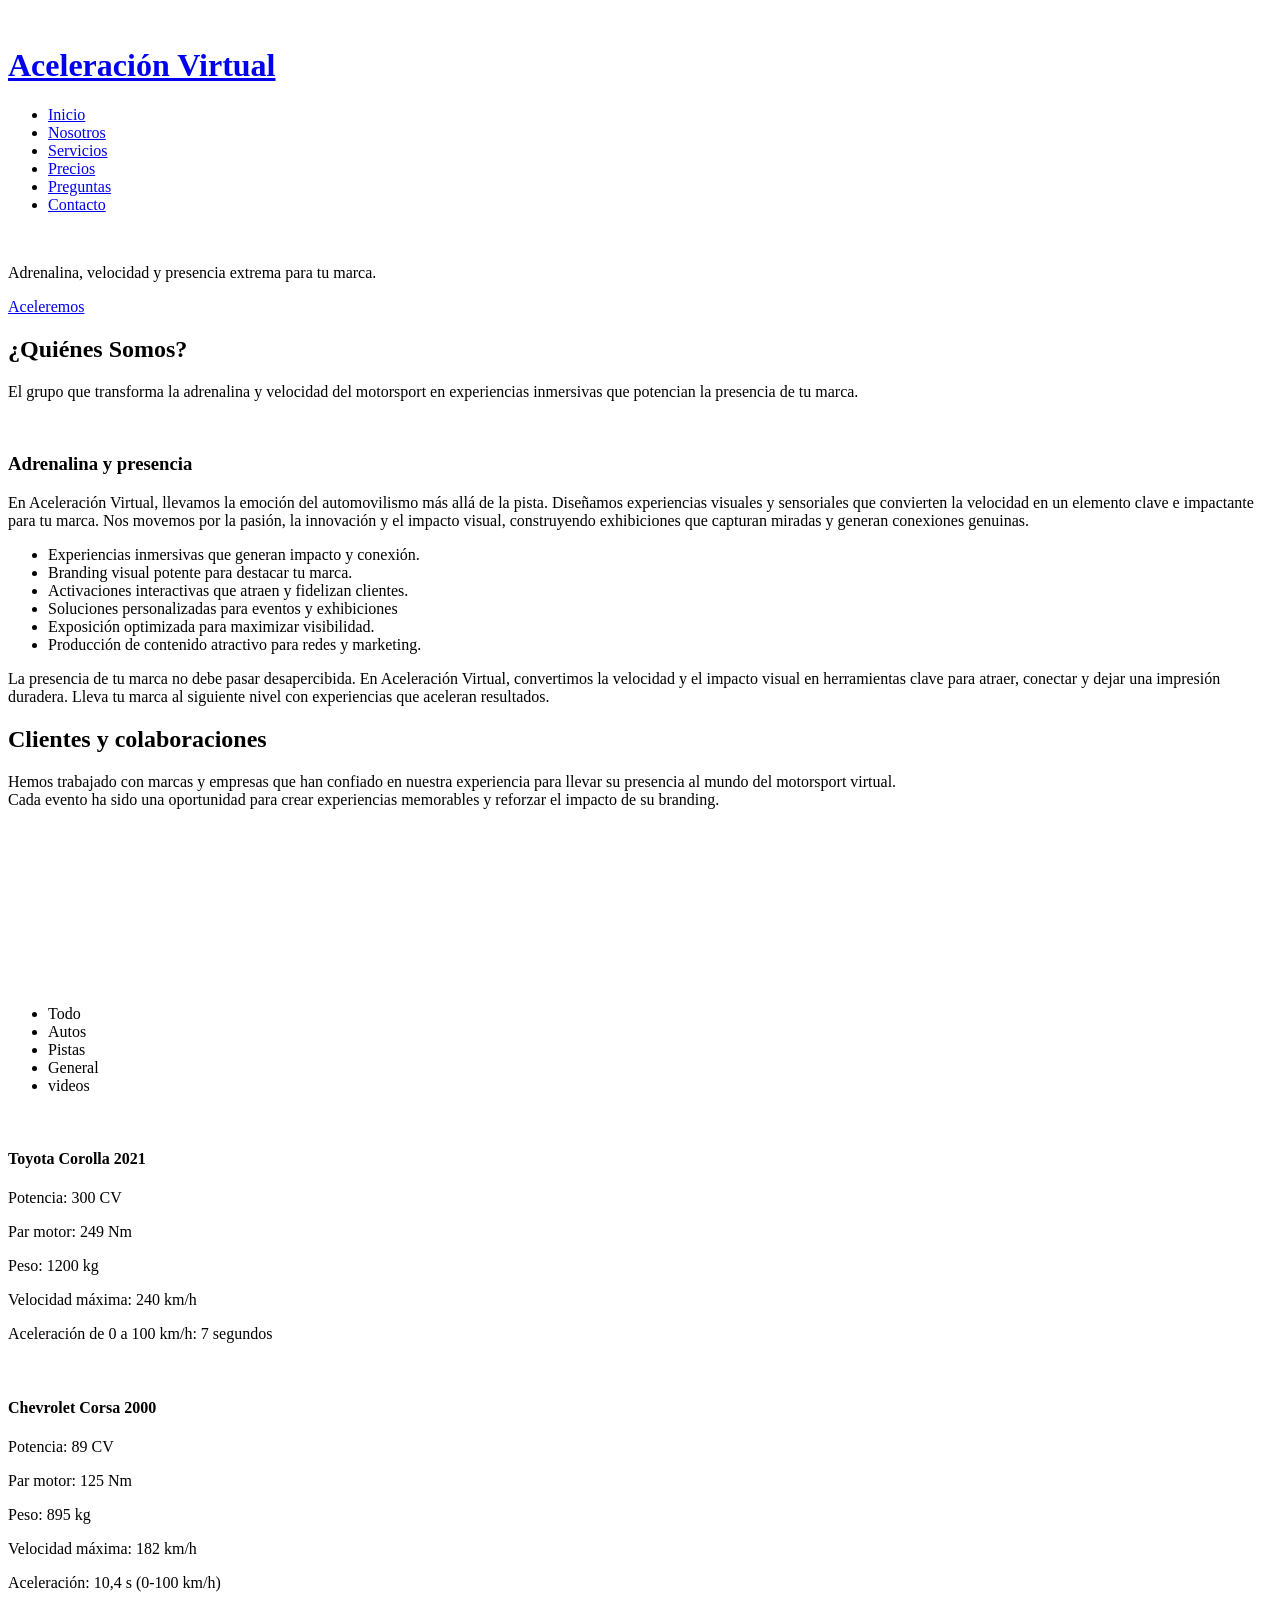
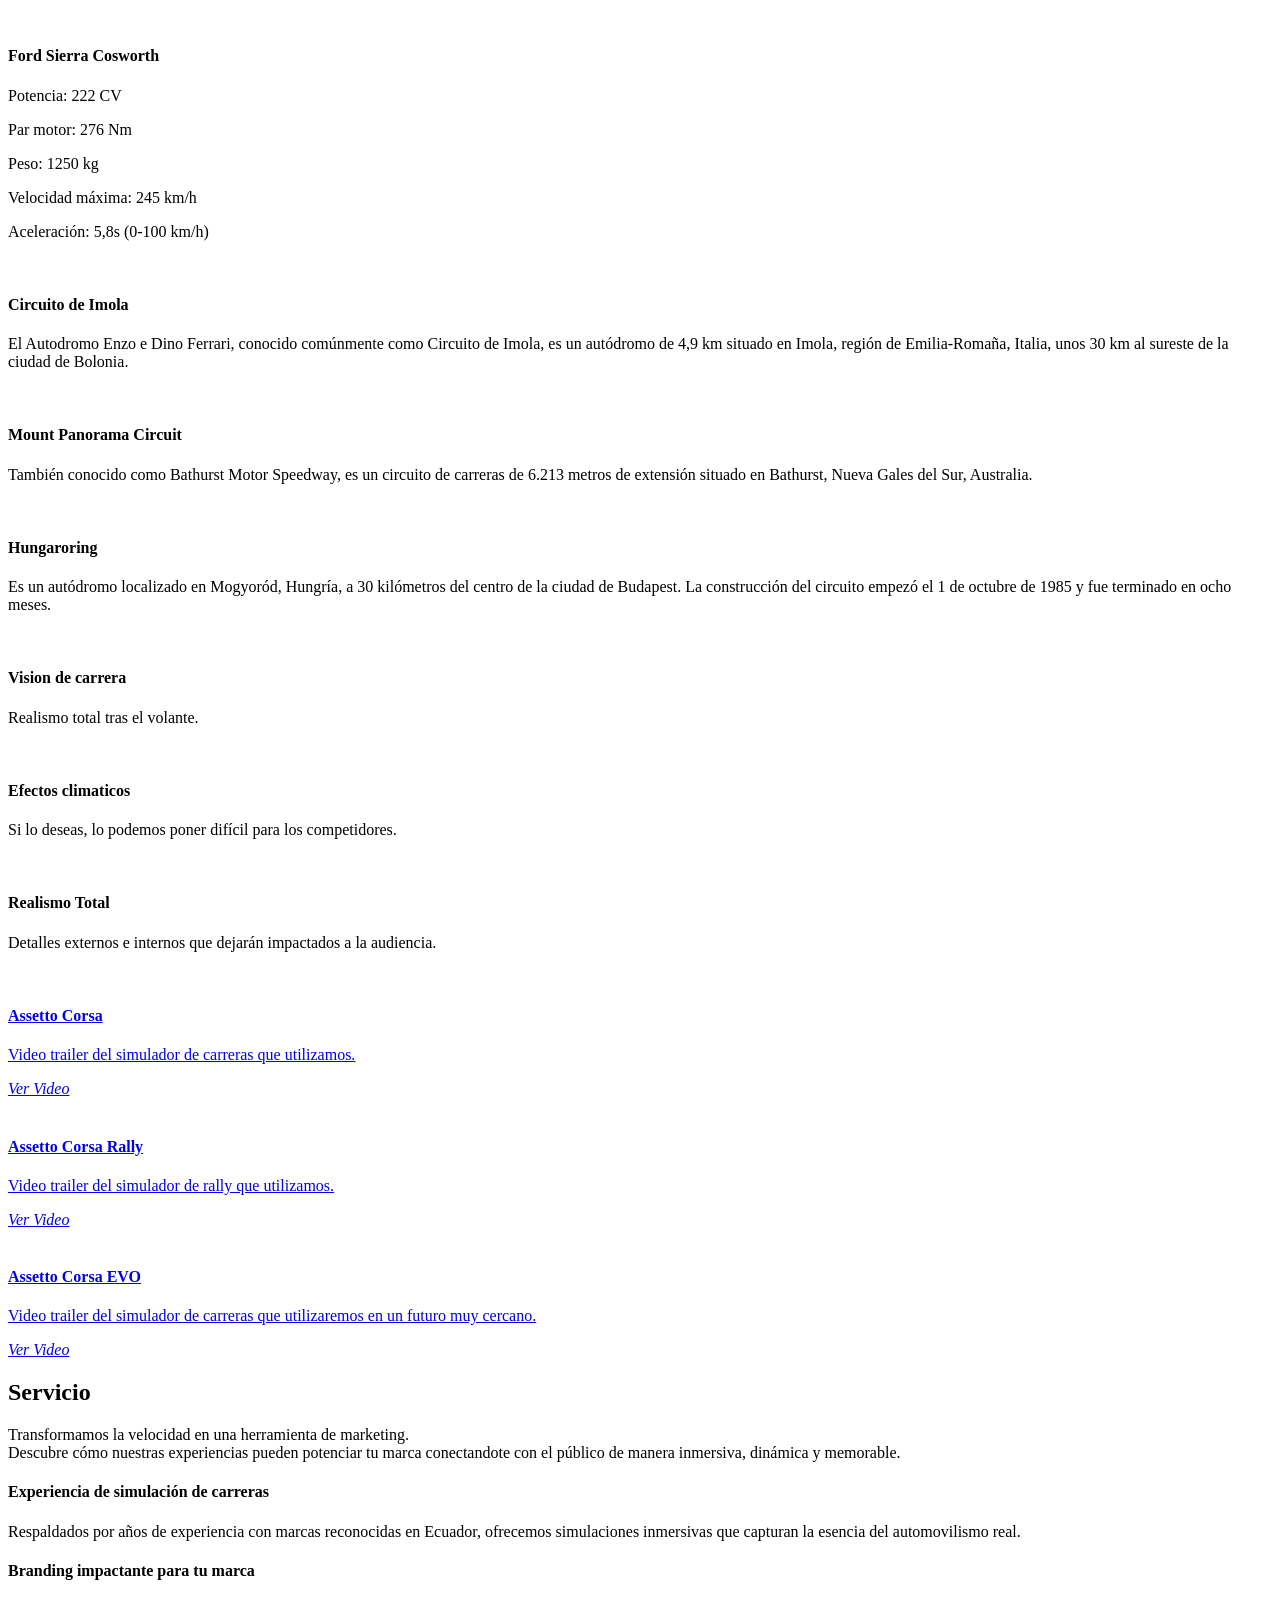
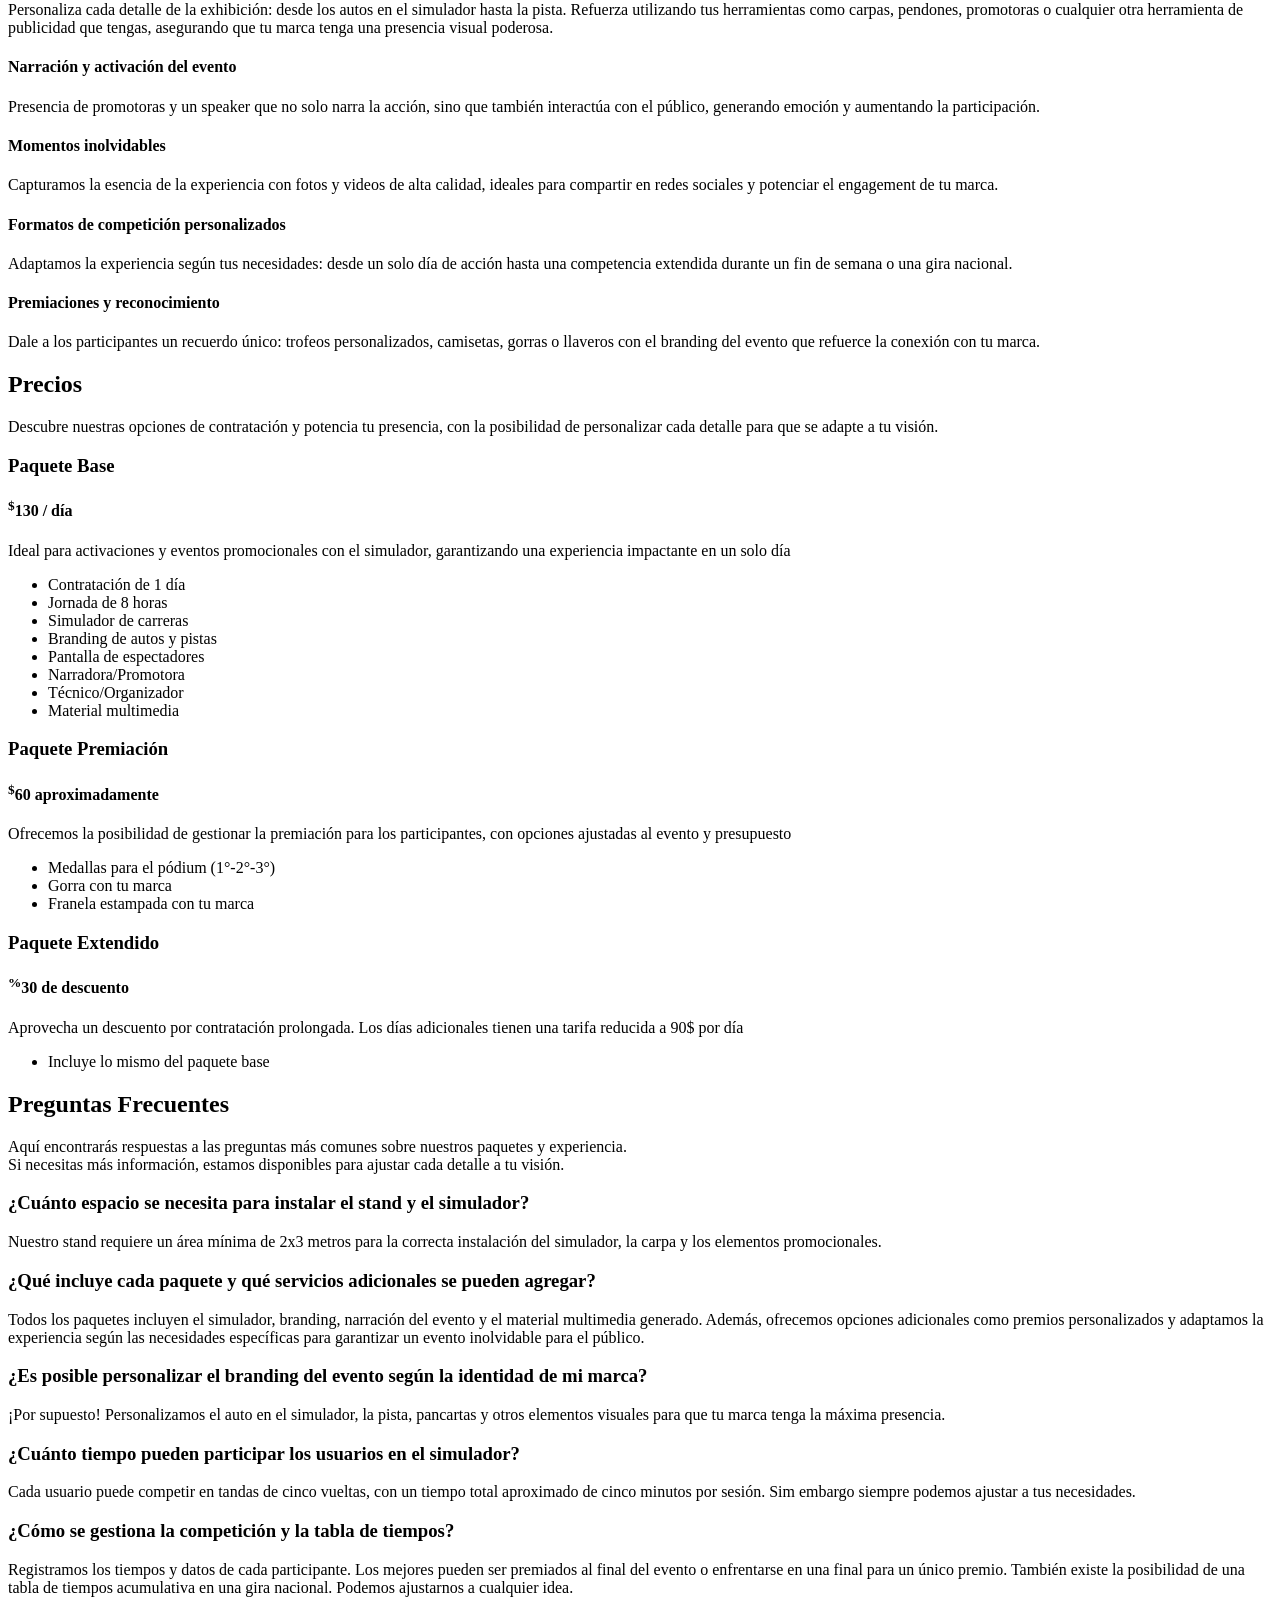
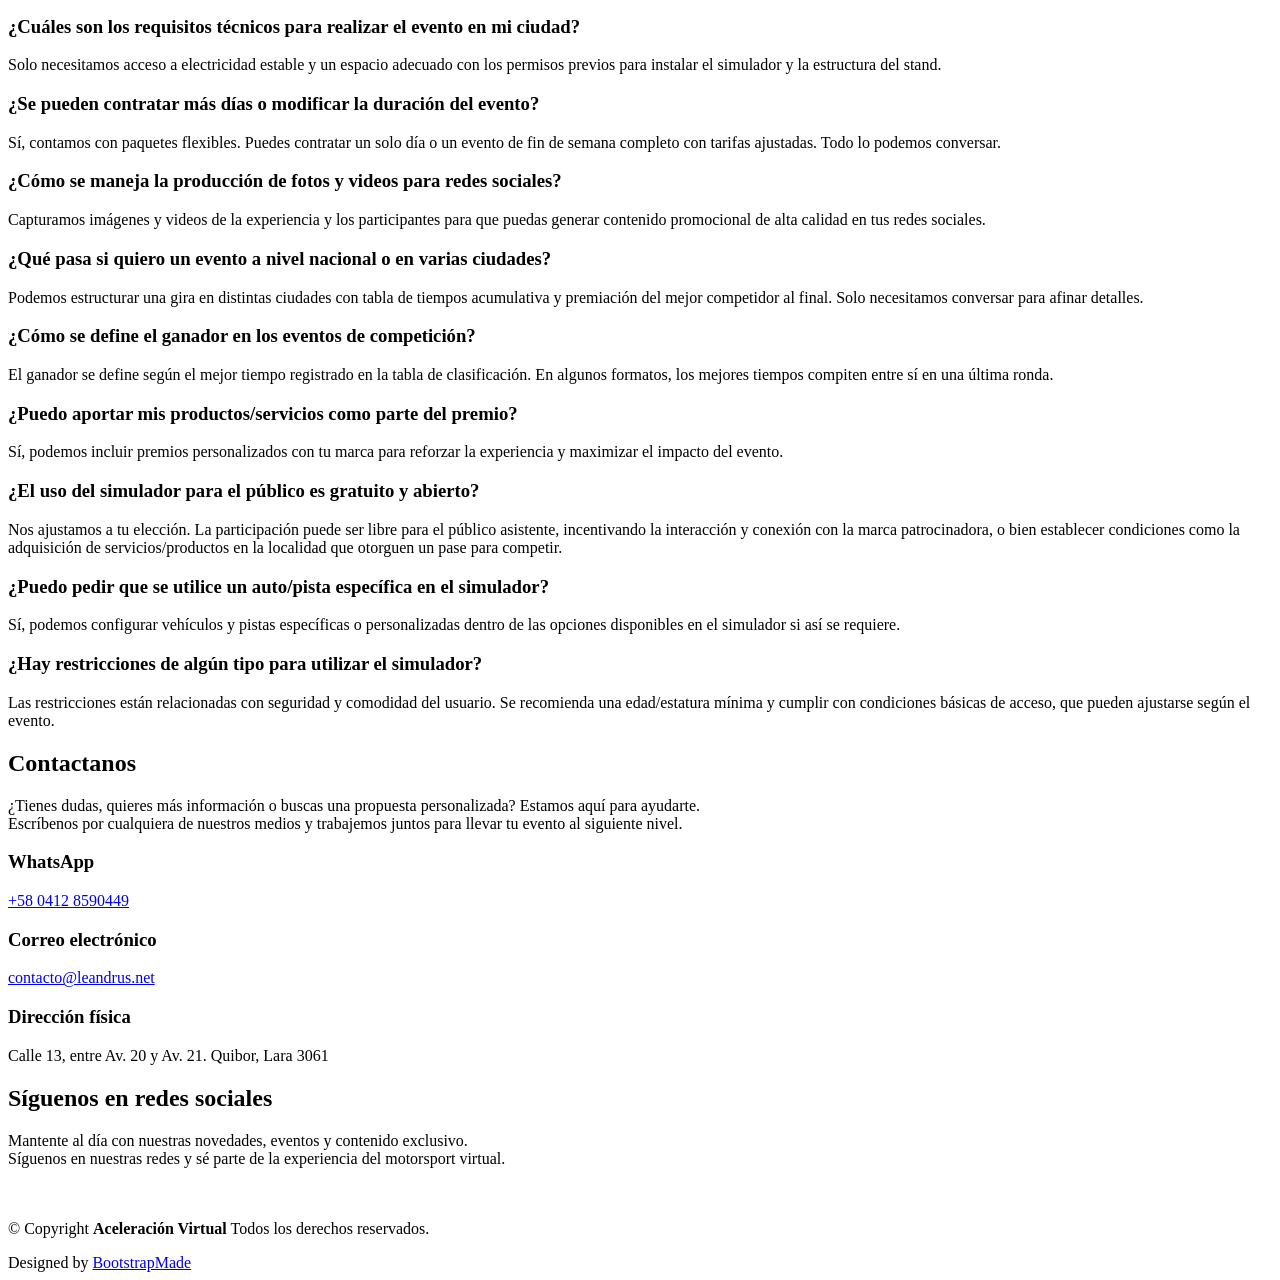
==== index.html @ fd47e752 "Update email contact in index.html" ====
<!DOCTYPE html>
<html lang="es">

<head>
  <meta charset="utf-8">
  <meta content="width=device-width, initial-scale=1.0" name="viewport">
  <title>Aceleración Virtual</title>

  <meta name="description" content="Potenciamos la presencia de tu marca con simulaciones de carreras y experiencias inmersivas e impactantes.">
  <meta name="keywords" content="motorsport, simulación de carreras, branding, exhibición, automovilismo, marketing digital, adrenalina, velocidad, eventos">

  <!-- Favicons -->
  <link href="assets/img/favicon.png" rel="icon">
  <link href="assets/img/apple-touch-icon.png" rel="apple-touch-icon">

  <!-- Fonts -->
  <link href="https://fonts.googleapis.com" rel="preconnect">
  <link href="https://fonts.gstatic.com" rel="preconnect" crossorigin>
  <link href="https://fonts.googleapis.com/css2?family=Roboto:ital,wght@0,100;0,300;0,400;0,500;0,700;0,900;1,100;1,300;1,400;1,500;1,700;1,900&family=Montserrat:ital,wght@0,100;0,200;0,300;0,400;0,500;0,600;0,700;0,800;0,900;1,100;1,200;1,300;1,400;1,500;1,600;1,700;1,800;1,900&family=Poppins:ital,wght@0,100;0,200;0,300;0,400;0,500;0,600;0,700;0,800;0,900;1,100;1,200;1,300;1,400;1,500;1,600;1,700;1,800;1,900&display=swap" rel="stylesheet">
  <link href="https://fonts.googleapis.com/css2?family=Orbitron:wght@400..900&display=swap" rel="stylesheet">
	
  <!-- Vendor CSS Files -->
  <link href="assets/vendor/bootstrap/css/bootstrap.min.css" rel="stylesheet">
  <link href="assets/vendor/bootstrap-icons/bootstrap-icons.css" rel="stylesheet">
  <link href="assets/vendor/aos/aos.css" rel="stylesheet">
  <link href="assets/vendor/swiper/swiper-bundle.min.css" rel="stylesheet">
  <link href="assets/vendor/glightbox/css/glightbox.min.css" rel="stylesheet">

  <!-- Main CSS File -->
  <link href="assets/css/main.css" rel="stylesheet">

  <!-- =======================================================
  * Template Name: Knight
  * Template URL: https://bootstrapmade.com/knight-free-bootstrap-theme/
  * Updated: Oct 16 2024 with Bootstrap v5.3.3
  * Author: BootstrapMade.com
  * License: https://bootstrapmade.com/license/
  ======================================================== -->
</head>

<script>
  document.addEventListener('DOMContentLoaded', () => {
    // 1) Lista de imágenes a rotar
    const images = [
      'assets/img/stand_foto1.jpg',
      'assets/img/stand_foto2.jpg',
      'assets/img/stand_foto3.jpg',
	  'assets/img/stand_foto4.jpg',
	  'assets/img/stand_foto5.jpg'
      // añade tantas rutas como necesites
    ];

    // 2) Estado inicial
    let current = 0;
    const imgEl = document.getElementById('about-rotator');

    // 3) (Opcional) Pre-carga para que no parpadee
    images.forEach(url => {
      const img = new Image();
      img.src = url;
    });

    // 4) Función de rotación
    setInterval(() => {
      current = (current + 1) % images.length;
      imgEl.src = images[current];
    }, 6000); // 10 000 ms = 10 s
  });
</script>

<body class="index-page">

  <header id="header" class="header d-flex align-items-center fixed-top">
    <div class="container-fluid position-relative d-flex align-items-center justify-content-between">

      <a href="index.html" class="logo d-flex align-items-center me-auto me-xl-0">
        <!-- Uncomment the line below if you also wish to use an image logo -->
        <!-- <img src="assets/img/logo.png" alt="" class="img-fluid mb-3"> -->
		<img src="assets/img/logo_av_corto_fnegro.png" alt="">
        <h1 class="sitename">Aceleración Virtual</h1>
      </a>

      <nav id="navmenu" class="navmenu">
        <ul>
          <li><a href="#hero" class="active">Inicio</a></li>
          <li><a href="#about">Nosotros</a></li>
          <li><a href="#services">Servicios</a></li>
		  <!--
          <li><a href="#portfolio">Portfolio</a></li>
          <li><a href="#team">Team</a></li>
		  -->
          <li><a href="#pricing">Precios</a></li>
		  <!--<li><a href="#avrt">AV-RT</a></li>-->
		  <li><a href="#faq">Preguntas</a></li>
          <!--
		  <li><a href="blog.html">Blog</a></li>
          <li class="dropdown"><a href="#"><span>Dropdown</span> <i class="bi bi-chevron-down toggle-dropdown"></i></a>
            <ul>
              <li><a href="#">Dropdown 1</a></li>
              <li class="dropdown"><a href="#"><span>Deep Dropdown</span> <i class="bi bi-chevron-down toggle-dropdown"></i></a>
                <ul>
                  <li><a href="#">Deep Dropdown 1</a></li>
                  <li><a href="#">Deep Dropdown 2</a></li>
                  <li><a href="#">Deep Dropdown 3</a></li>
                  <li><a href="#">Deep Dropdown 4</a></li>
                  <li><a href="#">Deep Dropdown 5</a></li>
                </ul>
              </li>
              <li><a href="#">Dropdown 2</a></li>
              <li><a href="#">Dropdown 3</a></li>
              <li><a href="#">Dropdown 4</a></li>
            </ul>
          </li>
		  -->
          <li><a href="#contact">Contacto</a></li>
        </ul>
        <i class="mobile-nav-toggle d-xl-none bi bi-list"></i>
      </nav>

      <div class="header-social-links">
        <a href="https://www.facebook.com/profile.php?id=61576377377395" class="facebook"><i class="bi bi-facebook"></i></a>
        <a href="https://www.instagram.com/aceleracion_virtual" class="instagram"><i class="bi bi-instagram"></i></a>
        <a href="https://www.tiktok.com/@aceleracion_virtual" class="tiktok"><i class="bi bi-tiktok"></i></a>
      </div>

    </div>
  </header>

  <main class="main">

    <!-- Hero Section -->
    <section id="hero" class="hero section dark-background">

      <div class="container text-center">
        <div class="row justify-content-center" data-aos="zoom-out">
          <div class="col-lg-8">
            <img src="assets/img/logo-website.png" alt="" class="img-fluid mb-3">
            <!--<h2>Bienvenidos</h2>-->
            <p>Adrenalina, velocidad y presencia extrema para tu marca.</p>
            <a href="#about" class="btn-get-started">Aceleremos</a>
          </div>
        </div>
      </div>

    </section><!-- /Hero Section -->

    <!-- About Section -->
    <section id="about" class="about section">

      <!-- Section Title -->
      <div class="container section-title">
        <h2>¿Quiénes Somos?</h2>
        <p>El grupo que transforma la adrenalina y velocidad del motorsport en experiencias inmersivas que potencian la presencia de tu marca.</p>
      </div><!-- End Section Title -->

      <div class="container">

        <div class="row gy-4">
          <div class="col-lg-6">
            <img id="about-rotator" src="assets/img/stand_foto5.jpg" class="img-fluid" alt="">
          </div>
          <div class="col-lg-6 content">
            <h3>Adrenalina y presencia</h3>
            <p>
			  En Aceleración Virtual, llevamos la emoción del automovilismo más allá de la pista. Diseñamos experiencias visuales y sensoriales que convierten la velocidad en un elemento clave e impactante para tu marca. Nos movemos por la pasión, la innovación y el impacto visual, construyendo exhibiciones que capturan miradas y generan conexiones genuinas.
            </p>
            <ul>
              <li><i class="bi bi-check2-all"></i> <span>Experiencias inmersivas que generan impacto y conexión.</span></li>
			  <li><i class="bi bi-check2-all"></i> <span>Branding visual potente para destacar tu marca.</span></li>
			  <li><i class="bi bi-check2-all"></i> <span>Activaciones interactivas que atraen y fidelizan clientes.</span></li>
			  <li><i class="bi bi-check2-all"></i> <span>Soluciones personalizadas para eventos y exhibiciones</span></li>
			  <li><i class="bi bi-check2-all"></i> <span>Exposición optimizada para maximizar visibilidad.</span></li>
			  <li><i class="bi bi-check2-all"></i> <span>Producción de contenido atractivo para redes y marketing.</span></li>
            </ul>
            <p>
              La presencia de tu marca no debe pasar desapercibida. En Aceleración Virtual, convertimos la velocidad y el impacto visual en herramientas clave para atraer, conectar y dejar una impresión duradera. Lleva tu marca al siguiente nivel con experiencias que aceleran resultados.
            </p>
          </div>
        </div>

      </div>

    </section><!-- /About Section -->


    <!-- Portfolio Section -->
    <section id="portfolio" class="portfolio section">

      <!-- Section Title -->
      <div class="container section-title" style="padding-bottom: 10px;">
        <h2>Clientes y colaboraciones</h2>
        <p>Hemos trabajado con marcas y empresas que han confiado en nuestra experiencia para llevar su presencia al mundo del motorsport virtual.</br>Cada evento ha sido una oportunidad para crear experiencias memorables y reforzar el impacto de su branding.</p>
      </div><!-- End Section Title -->

      <div class="container" style="padding-bottom: 10px;">
        <div class="swiper init-swiper">
          <script type="application/json" class="swiper-config">
            {
              "loop": true,
              "speed": 600,
              "autoplay": {
                "delay": 5000
              },
              "slidesPerView": "auto",
              "pagination": {
                "el": ".swiper-pagination",
                "type": "bullets",
                "clickable": true
              },
              "breakpoints": {
                "320": {
                  "slidesPerView": 2,
                  "spaceBetween": 40
                },
                "480": {
                  "slidesPerView": 3,
                  "spaceBetween": 60
                },
                "640": {
                  "slidesPerView": 4,
                  "spaceBetween": 80
                },
                "992": {
                  "slidesPerView": 6,
                  "spaceBetween": 120
                }
              }
            }
          </script>
          <div class="swiper-wrapper align-items-center">
            <div class="swiper-slide"><img src="assets/img/clients/c1-clc-ecuador.png" class="img-fluid" alt=""></div>
            <div class="swiper-slide"><img src="assets/img/clients/c2-colegio-aleman.png" class="img-fluid" alt=""></div>
            <div class="swiper-slide"><img src="assets/img/clients/c3-corp-maresa.png" class="img-fluid" alt=""></div>
            <div class="swiper-slide"><img src="assets/img/clients/c4-liquimoly.png" class="img-fluid" alt=""></div>
            <div class="swiper-slide"><img src="assets/img/clients/c5-mobil1.png" class="img-fluid" alt=""></div>
            <div class="swiper-slide"><img src="assets/img/clients/c6-raul-coka.png" class="img-fluid" alt=""></div>
            <div class="swiper-slide"><img src="assets/img/clients/c7-servifreno.png" class="img-fluid" alt=""></div>
            <div class="swiper-slide"><img src="assets/img/clients/c8-triway.png" class="img-fluid" alt=""></div>
          </div>
        </div>

      </div>
		
      <div class="container">

        <div class="isotope-layout" data-default-filter="*" data-layout="masonry" data-sort="original-order">

          <ul class="portfolio-filters isotope-filters">
            <li data-filter="*" class="filter-active">Todo</li>
            <li data-filter=".filter-auto">Autos</li>
            <li data-filter=".filter-pista">Pistas</li>
            <li data-filter=".filter-game">General</li>
			<li data-filter=".filter-video">videos</li>
          </ul><!-- End Portfolio Filters -->

          <div class="row gy-4 isotope-container">

            <div class="col-lg-4 col-md-6 portfolio-item isotope-item filter-auto">
              <img src="assets/img/masonry-portfolio/auto1.jpg" class="img-fluid" alt="">
              <div class="portfolio-info">
                <h4>Toyota Corolla 2021</h4>
				<p>Potencia: 300 CV</p>
				<p>Par motor: 249 Nm</p>
				<p>Peso: 1200 kg</p>
				<p>Velocidad máxima: 240 km/h</p>
				<p>Aceleración de 0 a 100 km/h: 7 segundos</p>
		<a href="assets/img/masonry-portfolio/auto1.jpg" title="" data-gallery="portfolio-gallery-auto" class="glightbox preview-link"><i class="bi bi-zoom-in"></i></a>
              </div>
            </div><!-- End Portfolio Item -->

            <div class="col-lg-4 col-md-6 portfolio-item isotope-item filter-auto">
              <img src="assets/img/masonry-portfolio/auto2.jpg" class="img-fluid" alt="">
              <div class="portfolio-info">
                <h4>Chevrolet Corsa 2000</h4>
				<p>Potencia: 89 CV</p>
				<p>Par motor: 125 Nm</p>
				<p>Peso: 895 kg</p>
				<p>Velocidad máxima: 182 km/h</p>
				<p>Aceleración: 10,4 s (0-100 km/h)</p>
                <a href="assets/img/masonry-portfolio/auto2.jpg" title="" data-gallery="portfolio-gallery-auto" class="glightbox preview-link"><i class="bi bi-zoom-in"></i></a>
              </div>
            </div><!-- End Portfolio Item -->
			
			<div class="col-lg-4 col-md-6 portfolio-item isotope-item filter-auto">
              <img src="assets/img/masonry-portfolio/auto3.jpg" class="img-fluid" alt="">
              <div class="portfolio-info">
                <h4>Ford Sierra Cosworth</h4>
				<p>Potencia: 222 CV</p>
				<p>Par motor: 276 Nm</p>
				<p>Peso: 1250 kg</p>
				<p>Velocidad máxima: 245 km/h</p>
				<p>Aceleración: 5,8s (0-100 km/h)</p>
                <a href="assets/img/masonry-portfolio/auto3.jpg" title="" data-gallery="portfolio-gallery-auto" class="glightbox preview-link"><i class="bi bi-zoom-in"></i></a>
              </div>
            </div><!-- End Portfolio Item -->
			
			<!--
			<div class="col-lg-4 col-md-6 portfolio-item isotope-item filter-auto">
              <img src="assets/img/masonry-portfolio/auto5.jpg" class="img-fluid" alt="">
              <div class="portfolio-info">
                <h4>Chevrolet Impala</h4>
				<p>Potencia: 182 CV</p>
				<p>Par motor: 373 Nm</p>
				<p>Peso: 1600 kg</p>
				<p>Velocidad máxima: 210 km/h</p>
				<p>Aceleración: 6,2 s (0-100 km/h)</p>
                <a href="assets/img/masonry-portfolio/auto5.jpg" title="" data-gallery="portfolio-gallery-auto" class="glightbox preview-link"><i class="bi bi-zoom-in"></i></a>
              </div>
            </div><!-- End Portfolio Item -->
			
			<!--
            <div class="col-lg-4 col-md-6 portfolio-item isotope-item filter-auto">
              <img src="assets/img/masonry-portfolio/auto2.jpg" class="img-fluid" alt="">
              <div class="portfolio-info">
                <h4>Ford Fiesta 2017 (Rally)</h4>
		<p>Potencia: 300 CV</p>
		<p>Par motor: 450 Nm</p>
		<p>Peso: 1360 kg</p>
		<p>Velocidad máxima: 200 km/h</p>
                <a href="assets/img/masonry-portfolio/auto2.jpg" title="" data-gallery="portfolio-gallery-auto" class="glightbox preview-link"><i class="bi bi-zoom-in"></i></a>
              </div>
            </div><!-- End Portfolio Item -->

			<!--
            <div class="col-lg-4 col-md-6 portfolio-item isotope-item filter-auto">
              <img src="assets/img/masonry-portfolio/auto4.jpg" class="img-fluid" alt="">
              <div class="portfolio-info">
                <h4>Chevrolet Corsa 2000</h4>
		<p>Potencia: 89 CV</p>
		<p>Par motor: 125 Nm</p>
		<p>Peso: 895 kg</p>
		<p>Velocidad máxima: 182 km/h</p>
		<p>Aceleración: 10,4 s (0-100 km/h)</p>
                <a href="assets/img/masonry-portfolio/auto4.jpg" title="" data-gallery="portfolio-gallery-auto" class="glightbox preview-link"><i class="bi bi-zoom-in"></i></a>
              </div>
            </div><!-- End Portfolio Item -->

            <div class="col-lg-4 col-md-6 portfolio-item isotope-item filter-pista">
              <img src="assets/img/masonry-portfolio/track1.jpg" class="img-fluid" alt="">
              <div class="portfolio-info">
                <h4>Circuito de Imola</h4>
                <p>El Autodromo Enzo e Dino Ferrari, conocido comúnmente como Circuito de Imola, es un autódromo de 4,9 km situado en Imola, región de Emilia-Romaña, Italia, unos 30 km al sureste de la ciudad de Bolonia.</p>
                <a href="assets/img/masonry-portfolio/track1.jpg" title="" data-gallery="portfolio-gallery-pista" class="glightbox preview-link"><i class="bi bi-zoom-in"></i></a>
              </div>
            </div><!-- End Portfolio Item -->

            <div class="col-lg-4 col-md-6 portfolio-item isotope-item filter-pista">
              <img src="assets/img/masonry-portfolio/track2.jpg" class="img-fluid" alt="">
              <div class="portfolio-info">
                <h4>Mount Panorama Circuit</h4>
                <p>También conocido como Bathurst Motor Speedway, es un circuito de carreras de 6.213 metros de extensión situado en Bathurst, Nueva Gales del Sur, Australia.</p>
                <a href="assets/img/masonry-portfolio/track2.jpg" title="" data-gallery="portfolio-gallery-pista" class="glightbox preview-link"><i class="bi bi-zoom-in"></i></a>
              </div>
            </div><!-- End Portfolio Item -->

            <div class="col-lg-4 col-md-6 portfolio-item isotope-item filter-pista">
              <img src="assets/img/masonry-portfolio/track3.jpg" class="img-fluid" alt="">
              <div class="portfolio-info">
                <h4>Hungaroring</h4>
                <p>Es un autódromo localizado en Mogyoród, Hungría, a 30 kilómetros del centro de la ciudad de Budapest. La construcción del circuito empezó el 1 de octubre de 1985 y fue terminado en ocho meses.</p>
                <a href="assets/img/masonry-portfolio/track3.jpg" title="" data-gallery="portfolio-gallery-pista" class="glightbox preview-link"><i class="bi bi-zoom-in"></i></a>
              </div>
            </div><!-- End Portfolio Item -->

			<!--
            <div class="col-lg-4 col-md-6 portfolio-item isotope-item filter-pista">
              <img src="assets/img/masonry-portfolio/track4.jpg" class="img-fluid" alt="">
              <div class="portfolio-info">
                <h4>Circuito Ficticio</h4>
                <p>Creado para carreras rapidas y con variedad de pancartas publicitarias.</p>
                <a href="assets/img/masonry-portfolio/track4.jpg" title="" data-gallery="portfolio-gallery-pista" class="glightbox preview-link"><i class="bi bi-zoom-in"></i></a>
              </div>
            </div><!-- End Portfolio Item -->


            <div class="col-lg-4 col-md-6 portfolio-item isotope-item filter-game">
              <img src="assets/img/masonry-portfolio/game1.jpg" class="img-fluid" alt="">
              <div class="portfolio-info">
                <h4>Vision de carrera</h4>
                <p>Realismo total tras el volante.</p>
                <a href="assets/img/masonry-portfolio/game1.jpg" title="" data-gallery="portfolio-gallery-game" class="glightbox preview-link"><i class="bi bi-zoom-in"></i></a>
              </div>
            </div><!-- End Portfolio Item -->

            <div class="col-lg-4 col-md-6 portfolio-item isotope-item filter-game">
              <img src="assets/img/masonry-portfolio/game2.jpg" class="img-fluid" alt="">
              <div class="portfolio-info">
                <h4>Efectos climaticos</h4>
                <p>Si lo deseas, lo podemos poner difícil para los competidores.</p>
                <a href="assets/img/masonry-portfolio/game2.jpg" title="" data-gallery="portfolio-gallery-game" class="glightbox preview-link"><i class="bi bi-zoom-in"></i></a>
              </div>
            </div><!-- End Portfolio Item -->

            <div class="col-lg-4 col-md-6 portfolio-item isotope-item filter-game">
              <img src="assets/img/masonry-portfolio/game3.jpg" class="img-fluid" alt="">
              <div class="portfolio-info">
                <h4>Realismo Total</h4>
                <p>Detalles externos e internos que dejarán impactados a la audiencia.</p>
                <a href="assets/img/masonry-portfolio/game3.jpg" title="" data-gallery="portfolio-gallery-game" class="glightbox preview-link"><i class="bi bi-zoom-in"></i></a>
              </div>
            </div><!-- End Portfolio Item -->


			<!--
            <div class="col-lg-4 col-md-6 portfolio-item isotope-item filter-game">
              <img src="assets/img/masonry-portfolio/game4.jpg" class="img-fluid" alt="">
              <div class="portfolio-info">
                <h4>Drifting</h4>
                <p>Es una técnica de conducción que implica hacer que el vehículo derrape (sobreviraje) de manera controlada, especialmente en las curvas.</p>
                <a href="assets/img/masonry-portfolio/game4.jpg" title="" data-gallery="portfolio-gallery-game" class="glightbox preview-link"><i class="bi bi-zoom-in"></i></a>
              </div>
            </div><!-- End Portfolio Item -->
			
			
            <div class="col-lg-4 col-md-6 portfolio-item isotope-item filter-video">
				<a href="assets/img/masonry-portfolio/video1.mp4" title="" data-gallery="portfolio-gallery-video" class="glightbox preview-link">
					<img src="assets/img/masonry-portfolio/video1.jpg" class="img-fluid" alt="">
					<div class="portfolio-info">
						<h4>Assetto Corsa</h4>
						<p>Video trailer del simulador de carreras que utilizamos.</p>
						<i class="bi bi-play-fill">Ver Video</i>
					</div>
				</a>
            </div><!-- End Portfolio Item -->
			
			<div class="col-lg-4 col-md-6 portfolio-item isotope-item filter-video">
				<a href="assets/img/masonry-portfolio/video4.mp4" title="" data-gallery="portfolio-gallery-video" class="glightbox preview-link">
					<img src="assets/img/masonry-portfolio/video4.jpg" class="img-fluid" alt="">
					<div class="portfolio-info">
						<h4>Assetto Corsa Rally</h4>
						<p>Video trailer del simulador de rally que utilizamos.</p>
						<i class="bi bi-play-fill">Ver Video</i>
					</div>
				</a>
            </div>
			
			<!-- 
            <div class="col-lg-4 col-md-6 portfolio-item isotope-item filter-video">
				<a href="assets/img/masonry-portfolio/verstappen_belgian.mp4" title="" data-gallery="portfolio-gallery-video" class="glightbox preview-link">
					<img src="assets/img/masonry-portfolio/verstappen_belgian.jpg" class="img-fluid" alt="">
					<div class="portfolio-info">
						<h4>Max Verstappen</h4>
						<p>Piloto de RedBull en el simulador dando vuelta al circuito SPA de Belgica.</p>
						<i class="bi bi-play-fill">Ver Video</i>
					</div>
				</a>
            </div> --><!-- End Portfolio Item -->
			
            <div class="col-lg-4 col-md-6 portfolio-item isotope-item filter-video">
				<a href="assets/img/masonry-portfolio/video3.mp4" title="" data-gallery="portfolio-gallery-video" class="glightbox preview-link">
					<img src="assets/img/masonry-portfolio/video3.jpg" class="img-fluid" alt="">
					<div class="portfolio-info">
						<h4>Assetto Corsa EVO</h4>
						<p>Video trailer del simulador de carreras que utilizaremos en un futuro muy cercano.</p>
						<i class="bi bi-play-fill">Ver Video</i>
					</div>
				</a>
            </div><!-- End Portfolio Item -->
			
          </div><!-- End Portfolio Container -->

        </div>

      </div>

    </section><!-- /Portfolio Section -->


    <!-- Services Section -->
    <section id="services" class="services section">

      <!-- Section Title -->
      <div class="container section-title">
        <h2>Servicio</h2>
        <p>Transformamos la velocidad en una herramienta de marketing.</br> Descubre cómo nuestras experiencias pueden potenciar tu marca conectandote con el público de manera inmersiva, dinámica y memorable.</p>
      </div><!-- End Section Title -->

      <div class="container">

        <div class="row gy-4">

          <div class="col-lg-6 ">
            <div class="service-item d-flex">
              <div class="icon flex-shrink-0"><i class="bi bi-car-front-fill"></i></div>
              <div>
                <h4 class="title">Experiencia de simulación de carreras</h4>
                <p class="description">Respaldados por años de experiencia con marcas reconocidas en Ecuador, ofrecemos simulaciones inmersivas que capturan la esencia del automovilismo real.</p>
              </div>
            </div>
          </div>
          <!-- End Service Item -->

          <div class="col-lg-6 ">
            <div class="service-item d-flex">
              <div class="icon flex-shrink-0"><i class="bi bi-rocket-takeoff-fill"></i></div>
              <div>
                <h4 class="title">Branding impactante para tu marca</h4>
                <p class="description">Personaliza cada detalle de la exhibición: desde los autos en el simulador hasta la pista. Refuerza utilizando tus herramientas como carpas, pendones, promotoras o cualquier otra herramienta de publicidad que tengas, asegurando que tu marca tenga una presencia visual poderosa.</p>
              </div>
            </div>
          </div><!-- End Service Item -->

          <div class="col-lg-6 ">
            <div class="service-item d-flex">
              <div class="icon flex-shrink-0"><i class="bi bi-mic-fill"></i></div>
              <div>
                <h4 class="title">Narración y activación del evento</h4>
                <p class="description">Presencia de promotoras y un speaker que no solo narra la acción, sino que también interactúa con el público, generando emoción y aumentando la participación.</p>
              </div>
            </div>
          </div><!-- End Service Item -->

          <div class="col-lg-6 ">
            <div class="service-item d-flex">
              <div class="icon flex-shrink-0"><i class="bi bi-camera-fill"></i></div>
              <div>
                <h4 class="title">Momentos inolvidables</h4>
                <p class="description">Capturamos la esencia de la experiencia con fotos y videos de alta calidad, ideales para compartir en redes sociales y potenciar el engagement de tu marca.</p>
              </div>
            </div>
          </div><!-- End Service Item -->

          <div class="col-lg-6 ">
            <div class="service-item d-flex">
              <div class="icon flex-shrink-0"><i class="bi bi-calendar2-date-fill"></i></div>
              <div>
                <h4 class="title">Formatos de competición personalizados</h4>
                <p class="description">Adaptamos la experiencia según tus necesidades: desde un solo día de acción hasta una competencia extendida durante un fin de semana o una gira nacional.</p>
              </div>
            </div>
          </div><!-- End Service Item -->
		  
          <div class="col-lg-6 ">
            <div class="service-item d-flex">
              <div class="icon flex-shrink-0"><i class="bi bi-trophy-fill"></i></div>
              <div>
                <h4 class="title">Premiaciones y reconocimiento</h4>
                <p class="description">Dale a los participantes un recuerdo único: trofeos personalizados, camisetas, gorras o llaveros con el branding del evento que refuerce la conexión con tu marca.</p>
              </div>
            </div>
          </div><!-- End Service Item -->

        </div>

      </div>

    </section><!-- /Services Section -->

    <!-- Pricing Section -->
    <section id="pricing" class="pricing section">

      <!-- Section Title -->
      <div class="container section-title">
        <h2>Precios</h2>
        <p>Descubre nuestras opciones de contratación y potencia tu presencia, con la posibilidad de personalizar cada detalle para que se adapte a tu visión.</p>
      </div><!-- End Section Title -->

      <div class="container">

        <div class="row gy-4">

          <div class="col-lg-4">
            <div class="pricing-item">
              <h3>Paquete Base</h3>
              <h4><sup>$</sup>130<span> / día</span></h4>
			  <p>Ideal para activaciones y eventos promocionales con el simulador, garantizando una experiencia impactante en un solo día</p>
              <ul>
                <li><i class="bi bi-check"></i> <span>Contratación de 1 día</span></li>
                <li><i class="bi bi-check"></i> <span>Jornada de 8 horas</span></li>
                <li><i class="bi bi-check"></i> <span>Simulador de carreras</span></li>
				<li><i class="bi bi-check"></i> <span>Branding de autos y pistas</span></li>
                <li><i class="bi bi-check"></i> <span>Pantalla de espectadores</span></li>
                <li><i class="bi bi-check"></i> <span>Narradora/Promotora</span></li>
				<li><i class="bi bi-check"></i> <span>Técnico/Organizador</span></li>
				<li><i class="bi bi-check"></i> <span>Material multimedia</span></li>
              </ul>
			  <!--<a href="https://wa.me/+584129175484" target="_blank" class="buy-btn">Escribenos</a>-->
            </div>
          </div><!-- End Pricing Item -->

          <div class="col-lg-4">
            <div class="pricing-item featured">
              <h3>Paquete Premiación</h3>
              <h4><sup>$</sup>60<span> aproximadamente</span></h4>
			  <p>Ofrecemos la posibilidad de gestionar la premiación para los participantes, con opciones ajustadas al evento y presupuesto</p>
              <ul>
                <li><i class="bi bi-check"></i> <span>Medallas para el pódium (1°-2°-3°)</span></li>
                <li><i class="bi bi-check"></i> <span>Gorra con tu marca</span></li>
                <li><i class="bi bi-check"></i> <span>Franela estampada con tu marca</span></li>
              </ul>
			  <!--<a href="https://wa.me/+584129175484" target="_blank" class="buy-btn">Escribenos</a>-->
            </div>
          </div><!-- End Pricing Item -->

          <div class="col-lg-4">
            <div class="pricing-item">
              <h3>Paquete Extendido</h3>
              <h4><sup>%</sup>30<span> de descuento</span></h4>
			  <p>Aprovecha un descuento por contratación prolongada. Los días adicionales tienen una tarifa reducida a 90$ por día</p>
              <ul>
                <li><i class="bi bi-check"></i> <span>Incluye lo mismo del paquete base</span></li>
              </ul>
			  <!--<a href="https://wa.me/+584129175484" target="_blank" class="buy-btn">Escribenos</a>-->
            </div>
          </div><!-- End Pricing Item -->
		  
        </div>

      </div>

    </section><!-- /Pricing Section -->

    <!-- Faq Section -->
    <section id="faq" class="faq section">

      <!-- Section Title -->
      <div class="container section-title">
        <h2>Preguntas Frecuentes</h2>
        <p>Aquí encontrarás respuestas a las preguntas más comunes sobre nuestros paquetes y experiencia.</br>Si necesitas más información, estamos disponibles para ajustar cada detalle a tu visión.</p>
      </div><!-- End Section Title -->

      <div class="container">

        <div class="row">

          <div class="col-lg-6">

            <div class="faq-container">
				<div class="faq-item">
				  <h3>¿Cuánto espacio se necesita para instalar el stand y el simulador?</h3>
				  <div class="faq-content">
					<p>Nuestro stand requiere un área mínima de 2x3 metros para la correcta instalación del simulador, la carpa y los elementos promocionales.</p>
				  </div>
				  <i class="faq-toggle bi bi-chevron-right"></i>
				</div><!-- End Faq item-->

				<div class="faq-item">
				  <h3>¿Qué incluye cada paquete y qué servicios adicionales se pueden agregar?</h3>
				  <div class="faq-content">
					<p>Todos los paquetes incluyen el simulador, branding, narración del evento y el material multimedia generado. Además, ofrecemos opciones adicionales como premios personalizados y adaptamos la experiencia según las necesidades específicas para garantizar un evento inolvidable para el público.</p>
				  </div>
				  <i class="faq-toggle bi bi-chevron-right"></i>
				</div><!-- End Faq item-->

				<div class="faq-item">
				  <h3>¿Es posible personalizar el branding del evento según la identidad de mi marca?</h3>
				  <div class="faq-content">
					<p>¡Por supuesto! Personalizamos el auto en el simulador, la pista, pancartas y otros elementos visuales para que tu marca tenga la máxima presencia.</p>
				  </div>
				  <i class="faq-toggle bi bi-chevron-right"></i>
				</div><!-- End Faq item-->

				<div class="faq-item">
				  <h3>¿Cuánto tiempo pueden participar los usuarios en el simulador?</h3>
				  <div class="faq-content">
					<p>Cada usuario puede competir en tandas de cinco vueltas, con un tiempo total aproximado de cinco minutos por sesión. Sim embargo siempre podemos ajustar a tus necesidades.</p>
				  </div>
				  <i class="faq-toggle bi bi-chevron-right"></i>
				</div><!-- End Faq item-->

				<div class="faq-item">
				  <h3>¿Cómo se gestiona la competición y la tabla de tiempos?</h3>
				  <div class="faq-content">
					<p>Registramos los tiempos y datos de cada participante. Los mejores pueden ser premiados al final del evento o enfrentarse en una final para un único premio. También existe la posibilidad de una tabla de tiempos acumulativa en una gira nacional. Podemos ajustarnos a cualquier idea.</p>
				  </div>
				  <i class="faq-toggle bi bi-chevron-right"></i>
				</div><!-- End Faq item-->

				<div class="faq-item">
				  <h3>¿Cuáles son los requisitos técnicos para realizar el evento en mi ciudad?</h3>
				  <div class="faq-content">
					<p>Solo necesitamos acceso a electricidad estable y un espacio adecuado con los permisos previos para instalar el simulador y la estructura del stand.</p>
				  </div>
				  <i class="faq-toggle bi bi-chevron-right"></i>
				</div><!-- End Faq item-->

				<div class="faq-item">
				  <h3>¿Se pueden contratar más días o modificar la duración del evento?</h3>
				  <div class="faq-content">
					<p>Sí, contamos con paquetes flexibles. Puedes contratar un solo día o un evento de fin de semana completo con tarifas ajustadas. Todo lo podemos conversar.</p>
				  </div>
				  <i class="faq-toggle bi bi-chevron-right"></i>
				</div><!-- End Faq item-->
            </div>

          </div><!-- End Faq Column-->

          <div class="col-lg-6">

            <div class="faq-container">

				<div class="faq-item">
				  <h3>¿Cómo se maneja la producción de fotos y videos para redes sociales?</h3>
				  <div class="faq-content">
					<p>Capturamos imágenes y videos de la experiencia y los participantes para que puedas generar contenido promocional de alta calidad en tus redes sociales.</p>
				  </div>
				  <i class="faq-toggle bi bi-chevron-right"></i>
				</div><!-- End Faq item-->

				<div class="faq-item">
				  <h3>¿Qué pasa si quiero un evento a nivel nacional o en varias ciudades?</h3>
				  <div class="faq-content">
					<p>Podemos estructurar una gira en distintas ciudades con tabla de tiempos acumulativa y premiación del mejor competidor al final. Solo necesitamos conversar para afinar detalles.</p>
				  </div>
				  <i class="faq-toggle bi bi-chevron-right"></i>
				</div><!-- End Faq item-->

				<div class="faq-item">
				  <h3>¿Cómo se define el ganador en los eventos de competición?</h3>
				  <div class="faq-content">
					<p>El ganador se define según el mejor tiempo registrado en la tabla de clasificación. En algunos formatos, los mejores tiempos compiten entre sí en una última ronda.</p>
				  </div>
				  <i class="faq-toggle bi bi-chevron-right"></i>
				</div><!-- End Faq item-->

				<div class="faq-item">
				  <h3>¿Puedo aportar mis productos/servicios como parte del premio?</h3>
				  <div class="faq-content">
					<p>Sí, podemos incluir premios personalizados con tu marca para reforzar la experiencia y maximizar el impacto del evento.</p>
				  </div>
				  <i class="faq-toggle bi bi-chevron-right"></i>
				</div><!-- End Faq item-->

				<div class="faq-item">
				  <h3>¿El uso del simulador para el público es gratuito y abierto?</h3>
				  <div class="faq-content">
					<p>Nos ajustamos a tu elección. La participación puede ser libre para el público asistente, incentivando la interacción y conexión con la marca patrocinadora, o bien establecer condiciones como la adquisición de servicios/productos en la localidad que otorguen un pase para competir.</p>
				  </div>
				  <i class="faq-toggle bi bi-chevron-right"></i>
				</div><!-- End Faq item-->

				<div class="faq-item">
				  <h3>¿Puedo pedir que se utilice un auto/pista específica en el simulador?</h3>
				  <div class="faq-content">
					<p>Sí, podemos configurar vehículos y pistas específicas o personalizadas dentro de las opciones disponibles en el simulador si así se requiere.</p>
				  </div>
				  <i class="faq-toggle bi bi-chevron-right"></i>
				</div><!-- End Faq item-->

				<div class="faq-item">
				  <h3>¿Hay restricciones de algún tipo para utilizar el simulador?</h3>
				  <div class="faq-content">
					<p>Las restricciones están relacionadas con seguridad y comodidad del usuario. Se recomienda una edad/estatura mínima y cumplir con condiciones básicas de acceso, que pueden ajustarse según el evento.</p>
				  </div>
				  <i class="faq-toggle bi bi-chevron-right"></i>
				</div><!-- End Faq item-->

            </div>

          </div><!-- End Faq Column-->

        </div>

      </div>

    </section><!-- /Faq Section -->

    <!-- Contact Section -->
    <section id="contact" class="contact section">

      <!-- Section Title -->
      <div class="container section-title">
        <h2>Contactanos</h2>
        <p>¿Tienes dudas, quieres más información o buscas una propuesta personalizada? Estamos aquí para ayudarte.</br>Escríbenos por cualquiera de nuestros medios y trabajemos juntos para llevar tu evento al siguiente nivel.</p>
      </div><!-- End Section Title -->

      <div class="container">
		<!--
        <div class="mb-4">
          <iframe style="border:0; width: 100%; height: 270px;" src="https://www.google.com/maps/embed?pb=!1m14!1m8!1m3!1d48389.78314118045!2d-74.006138!3d40.710059!3m2!1i1024!2i768!4f13.1!3m3!1m2!1s0x89c25a22a3bda30d%3A0xb89d1fe6bc499443!2sDowntown%20Conference%20Center!5e0!3m2!1sen!2sus!4v1676961268712!5m2!1sen!2sus" frameborder="0" allowfullscreen="" loading="lazy" referrerpolicy="no-referrer-when-downgrade"></iframe>
        </div><!-- End Google Maps -->

        <div class="row gy-4">
          <div class="col-lg-4">
            <div class="info-item d-flex">
              <i class="bi bi-whatsapp flex-shrink-0"></i>
              <div>
                <h3>WhatsApp</h3>
                <p><a href="https://wa.me/+584128590449" target="_blank">+58 0412 8590449</a></p>
              </div>
            </div><!-- End Info Item -->
		  </div>
		  <div class="col-lg-4">
            <div class="info-item d-flex">
              <i class="bi bi-envelope flex-shrink-0"></i>
              <div>
                <h3>Correo electrónico</h3>
                <p><a href="mailto:contacto@leandrus.net" target="_blank">contacto@leandrus.net</a></p>
              </div>
            </div><!-- End Info Item -->
		  </div>
		  <div class="col-lg-4">
           <div class="info-item d-flex">
              <i class="bi bi-geo-alt flex-shrink-0"></i>
              <div>
                <h3>Dirección física</h3>
                <p>Calle 13, entre Av. 20 y Av. 21. Quibor, Lara 3061</p>
              </div>
            </div><!-- End Info Item -->
          </div>

        </div>

      </div>

    </section><!-- /Contact Section -->

  </main>

  <footer id="footer" class="footer dark-background">

    <div class="container footer-top">
		<div class="container section-title">
			<h2>Síguenos en redes sociales</h2>
			<p>Mantente al día con nuestras novedades, eventos y contenido exclusivo.</br>Síguenos en nuestras redes y sé parte de la experiencia del motorsport virtual.</p>

		<div class="social-links" style="display: flex !important; justify-content: center; padding-top: 20px;">
			<a href="https://www.facebook.com/profile.php?id=61576377377395"><i class="bi bi-facebook"></i></a>
			<a href="https://www.instagram.com/aceleracion_virtual"><i class="bi bi-instagram"></i></a>
			<a href="https://www.tiktok.com/@aceleracion_virtual"><i class="bi bi-tiktok"></i></a>
		</div>
				</div><!-- End Section Title -->
    </div>

    <div class="container copyright text-center mt-4">
      <p>© <span>Copyright</span> <strong class="px-1 sitename">Aceleración Virtual</strong> <span>Todos los derechos reservados.</span></p>
      <div class="credits">
        <!-- All the links in the footer should remain intact. -->
        <!-- You can delete the links only if you've purchased the pro version. -->
        <!-- Licensing information: https://bootstrapmade.com/license/ -->
        <!-- Purchase the pro version with working PHP/AJAX contact form: [buy-url] -->
        Designed by <a href="https://bootstrapmade.com/" target="_blank">BootstrapMade</a>
      </div>
    </div>

  </footer>

  <!-- Scroll Top -->
  <a href="#" id="scroll-top" class="scroll-top d-flex align-items-center justify-content-center"><i class="bi bi-caret-up-fill"></i></a>

  <!-- Preloader -->
  <div id="preloader"></div>

  <!-- Vendor JS Files -->
  <script src="assets/vendor/bootstrap/js/bootstrap.bundle.min.js"></script>
  <script src="assets/vendor/php-email-form/validate.js"></script>
  <script src="assets/vendor/aos/aos.js"></script>
  <script src="assets/vendor/swiper/swiper-bundle.min.js"></script>
  <script src="assets/vendor/glightbox/js/glightbox.min.js"></script>
  <script src="assets/vendor/imagesloaded/imagesloaded.pkgd.min.js"></script>
  <script src="assets/vendor/isotope-layout/isotope.pkgd.min.js"></script>

  <!-- Main JS File -->
  <script src="assets/js/main.js"></script>

</body>

</html>
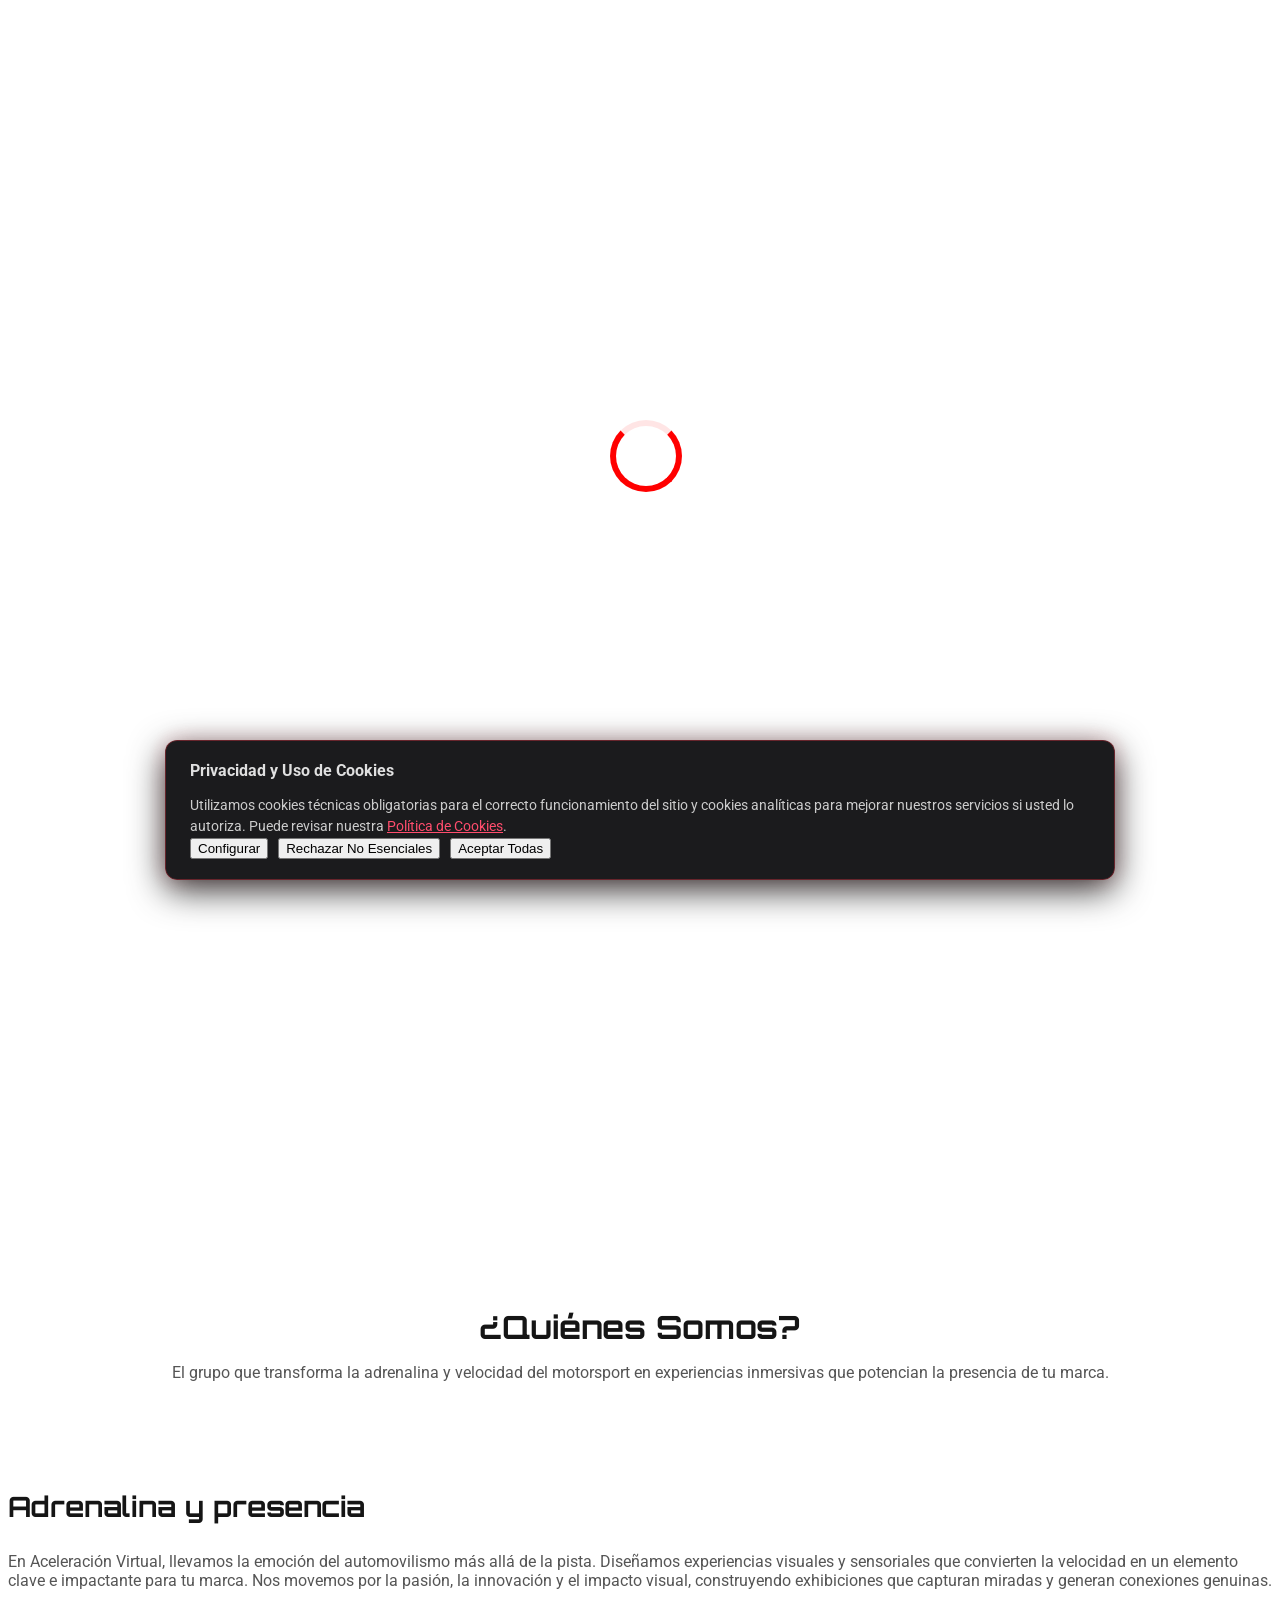
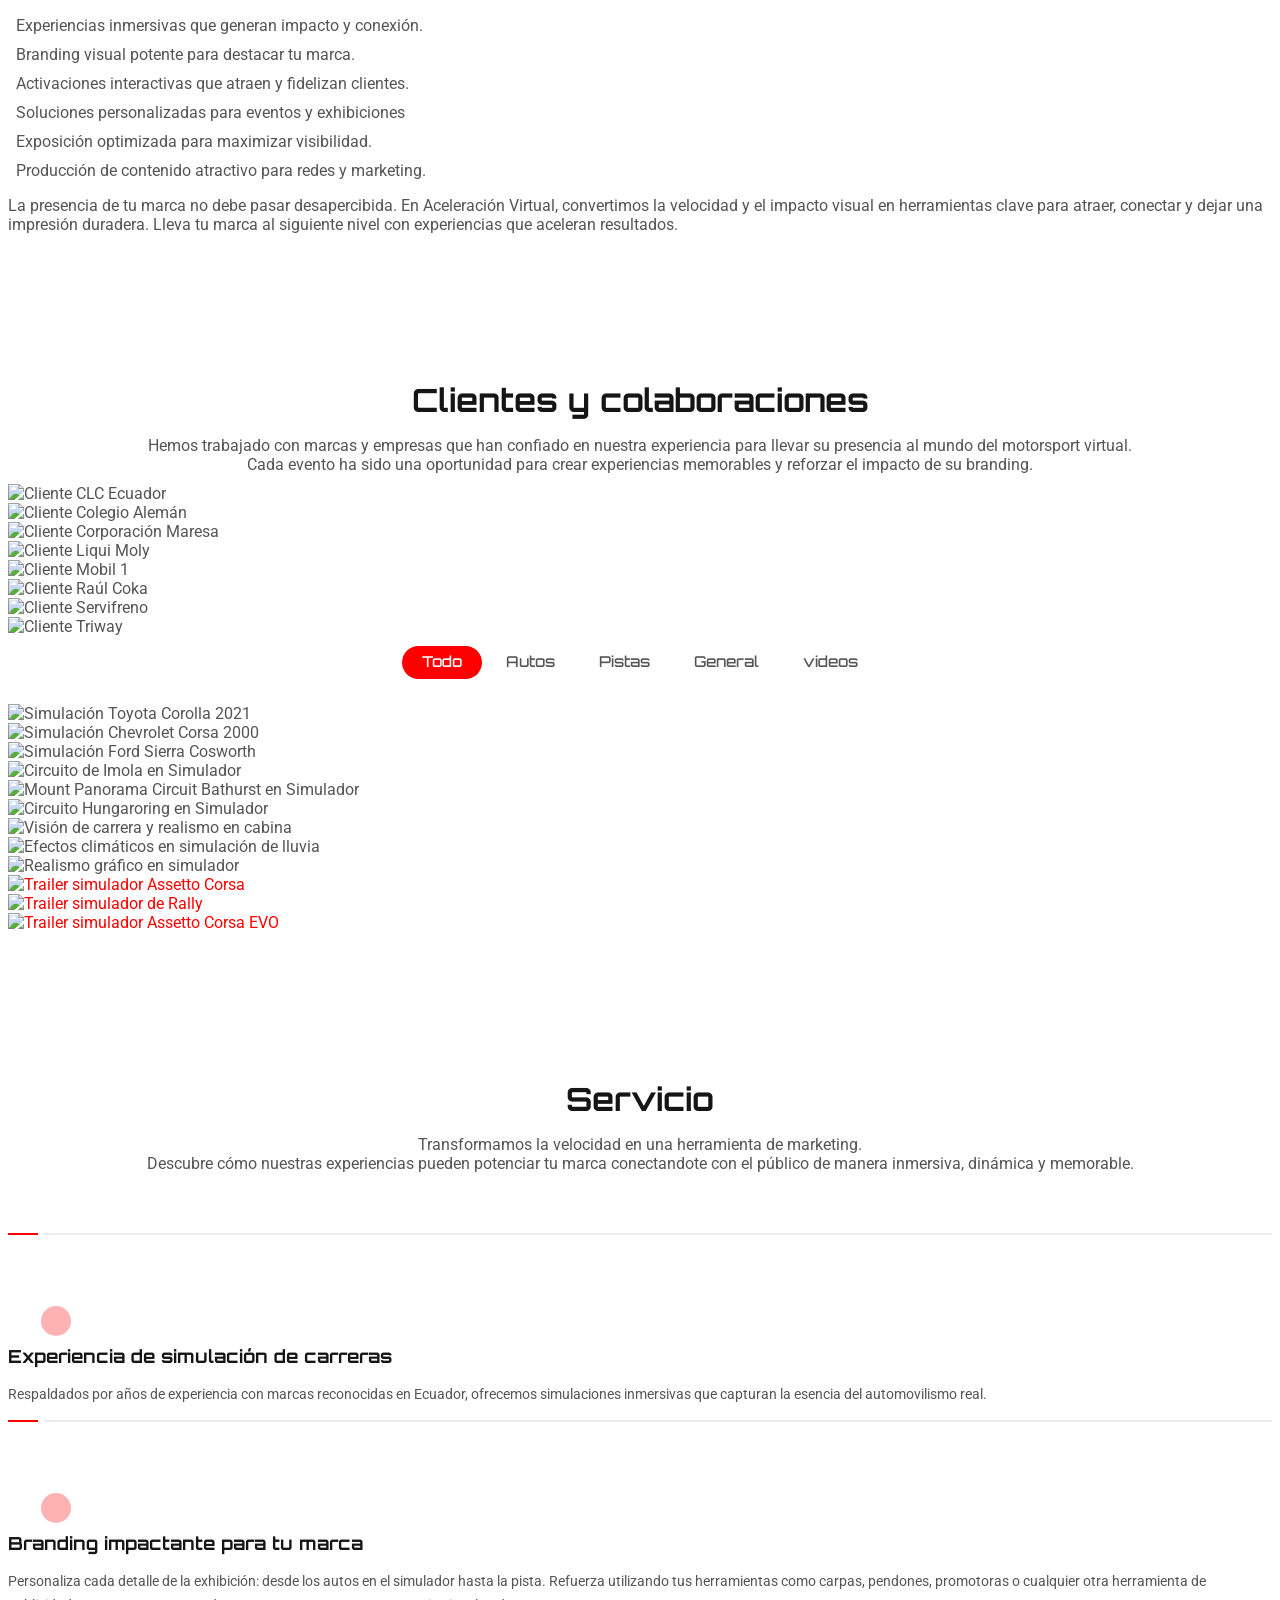
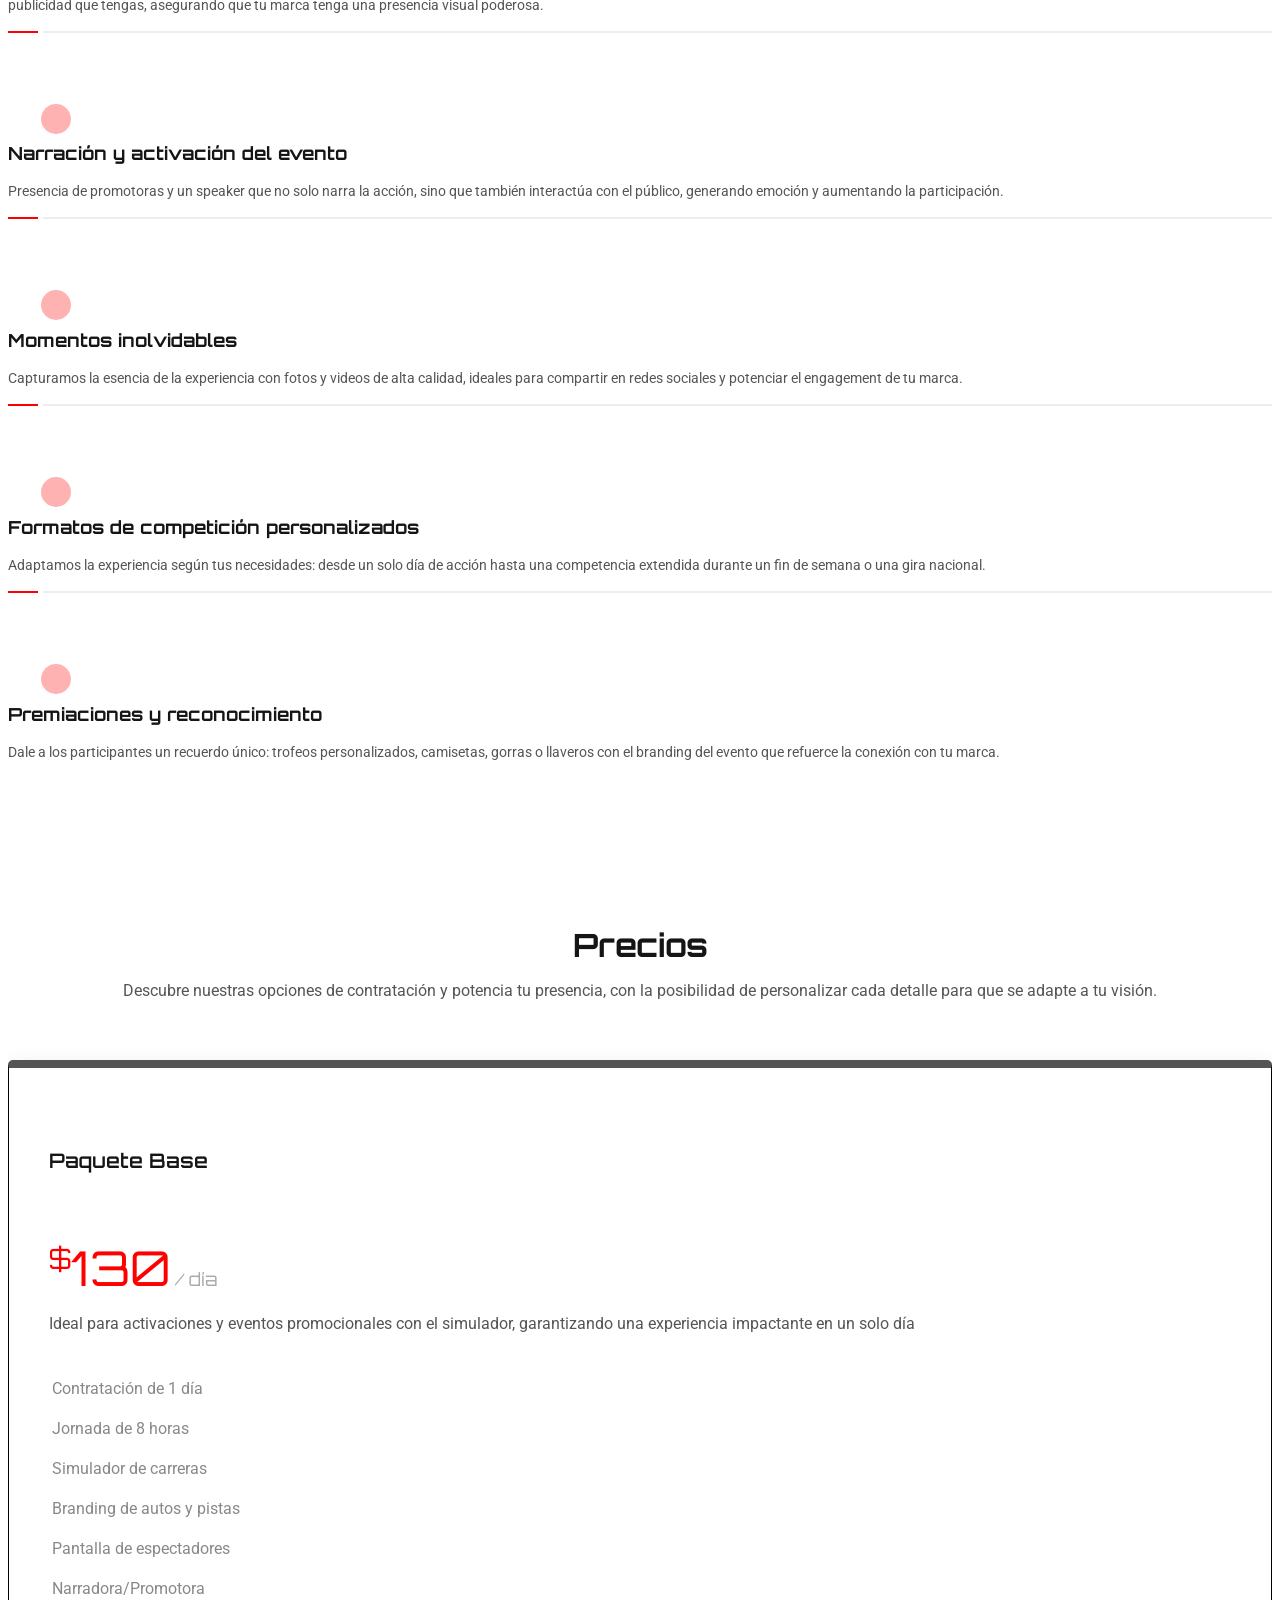
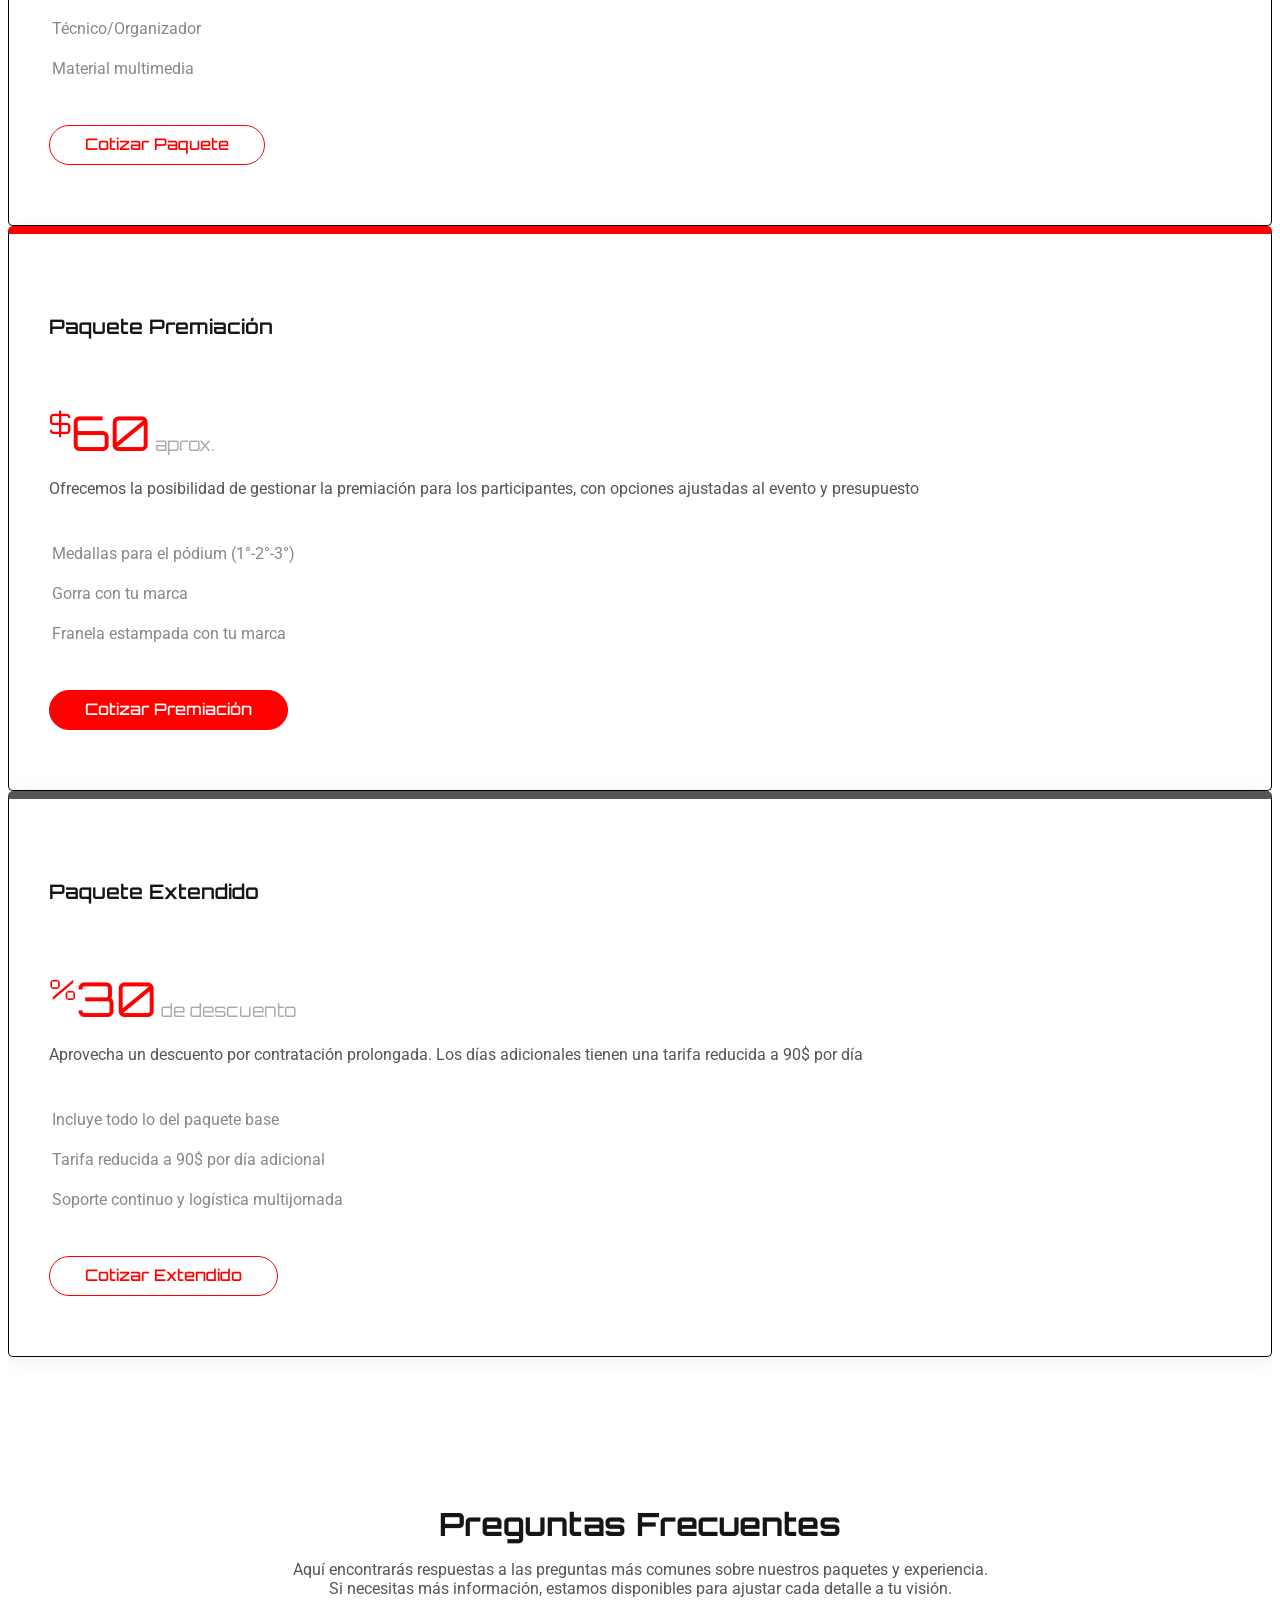
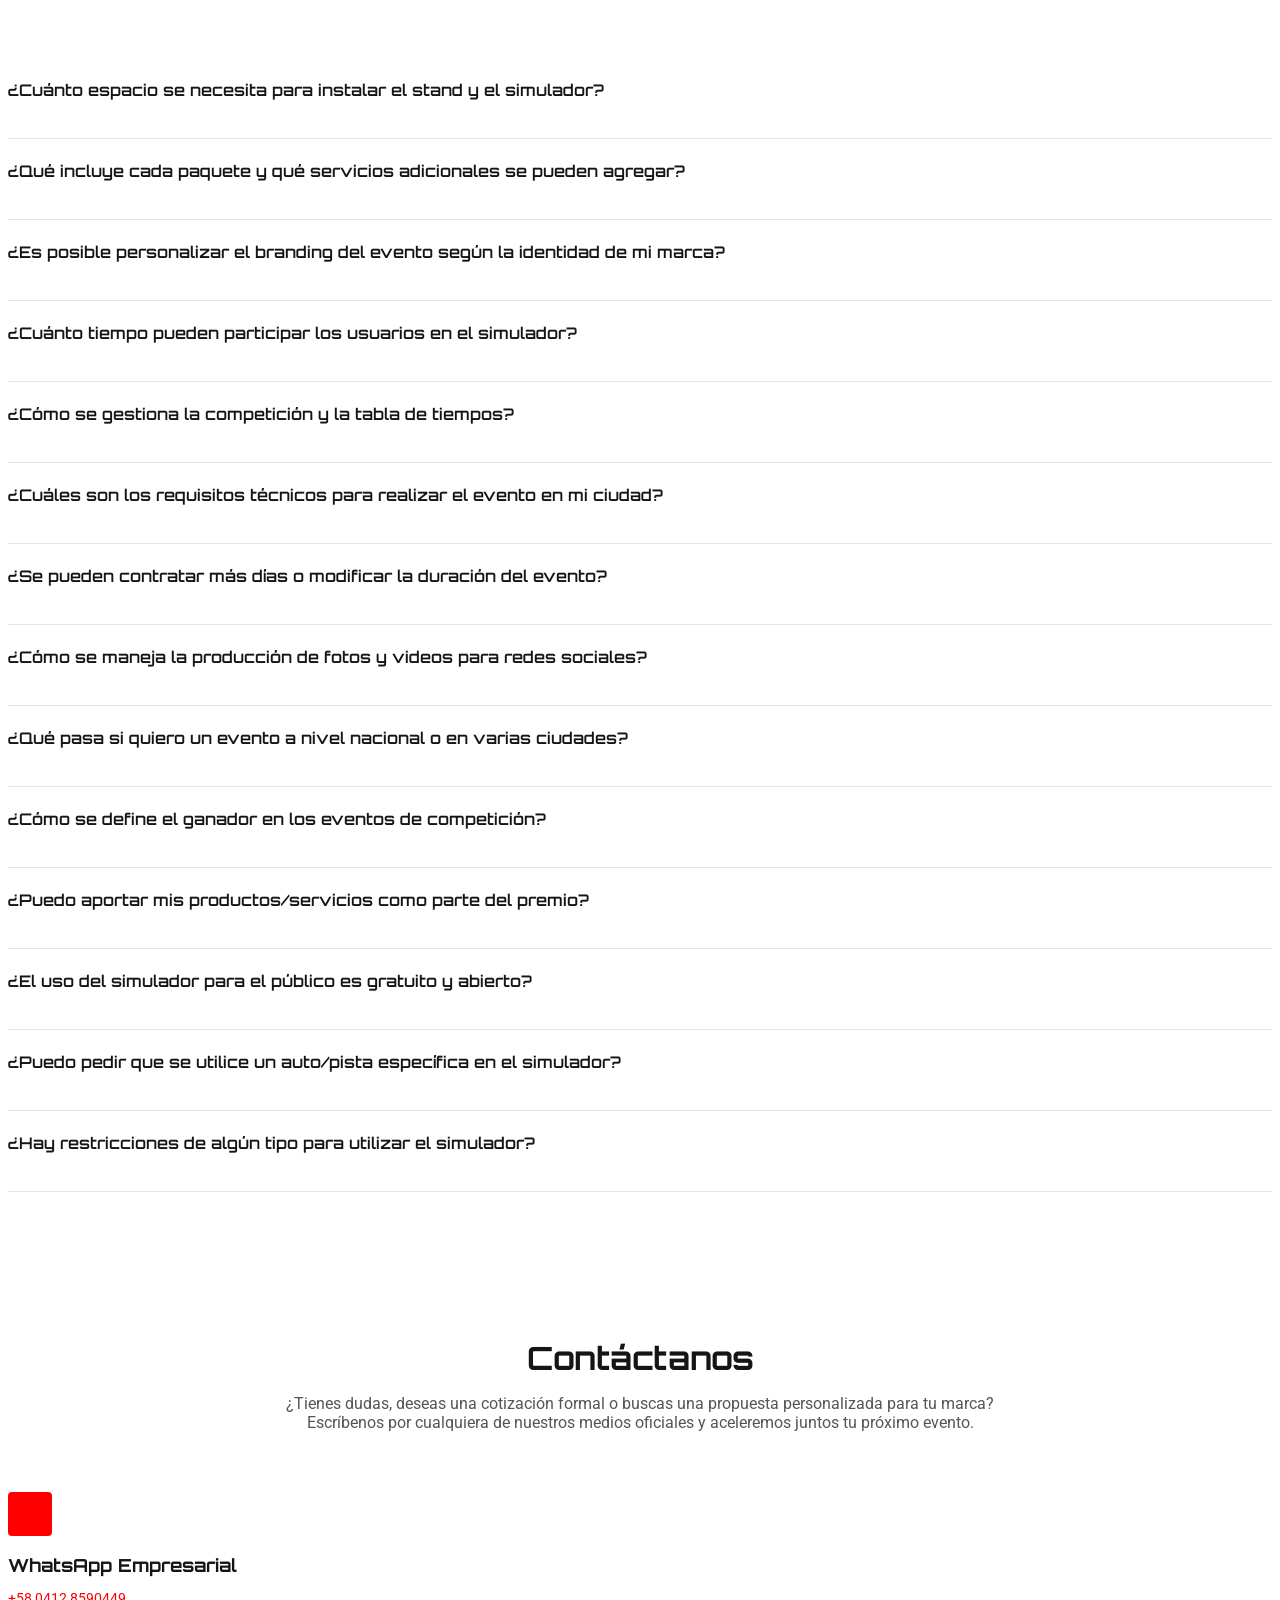
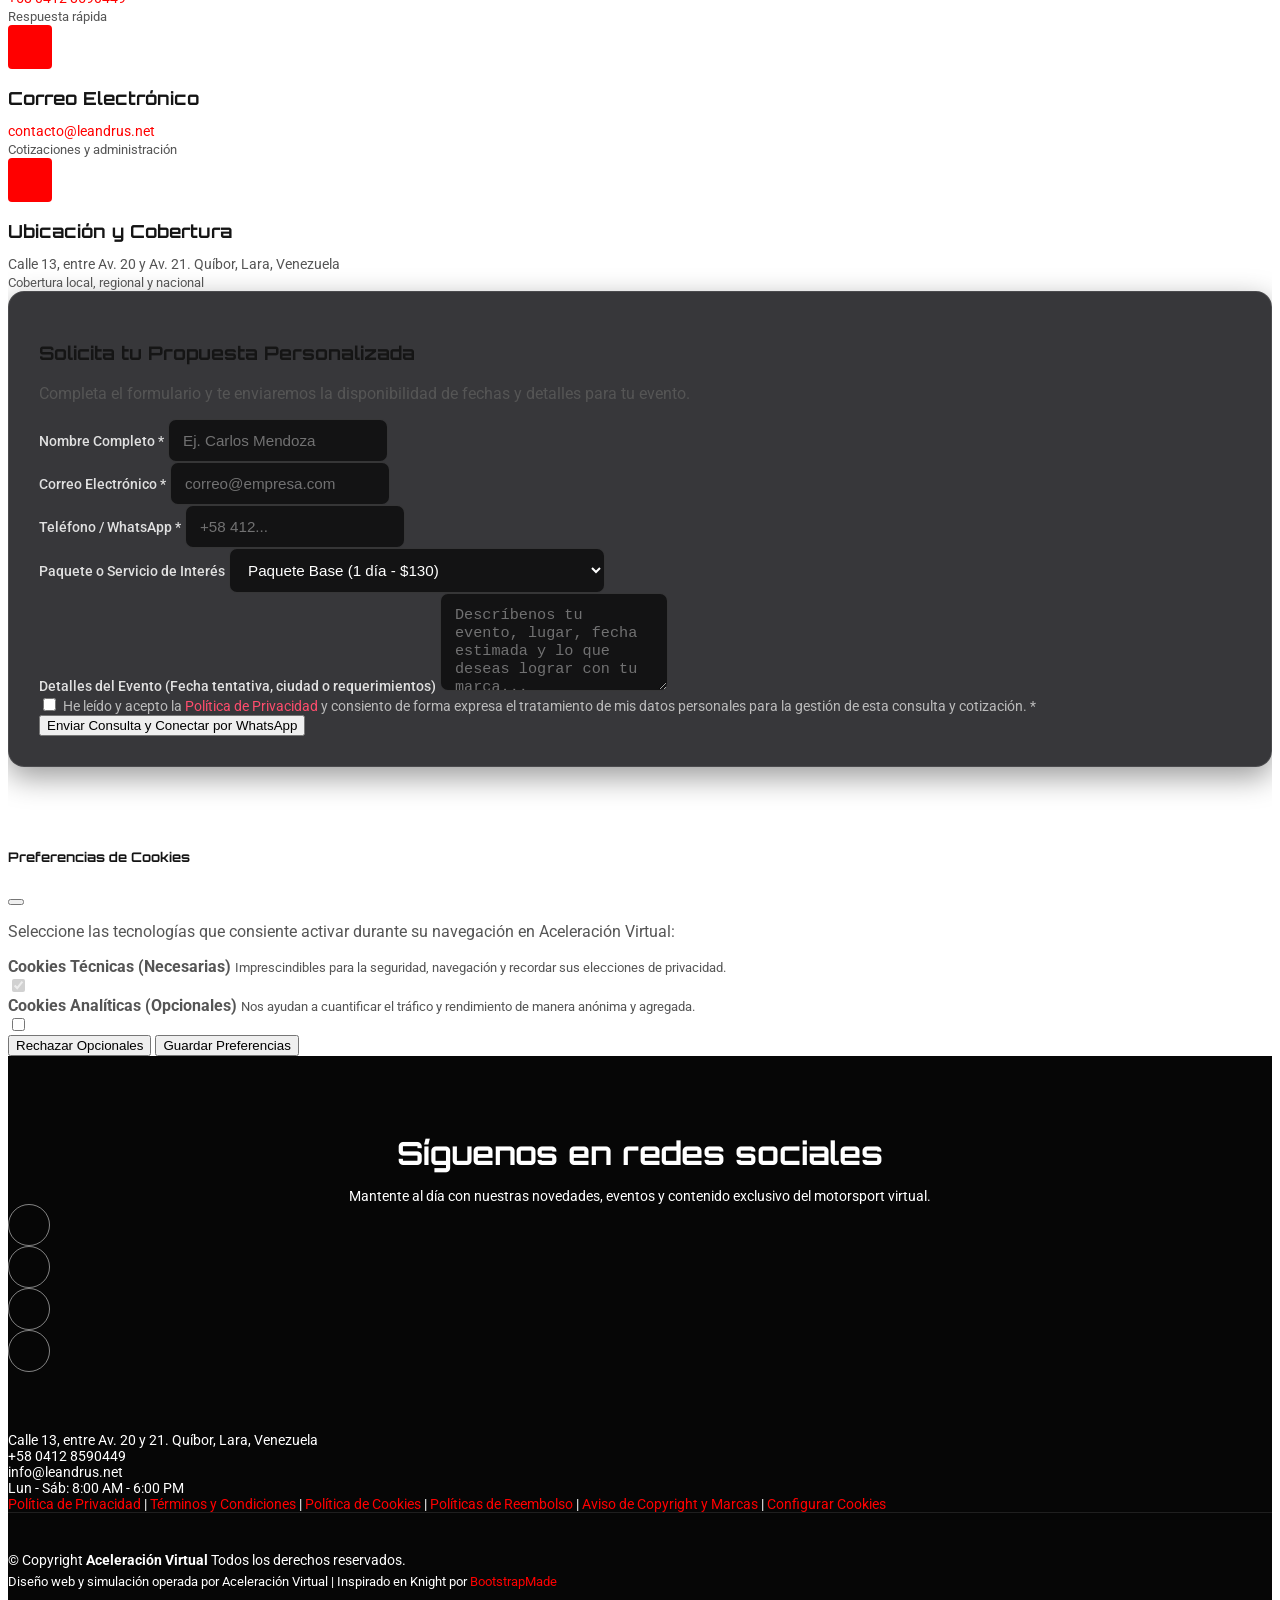
==== commit 719bfc7b: "feat: add legal pages, data templates, and frontend scripts while removing legacy files" ====
--- a/index.html
+++ b/index.html
@@ -4,10 +4,24 @@
 <head>
   <meta charset="utf-8">
   <meta content="width=device-width, initial-scale=1.0" name="viewport">
-  <title>Aceleración Virtual</title>
-
-  <meta name="description" content="Potenciamos la presencia de tu marca con simulaciones de carreras y experiencias inmersivas e impactantes.">
-  <meta name="keywords" content="motorsport, simulación de carreras, branding, exhibición, automovilismo, marketing digital, adrenalina, velocidad, eventos">
+  <title>Aceleración Virtual | Simuladores de Carreras y Branding de Motorsport</title>
+
+  <meta name="description"
+    content="Potenciamos la presencia de tu marca con simulaciones de carreras profesionales, exhibiciones interactivas y experiencias inmersivas de motorsport en Venezuela.">
+  <meta name="keywords"
+    content="motorsport, simulación de carreras, branding, exhibición, automovilismo, marketing digital, adrenalina, velocidad, eventos corporativos, simracing venezuela">
+  <meta name="author" content="Aceleración Virtual">
+  <meta name="robots" content="index, follow">
+  <meta http-equiv="X-Content-Type-Options" content="nosniff">
+  <meta name="referrer" content="strict-origin-when-cross-origin">
+
+  <!-- Open Graph / Redes Sociales -->
+  <meta property="og:type" content="website">
+  <meta property="og:url" content="https://aceleracion-virtual.leandrus.net/">
+  <meta property="og:title" content="Aceleración Virtual | Simuladores de Carreras y Branding">
+  <meta property="og:description"
+    content="Potenciamos la presencia de tu marca con simulaciones de carreras y experiencias inmersivas e impactantes.">
+  <meta property="og:image" content="assets/img/logo-website.png">
 
   <!-- Favicons -->
   <link href="assets/img/favicon.png" rel="icon">
@@ -16,9 +30,10 @@
   <!-- Fonts -->
   <link href="https://fonts.googleapis.com" rel="preconnect">
   <link href="https://fonts.gstatic.com" rel="preconnect" crossorigin>
-  <link href="https://fonts.googleapis.com/css2?family=Roboto:ital,wght@0,100;0,300;0,400;0,500;0,700;0,900;1,100;1,300;1,400;1,500;1,700;1,900&family=Montserrat:ital,wght@0,100;0,200;0,300;0,400;0,500;0,600;0,700;0,800;0,900;1,100;1,200;1,300;1,400;1,500;1,600;1,700;1,800;1,900&family=Poppins:ital,wght@0,100;0,200;0,300;0,400;0,500;0,600;0,700;0,800;0,900;1,100;1,200;1,300;1,400;1,500;1,600;1,700;1,800;1,900&display=swap" rel="stylesheet">
-  <link href="https://fonts.googleapis.com/css2?family=Orbitron:wght@400..900&display=swap" rel="stylesheet">
-	
+  <link
+    href="https://fonts.googleapis.com/css2?family=Roboto:ital,wght@0,300;0,400;0,500;0,700;0,900;1,300;1,400&family=Montserrat:ital,wght@0,400;0,600;0,700;0,800;0,900;1,400;1,600&family=Orbitron:wght@400..900&display=swap"
+    rel="stylesheet">
+
   <!-- Vendor CSS Files -->
   <link href="assets/vendor/bootstrap/css/bootstrap.min.css" rel="stylesheet">
   <link href="assets/vendor/bootstrap-icons/bootstrap-icons.css" rel="stylesheet">
@@ -29,44 +44,77 @@
   <!-- Main CSS File -->
   <link href="assets/css/main.css" rel="stylesheet">
 
-  <!-- =======================================================
-  * Template Name: Knight
-  * Template URL: https://bootstrapmade.com/knight-free-bootstrap-theme/
-  * Updated: Oct 16 2024 with Bootstrap v5.3.3
-  * Author: BootstrapMade.com
-  * License: https://bootstrapmade.com/license/
-  ======================================================== -->
+  <!-- Datos Estructurados del Negocio (Schema.org / JSON-LD) -->
+  <script type="application/ld+json">
+  {
+    "@context": "https://schema.org",
+    "@type": "LocalBusiness",
+    "name": "Aceleración Virtual",
+    "image": "https://aceleracion-virtual.leandrus.net/assets/img/logo-website.png",
+    "url": "https://aceleracion-virtual.leandrus.net",
+    "telephone": "+584128590449",
+    "email": "contacto@leandrus.net",
+    "priceRange": "$$",
+    "address": {
+      "@type": "PostalAddress",
+      "streetAddress": "Calle 13, entre Av. 20 y Av. 21",
+      "addressLocality": "Quíbor",
+      "addressRegion": "Lara",
+      "postalCode": "3061",
+      "addressCountry": "VE"
+    },
+    "geo": {
+      "@type": "GeoCoordinates",
+      "latitude": 9.9298,
+      "longitude": -69.6201
+    },
+    "openingHoursSpecification": {
+      "@type": "OpeningHoursSpecification",
+      "dayOfWeek": ["Monday", "Tuesday", "Wednesday", "Thursday", "Friday", "Saturday"],
+      "opens": "08:00",
+      "closes": "18:00"
+    },
+    "sameAs": [
+      "https://www.facebook.com/profile.php?id=61576377377395",
+      "https://www.instagram.com/aceleracion_virtual",
+      "https://www.tiktok.com/@aceleracion_virtual"
+    ]
+  }
+  </script>
+
+  <!-- Script de Rotador de Imágenes Suave -->
+  <script>
+    document.addEventListener('DOMContentLoaded', () => {
+      const images = [
+        'assets/img/stand_foto1.jpg',
+        'assets/img/stand_foto2.jpg',
+        'assets/img/stand_foto3.jpg',
+        'assets/img/stand_foto4.jpg',
+        'assets/img/stand_foto5.jpg'
+      ];
+
+      let current = 0;
+      const imgEl = document.getElementById('about-rotator');
+      if (!imgEl) return;
+
+      // Pre-carga para evitar parpadeo
+      images.forEach(url => {
+        const img = new Image();
+        img.src = url;
+      });
+
+      // Rotación con transición suave usando clase fade-out
+      setInterval(() => {
+        imgEl.classList.add('fade-out');
+        setTimeout(() => {
+          current = (current + 1) % images.length;
+          imgEl.src = images[current];
+          imgEl.classList.remove('fade-out');
+        }, 500);
+      }, 6000);
+    });
+  </script>
 </head>
-
-<script>
-  document.addEventListener('DOMContentLoaded', () => {
-    // 1) Lista de imágenes a rotar
-    const images = [
-      'assets/img/stand_foto1.jpg',
-      'assets/img/stand_foto2.jpg',
-      'assets/img/stand_foto3.jpg',
-	  'assets/img/stand_foto4.jpg',
-	  'assets/img/stand_foto5.jpg'
-      // añade tantas rutas como necesites
-    ];
-
-    // 2) Estado inicial
-    let current = 0;
-    const imgEl = document.getElementById('about-rotator');
-
-    // 3) (Opcional) Pre-carga para que no parpadee
-    images.forEach(url => {
-      const img = new Image();
-      img.src = url;
-    });
-
-    // 4) Función de rotación
-    setInterval(() => {
-      current = (current + 1) % images.length;
-      imgEl.src = images[current];
-    }, 6000); // 10 000 ms = 10 s
-  });
-</script>
 
 <body class="index-page">
 
@@ -74,9 +122,7 @@
     <div class="container-fluid position-relative d-flex align-items-center justify-content-between">
 
       <a href="index.html" class="logo d-flex align-items-center me-auto me-xl-0">
-        <!-- Uncomment the line below if you also wish to use an image logo -->
-        <!-- <img src="assets/img/logo.png" alt="" class="img-fluid mb-3"> -->
-		<img src="assets/img/logo_av_corto_fnegro.png" alt="">
+        <img src="assets/img/logo_av_corto_fnegro.png" alt="Aceleración Virtual">
         <h1 class="sitename">Aceleración Virtual</h1>
       </a>
 
@@ -85,42 +131,23 @@
           <li><a href="#hero" class="active">Inicio</a></li>
           <li><a href="#about">Nosotros</a></li>
           <li><a href="#services">Servicios</a></li>
-		  <!--
-          <li><a href="#portfolio">Portfolio</a></li>
-          <li><a href="#team">Team</a></li>
-		  -->
           <li><a href="#pricing">Precios</a></li>
-		  <!--<li><a href="#avrt">AV-RT</a></li>-->
-		  <li><a href="#faq">Preguntas</a></li>
-          <!--
-		  <li><a href="blog.html">Blog</a></li>
-          <li class="dropdown"><a href="#"><span>Dropdown</span> <i class="bi bi-chevron-down toggle-dropdown"></i></a>
-            <ul>
-              <li><a href="#">Dropdown 1</a></li>
-              <li class="dropdown"><a href="#"><span>Deep Dropdown</span> <i class="bi bi-chevron-down toggle-dropdown"></i></a>
-                <ul>
-                  <li><a href="#">Deep Dropdown 1</a></li>
-                  <li><a href="#">Deep Dropdown 2</a></li>
-                  <li><a href="#">Deep Dropdown 3</a></li>
-                  <li><a href="#">Deep Dropdown 4</a></li>
-                  <li><a href="#">Deep Dropdown 5</a></li>
-                </ul>
-              </li>
-              <li><a href="#">Dropdown 2</a></li>
-              <li><a href="#">Dropdown 3</a></li>
-              <li><a href="#">Dropdown 4</a></li>
-            </ul>
-          </li>
-		  -->
+          <li><a href="#faq">Preguntas</a></li>
+          <li><a href="template_datos.html"><i class="bi bi-stopwatch text-danger me-1"></i>Tiempos</a></li>
           <li><a href="#contact">Contacto</a></li>
         </ul>
         <i class="mobile-nav-toggle d-xl-none bi bi-list"></i>
       </nav>
 
       <div class="header-social-links">
-        <a href="https://www.facebook.com/profile.php?id=61576377377395" class="facebook"><i class="bi bi-facebook"></i></a>
-        <a href="https://www.instagram.com/aceleracion_virtual" class="instagram"><i class="bi bi-instagram"></i></a>
-        <a href="https://www.tiktok.com/@aceleracion_virtual" class="tiktok"><i class="bi bi-tiktok"></i></a>
+        <a href="https://www.facebook.com/profile.php?id=61576377377395" target="_blank" rel="noopener noreferrer"
+          class="facebook" aria-label="Facebook"><i class="bi bi-facebook"></i></a>
+        <a href="https://www.instagram.com/aceleracion_virtual" target="_blank" rel="noopener noreferrer"
+          class="instagram" aria-label="Instagram"><i class="bi bi-instagram"></i></a>
+        <a href="https://www.tiktok.com/@aceleracion_virtual" target="_blank" rel="noopener noreferrer" class="tiktok"
+          aria-label="TikTok"><i class="bi bi-tiktok"></i></a>
+        <a href="https://wa.me/584128590449" target="_blank" rel="noopener noreferrer" class="whatsapp"
+          aria-label="WhatsApp"><i class="bi bi-whatsapp"></i></a>
       </div>
 
     </div>
@@ -150,7 +177,8 @@
       <!-- Section Title -->
       <div class="container section-title">
         <h2>¿Quiénes Somos?</h2>
-        <p>El grupo que transforma la adrenalina y velocidad del motorsport en experiencias inmersivas que potencian la presencia de tu marca.</p>
+        <p>El grupo que transforma la adrenalina y velocidad del motorsport en experiencias inmersivas que potencian la
+          presencia de tu marca.</p>
       </div><!-- End Section Title -->
 
       <div class="container">
@@ -162,18 +190,27 @@
           <div class="col-lg-6 content">
             <h3>Adrenalina y presencia</h3>
             <p>
-			  En Aceleración Virtual, llevamos la emoción del automovilismo más allá de la pista. Diseñamos experiencias visuales y sensoriales que convierten la velocidad en un elemento clave e impactante para tu marca. Nos movemos por la pasión, la innovación y el impacto visual, construyendo exhibiciones que capturan miradas y generan conexiones genuinas.
+              En Aceleración Virtual, llevamos la emoción del automovilismo más allá de la pista. Diseñamos experiencias
+              visuales y sensoriales que convierten la velocidad en un elemento clave e impactante para tu marca. Nos
+              movemos por la pasión, la innovación y el impacto visual, construyendo exhibiciones que capturan miradas y
+              generan conexiones genuinas.
             </p>
             <ul>
-              <li><i class="bi bi-check2-all"></i> <span>Experiencias inmersivas que generan impacto y conexión.</span></li>
-			  <li><i class="bi bi-check2-all"></i> <span>Branding visual potente para destacar tu marca.</span></li>
-			  <li><i class="bi bi-check2-all"></i> <span>Activaciones interactivas que atraen y fidelizan clientes.</span></li>
-			  <li><i class="bi bi-check2-all"></i> <span>Soluciones personalizadas para eventos y exhibiciones</span></li>
-			  <li><i class="bi bi-check2-all"></i> <span>Exposición optimizada para maximizar visibilidad.</span></li>
-			  <li><i class="bi bi-check2-all"></i> <span>Producción de contenido atractivo para redes y marketing.</span></li>
+              <li><i class="bi bi-check2-all"></i> <span>Experiencias inmersivas que generan impacto y conexión.</span>
+              </li>
+              <li><i class="bi bi-check2-all"></i> <span>Branding visual potente para destacar tu marca.</span></li>
+              <li><i class="bi bi-check2-all"></i> <span>Activaciones interactivas que atraen y fidelizan
+                  clientes.</span></li>
+              <li><i class="bi bi-check2-all"></i> <span>Soluciones personalizadas para eventos y exhibiciones</span>
+              </li>
+              <li><i class="bi bi-check2-all"></i> <span>Exposición optimizada para maximizar visibilidad.</span></li>
+              <li><i class="bi bi-check2-all"></i> <span>Producción de contenido atractivo para redes y
+                  marketing.</span></li>
             </ul>
             <p>
-              La presencia de tu marca no debe pasar desapercibida. En Aceleración Virtual, convertimos la velocidad y el impacto visual en herramientas clave para atraer, conectar y dejar una impresión duradera. Lleva tu marca al siguiente nivel con experiencias que aceleran resultados.
+              La presencia de tu marca no debe pasar desapercibida. En Aceleración Virtual, convertimos la velocidad y
+              el impacto visual en herramientas clave para atraer, conectar y dejar una impresión duradera. Lleva tu
+              marca al siguiente nivel con experiencias que aceleran resultados.
             </p>
           </div>
         </div>
@@ -189,7 +226,9 @@
       <!-- Section Title -->
       <div class="container section-title" style="padding-bottom: 10px;">
         <h2>Clientes y colaboraciones</h2>
-        <p>Hemos trabajado con marcas y empresas que han confiado en nuestra experiencia para llevar su presencia al mundo del motorsport virtual.</br>Cada evento ha sido una oportunidad para crear experiencias memorables y reforzar el impacto de su branding.</p>
+        <p>Hemos trabajado con marcas y empresas que han confiado en nuestra experiencia para llevar su presencia al
+          mundo del motorsport virtual.</br>Cada evento ha sido una oportunidad para crear experiencias memorables y
+          reforzar el impacto de su branding.</p>
       </div><!-- End Section Title -->
 
       <div class="container" style="padding-bottom: 10px;">
@@ -228,19 +267,27 @@
             }
           </script>
           <div class="swiper-wrapper align-items-center">
-            <div class="swiper-slide"><img src="assets/img/clients/c1-clc-ecuador.png" class="img-fluid" alt=""></div>
-            <div class="swiper-slide"><img src="assets/img/clients/c2-colegio-aleman.png" class="img-fluid" alt=""></div>
-            <div class="swiper-slide"><img src="assets/img/clients/c3-corp-maresa.png" class="img-fluid" alt=""></div>
-            <div class="swiper-slide"><img src="assets/img/clients/c4-liquimoly.png" class="img-fluid" alt=""></div>
-            <div class="swiper-slide"><img src="assets/img/clients/c5-mobil1.png" class="img-fluid" alt=""></div>
-            <div class="swiper-slide"><img src="assets/img/clients/c6-raul-coka.png" class="img-fluid" alt=""></div>
-            <div class="swiper-slide"><img src="assets/img/clients/c7-servifreno.png" class="img-fluid" alt=""></div>
-            <div class="swiper-slide"><img src="assets/img/clients/c8-triway.png" class="img-fluid" alt=""></div>
+            <div class="swiper-slide"><img src="assets/img/clients/c1-clc-ecuador.png" class="img-fluid"
+                alt="Cliente CLC Ecuador"></div>
+            <div class="swiper-slide"><img src="assets/img/clients/c2-colegio-aleman.png" class="img-fluid"
+                alt="Cliente Colegio Alemán"></div>
+            <div class="swiper-slide"><img src="assets/img/clients/c3-corp-maresa.png" class="img-fluid"
+                alt="Cliente Corporación Maresa"></div>
+            <div class="swiper-slide"><img src="assets/img/clients/c4-liquimoly.png" class="img-fluid"
+                alt="Cliente Liqui Moly"></div>
+            <div class="swiper-slide"><img src="assets/img/clients/c5-mobil1.png" class="img-fluid"
+                alt="Cliente Mobil 1"></div>
+            <div class="swiper-slide"><img src="assets/img/clients/c6-raul-coka.png" class="img-fluid"
+                alt="Cliente Raúl Coka"></div>
+            <div class="swiper-slide"><img src="assets/img/clients/c7-servifreno.png" class="img-fluid"
+                alt="Cliente Servifreno"></div>
+            <div class="swiper-slide"><img src="assets/img/clients/c8-triway.png" class="img-fluid"
+                alt="Cliente Triway"></div>
           </div>
         </div>
 
       </div>
-		
+
       <div class="container">
 
         <div class="isotope-layout" data-default-filter="*" data-layout="masonry" data-sort="original-order">
@@ -250,191 +297,152 @@
             <li data-filter=".filter-auto">Autos</li>
             <li data-filter=".filter-pista">Pistas</li>
             <li data-filter=".filter-game">General</li>
-			<li data-filter=".filter-video">videos</li>
+            <li data-filter=".filter-video">videos</li>
           </ul><!-- End Portfolio Filters -->
 
           <div class="row gy-4 isotope-container">
 
             <div class="col-lg-4 col-md-6 portfolio-item isotope-item filter-auto">
-              <img src="assets/img/masonry-portfolio/auto1.jpg" class="img-fluid" alt="">
+              <img src="assets/img/masonry-portfolio/auto1.jpg" class="img-fluid" alt="Simulación Toyota Corolla 2021">
               <div class="portfolio-info">
                 <h4>Toyota Corolla 2021</h4>
-				<p>Potencia: 300 CV</p>
-				<p>Par motor: 249 Nm</p>
-				<p>Peso: 1200 kg</p>
-				<p>Velocidad máxima: 240 km/h</p>
-				<p>Aceleración de 0 a 100 km/h: 7 segundos</p>
-		<a href="assets/img/masonry-portfolio/auto1.jpg" title="" data-gallery="portfolio-gallery-auto" class="glightbox preview-link"><i class="bi bi-zoom-in"></i></a>
+                <p>Potencia: 300 CV</p>
+                <p>Par motor: 249 Nm</p>
+                <p>Peso: 1200 kg</p>
+                <p>Velocidad máxima: 240 km/h</p>
+                <p>Aceleración de 0 a 100 km/h: 7 segundos</p>
+                <a href="assets/img/masonry-portfolio/auto1.jpg" title="Toyota Corolla 2021"
+                  data-gallery="portfolio-gallery-auto" class="glightbox preview-link"><i class="bi bi-zoom-in"></i></a>
               </div>
             </div><!-- End Portfolio Item -->
 
             <div class="col-lg-4 col-md-6 portfolio-item isotope-item filter-auto">
-              <img src="assets/img/masonry-portfolio/auto2.jpg" class="img-fluid" alt="">
+              <img src="assets/img/masonry-portfolio/auto2.jpg" class="img-fluid" alt="Simulación Chevrolet Corsa 2000">
               <div class="portfolio-info">
                 <h4>Chevrolet Corsa 2000</h4>
-				<p>Potencia: 89 CV</p>
-				<p>Par motor: 125 Nm</p>
-				<p>Peso: 895 kg</p>
-				<p>Velocidad máxima: 182 km/h</p>
-				<p>Aceleración: 10,4 s (0-100 km/h)</p>
-                <a href="assets/img/masonry-portfolio/auto2.jpg" title="" data-gallery="portfolio-gallery-auto" class="glightbox preview-link"><i class="bi bi-zoom-in"></i></a>
+                <p>Potencia: 89 CV</p>
+                <p>Par motor: 125 Nm</p>
+                <p>Peso: 895 kg</p>
+                <p>Velocidad máxima: 182 km/h</p>
+                <p>Aceleración: 10,4 s (0-100 km/h)</p>
+                <a href="assets/img/masonry-portfolio/auto2.jpg" title="Chevrolet Corsa 2000"
+                  data-gallery="portfolio-gallery-auto" class="glightbox preview-link"><i class="bi bi-zoom-in"></i></a>
               </div>
             </div><!-- End Portfolio Item -->
-			
-			<div class="col-lg-4 col-md-6 portfolio-item isotope-item filter-auto">
-              <img src="assets/img/masonry-portfolio/auto3.jpg" class="img-fluid" alt="">
+
+            <div class="col-lg-4 col-md-6 portfolio-item isotope-item filter-auto">
+              <img src="assets/img/masonry-portfolio/auto3.jpg" class="img-fluid" alt="Simulación Ford Sierra Cosworth">
               <div class="portfolio-info">
                 <h4>Ford Sierra Cosworth</h4>
-				<p>Potencia: 222 CV</p>
-				<p>Par motor: 276 Nm</p>
-				<p>Peso: 1250 kg</p>
-				<p>Velocidad máxima: 245 km/h</p>
-				<p>Aceleración: 5,8s (0-100 km/h)</p>
-                <a href="assets/img/masonry-portfolio/auto3.jpg" title="" data-gallery="portfolio-gallery-auto" class="glightbox preview-link"><i class="bi bi-zoom-in"></i></a>
+                <p>Potencia: 222 CV</p>
+                <p>Par motor: 276 Nm</p>
+                <p>Peso: 1250 kg</p>
+                <p>Velocidad máxima: 245 km/h</p>
+                <p>Aceleración: 5,8s (0-100 km/h)</p>
+                <a href="assets/img/masonry-portfolio/auto3.jpg" title="Ford Sierra Cosworth"
+                  data-gallery="portfolio-gallery-auto" class="glightbox preview-link"><i class="bi bi-zoom-in"></i></a>
               </div>
             </div><!-- End Portfolio Item -->
-			
-			<!--
-			<div class="col-lg-4 col-md-6 portfolio-item isotope-item filter-auto">
-              <img src="assets/img/masonry-portfolio/auto5.jpg" class="img-fluid" alt="">
-              <div class="portfolio-info">
-                <h4>Chevrolet Impala</h4>
-				<p>Potencia: 182 CV</p>
-				<p>Par motor: 373 Nm</p>
-				<p>Peso: 1600 kg</p>
-				<p>Velocidad máxima: 210 km/h</p>
-				<p>Aceleración: 6,2 s (0-100 km/h)</p>
-                <a href="assets/img/masonry-portfolio/auto5.jpg" title="" data-gallery="portfolio-gallery-auto" class="glightbox preview-link"><i class="bi bi-zoom-in"></i></a>
-              </div>
-            </div><!-- End Portfolio Item -->
-			
-			<!--
-            <div class="col-lg-4 col-md-6 portfolio-item isotope-item filter-auto">
-              <img src="assets/img/masonry-portfolio/auto2.jpg" class="img-fluid" alt="">
-              <div class="portfolio-info">
-                <h4>Ford Fiesta 2017 (Rally)</h4>
-		<p>Potencia: 300 CV</p>
-		<p>Par motor: 450 Nm</p>
-		<p>Peso: 1360 kg</p>
-		<p>Velocidad máxima: 200 km/h</p>
-                <a href="assets/img/masonry-portfolio/auto2.jpg" title="" data-gallery="portfolio-gallery-auto" class="glightbox preview-link"><i class="bi bi-zoom-in"></i></a>
-              </div>
-            </div><!-- End Portfolio Item -->
-
-			<!--
-            <div class="col-lg-4 col-md-6 portfolio-item isotope-item filter-auto">
-              <img src="assets/img/masonry-portfolio/auto4.jpg" class="img-fluid" alt="">
-              <div class="portfolio-info">
-                <h4>Chevrolet Corsa 2000</h4>
-		<p>Potencia: 89 CV</p>
-		<p>Par motor: 125 Nm</p>
-		<p>Peso: 895 kg</p>
-		<p>Velocidad máxima: 182 km/h</p>
-		<p>Aceleración: 10,4 s (0-100 km/h)</p>
-                <a href="assets/img/masonry-portfolio/auto4.jpg" title="" data-gallery="portfolio-gallery-auto" class="glightbox preview-link"><i class="bi bi-zoom-in"></i></a>
-              </div>
-            </div><!-- End Portfolio Item -->
+
+
 
             <div class="col-lg-4 col-md-6 portfolio-item isotope-item filter-pista">
-              <img src="assets/img/masonry-portfolio/track1.jpg" class="img-fluid" alt="">
+              <img src="assets/img/masonry-portfolio/track1.jpg" class="img-fluid" alt="Circuito de Imola en Simulador">
               <div class="portfolio-info">
                 <h4>Circuito de Imola</h4>
-                <p>El Autodromo Enzo e Dino Ferrari, conocido comúnmente como Circuito de Imola, es un autódromo de 4,9 km situado en Imola, región de Emilia-Romaña, Italia, unos 30 km al sureste de la ciudad de Bolonia.</p>
-                <a href="assets/img/masonry-portfolio/track1.jpg" title="" data-gallery="portfolio-gallery-pista" class="glightbox preview-link"><i class="bi bi-zoom-in"></i></a>
+                <p>El Autodromo Enzo e Dino Ferrari, conocido comúnmente como Circuito de Imola, es un autódromo de 4,9
+                  km situado en Imola, región de Emilia-Romaña, Italia, unos 30 km al sureste de la ciudad de Bolonia.
+                </p>
+                <a href="assets/img/masonry-portfolio/track1.jpg" title="Circuito de Imola"
+                  data-gallery="portfolio-gallery-pista" class="glightbox preview-link"><i
+                    class="bi bi-zoom-in"></i></a>
               </div>
             </div><!-- End Portfolio Item -->
 
             <div class="col-lg-4 col-md-6 portfolio-item isotope-item filter-pista">
-              <img src="assets/img/masonry-portfolio/track2.jpg" class="img-fluid" alt="">
+              <img src="assets/img/masonry-portfolio/track2.jpg" class="img-fluid"
+                alt="Mount Panorama Circuit Bathurst en Simulador">
               <div class="portfolio-info">
                 <h4>Mount Panorama Circuit</h4>
-                <p>También conocido como Bathurst Motor Speedway, es un circuito de carreras de 6.213 metros de extensión situado en Bathurst, Nueva Gales del Sur, Australia.</p>
-                <a href="assets/img/masonry-portfolio/track2.jpg" title="" data-gallery="portfolio-gallery-pista" class="glightbox preview-link"><i class="bi bi-zoom-in"></i></a>
+                <p>También conocido como Bathurst Motor Speedway, es un circuito de carreras de 6.213 metros de
+                  extensión situado en Bathurst, Nueva Gales del Sur, Australia.</p>
+                <a href="assets/img/masonry-portfolio/track2.jpg" title="Mount Panorama Circuit"
+                  data-gallery="portfolio-gallery-pista" class="glightbox preview-link"><i
+                    class="bi bi-zoom-in"></i></a>
               </div>
             </div><!-- End Portfolio Item -->
 
             <div class="col-lg-4 col-md-6 portfolio-item isotope-item filter-pista">
-              <img src="assets/img/masonry-portfolio/track3.jpg" class="img-fluid" alt="">
+              <img src="assets/img/masonry-portfolio/track3.jpg" class="img-fluid"
+                alt="Circuito Hungaroring en Simulador">
               <div class="portfolio-info">
                 <h4>Hungaroring</h4>
-                <p>Es un autódromo localizado en Mogyoród, Hungría, a 30 kilómetros del centro de la ciudad de Budapest. La construcción del circuito empezó el 1 de octubre de 1985 y fue terminado en ocho meses.</p>
-                <a href="assets/img/masonry-portfolio/track3.jpg" title="" data-gallery="portfolio-gallery-pista" class="glightbox preview-link"><i class="bi bi-zoom-in"></i></a>
+                <p>Es un autódromo localizado en Mogyoród, Hungría, a 30 kilómetros del centro de la ciudad de Budapest.
+                  La construcción del circuito empezó el 1 de octubre de 1985 y fue terminado en ocho meses.</p>
+                <a href="assets/img/masonry-portfolio/track3.jpg" title="Circuito de Hungaroring"
+                  data-gallery="portfolio-gallery-pista" class="glightbox preview-link"><i
+                    class="bi bi-zoom-in"></i></a>
               </div>
             </div><!-- End Portfolio Item -->
 
-			<!--
-            <div class="col-lg-4 col-md-6 portfolio-item isotope-item filter-pista">
-              <img src="assets/img/masonry-portfolio/track4.jpg" class="img-fluid" alt="">
+            <div class="col-lg-4 col-md-6 portfolio-item isotope-item filter-game">
+              <img src="assets/img/masonry-portfolio/game1.jpg" class="img-fluid"
+                alt="Visión de carrera y realismo en cabina">
               <div class="portfolio-info">
-                <h4>Circuito Ficticio</h4>
-                <p>Creado para carreras rapidas y con variedad de pancartas publicitarias.</p>
-                <a href="assets/img/masonry-portfolio/track4.jpg" title="" data-gallery="portfolio-gallery-pista" class="glightbox preview-link"><i class="bi bi-zoom-in"></i></a>
+                <h4>Visión de carrera</h4>
+                <p>Realismo total tras el volante.</p>
+                <a href="assets/img/masonry-portfolio/game1.jpg" title="Visión de cabina"
+                  data-gallery="portfolio-gallery-game" class="glightbox preview-link"><i class="bi bi-zoom-in"></i></a>
               </div>
             </div><!-- End Portfolio Item -->
 
-
             <div class="col-lg-4 col-md-6 portfolio-item isotope-item filter-game">
-              <img src="assets/img/masonry-portfolio/game1.jpg" class="img-fluid" alt="">
+              <img src="assets/img/masonry-portfolio/game2.jpg" class="img-fluid"
+                alt="Efectos climáticos en simulación de lluvia">
               <div class="portfolio-info">
-                <h4>Vision de carrera</h4>
-                <p>Realismo total tras el volante.</p>
-                <a href="assets/img/masonry-portfolio/game1.jpg" title="" data-gallery="portfolio-gallery-game" class="glightbox preview-link"><i class="bi bi-zoom-in"></i></a>
+                <h4>Efectos climáticos</h4>
+                <p>Si lo deseas, lo podemos poner difícil para los competidores.</p>
+                <a href="assets/img/masonry-portfolio/game2.jpg" title="Efectos climáticos"
+                  data-gallery="portfolio-gallery-game" class="glightbox preview-link"><i class="bi bi-zoom-in"></i></a>
               </div>
             </div><!-- End Portfolio Item -->
 
             <div class="col-lg-4 col-md-6 portfolio-item isotope-item filter-game">
-              <img src="assets/img/masonry-portfolio/game2.jpg" class="img-fluid" alt="">
-              <div class="portfolio-info">
-                <h4>Efectos climaticos</h4>
-                <p>Si lo deseas, lo podemos poner difícil para los competidores.</p>
-                <a href="assets/img/masonry-portfolio/game2.jpg" title="" data-gallery="portfolio-gallery-game" class="glightbox preview-link"><i class="bi bi-zoom-in"></i></a>
-              </div>
-            </div><!-- End Portfolio Item -->
-
-            <div class="col-lg-4 col-md-6 portfolio-item isotope-item filter-game">
-              <img src="assets/img/masonry-portfolio/game3.jpg" class="img-fluid" alt="">
+              <img src="assets/img/masonry-portfolio/game3.jpg" class="img-fluid" alt="Realismo gráfico en simulador">
               <div class="portfolio-info">
                 <h4>Realismo Total</h4>
                 <p>Detalles externos e internos que dejarán impactados a la audiencia.</p>
-                <a href="assets/img/masonry-portfolio/game3.jpg" title="" data-gallery="portfolio-gallery-game" class="glightbox preview-link"><i class="bi bi-zoom-in"></i></a>
+                <a href="assets/img/masonry-portfolio/game3.jpg" title="Detalles y acabados gráficos"
+                  data-gallery="portfolio-gallery-game" class="glightbox preview-link"><i class="bi bi-zoom-in"></i></a>
               </div>
             </div><!-- End Portfolio Item -->
 
-
-			<!--
-            <div class="col-lg-4 col-md-6 portfolio-item isotope-item filter-game">
-              <img src="assets/img/masonry-portfolio/game4.jpg" class="img-fluid" alt="">
-              <div class="portfolio-info">
-                <h4>Drifting</h4>
-                <p>Es una técnica de conducción que implica hacer que el vehículo derrape (sobreviraje) de manera controlada, especialmente en las curvas.</p>
-                <a href="assets/img/masonry-portfolio/game4.jpg" title="" data-gallery="portfolio-gallery-game" class="glightbox preview-link"><i class="bi bi-zoom-in"></i></a>
-              </div>
+            <div class="col-lg-4 col-md-6 portfolio-item isotope-item filter-video">
+              <a href="assets/img/masonry-portfolio/video1.mp4" title="Video demostración Assetto Corsa"
+                data-gallery="portfolio-gallery-video" class="glightbox preview-link">
+                <img src="assets/img/masonry-portfolio/video1.jpg" class="img-fluid"
+                  alt="Trailer simulador Assetto Corsa">
+                <div class="portfolio-info">
+                  <h4>Assetto Corsa</h4>
+                  <p>Video trailer del simulador de carreras que utilizamos.</p>
+                  <i class="bi bi-play-fill">Ver Video</i>
+                </div>
+              </a>
             </div><!-- End Portfolio Item -->
-			
-			
+
             <div class="col-lg-4 col-md-6 portfolio-item isotope-item filter-video">
-				<a href="assets/img/masonry-portfolio/video1.mp4" title="" data-gallery="portfolio-gallery-video" class="glightbox preview-link">
-					<img src="assets/img/masonry-portfolio/video1.jpg" class="img-fluid" alt="">
-					<div class="portfolio-info">
-						<h4>Assetto Corsa</h4>
-						<p>Video trailer del simulador de carreras que utilizamos.</p>
-						<i class="bi bi-play-fill">Ver Video</i>
-					</div>
-				</a>
-            </div><!-- End Portfolio Item -->
-			
-			<div class="col-lg-4 col-md-6 portfolio-item isotope-item filter-video">
-				<a href="assets/img/masonry-portfolio/video4.mp4" title="" data-gallery="portfolio-gallery-video" class="glightbox preview-link">
-					<img src="assets/img/masonry-portfolio/video4.jpg" class="img-fluid" alt="">
-					<div class="portfolio-info">
-						<h4>Assetto Corsa Rally</h4>
-						<p>Video trailer del simulador de rally que utilizamos.</p>
-						<i class="bi bi-play-fill">Ver Video</i>
-					</div>
-				</a>
-            </div>
-			
-			<!-- 
+              <a href="assets/img/masonry-portfolio/video4.mp4" title="Video demostración Assetto Corsa Rally"
+                data-gallery="portfolio-gallery-video" class="glightbox preview-link">
+                <img src="assets/img/masonry-portfolio/video4.jpg" class="img-fluid" alt="Trailer simulador de Rally">
+                <div class="portfolio-info">
+                  <h4>Assetto Corsa Rally</h4>
+                  <p>Video trailer del simulador de rally que utilizamos.</p>
+                  <i class="bi bi-play-fill">Ver Video</i>
+                </div>
+              </a>
+            </div>
+
+            <!-- 
             <div class="col-lg-4 col-md-6 portfolio-item isotope-item filter-video">
 				<a href="assets/img/masonry-portfolio/verstappen_belgian.mp4" title="" data-gallery="portfolio-gallery-video" class="glightbox preview-link">
 					<img src="assets/img/masonry-portfolio/verstappen_belgian.jpg" class="img-fluid" alt="">
@@ -445,18 +453,20 @@
 					</div>
 				</a>
             </div> --><!-- End Portfolio Item -->
-			
+
             <div class="col-lg-4 col-md-6 portfolio-item isotope-item filter-video">
-				<a href="assets/img/masonry-portfolio/video3.mp4" title="" data-gallery="portfolio-gallery-video" class="glightbox preview-link">
-					<img src="assets/img/masonry-portfolio/video3.jpg" class="img-fluid" alt="">
-					<div class="portfolio-info">
-						<h4>Assetto Corsa EVO</h4>
-						<p>Video trailer del simulador de carreras que utilizaremos en un futuro muy cercano.</p>
-						<i class="bi bi-play-fill">Ver Video</i>
-					</div>
-				</a>
+              <a href="assets/img/masonry-portfolio/video3.mp4" title="Video demostración Assetto Corsa EVO"
+                data-gallery="portfolio-gallery-video" class="glightbox preview-link">
+                <img src="assets/img/masonry-portfolio/video3.jpg" class="img-fluid"
+                  alt="Trailer simulador Assetto Corsa EVO">
+                <div class="portfolio-info">
+                  <h4>Assetto Corsa EVO</h4>
+                  <p>Video trailer del simulador de carreras que utilizaremos en un futuro muy cercano.</p>
+                  <i class="bi bi-play-fill">Ver Video</i>
+                </div>
+              </a>
             </div><!-- End Portfolio Item -->
-			
+
           </div><!-- End Portfolio Container -->
 
         </div>
@@ -472,7 +482,8 @@
       <!-- Section Title -->
       <div class="container section-title">
         <h2>Servicio</h2>
-        <p>Transformamos la velocidad en una herramienta de marketing.</br> Descubre cómo nuestras experiencias pueden potenciar tu marca conectandote con el público de manera inmersiva, dinámica y memorable.</p>
+        <p>Transformamos la velocidad en una herramienta de marketing.</br> Descubre cómo nuestras experiencias pueden
+          potenciar tu marca conectandote con el público de manera inmersiva, dinámica y memorable.</p>
       </div><!-- End Section Title -->
 
       <div class="container">
@@ -484,7 +495,8 @@
               <div class="icon flex-shrink-0"><i class="bi bi-car-front-fill"></i></div>
               <div>
                 <h4 class="title">Experiencia de simulación de carreras</h4>
-                <p class="description">Respaldados por años de experiencia con marcas reconocidas en Ecuador, ofrecemos simulaciones inmersivas que capturan la esencia del automovilismo real.</p>
+                <p class="description">Respaldados por años de experiencia con marcas reconocidas en Ecuador, ofrecemos
+                  simulaciones inmersivas que capturan la esencia del automovilismo real.</p>
               </div>
             </div>
           </div>
@@ -495,7 +507,9 @@
               <div class="icon flex-shrink-0"><i class="bi bi-rocket-takeoff-fill"></i></div>
               <div>
                 <h4 class="title">Branding impactante para tu marca</h4>
-                <p class="description">Personaliza cada detalle de la exhibición: desde los autos en el simulador hasta la pista. Refuerza utilizando tus herramientas como carpas, pendones, promotoras o cualquier otra herramienta de publicidad que tengas, asegurando que tu marca tenga una presencia visual poderosa.</p>
+                <p class="description">Personaliza cada detalle de la exhibición: desde los autos en el simulador hasta
+                  la pista. Refuerza utilizando tus herramientas como carpas, pendones, promotoras o cualquier otra
+                  herramienta de publicidad que tengas, asegurando que tu marca tenga una presencia visual poderosa.</p>
               </div>
             </div>
           </div><!-- End Service Item -->
@@ -505,7 +519,8 @@
               <div class="icon flex-shrink-0"><i class="bi bi-mic-fill"></i></div>
               <div>
                 <h4 class="title">Narración y activación del evento</h4>
-                <p class="description">Presencia de promotoras y un speaker que no solo narra la acción, sino que también interactúa con el público, generando emoción y aumentando la participación.</p>
+                <p class="description">Presencia de promotoras y un speaker que no solo narra la acción, sino que
+                  también interactúa con el público, generando emoción y aumentando la participación.</p>
               </div>
             </div>
           </div><!-- End Service Item -->
@@ -515,7 +530,8 @@
               <div class="icon flex-shrink-0"><i class="bi bi-camera-fill"></i></div>
               <div>
                 <h4 class="title">Momentos inolvidables</h4>
-                <p class="description">Capturamos la esencia de la experiencia con fotos y videos de alta calidad, ideales para compartir en redes sociales y potenciar el engagement de tu marca.</p>
+                <p class="description">Capturamos la esencia de la experiencia con fotos y videos de alta calidad,
+                  ideales para compartir en redes sociales y potenciar el engagement de tu marca.</p>
               </div>
             </div>
           </div><!-- End Service Item -->
@@ -525,17 +541,19 @@
               <div class="icon flex-shrink-0"><i class="bi bi-calendar2-date-fill"></i></div>
               <div>
                 <h4 class="title">Formatos de competición personalizados</h4>
-                <p class="description">Adaptamos la experiencia según tus necesidades: desde un solo día de acción hasta una competencia extendida durante un fin de semana o una gira nacional.</p>
+                <p class="description">Adaptamos la experiencia según tus necesidades: desde un solo día de acción hasta
+                  una competencia extendida durante un fin de semana o una gira nacional.</p>
               </div>
             </div>
           </div><!-- End Service Item -->
-		  
+
           <div class="col-lg-6 ">
             <div class="service-item d-flex">
               <div class="icon flex-shrink-0"><i class="bi bi-trophy-fill"></i></div>
               <div>
                 <h4 class="title">Premiaciones y reconocimiento</h4>
-                <p class="description">Dale a los participantes un recuerdo único: trofeos personalizados, camisetas, gorras o llaveros con el branding del evento que refuerce la conexión con tu marca.</p>
+                <p class="description">Dale a los participantes un recuerdo único: trofeos personalizados, camisetas,
+                  gorras o llaveros con el branding del evento que refuerce la conexión con tu marca.</p>
               </div>
             </div>
           </div><!-- End Service Item -->
@@ -552,7 +570,8 @@
       <!-- Section Title -->
       <div class="container section-title">
         <h2>Precios</h2>
-        <p>Descubre nuestras opciones de contratación y potencia tu presencia, con la posibilidad de personalizar cada detalle para que se adapte a tu visión.</p>
+        <p>Descubre nuestras opciones de contratación y potencia tu presencia, con la posibilidad de personalizar cada
+          detalle para que se adapte a tu visión.</p>
       </div><!-- End Section Title -->
 
       <div class="container">
@@ -563,32 +582,38 @@
             <div class="pricing-item">
               <h3>Paquete Base</h3>
               <h4><sup>$</sup>130<span> / día</span></h4>
-			  <p>Ideal para activaciones y eventos promocionales con el simulador, garantizando una experiencia impactante en un solo día</p>
+              <p>Ideal para activaciones y eventos promocionales con el simulador, garantizando una experiencia
+                impactante en un solo día</p>
               <ul>
                 <li><i class="bi bi-check"></i> <span>Contratación de 1 día</span></li>
                 <li><i class="bi bi-check"></i> <span>Jornada de 8 horas</span></li>
                 <li><i class="bi bi-check"></i> <span>Simulador de carreras</span></li>
-				<li><i class="bi bi-check"></i> <span>Branding de autos y pistas</span></li>
+                <li><i class="bi bi-check"></i> <span>Branding de autos y pistas</span></li>
                 <li><i class="bi bi-check"></i> <span>Pantalla de espectadores</span></li>
                 <li><i class="bi bi-check"></i> <span>Narradora/Promotora</span></li>
-				<li><i class="bi bi-check"></i> <span>Técnico/Organizador</span></li>
-				<li><i class="bi bi-check"></i> <span>Material multimedia</span></li>
+                <li><i class="bi bi-check"></i> <span>Técnico/Organizador</span></li>
+                <li><i class="bi bi-check"></i> <span>Material multimedia</span></li>
               </ul>
-			  <!--<a href="https://wa.me/+584129175484" target="_blank" class="buy-btn">Escribenos</a>-->
+              <a href="https://wa.me/584128590449?text=%C2%A1Hola!%20Deseo%20cotizar%20el%20Paquete%20Base%20(130$%20por%20d%C3%ADa)%20para%20un%20evento."
+                target="_blank" rel="noopener noreferrer" class="buy-btn"><i class="bi bi-whatsapp me-1"></i> Cotizar
+                Paquete</a>
             </div>
           </div><!-- End Pricing Item -->
 
           <div class="col-lg-4">
             <div class="pricing-item featured">
               <h3>Paquete Premiación</h3>
-              <h4><sup>$</sup>60<span> aproximadamente</span></h4>
-			  <p>Ofrecemos la posibilidad de gestionar la premiación para los participantes, con opciones ajustadas al evento y presupuesto</p>
+              <h4><sup>$</sup>60<span> aprox.</span></h4>
+              <p>Ofrecemos la posibilidad de gestionar la premiación para los participantes, con opciones ajustadas al
+                evento y presupuesto</p>
               <ul>
                 <li><i class="bi bi-check"></i> <span>Medallas para el pódium (1°-2°-3°)</span></li>
                 <li><i class="bi bi-check"></i> <span>Gorra con tu marca</span></li>
                 <li><i class="bi bi-check"></i> <span>Franela estampada con tu marca</span></li>
               </ul>
-			  <!--<a href="https://wa.me/+584129175484" target="_blank" class="buy-btn">Escribenos</a>-->
+              <a href="https://wa.me/584128590449?text=%C2%A1Hola!%20Deseo%20cotizar%20el%20Paquete%20Premiaci%C3%B3n%20para%20un%20evento."
+                target="_blank" rel="noopener noreferrer" class="buy-btn"><i class="bi bi-whatsapp me-1"></i> Cotizar
+                Premiación</a>
             </div>
           </div><!-- End Pricing Item -->
 
@@ -596,14 +621,19 @@
             <div class="pricing-item">
               <h3>Paquete Extendido</h3>
               <h4><sup>%</sup>30<span> de descuento</span></h4>
-			  <p>Aprovecha un descuento por contratación prolongada. Los días adicionales tienen una tarifa reducida a 90$ por día</p>
+              <p>Aprovecha un descuento por contratación prolongada. Los días adicionales tienen una tarifa reducida a
+                90$ por día</p>
               <ul>
-                <li><i class="bi bi-check"></i> <span>Incluye lo mismo del paquete base</span></li>
+                <li><i class="bi bi-check"></i> <span>Incluye todo lo del paquete base</span></li>
+                <li><i class="bi bi-check"></i> <span>Tarifa reducida a 90$ por día adicional</span></li>
+                <li><i class="bi bi-check"></i> <span>Soporte continuo y logística multijornada</span></li>
               </ul>
-			  <!--<a href="https://wa.me/+584129175484" target="_blank" class="buy-btn">Escribenos</a>-->
+              <a href="https://wa.me/584128590449?text=%C2%A1Hola!%20Deseo%20cotizar%20el%20Paquete%20Extendido%20(descuento%20por%20d%C3%ADas%20adicionales)."
+                target="_blank" rel="noopener noreferrer" class="buy-btn"><i class="bi bi-whatsapp me-1"></i> Cotizar
+                Extendido</a>
             </div>
           </div><!-- End Pricing Item -->
-		  
+
         </div>
 
       </div>
@@ -616,7 +646,8 @@
       <!-- Section Title -->
       <div class="container section-title">
         <h2>Preguntas Frecuentes</h2>
-        <p>Aquí encontrarás respuestas a las preguntas más comunes sobre nuestros paquetes y experiencia.</br>Si necesitas más información, estamos disponibles para ajustar cada detalle a tu visión.</p>
+        <p>Aquí encontrarás respuestas a las preguntas más comunes sobre nuestros paquetes y experiencia.</br>Si
+          necesitas más información, estamos disponibles para ajustar cada detalle a tu visión.</p>
       </div><!-- End Section Title -->
 
       <div class="container">
@@ -626,61 +657,71 @@
           <div class="col-lg-6">
 
             <div class="faq-container">
-				<div class="faq-item">
-				  <h3>¿Cuánto espacio se necesita para instalar el stand y el simulador?</h3>
-				  <div class="faq-content">
-					<p>Nuestro stand requiere un área mínima de 2x3 metros para la correcta instalación del simulador, la carpa y los elementos promocionales.</p>
-				  </div>
-				  <i class="faq-toggle bi bi-chevron-right"></i>
-				</div><!-- End Faq item-->
-
-				<div class="faq-item">
-				  <h3>¿Qué incluye cada paquete y qué servicios adicionales se pueden agregar?</h3>
-				  <div class="faq-content">
-					<p>Todos los paquetes incluyen el simulador, branding, narración del evento y el material multimedia generado. Además, ofrecemos opciones adicionales como premios personalizados y adaptamos la experiencia según las necesidades específicas para garantizar un evento inolvidable para el público.</p>
-				  </div>
-				  <i class="faq-toggle bi bi-chevron-right"></i>
-				</div><!-- End Faq item-->
-
-				<div class="faq-item">
-				  <h3>¿Es posible personalizar el branding del evento según la identidad de mi marca?</h3>
-				  <div class="faq-content">
-					<p>¡Por supuesto! Personalizamos el auto en el simulador, la pista, pancartas y otros elementos visuales para que tu marca tenga la máxima presencia.</p>
-				  </div>
-				  <i class="faq-toggle bi bi-chevron-right"></i>
-				</div><!-- End Faq item-->
-
-				<div class="faq-item">
-				  <h3>¿Cuánto tiempo pueden participar los usuarios en el simulador?</h3>
-				  <div class="faq-content">
-					<p>Cada usuario puede competir en tandas de cinco vueltas, con un tiempo total aproximado de cinco minutos por sesión. Sim embargo siempre podemos ajustar a tus necesidades.</p>
-				  </div>
-				  <i class="faq-toggle bi bi-chevron-right"></i>
-				</div><!-- End Faq item-->
-
-				<div class="faq-item">
-				  <h3>¿Cómo se gestiona la competición y la tabla de tiempos?</h3>
-				  <div class="faq-content">
-					<p>Registramos los tiempos y datos de cada participante. Los mejores pueden ser premiados al final del evento o enfrentarse en una final para un único premio. También existe la posibilidad de una tabla de tiempos acumulativa en una gira nacional. Podemos ajustarnos a cualquier idea.</p>
-				  </div>
-				  <i class="faq-toggle bi bi-chevron-right"></i>
-				</div><!-- End Faq item-->
-
-				<div class="faq-item">
-				  <h3>¿Cuáles son los requisitos técnicos para realizar el evento en mi ciudad?</h3>
-				  <div class="faq-content">
-					<p>Solo necesitamos acceso a electricidad estable y un espacio adecuado con los permisos previos para instalar el simulador y la estructura del stand.</p>
-				  </div>
-				  <i class="faq-toggle bi bi-chevron-right"></i>
-				</div><!-- End Faq item-->
-
-				<div class="faq-item">
-				  <h3>¿Se pueden contratar más días o modificar la duración del evento?</h3>
-				  <div class="faq-content">
-					<p>Sí, contamos con paquetes flexibles. Puedes contratar un solo día o un evento de fin de semana completo con tarifas ajustadas. Todo lo podemos conversar.</p>
-				  </div>
-				  <i class="faq-toggle bi bi-chevron-right"></i>
-				</div><!-- End Faq item-->
+              <div class="faq-item">
+                <h3>¿Cuánto espacio se necesita para instalar el stand y el simulador?</h3>
+                <div class="faq-content">
+                  <p>Nuestro stand requiere un área mínima de 2x3 metros para la correcta instalación del simulador, la
+                    carpa y los elementos promocionales.</p>
+                </div>
+                <i class="faq-toggle bi bi-chevron-right"></i>
+              </div><!-- End Faq item-->
+
+              <div class="faq-item">
+                <h3>¿Qué incluye cada paquete y qué servicios adicionales se pueden agregar?</h3>
+                <div class="faq-content">
+                  <p>Todos los paquetes incluyen el simulador, branding, narración del evento y el material multimedia
+                    generado. Además, ofrecemos opciones adicionales como premios personalizados y adaptamos la
+                    experiencia según las necesidades específicas para garantizar un evento inolvidable para el público.
+                  </p>
+                </div>
+                <i class="faq-toggle bi bi-chevron-right"></i>
+              </div><!-- End Faq item-->
+
+              <div class="faq-item">
+                <h3>¿Es posible personalizar el branding del evento según la identidad de mi marca?</h3>
+                <div class="faq-content">
+                  <p>¡Por supuesto! Personalizamos el auto en el simulador, la pista, pancartas y otros elementos
+                    visuales para que tu marca tenga la máxima presencia.</p>
+                </div>
+                <i class="faq-toggle bi bi-chevron-right"></i>
+              </div><!-- End Faq item-->
+
+              <div class="faq-item">
+                <h3>¿Cuánto tiempo pueden participar los usuarios en el simulador?</h3>
+                <div class="faq-content">
+                  <p>Cada usuario puede competir en tandas de cinco vueltas, con un tiempo total aproximado de cinco
+                    minutos por sesión. Sim embargo siempre podemos ajustar a tus necesidades.</p>
+                </div>
+                <i class="faq-toggle bi bi-chevron-right"></i>
+              </div><!-- End Faq item-->
+
+              <div class="faq-item">
+                <h3>¿Cómo se gestiona la competición y la tabla de tiempos?</h3>
+                <div class="faq-content">
+                  <p>Registramos los tiempos y datos de cada participante. Los mejores pueden ser premiados al final del
+                    evento o enfrentarse en una final para un único premio. También existe la posibilidad de una tabla
+                    de tiempos acumulativa en una gira nacional. Podemos ajustarnos a cualquier idea.</p>
+                </div>
+                <i class="faq-toggle bi bi-chevron-right"></i>
+              </div><!-- End Faq item-->
+
+              <div class="faq-item">
+                <h3>¿Cuáles son los requisitos técnicos para realizar el evento en mi ciudad?</h3>
+                <div class="faq-content">
+                  <p>Solo necesitamos acceso a electricidad estable y un espacio adecuado con los permisos previos para
+                    instalar el simulador y la estructura del stand.</p>
+                </div>
+                <i class="faq-toggle bi bi-chevron-right"></i>
+              </div><!-- End Faq item-->
+
+              <div class="faq-item">
+                <h3>¿Se pueden contratar más días o modificar la duración del evento?</h3>
+                <div class="faq-content">
+                  <p>Sí, contamos con paquetes flexibles. Puedes contratar un solo día o un evento de fin de semana
+                    completo con tarifas ajustadas. Todo lo podemos conversar.</p>
+                </div>
+                <i class="faq-toggle bi bi-chevron-right"></i>
+              </div><!-- End Faq item-->
             </div>
 
           </div><!-- End Faq Column-->
@@ -689,61 +730,70 @@
 
             <div class="faq-container">
 
-				<div class="faq-item">
-				  <h3>¿Cómo se maneja la producción de fotos y videos para redes sociales?</h3>
-				  <div class="faq-content">
-					<p>Capturamos imágenes y videos de la experiencia y los participantes para que puedas generar contenido promocional de alta calidad en tus redes sociales.</p>
-				  </div>
-				  <i class="faq-toggle bi bi-chevron-right"></i>
-				</div><!-- End Faq item-->
-
-				<div class="faq-item">
-				  <h3>¿Qué pasa si quiero un evento a nivel nacional o en varias ciudades?</h3>
-				  <div class="faq-content">
-					<p>Podemos estructurar una gira en distintas ciudades con tabla de tiempos acumulativa y premiación del mejor competidor al final. Solo necesitamos conversar para afinar detalles.</p>
-				  </div>
-				  <i class="faq-toggle bi bi-chevron-right"></i>
-				</div><!-- End Faq item-->
-
-				<div class="faq-item">
-				  <h3>¿Cómo se define el ganador en los eventos de competición?</h3>
-				  <div class="faq-content">
-					<p>El ganador se define según el mejor tiempo registrado en la tabla de clasificación. En algunos formatos, los mejores tiempos compiten entre sí en una última ronda.</p>
-				  </div>
-				  <i class="faq-toggle bi bi-chevron-right"></i>
-				</div><!-- End Faq item-->
-
-				<div class="faq-item">
-				  <h3>¿Puedo aportar mis productos/servicios como parte del premio?</h3>
-				  <div class="faq-content">
-					<p>Sí, podemos incluir premios personalizados con tu marca para reforzar la experiencia y maximizar el impacto del evento.</p>
-				  </div>
-				  <i class="faq-toggle bi bi-chevron-right"></i>
-				</div><!-- End Faq item-->
-
-				<div class="faq-item">
-				  <h3>¿El uso del simulador para el público es gratuito y abierto?</h3>
-				  <div class="faq-content">
-					<p>Nos ajustamos a tu elección. La participación puede ser libre para el público asistente, incentivando la interacción y conexión con la marca patrocinadora, o bien establecer condiciones como la adquisición de servicios/productos en la localidad que otorguen un pase para competir.</p>
-				  </div>
-				  <i class="faq-toggle bi bi-chevron-right"></i>
-				</div><!-- End Faq item-->
-
-				<div class="faq-item">
-				  <h3>¿Puedo pedir que se utilice un auto/pista específica en el simulador?</h3>
-				  <div class="faq-content">
-					<p>Sí, podemos configurar vehículos y pistas específicas o personalizadas dentro de las opciones disponibles en el simulador si así se requiere.</p>
-				  </div>
-				  <i class="faq-toggle bi bi-chevron-right"></i>
-				</div><!-- End Faq item-->
-
-				<div class="faq-item">
-				  <h3>¿Hay restricciones de algún tipo para utilizar el simulador?</h3>
-				  <div class="faq-content">
-					<p>Las restricciones están relacionadas con seguridad y comodidad del usuario. Se recomienda una edad/estatura mínima y cumplir con condiciones básicas de acceso, que pueden ajustarse según el evento.</p>
-				  </div>
-				  <i class="faq-toggle bi bi-chevron-right"></i>
-				</div><!-- End Faq item-->
+              <div class="faq-item">
+                <h3>¿Cómo se maneja la producción de fotos y videos para redes sociales?</h3>
+                <div class="faq-content">
+                  <p>Capturamos imágenes y videos de la experiencia y los participantes para que puedas generar
+                    contenido promocional de alta calidad en tus redes sociales.</p>
+                </div>
+                <i class="faq-toggle bi bi-chevron-right"></i>
+              </div><!-- End Faq item-->
+
+              <div class="faq-item">
+                <h3>¿Qué pasa si quiero un evento a nivel nacional o en varias ciudades?</h3>
+                <div class="faq-content">
+                  <p>Podemos estructurar una gira en distintas ciudades con tabla de tiempos acumulativa y premiación
+                    del mejor competidor al final. Solo necesitamos conversar para afinar detalles.</p>
+                </div>
+                <i class="faq-toggle bi bi-chevron-right"></i>
+              </div><!-- End Faq item-->
+
+              <div class="faq-item">
+                <h3>¿Cómo se define el ganador en los eventos de competición?</h3>
+                <div class="faq-content">
+                  <p>El ganador se define según el mejor tiempo registrado en la tabla de clasificación. En algunos
+                    formatos, los mejores tiempos compiten entre sí en una última ronda.</p>
+                </div>
+                <i class="faq-toggle bi bi-chevron-right"></i>
+              </div><!-- End Faq item-->
+
+              <div class="faq-item">
+                <h3>¿Puedo aportar mis productos/servicios como parte del premio?</h3>
+                <div class="faq-content">
+                  <p>Sí, podemos incluir premios personalizados con tu marca para reforzar la experiencia y maximizar el
+                    impacto del evento.</p>
+                </div>
+                <i class="faq-toggle bi bi-chevron-right"></i>
+              </div><!-- End Faq item-->
+
+              <div class="faq-item">
+                <h3>¿El uso del simulador para el público es gratuito y abierto?</h3>
+                <div class="faq-content">
+                  <p>Nos ajustamos a tu elección. La participación puede ser libre para el público asistente,
+                    incentivando la interacción y conexión con la marca patrocinadora, o bien establecer condiciones
+                    como la adquisición de servicios/productos en la localidad que otorguen un pase para competir.</p>
+                </div>
+                <i class="faq-toggle bi bi-chevron-right"></i>
+              </div><!-- End Faq item-->
+
+              <div class="faq-item">
+                <h3>¿Puedo pedir que se utilice un auto/pista específica en el simulador?</h3>
+                <div class="faq-content">
+                  <p>Sí, podemos configurar vehículos y pistas específicas o personalizadas dentro de las opciones
+                    disponibles en el simulador si así se requiere.</p>
+                </div>
+                <i class="faq-toggle bi bi-chevron-right"></i>
+              </div><!-- End Faq item-->
+
+              <div class="faq-item">
+                <h3>¿Hay restricciones de algún tipo para utilizar el simulador?</h3>
+                <div class="faq-content">
+                  <p>Las restricciones están relacionadas con seguridad y comodidad del usuario. Se recomienda una
+                    edad/estatura mínima y cumplir con condiciones básicas de acceso, que pueden ajustarse según el
+                    evento.</p>
+                </div>
+                <i class="faq-toggle bi bi-chevron-right"></i>
+              </div><!-- End Faq item-->
 
             </div>
 
@@ -760,45 +810,130 @@
 
       <!-- Section Title -->
       <div class="container section-title">
-        <h2>Contactanos</h2>
-        <p>¿Tienes dudas, quieres más información o buscas una propuesta personalizada? Estamos aquí para ayudarte.</br>Escríbenos por cualquiera de nuestros medios y trabajemos juntos para llevar tu evento al siguiente nivel.</p>
+        <h2>Contáctanos</h2>
+        <p>¿Tienes dudas, deseas una cotización formal o buscas una propuesta personalizada para tu
+          marca?</br>Escríbenos por cualquiera de nuestros medios oficiales y aceleremos juntos tu próximo evento.</p>
       </div><!-- End Section Title -->
 
       <div class="container">
-		<!--
-        <div class="mb-4">
-          <iframe style="border:0; width: 100%; height: 270px;" src="https://www.google.com/maps/embed?pb=!1m14!1m8!1m3!1d48389.78314118045!2d-74.006138!3d40.710059!3m2!1i1024!2i768!4f13.1!3m3!1m2!1s0x89c25a22a3bda30d%3A0xb89d1fe6bc499443!2sDowntown%20Conference%20Center!5e0!3m2!1sen!2sus!4v1676961268712!5m2!1sen!2sus" frameborder="0" allowfullscreen="" loading="lazy" referrerpolicy="no-referrer-when-downgrade"></iframe>
-        </div><!-- End Google Maps -->
-
-        <div class="row gy-4">
+
+        <!-- Tarjetas de Información de Contacto -->
+        <div class="row gy-4 mb-5">
           <div class="col-lg-4">
-            <div class="info-item d-flex">
-              <i class="bi bi-whatsapp flex-shrink-0"></i>
+            <div
+              class="info-item d-flex align-items-center p-3 rounded-4 bg-dark border border-secondary border-opacity-25 h-100">
+              <i class="bi bi-whatsapp fs-2 text-danger me-3 flex-shrink-0"></i>
               <div>
-                <h3>WhatsApp</h3>
-                <p><a href="https://wa.me/+584128590449" target="_blank">+58 0412 8590449</a></p>
-              </div>
-            </div><!-- End Info Item -->
-		  </div>
-		  <div class="col-lg-4">
-            <div class="info-item d-flex">
-              <i class="bi bi-envelope flex-shrink-0"></i>
+                <h3 class="h6 mb-1 text-white">WhatsApp Empresarial</h3>
+                <p class="mb-0"><a href="https://wa.me/584128590449" target="_blank" rel="noopener noreferrer"
+                    class="text-danger fw-bold">+58 0412 8590449</a></p>
+                <small class="text-white-50">Respuesta rápida</small>
+              </div>
+            </div>
+          </div>
+
+          <div class="col-lg-4">
+            <div
+              class="info-item d-flex align-items-center p-3 rounded-4 bg-dark border border-secondary border-opacity-25 h-100">
+              <i class="bi bi-envelope fs-2 text-danger me-3 flex-shrink-0"></i>
               <div>
-                <h3>Correo electrónico</h3>
-                <p><a href="mailto:contacto@leandrus.net" target="_blank">contacto@leandrus.net</a></p>
-              </div>
-            </div><!-- End Info Item -->
-		  </div>
-		  <div class="col-lg-4">
-           <div class="info-item d-flex">
-              <i class="bi bi-geo-alt flex-shrink-0"></i>
+                <h3 class="h6 mb-1 text-white">Correo Electrónico</h3>
+                <p class="mb-0"><a href="mailto:contacto@leandrus.net"
+                    class="text-danger fw-bold">contacto@leandrus.net</a></p>
+                <small class="text-white-50">Cotizaciones y administración</small>
+              </div>
+            </div>
+          </div>
+
+          <div class="col-lg-4">
+            <div
+              class="info-item d-flex align-items-center p-3 rounded-4 bg-dark border border-secondary border-opacity-25 h-100">
+              <i class="bi bi-geo-alt fs-2 text-danger me-3 flex-shrink-0"></i>
               <div>
-                <h3>Dirección física</h3>
-                <p>Calle 13, entre Av. 20 y Av. 21. Quibor, Lara 3061</p>
-              </div>
-            </div><!-- End Info Item -->
+                <h3 class="h6 mb-1 text-white">Ubicación y Cobertura</h3>
+                <p class="mb-0 text-light small">Calle 13, entre Av. 20 y Av. 21. Quíbor, Lara, Venezuela</p>
+                <small class="text-white-50">Cobertura local, regional y nacional</small>
+              </div>
+            </div>
           </div>
-
+        </div>
+
+        <!-- Formulario de Solicitud de Información con Consentimiento RGPD -->
+        <div class="row justify-content-center">
+          <div class="col-lg-10">
+            <div class="contact-form-wrapper">
+              <div class="text-center mb-4">
+                <h3 class="text-white fw-bold h4"><i class="bi bi-speedometer2 text-danger me-2"></i>Solicita tu
+                  Propuesta Personalizada</h3>
+                <p class="text-white-50 small mb-0">Completa el formulario y te enviaremos la disponibilidad de fechas y
+                  detalles para tu evento.</p>
+              </div>
+
+              <form id="av-contact-form" novalidate>
+                <!-- Honeypot anti-spam para bots (invisible para usuarios humanos) -->
+                <input type="text" name="website_url" id="cf-website-url" class="hp-field" tabindex="-1"
+                  autocomplete="off">
+
+                <div class="row g-3">
+                  <div class="col-md-6">
+                    <label for="cf-name" class="form-label">Nombre Completo *</label>
+                    <input type="text" class="form-control" id="cf-name" placeholder="Ej. Carlos Mendoza" required>
+                  </div>
+
+                  <div class="col-md-6">
+                    <label for="cf-email" class="form-label">Correo Electrónico *</label>
+                    <input type="email" class="form-control" id="cf-email" placeholder="correo@empresa.com" required>
+                  </div>
+
+                  <div class="col-md-6">
+                    <label for="cf-phone" class="form-label">Teléfono / WhatsApp *</label>
+                    <input type="tel" class="form-control" id="cf-phone" placeholder="+58 412..." required>
+                  </div>
+
+                  <div class="col-md-6">
+                    <label for="cf-service" class="form-label">Paquete o Servicio de Interés</label>
+                    <select class="form-select" id="cf-service">
+                      <option value="Paquete Base ($130/día)" selected>Paquete Base (1 día - $130)</option>
+                      <option value="Paquete Premiación ($60 aprox.)">Paquete Premiación (Medallas, gorras, franelas)
+                      </option>
+                      <option value="Paquete Extendido (Gira / Días adicionales)">Paquete Extendido (Descuento
+                        multijornada)</option>
+                      <option value="Activación Corporativa a Medida">Activación Corporativa a Medida</option>
+                      <option value="Consulta General">Otra consulta</option>
+                    </select>
+                  </div>
+
+                  <div class="col-12">
+                    <label for="cf-message" class="form-label">Detalles del Evento (Fecha tentativa, ciudad o
+                      requerimientos)</label>
+                    <textarea class="form-control" id="cf-message" rows="4"
+                      placeholder="Descríbenos tu evento, lugar, fecha estimada y lo que deseas lograr con tu marca..."></textarea>
+                  </div>
+
+                  <!-- Consentimiento de Privacidad y Tratamiento de Datos -->
+                  <div class="col-12 mt-3">
+                    <div class="form-check">
+                      <input class="form-check-input" type="checkbox" id="cf-consent" required>
+                      <label class="form-check-label" for="cf-consent">
+                        He leído y acepto la <a href="privacidad.html" target="_blank"
+                          rel="noopener noreferrer">Política de Privacidad</a> y consiento de forma expresa el
+                        tratamiento de mis datos personales para la gestión de esta consulta y cotización. *
+                      </label>
+                    </div>
+                  </div>
+
+                  <div class="col-12 text-center mt-4">
+                    <button type="submit" class="btn btn-danger btn-lg px-5 py-3 fw-bold rounded-pill shadow">
+                      <i class="bi bi-send-fill me-2"></i>Enviar Consulta y Conectar por WhatsApp
+                    </button>
+                  </div>
+                </div>
+
+                <!-- Alerta de Respuesta del Formulario -->
+                <div id="cf-status-alert" class="d-none" role="alert"></div>
+              </form>
+            </div>
+          </div>
         </div>
 
       </div>
@@ -807,52 +942,145 @@
 
   </main>
 
+  <!-- Banner de Consentimiento de Cookies (RGPD / ePrivacy) -->
+  <div id="cookie-consent-banner" class="d-none">
+    <div class="d-flex flex-column flex-md-row align-items-start align-items-md-center justify-content-between gap-3">
+      <div>
+        <strong class="text-white"><i class="bi bi-shield-lock text-danger me-2"></i>Privacidad y Uso de
+          Cookies</strong>
+        <p class="mb-0">Utilizamos cookies técnicas obligatorias para el correcto funcionamiento del sitio y cookies
+          analíticas para mejorar nuestros servicios si usted lo autoriza. Puede revisar nuestra <a href="cookies.html"
+            target="_blank" rel="noopener noreferrer">Política de Cookies</a>.</p>
+      </div>
+      <div class="cookie-btn-group">
+        <button type="button" class="btn btn-sm btn-outline-light btn-cookie-open-settings">Configurar</button>
+        <button type="button" class="btn btn-sm btn-outline-secondary btn-cookie-reject-all">Rechazar No
+          Esenciales</button>
+        <button type="button" class="btn btn-sm btn-danger fw-bold btn-cookie-accept-all">Aceptar Todas</button>
+      </div>
+    </div>
+  </div>
+
+  <!-- Modal de Configuración de Cookies -->
+  <div class="modal fade" id="cookieSettingsModal" tabindex="-1" aria-labelledby="cookieSettingsModalLabel"
+    aria-hidden="true">
+    <div class="modal-dialog modal-dialog-centered">
+      <div class="modal-content bg-dark text-light border-secondary">
+        <div class="modal-header border-secondary">
+          <h5 class="modal-title fw-bold" id="cookieSettingsModalLabel"><i
+              class="bi bi-sliders text-danger me-2"></i>Preferencias de Cookies</h5>
+          <button type="button" class="btn-close btn-close-white" data-bs-dismiss="modal" aria-label="Cerrar"></button>
+        </div>
+        <div class="modal-body">
+          <p class="small text-white-50">Seleccione las tecnologías que consiente activar durante su navegación en
+            Aceleración Virtual:</p>
+
+          <div
+            class="d-flex justify-content-between align-items-center p-3 mb-2 rounded bg-black border border-secondary border-opacity-50">
+            <div>
+              <strong class="d-block text-white">Cookies Técnicas (Necesarias)</strong>
+              <small class="text-white-50">Imprescindibles para la seguridad, navegación y recordar sus elecciones de
+                privacidad.</small>
+            </div>
+            <div class="form-check form-switch ms-3">
+              <input class="form-check-input" type="checkbox" checked disabled>
+            </div>
+          </div>
+
+          <div
+            class="d-flex justify-content-between align-items-center p-3 rounded bg-black border border-secondary border-opacity-50">
+            <div>
+              <strong class="d-block text-white">Cookies Analíticas (Opcionales)</strong>
+              <small class="text-white-50">Nos ayudan a cuantificar el tráfico y rendimiento de manera anónima y
+                agregada.</small>
+            </div>
+            <div class="form-check form-switch ms-3">
+              <input class="form-check-input" type="checkbox" id="cookie-analytics-check">
+            </div>
+          </div>
+        </div>
+        <div class="modal-footer border-secondary justify-content-between">
+          <button type="button" class="btn btn-sm btn-outline-secondary btn-cookie-reject-all"
+            data-bs-dismiss="modal">Rechazar Opcionales</button>
+          <button type="button" class="btn btn-sm btn-danger fw-bold" id="btn-cookie-save-custom">Guardar
+            Preferencias</button>
+        </div>
+      </div>
+    </div>
+  </div>
+
+  <!-- Footer -->
   <footer id="footer" class="footer dark-background">
 
     <div class="container footer-top">
-		<div class="container section-title">
-			<h2>Síguenos en redes sociales</h2>
-			<p>Mantente al día con nuestras novedades, eventos y contenido exclusivo.</br>Síguenos en nuestras redes y sé parte de la experiencia del motorsport virtual.</p>
-
-		<div class="social-links" style="display: flex !important; justify-content: center; padding-top: 20px;">
-			<a href="https://www.facebook.com/profile.php?id=61576377377395"><i class="bi bi-facebook"></i></a>
-			<a href="https://www.instagram.com/aceleracion_virtual"><i class="bi bi-instagram"></i></a>
-			<a href="https://www.tiktok.com/@aceleracion_virtual"><i class="bi bi-tiktok"></i></a>
-		</div>
-				</div><!-- End Section Title -->
+      <div class="container section-title text-center">
+        <h2>Síguenos en redes sociales</h2>
+        <p>Mantente al día con nuestras novedades, eventos y contenido exclusivo del motorsport virtual.</p>
+
+        <div class="social-links d-flex justify-content-center pt-3 gap-3">
+          <a href="https://www.facebook.com/profile.php?id=61576377377395" target="_blank" rel="noopener noreferrer"
+            aria-label="Facebook"><i class="bi bi-facebook"></i></a>
+          <a href="https://www.instagram.com/aceleracion_virtual" target="_blank" rel="noopener noreferrer"
+            aria-label="Instagram"><i class="bi bi-instagram"></i></a>
+          <a href="https://www.tiktok.com/@aceleracion_virtual" target="_blank" rel="noopener noreferrer"
+            aria-label="TikTok"><i class="bi bi-tiktok"></i></a>
+          <a href="https://wa.me/584128590449" target="_blank" rel="noopener noreferrer" aria-label="WhatsApp"><i
+              class="bi bi-whatsapp"></i></a>
+        </div>
+      </div>
     </div>
 
-    <div class="container copyright text-center mt-4">
-      <p>© <span>Copyright</span> <strong class="px-1 sitename">Aceleración Virtual</strong> <span>Todos los derechos reservados.</span></p>
-      <div class="credits">
-        <!-- All the links in the footer should remain intact. -->
-        <!-- You can delete the links only if you've purchased the pro version. -->
-        <!-- Licensing information: https://bootstrapmade.com/license/ -->
-        <!-- Purchase the pro version with working PHP/AJAX contact form: [buy-url] -->
-        Designed by <a href="https://bootstrapmade.com/" target="_blank">BootstrapMade</a>
+    <!-- Enlaces Legales y Datos de Negocio -->
+    <div class="container border-top border-secondary border-opacity-25 pt-4 mt-3 text-center">
+      <div class="row g-3 justify-content-center text-white-50 small mb-3">
+        <div class="col-md-auto"><i class="bi bi-geo-alt text-danger me-1"></i> Calle 13, entre Av. 20 y 21. Quíbor,
+          Lara, Venezuela</div>
+        <div class="col-md-auto"><i class="bi bi-telephone text-danger me-1"></i> +58 0412 8590449</div>
+        <div class="col-md-auto"><i class="bi bi-envelope text-danger me-1"></i> info@leandrus.net</div>
+        <div class="col-md-auto"><i class="bi bi-clock text-danger me-1"></i> Lun - Sáb: 8:00 AM - 6:00 PM</div>
+      </div>
+
+      <div class="legal-links mb-3 flex-wrap">
+        <a href="privacidad.html" class="text-secondary mx-2">Política de Privacidad</a> |
+        <a href="terminos.html" class="text-secondary mx-2">Términos y Condiciones</a> |
+        <a href="cookies.html" class="text-secondary mx-2">Política de Cookies</a> |
+        <a href="reembolsos.html" class="text-secondary mx-2">Políticas de Reembolso</a> |
+        <a href="copyright.html" class="text-secondary mx-2">Aviso de Copyright y Marcas</a> |
+        <a href="#" class="text-secondary mx-2 btn-cookie-open-settings">Configurar Cookies</a>
+      </div>
+
+      <div class="copyright text-center">
+        <p>© <span>Copyright</span> <strong class="px-1 sitename">Aceleración Virtual</strong> <span>Todos los derechos
+            reservados.</span></p>
+        <div class="credits text-white-50 small">
+          Diseño web y simulación operada por Aceleración Virtual | Inspirado en Knight por <a
+            href="https://bootstrapmade.com/" target="_blank" rel="noopener noreferrer">BootstrapMade</a>
+        </div>
       </div>
     </div>
 
   </footer>
 
   <!-- Scroll Top -->
-  <a href="#" id="scroll-top" class="scroll-top d-flex align-items-center justify-content-center"><i class="bi bi-caret-up-fill"></i></a>
+  <a href="#" id="scroll-top" class="scroll-top d-flex align-items-center justify-content-center" aria-label="Subir"><i
+      class="bi bi-caret-up-fill"></i></a>
 
   <!-- Preloader -->
   <div id="preloader"></div>
 
   <!-- Vendor JS Files -->
   <script src="assets/vendor/bootstrap/js/bootstrap.bundle.min.js"></script>
-  <script src="assets/vendor/php-email-form/validate.js"></script>
   <script src="assets/vendor/aos/aos.js"></script>
   <script src="assets/vendor/swiper/swiper-bundle.min.js"></script>
   <script src="assets/vendor/glightbox/js/glightbox.min.js"></script>
   <script src="assets/vendor/imagesloaded/imagesloaded.pkgd.min.js"></script>
   <script src="assets/vendor/isotope-layout/isotope.pkgd.min.js"></script>
 
-  <!-- Main JS File -->
+  <!-- Main JS, Cookie Manager & Contact Form -->
   <script src="assets/js/main.js"></script>
+  <script src="assets/js/cookie-consent.js"></script>
+  <script src="assets/js/contact-form.js"></script>
 
 </body>
 
-</html>
+</html>
--- a/assets/css/main.css
+++ b/assets/css/main.css
@@ -0,0 +1,2666 @@
+/**
+* Template Name: Knight
+* Template URL: https://bootstrapmade.com/knight-free-bootstrap-theme/
+* Updated: Oct 16 2024 with Bootstrap v5.3.3
+* Author: BootstrapMade.com
+* License: https://bootstrapmade.com/license/
+*/
+
+/*--------------------------------------------------------------
+# Font & Color Variables
+# Help: https://bootstrapmade.com/color-system/
+--------------------------------------------------------------*/
+/* Fonts */
+:root {
+  --default-font: "Roboto",  system-ui, -apple-system, "Segoe UI", Roboto, "Helvetica Neue", Arial, "Noto Sans", "Liberation Sans", sans-serif, "Apple Color Emoji", "Segoe UI Emoji", "Segoe UI Symbol", "Noto Color Emoji";
+  --heading-font: "Orbitron",  Orbitron;
+  --nav-font: "Poppins",  sans-serif;
+}
+
+/* Global Colors - The following color variables are used throughout the website. Updating them here will change the color scheme of the entire website */
+:root { 
+  --background-color: #ffffff; /* Background color for the entire website, including individual sections */
+  --default-color: #555555; /* Default color used for the majority of the text content across the entire website */
+  --heading-color: #151515; /* Color for headings, subheadings and title throughout the website */
+  --accent-color: #ff0000; /* Accent color that represents your brand on the website. It's used for buttons, links, and other elements that need to stand out */
+  --surface-color: #ffffff; /* The surface color is used as a background of boxed elements within sections, such as cards, icon boxes, or other elements that require a visual separation from the global background. */
+  --contrast-color: #ffffff; /* Contrast color for text, ensuring readability against backgrounds of accent, heading, or default colors. */
+}
+
+/* Nav Menu Colors - The following color variables are used specifically for the navigation menu. They are separate from the global colors to allow for more customization options */
+:root {
+  --nav-color: rgba(255, 255, 255, 0.605);  /* The default color of the main navmenu links */
+  --nav-hover-color: #ff0000; /* Applied to main navmenu links when they are hovered over or active */
+  --nav-mobile-background-color: #ffffff; /* Used as the background color for mobile navigation menu */
+  --nav-dropdown-background-color: #ffffff; /* Used as the background color for dropdown items that appear when hovering over primary navigation items */
+  --nav-dropdown-color: #555555; /* Used for navigation links of the dropdown items in the navigation menu. */
+  --nav-dropdown-hover-color: #ff0000; /* Similar to --nav-hover-color, this color is applied to dropdown navigation links when they are hovered over. */
+}
+
+/* Color Presets - These classes override global colors when applied to any section or element, providing reuse of the sam color scheme. */
+
+.light-background {
+  --background-color: #f9f9f9;
+  --surface-color: #ffffff;
+}
+
+.dark-background {
+  --background-color: #060606;
+  --default-color: #ffffff;
+  --heading-color: #ffffff;
+  --surface-color: #252525;
+  --contrast-color: #ffffff;
+}
+
+/* Smooth scroll */
+:root {
+  scroll-behavior: smooth;
+}
+
+/*--------------------------------------------------------------
+# General Styling & Shared Classes
+--------------------------------------------------------------*/
+body {
+  color: var(--default-color);
+  background-color: var(--background-color);
+  font-family: var(--default-font);
+}
+
+a {
+  color: var(--accent-color);
+  text-decoration: none;
+  transition: 0.3s;
+}
+
+a:hover {
+  color: color-mix(in srgb, var(--accent-color), transparent 25%);
+  text-decoration: none;
+}
+
+h1,
+h2,
+h3,
+h4,
+h5,
+h6 {
+  color: var(--heading-color);
+  font-family: var(--heading-font);
+}
+
+/* PHP Email Form Messages
+------------------------------*/
+.php-email-form .error-message {
+  display: none;
+  background: #df1529;
+  color: #ffffff;
+  text-align: left;
+  padding: 15px;
+  margin-bottom: 24px;
+  font-weight: 600;
+}
+
+.php-email-form .sent-message {
+  display: none;
+  color: #ffffff;
+  background: #059652;
+  text-align: center;
+  padding: 15px;
+  margin-bottom: 24px;
+  font-weight: 600;
+}
+
+.php-email-form .loading {
+  display: none;
+  background: var(--surface-color);
+  text-align: center;
+  padding: 15px;
+  margin-bottom: 24px;
+}
+
+.php-email-form .loading:before {
+  content: "";
+  display: inline-block;
+  border-radius: 50%;
+  width: 24px;
+  height: 24px;
+  margin: 0 10px -6px 0;
+  border: 3px solid var(--accent-color);
+  border-top-color: var(--surface-color);
+  animation: php-email-form-loading 1s linear infinite;
+}
+
+@keyframes php-email-form-loading {
+  0% {
+    transform: rotate(0deg);
+  }
+
+  100% {
+    transform: rotate(360deg);
+  }
+}
+
+/*--------------------------------------------------------------
+# Global Header
+--------------------------------------------------------------*/
+.header {
+  --background-color: rgba(0, 0, 0, 0);
+  --default-color: #ffffff;
+  --heading-color: #ffffff;
+  color: var(--default-color);
+  background-color: var(--background-color);
+  padding: 15px 0;
+  transition: all 0.5s;
+  z-index: 997;
+}
+
+.header .logo {
+  line-height: 1;
+}
+
+.header .logo img {
+  max-height: 60px;
+  margin-right: 8px;
+}
+
+.header .logo h1 {
+  font-size: 30px;
+  margin: 0;
+  font-weight: 700;
+  color: var(--heading-color);
+  
+}
+
+.header .header-social-links {
+  padding-right: 15px;
+}
+
+.header .header-social-links a {
+  color: color-mix(in srgb, var(--default-color), transparent 40%);
+  padding-left: 6px;
+  display: inline-block;
+  transition: 0.3s;
+  font-size: 16px;
+}
+
+.header .header-social-links a:hover {
+  color: var(--accent-color);
+}
+
+.header .header-social-links a i {
+  line-height: 0px;
+}
+
+@media (max-width: 1200px) {
+  .header .logo {
+    order: 1;
+  }
+
+  .header .header-social-links {
+    order: 2;
+  }
+
+  .header .navmenu {
+    order: 3;
+  }
+}
+
+/* Global Header on Scroll
+------------------------------*/
+.scrolled .header {
+  --background-color: rgba(0, 0, 0, 0.9);
+}
+
+/*--------------------------------------------------------------
+# Navigation Menu
+--------------------------------------------------------------*/
+/* Navmenu - Desktop */
+@media (min-width: 1200px) {
+  .navmenu {
+    padding: 0;
+  }
+
+  .navmenu ul {
+    margin: 0;
+    padding: 0;
+    display: flex;
+    list-style: none;
+    align-items: center;
+  }
+
+  .navmenu li {
+    position: relative;
+  }
+
+  .navmenu a,
+  .navmenu a:focus {
+    color: var(--nav-color);
+    padding: 18px 15px;
+    font-size: 16px;
+    font-family: var(--nav-font);
+    font-weight: 400;
+    display: flex;
+    align-items: center;
+    justify-content: space-between;
+    white-space: nowrap;
+    transition: 0.3s;
+  }
+
+  .navmenu a i,
+  .navmenu a:focus i {
+    font-size: 12px;
+    line-height: 0;
+    margin-left: 5px;
+    transition: 0.3s;
+  }
+
+  .navmenu li:last-child a {
+    padding-right: 0;
+  }
+
+  .navmenu li:hover>a,
+  .navmenu .active,
+  .navmenu .active:focus {
+    color: var(--nav-hover-color);
+  }
+
+  .navmenu .dropdown ul {
+    margin: 0;
+    padding: 10px 0;
+    background: var(--nav-dropdown-background-color);
+    display: block;
+    position: absolute;
+    visibility: hidden;
+    left: 14px;
+    top: 130%;
+    opacity: 0;
+    transition: 0.3s;
+    border-radius: 4px;
+    z-index: 99;
+    box-shadow: 0px 0px 30px rgba(0, 0, 0, 0.1);
+  }
+
+  .navmenu .dropdown ul li {
+    min-width: 200px;
+  }
+
+  .navmenu .dropdown ul a {
+    padding: 10px 20px;
+    font-size: 15px;
+    text-transform: none;
+    color: var(--nav-dropdown-color);
+  }
+
+  .navmenu .dropdown ul a i {
+    font-size: 12px;
+  }
+
+  .navmenu .dropdown ul a:hover,
+  .navmenu .dropdown ul .active:hover,
+  .navmenu .dropdown ul li:hover>a {
+    color: var(--nav-dropdown-hover-color);
+  }
+
+  .navmenu .dropdown:hover>ul {
+    opacity: 1;
+    top: 100%;
+    visibility: visible;
+  }
+
+  .navmenu .dropdown .dropdown ul {
+    top: 0;
+    left: -90%;
+    visibility: hidden;
+  }
+
+  .navmenu .dropdown .dropdown:hover>ul {
+    opacity: 1;
+    top: 0;
+    left: -100%;
+    visibility: visible;
+  }
+}
+
+/* Navmenu - Mobile */
+@media (max-width: 1199px) {
+  .mobile-nav-toggle {
+    color: var(--nav-color);
+    font-size: 28px;
+    line-height: 0;
+    margin-right: 10px;
+    cursor: pointer;
+    transition: color 0.3s;
+  }
+
+  .navmenu {
+    padding: 0;
+    z-index: 9997;
+  }
+
+  .navmenu ul {
+    display: none;
+    list-style: none;
+    position: absolute;
+    inset: 60px 20px 20px 20px;
+    padding: 10px 0;
+    margin: 0;
+    border-radius: 6px;
+    background-color: var(--nav-mobile-background-color);
+    overflow-y: auto;
+    transition: 0.3s;
+    z-index: 9998;
+    box-shadow: 0px 0px 30px rgba(0, 0, 0, 0.1);
+  }
+
+  .navmenu a,
+  .navmenu a:focus {
+    color: var(--nav-dropdown-color);
+    padding: 10px 20px;
+    font-family: var(--nav-font);
+    font-size: 17px;
+    font-weight: 500;
+    display: flex;
+    align-items: center;
+    justify-content: space-between;
+    white-space: nowrap;
+    transition: 0.3s;
+  }
+
+  .navmenu a i,
+  .navmenu a:focus i {
+    font-size: 12px;
+    line-height: 0;
+    margin-left: 5px;
+    width: 30px;
+    height: 30px;
+    display: flex;
+    align-items: center;
+    justify-content: center;
+    border-radius: 50%;
+    transition: 0.3s;
+    background-color: color-mix(in srgb, var(--accent-color), transparent 90%);
+  }
+
+  .navmenu a i:hover,
+  .navmenu a:focus i:hover {
+    background-color: var(--accent-color);
+    color: var(--contrast-color);
+  }
+
+  .navmenu a:hover,
+  .navmenu .active,
+  .navmenu .active:focus {
+    color: var(--nav-dropdown-hover-color);
+  }
+
+  .navmenu .active i,
+  .navmenu .active:focus i {
+    background-color: var(--accent-color);
+    color: var(--contrast-color);
+    transform: rotate(180deg);
+  }
+
+  .navmenu .dropdown ul {
+    position: static;
+    display: none;
+    z-index: 99;
+    padding: 10px 0;
+    margin: 10px 20px;
+    background-color: var(--nav-dropdown-background-color);
+    border: 1px solid color-mix(in srgb, var(--default-color), transparent 90%);
+    box-shadow: none;
+    transition: all 0.5s ease-in-out;
+  }
+
+  .navmenu .dropdown ul ul {
+    background-color: rgba(33, 37, 41, 0.1);
+  }
+
+  .navmenu .dropdown>.dropdown-active {
+    display: block;
+    background-color: rgba(33, 37, 41, 0.03);
+  }
+
+  .mobile-nav-active {
+    overflow: hidden;
+  }
+
+  .mobile-nav-active .mobile-nav-toggle {
+    color: #fff;
+    position: absolute;
+    font-size: 32px;
+    top: 15px;
+    right: 15px;
+    margin-right: 0;
+    z-index: 9999;
+  }
+
+  .mobile-nav-active .navmenu {
+    position: fixed;
+    overflow: hidden;
+    inset: 0;
+    background: rgba(33, 37, 41, 0.8);
+    transition: 0.3s;
+  }
+
+  .mobile-nav-active .navmenu>ul {
+    display: block;
+  }
+}
+
+/*--------------------------------------------------------------
+# Global Footer
+--------------------------------------------------------------*/
+.footer {
+  color: var(--default-color);
+  background-color: var(--background-color);
+  font-size: 14px;
+  position: relative;
+}
+
+.footer .footer-newsletter {
+  background-color: color-mix(in srgb, var(--default-color), transparent 97%);
+  padding: 50px 0;
+}
+
+.footer .footer-newsletter h4 {
+  font-size: 24px;
+}
+
+.footer .footer-newsletter .newsletter-form {
+  margin-top: 30px;
+  margin-bottom: 15px;
+  padding: 6px 8px;
+  position: relative;
+  border-radius: 4px;
+  background-color: var(--surface-color);
+  border: 1px solid color-mix(in srgb, var(--default-color), transparent 90%);
+  box-shadow: 0px 2px 25px rgba(0, 0, 0, 0.1);
+  display: flex;
+  transition: 0.3s;
+  border-radius: 50px;
+}
+
+.footer .footer-newsletter .newsletter-form:focus-within {
+  border-color: var(--accent-color);
+}
+
+.footer .footer-newsletter .newsletter-form input[type=email] {
+  border: 0;
+  padding: 4px;
+  width: 100%;
+  background-color: var(--surface-color);
+  color: var(--default-color);
+}
+
+.footer .footer-newsletter .newsletter-form input[type=email]:focus-visible {
+  outline: none;
+}
+
+.footer .footer-newsletter .newsletter-form input[type=submit] {
+  border: 0;
+  font-size: 16px;
+  padding: 0 20px;
+  margin: -7px -8px -7px 0;
+  background: var(--accent-color);
+  color: var(--contrast-color);
+  transition: 0.3s;
+  border-radius: 50px;
+}
+
+.footer .footer-newsletter .newsletter-form input[type=submit]:hover {
+  background: color-mix(in srgb, var(--accent-color), transparent 20%);
+}
+
+.footer .footer-top {
+  padding-top: 50px;
+}
+
+.footer .social-links a {
+  display: flex;
+  align-items: center;
+  justify-content: center;
+  width: 40px;
+  height: 40px;
+  border-radius: 50%;
+  border: 1px solid color-mix(in srgb, var(--default-color), transparent 50%);
+  font-size: 16px;
+  color: color-mix(in srgb, var(--default-color), transparent 20%);
+  margin-right: 10px;
+  transition: 0.3s;
+}
+
+.footer .social-links a:hover {
+  color: var(--accent-color);
+  border-color: var(--accent-color);
+}
+
+.footer h4 {
+  font-size: 16px;
+  font-weight: bold;
+  position: relative;
+  padding-bottom: 12px;
+}
+
+.footer .footer-links {
+  margin-bottom: 30px;
+}
+
+.footer .footer-links ul {
+  list-style: none;
+  padding: 0;
+  margin: 0;
+}
+
+.footer .footer-links ul i {
+  margin-right: 3px;
+  font-size: 12px;
+  line-height: 0;
+  color: var(--accent-color);
+}
+
+.footer .footer-links ul li {
+  padding: 10px 0;
+  display: flex;
+  align-items: center;
+}
+
+.footer .footer-links ul li:first-child {
+  padding-top: 0;
+}
+
+.footer .footer-links ul a {
+  display: inline-block;
+  color: color-mix(in srgb, var(--default-color), transparent 20%);
+  line-height: 1;
+}
+
+.footer .footer-links ul a:hover {
+  color: var(--accent-color);
+}
+
+.footer .footer-about a {
+  color: var(--heading-color);
+  font-size: 24px;
+  font-weight: 600;
+  font-family: var(--heading-font);
+}
+
+.footer .footer-contact p {
+  margin-bottom: 5px;
+}
+
+.footer .copyright {
+  padding: 25px 0;
+  border-top: 1px solid color-mix(in srgb, var(--default-color), transparent 90%);
+}
+
+.footer .copyright p {
+  margin-bottom: 0;
+}
+
+.footer .credits {
+  margin-top: 6px;
+  font-size: 13px;
+}
+
+/*--------------------------------------------------------------
+# Preloader
+--------------------------------------------------------------*/
+#preloader {
+  position: fixed;
+  inset: 0;
+  z-index: 9999;
+  overflow: hidden;
+  background-color: var(--background-color);
+  transition: all 0.6s ease-out;
+}
+
+#preloader:before {
+  content: "";
+  position: fixed;
+  top: calc(50% - 30px);
+  left: calc(50% - 30px);
+  border: 6px solid var(--accent-color);
+  border-top-color: color-mix(in srgb, var(--accent-color), transparent 90%);
+  border-radius: 50%;
+  width: 60px;
+  height: 60px;
+  animation: animate-preloader 1s linear infinite;
+}
+
+@keyframes animate-preloader {
+  0% {
+    transform: rotate(0deg);
+  }
+
+  100% {
+    transform: rotate(360deg);
+  }
+}
+
+/*--------------------------------------------------------------
+# Scroll Top Button
+--------------------------------------------------------------*/
+.scroll-top {
+  position: fixed;
+  visibility: hidden;
+  opacity: 0;
+  right: 15px;
+  bottom: 15px;
+  z-index: 99999;
+  background-color: var(--accent-color);
+  width: 40px;
+  height: 40px;
+  border-radius: 4px;
+  transition: all 0.4s;
+}
+
+.scroll-top i {
+  font-size: 24px;
+  color: var(--contrast-color);
+  line-height: 0;
+}
+
+.scroll-top:hover {
+  background-color: color-mix(in srgb, var(--accent-color), transparent 20%);
+  color: var(--contrast-color);
+}
+
+.scroll-top.active {
+  visibility: visible;
+  opacity: 1;
+}
+
+/*--------------------------------------------------------------
+# Disable aos animation delay on mobile devices
+--------------------------------------------------------------*/
+@media screen and (max-width: 768px) {
+  [data-aos-delay] {
+    transition-delay: 0 !important;
+  }
+}
+
+/*--------------------------------------------------------------
+# Global Page Titles & Breadcrumbs
+--------------------------------------------------------------*/
+.page-title {
+  color: var(--default-color);
+  background-color: var(--background-color);
+  padding: 160px 0 60px 0;
+  text-align: center;
+  position: relative;
+}
+
+.page-title h1 {
+  font-size: 42px;
+  font-weight: 700;
+  margin-bottom: 10px;
+}
+
+.page-title .breadcrumbs ol {
+  display: flex;
+  flex-wrap: wrap;
+  list-style: none;
+  justify-content: center;
+  padding: 0;
+  margin: 0;
+  font-size: 16px;
+  font-weight: 400;
+}
+
+.page-title .breadcrumbs ol li+li {
+  padding-left: 10px;
+}
+
+.page-title .breadcrumbs ol li+li::before {
+  content: "/";
+  display: inline-block;
+  padding-right: 10px;
+  color: color-mix(in srgb, var(--default-color), transparent 70%);
+}
+
+/*--------------------------------------------------------------
+# Global Sections
+--------------------------------------------------------------*/
+section,
+.section {
+  color: var(--default-color);
+  background-color: var(--background-color);
+  padding: 60px 0;
+  scroll-margin-top: 90px;
+  overflow: clip;
+}
+
+@media (max-width: 1199px) {
+
+  section,
+  .section {
+    scroll-margin-top: 66px;
+  }
+}
+
+/*--------------------------------------------------------------
+# Global Section Titles
+--------------------------------------------------------------*/
+.section-title {
+  text-align: center;
+  padding-bottom: 60px;
+  position: relative;
+}
+
+.section-title h2 {
+  font-size: 32px;
+  font-weight: 700;
+  margin-bottom: 15px;
+}
+
+.section-title p {
+  margin-bottom: 0;
+}
+
+/*--------------------------------------------------------------
+# Hero Section
+--------------------------------------------------------------*/
+.hero {
+  width: 100%;
+  min-height: 100vh;
+  position: relative;
+  padding: 80px 0;
+  display: flex;
+  align-items: center;
+  justify-content: center;
+  background: url(../img/hero-bg.png);
+}
+
+.hero .container {
+  position: relative;
+  z-index: 3;
+}
+
+.hero h2 {
+  margin: 0;
+  font-size: 48px;
+  font-weight: 700;
+}
+
+.hero p {
+  margin: 10px 0 0 0;
+  font-size: 24px;
+  color: var(--heading-color);
+}
+
+.hero .btn-get-started {
+  color: var(--default-color);
+  background-color: var(--accent-color);
+  font-weight: 400;
+  font-size: 15px;
+  letter-spacing: 1px;
+  display: inline-block;
+  text-transform: uppercase;
+  padding: 12px 40px;
+  margin: 30px 0 0 0;
+  border-radius: 4px;
+  transition: 0.5s;
+}
+
+.hero .btn-get-started:hover {
+  background-color: color-mix(in srgb, var(--accent-color) 90%, white 15%);
+}
+
+@media (max-width: 768px) {
+  .hero h2 {
+    font-size: 32px;
+  }
+
+  .hero p {
+    font-size: 18px;
+  }
+}
+
+/*--------------------------------------------------------------
+# About Section
+--------------------------------------------------------------*/
+.about .content h3 {
+  font-size: 1.75rem;
+  font-weight: 700;
+}
+
+.about .content .fst-italic {
+  color: color-mix(in srgb, var(--default-color), var(--contrast-color) 50%);
+}
+
+.about .content ul {
+  list-style: none;
+  padding: 0;
+}
+
+.about .content ul li {
+  padding: 10px 0 0 0;
+  display: flex;
+}
+
+.about .content ul i {
+  color: var(--accent-color);
+  margin-right: 0.5rem;
+  line-height: 1.2;
+  font-size: 1.25rem;
+}
+
+.about .content p:last-child {
+  margin-bottom: 0;
+}
+
+/*--------------------------------------------------------------
+# Clients Section
+--------------------------------------------------------------*/
+.clients .swiper {
+  padding: 10px 0;
+}
+
+.clients .swiper-wrapper {
+  height: auto;
+}
+
+.clients .swiper-slide img {
+  transition: 0.3s;
+}
+
+.clients .swiper-slide img:hover {
+  transform: scale(1.1);
+}
+
+/*--------------------------------------------------------------
+# Featured Services Section
+--------------------------------------------------------------*/
+.featured-services .card {
+  background-color: var(--background-color);
+  color: var(--default-color);
+  border: none;
+  position: relative;
+  border-radius: 10px;
+  overflow: hidden;
+  min-height: 500px;
+}
+
+.featured-services .card:before {
+  content: "";
+  position: absolute;
+  inset: 0;
+  background: linear-gradient(180deg, rgba(255, 255, 255, 0) 25%, rgba(0, 0, 0, 0.9) 75%);
+  z-index: 2;
+}
+
+.featured-services .card img {
+  position: absolute;
+  inset: 0;
+  display: block;
+  width: 100%;
+  height: 100%;
+  object-fit: cover;
+  z-index: 1;
+}
+
+.featured-services .card .card-body {
+  position: absolute;
+  bottom: 0;
+  left: 0;
+  right: 0;
+  z-index: 3;
+  padding: 30px;
+}
+
+.featured-services .card .card-body h3 {
+  font-weight: 700;
+  font-size: 20px;
+  margin-bottom: 0px;
+  padding-left: 10px;
+  border-left: 3px solid var(--accent-color);
+}
+
+.featured-services .card .card-body h3 a {
+  color: var(--contrast-color);
+}
+
+.featured-services .card .card-body .card-content {
+  display: grid;
+  grid-template-rows: 0fr;
+  transition: 0.5s ease-in-out;
+  visibility: hidden;
+  opacity: 0;
+}
+
+.featured-services .card .card-body .card-content p {
+  font-size: 15px;
+  padding-top: 10px;
+  margin-bottom: 0;
+  overflow: hidden;
+  color: var(--contrast-color);
+}
+
+.featured-services .card:hover .card-content {
+  grid-template-rows: 1fr;
+  visibility: visible;
+  opacity: 1;
+}
+
+/*--------------------------------------------------------------
+# Call To Action Section
+--------------------------------------------------------------*/
+.call-to-action {
+  padding: 120px 0;
+  position: relative;
+  clip-path: inset(0);
+}
+
+.call-to-action img {
+  position: fixed;
+  top: 0;
+  left: 0;
+  display: block;
+  width: 100%;
+  height: 100%;
+  object-fit: cover;
+  z-index: 1;
+}
+
+.call-to-action .container {
+  position: relative;
+  z-index: 3;
+}
+
+.call-to-action h3 {
+  color: var(--default-color);
+  font-size: 28px;
+  font-weight: 700;
+}
+
+.call-to-action p {
+  color: var(--default-color);
+}
+
+.call-to-action .cta-btn {
+  font-family: var(--heading-font);
+  font-weight: 500;
+  font-size: 16px;
+  letter-spacing: 1px;
+  display: inline-block;
+  padding: 12px 40px;
+  border-radius: 50px;
+  transition: 0.5s;
+  margin: 10px;
+  border: 2px solid var(--contrast-color);
+  color: var(--contrast-color);
+}
+
+.call-to-action .cta-btn:hover {
+  background: var(--accent-color);
+  border: 2px solid var(--accent-color);
+}
+
+/*--------------------------------------------------------------
+# Services Section
+--------------------------------------------------------------*/
+.services .service-item {
+  position: relative;
+  padding-top: 40px;
+}
+
+.services .service-item:before {
+  content: "";
+  position: absolute;
+  top: 0;
+  left: 0;
+  right: 0;
+  height: 2px;
+  background: color-mix(in srgb, var(--default-color), transparent 90%);
+}
+
+.services .service-item::after {
+  content: "";
+  position: absolute;
+  top: 0;
+  left: 0;
+  width: 30px;
+  height: 2px;
+  background: var(--accent-color);
+  border-right: 5px solid var(--background-color);
+}
+
+.services .service-item .icon {
+  width: 48px;
+  height: 48px;
+  position: relative;
+  margin-right: 50px;
+  line-height: 0;
+}
+
+.services .service-item .icon i {
+  color: color-mix(in srgb, var(--default-color), transparent 30%);
+  font-size: 56px;
+  transition: ease-in-out 0.3s;
+  z-index: 2;
+  position: relative;
+}
+
+.services .service-item .icon:before {
+  position: absolute;
+  content: "";
+  height: 30px;
+  width: 30px;
+  background: color-mix(in srgb, var(--accent-color), transparent 70%);
+  border-radius: 50px;
+  z-index: 1;
+  bottom: -15px;
+  right: -15px;
+  transition: 0.3s;
+}
+
+.services .service-item .title {
+  font-weight: 700;
+  margin-bottom: 15px;
+  font-size: 18px;
+}
+
+.services .service-item .title a {
+  color: var(--heading-color);
+}
+
+.services .service-item .title a:hover {
+  color: var(--accent-color);
+}
+
+.services .service-item .description {
+  line-height: 24px;
+  font-size: 14px;
+}
+
+/*--------------------------------------------------------------
+# Portfolio Section
+--------------------------------------------------------------*/
+.portfolio .portfolio-filters {
+  padding: 0;
+  margin: 0 auto 20px auto;
+  list-style: none;
+  text-align: center;
+}
+
+.portfolio .portfolio-filters li {
+  cursor: pointer;
+  display: inline-block;
+  padding: 8px 20px 10px 20px;
+  margin: 0;
+  font-size: 15px;
+  font-weight: 500;
+  line-height: 1;
+  margin-bottom: 5px;
+  border-radius: 50px;
+  transition: all 0.3s ease-in-out;
+  font-family: var(--heading-font);
+}
+
+.portfolio .portfolio-filters li:hover,
+.portfolio .portfolio-filters li.filter-active {
+  color: var(--contrast-color);
+  background-color: var(--accent-color);
+}
+
+.portfolio .portfolio-filters li:first-child {
+  margin-left: 0;
+}
+
+.portfolio .portfolio-filters li:last-child {
+  margin-right: 0;
+}
+
+@media (max-width: 575px) {
+  .portfolio .portfolio-filters li {
+    font-size: 14px;
+    margin: 0 0 10px 0;
+  }
+}
+
+.portfolio .portfolio-item {
+  position: relative;
+  overflow: hidden;
+}
+
+.portfolio .portfolio-item .portfolio-info {
+  opacity: 0;
+  position: absolute;
+  left: 12px;
+  right: 12px;
+  bottom: -100%;
+  z-index: 3;
+  transition: all ease-in-out 0.5s;
+  background: color-mix(in srgb, var(--surface-color), transparent 10%);
+  padding: 15px;
+}
+
+.portfolio .portfolio-item .portfolio-info h4 {
+  font-size: 18px;
+  font-weight: 600;
+  padding-right: 50px;
+}
+
+.portfolio .portfolio-item .portfolio-info p {
+  color: color-mix(in srgb, var(--default-color), transparent 30%);
+  font-size: 14px;
+  margin-bottom: 0;
+  padding-right: 50px;
+}
+
+.portfolio .portfolio-item .portfolio-info .preview-link,
+.portfolio .portfolio-item .portfolio-info .details-link {
+  position: absolute;
+  right: 50px;
+  font-size: 24px;
+  top: calc(50% - 14px);
+  color: color-mix(in srgb, var(--default-color), transparent 30%);
+  transition: 0.3s;
+  line-height: 0;
+}
+
+.portfolio .portfolio-item .portfolio-info .preview-link:hover,
+.portfolio .portfolio-item .portfolio-info .details-link:hover {
+  color: var(--accent-color);
+}
+
+.portfolio .portfolio-item .portfolio-info .details-link {
+  right: 14px;
+  font-size: 28px;
+}
+
+.portfolio .portfolio-item:hover .portfolio-info {
+  opacity: 1;
+  bottom: 0;
+}
+
+/*--------------------------------------------------------------
+# Testimonials Section
+--------------------------------------------------------------*/
+.testimonials {
+  padding: 80px 0;
+  position: relative;
+}
+
+.testimonials .testimonials-bg {
+  position: absolute;
+  inset: 0;
+  display: block;
+  width: 100%;
+  height: 100%;
+  object-fit: cover;
+  z-index: 1;
+}
+
+.testimonials .container {
+  position: relative;
+  z-index: 3;
+}
+
+.testimonials .testimonials-carousel,
+.testimonials .testimonials-slider {
+  overflow: hidden;
+}
+
+.testimonials .testimonial-item {
+  text-align: center;
+}
+
+.testimonials .testimonial-item .testimonial-img {
+  width: 100px;
+  border-radius: 50%;
+  border: 6px solid color-mix(in srgb, var(--default-color), transparent 85%);
+  margin: 0 auto;
+}
+
+.testimonials .testimonial-item h3 {
+  font-size: 20px;
+  font-weight: bold;
+  margin: 10px 0 5px 0;
+}
+
+.testimonials .testimonial-item h4 {
+  font-size: 14px;
+  margin: 0 0 15px 0;
+  color: color-mix(in srgb, var(--default-color), transparent 40%);
+}
+
+.testimonials .testimonial-item .stars {
+  margin-bottom: 15px;
+}
+
+.testimonials .testimonial-item .stars i {
+  color: #ffc107;
+  margin: 0 1px;
+}
+
+.testimonials .testimonial-item .quote-icon-left,
+.testimonials .testimonial-item .quote-icon-right {
+  color: color-mix(in srgb, var(--default-color), transparent 40%);
+  font-size: 26px;
+  line-height: 0;
+}
+
+.testimonials .testimonial-item .quote-icon-left {
+  display: inline-block;
+  left: -5px;
+  position: relative;
+}
+
+.testimonials .testimonial-item .quote-icon-right {
+  display: inline-block;
+  right: -5px;
+  position: relative;
+  top: 10px;
+  transform: scale(-1, -1);
+}
+
+.testimonials .testimonial-item p {
+  font-style: italic;
+  margin: 0 auto 15px auto;
+}
+
+.testimonials .swiper-wrapper {
+  height: auto;
+}
+
+.testimonials .swiper-pagination {
+  margin-top: 20px;
+  position: relative;
+}
+
+.testimonials .swiper-pagination .swiper-pagination-bullet {
+  width: 12px;
+  height: 12px;
+  background-color: color-mix(in srgb, var(--default-color), transparent 50%);
+  opacity: 0.5;
+}
+
+.testimonials .swiper-pagination .swiper-pagination-bullet-active {
+  background-color: var(--default-color);
+  opacity: 1;
+}
+
+@media (min-width: 992px) {
+  .testimonials .testimonial-item p {
+    width: 80%;
+  }
+}
+
+/*--------------------------------------------------------------
+# Pricing Section
+--------------------------------------------------------------*/
+.pricing .pricing-item {
+  background-color: var(--surface-color);
+  box-shadow: 0 3px 20px -2px rgba(0, 0, 0, 0.1);
+  border: 1px solid black;
+  border-top: 8px solid; /*var(--background-color);*/
+  padding: 60px 40px;
+  height: 100%;
+  border-radius: 5px;
+}
+
+.pricing h3 {
+  font-weight: 600;
+  margin-bottom: 15px;
+  font-size: 20px;
+}
+
+.pricing h4 {
+  color: var(--accent-color);
+  font-size: 48px;
+  font-weight: 400;
+  font-family: var(--heading-font);
+  margin-bottom: 0;
+}
+
+.pricing h4 sup {
+  font-size: 28px;
+}
+
+.pricing h4 span {
+  color: color-mix(in srgb, var(--default-color), transparent 50%);
+  font-size: 18px;
+}
+
+.pricing ul {
+  padding: 20px 0;
+  list-style: none;
+  color: color-mix(in srgb, var(--default-color), transparent 30%);
+  text-align: left;
+  line-height: 20px;
+}
+
+.pricing ul li {
+  padding: 10px 0;
+  display: flex;
+  align-items: center;
+}
+
+.pricing ul i {
+  color: #ff0000;
+  font-size: 24px;
+  padding-right: 3px;
+}
+
+.pricing ul .na {
+  color: color-mix(in srgb, var(--default-color), transparent 60%);
+}
+
+.pricing ul .na i {
+  color: color-mix(in srgb, var(--default-color), transparent 60%);
+}
+
+.pricing ul .na span {
+  text-decoration: line-through;
+}
+
+.pricing .buy-btn {
+  color: var(--accent-color);
+  display: inline-block;
+  padding: 8px 35px 10px 35px;
+  border-radius: 50px;
+  transition: none;
+  font-size: 16px;
+  font-weight: 500;
+  font-family: var(--heading-font);
+  transition: 0.3s;
+  border: 1px solid var(--accent-color);
+}
+
+.pricing .buy-btn:hover {
+  background: var(--accent-color);
+  color: var(--contrast-color);
+}
+
+.pricing .featured {
+  border-top-color: var(--accent-color);
+}
+
+.pricing .featured .buy-btn {
+  background: var(--accent-color);
+  color: var(--contrast-color);
+}
+
+@media (max-width: 992px) {
+  .pricing .box {
+    max-width: 60%;
+    margin: 0 auto 30px auto;
+  }
+}
+
+@media (max-width: 767px) {
+  .pricing .box {
+    max-width: 80%;
+    margin: 0 auto 30px auto;
+  }
+}
+
+@media (max-width: 420px) {
+  .pricing .box {
+    max-width: 100%;
+    margin: 0 auto 30px auto;
+  }
+}
+
+/*--------------------------------------------------------------
+# Faq Section
+--------------------------------------------------------------*/
+.faq .faq-container .faq-item {
+  position: relative;
+  padding: 20px 0;
+  border-bottom: 1px solid color-mix(in srgb, var(--default-color), transparent 85%);
+  overflow: hidden;
+}
+
+.faq .faq-container .faq-item:last-child {
+  margin-bottom: 0;
+}
+
+.faq .faq-container .faq-item h3 {
+  font-weight: 600;
+  font-size: 16px;
+  line-height: 24px;
+  margin: 0 30px 0 0;
+  transition: 0.3s;
+  cursor: pointer;
+  display: flex;
+  align-items: center;
+}
+
+.faq .faq-container .faq-item h3 .num {
+  color: var(--accent-color);
+  padding-right: 5px;
+}
+
+.faq .faq-container .faq-item h3:hover {
+  color: var(--accent-color);
+}
+
+.faq .faq-container .faq-item .faq-content {
+  display: grid;
+  grid-template-rows: 0fr;
+  transition: 0.3s ease-in-out;
+  visibility: hidden;
+  opacity: 0;
+}
+
+.faq .faq-container .faq-item .faq-content p {
+  margin-bottom: 0;
+  overflow: hidden;
+}
+
+.faq .faq-container .faq-item .faq-toggle {
+  position: absolute;
+  top: 20px;
+  right: 20px;
+  font-size: 16px;
+  line-height: 0;
+  transition: 0.3s;
+  cursor: pointer;
+}
+
+.faq .faq-container .faq-item .faq-toggle:hover {
+  color: var(--accent-color);
+}
+
+.faq .faq-container .faq-active h3 {
+  color: var(--accent-color);
+}
+
+.faq .faq-container .faq-active .faq-content {
+  grid-template-rows: 1fr;
+  visibility: visible;
+  opacity: 1;
+  padding-top: 10px;
+}
+
+.faq .faq-container .faq-active .faq-toggle {
+  transform: rotate(90deg);
+  color: var(--accent-color);
+}
+
+/*--------------------------------------------------------------
+# Team Section
+--------------------------------------------------------------*/
+.team .team h3 {
+  font-size: 20px;
+}
+
+.team .team h3 a {
+  color: var(--heading-color);
+}
+
+.team .team .pic {
+  margin-bottom: 30px;
+}
+
+.team .team .pic img {
+  border-radius: 4px;
+}
+
+.team .team .position {
+  display: block;
+  margin-bottom: 20px;
+  font-size: 14px;
+  color: color-mix(in srgb, var(--heading-color), transparent 30%);
+}
+
+.team p {
+  line-height: 1.7;
+  color: var(--default-color);
+}
+
+.team .more {
+  position: relative;
+  padding-right: 30px;
+  display: inline-block;
+}
+
+.team .more span {
+  position: absolute;
+  top: 50%;
+  right: 0;
+  font-size: 16px;
+  transform: translateY(-50%);
+  width: 20px;
+  height: 20px;
+  background: transparent;
+  color: var(--contrast-color);
+  line-height: 1.6;
+  text-align: center;
+  transition: 0.3s all ease;
+}
+
+.team .more span:before {
+  position: absolute;
+  top: 50%;
+  left: 50%;
+  transform: translate(-50%, -50%);
+}
+
+.team .more:hover {
+  color: var(--contrast-color);
+}
+
+.team .more:hover span {
+  background: var(--accent-color);
+}
+
+.team .more.dark {
+  color: var(--default-color);
+}
+
+.team .more.dark>span {
+  color: var(--default-color);
+}
+
+.team .more.dark:hover {
+  color: var(--accent-color);
+}
+
+.team .more.dark:hover span {
+  color: var(--contrast-color);
+  background: var(--accent-color);
+}
+
+.team .swiper-wrapper {
+  height: auto;
+}
+
+.team .slider-nav a {
+  width: 40px;
+  height: 40px;
+  position: relative;
+  background: var(--accent-color);
+  border-radius: 4px;
+  transition: 0.2s all ease;
+  display: flex;
+  align-items: center;
+  justify-content: center;
+}
+
+.team .slider-nav a i {
+  color: var(--contrast-color);
+}
+
+.team .slider-nav a:hover {
+  background-color: color-mix(in srgb, var(--accent-color) 90%, white 15%);
+}
+
+.team .slider-nav a:first-child {
+  margin-right: 5px;
+}
+
+/*--------------------------------------------------------------
+# Contact Section
+--------------------------------------------------------------*/
+.contact .info-item+.info-item {
+  margin-top: 40px;
+}
+
+.contact .info-item i {
+  color: var(--contrast-color);
+  background: var(--accent-color);
+  font-size: 20px;
+  width: 44px;
+  height: 44px;
+  display: flex;
+  justify-content: center;
+  align-items: center;
+  border-radius: 4px;
+  transition: all 0.3s ease-in-out;
+  margin-right: 15px;
+}
+
+.contact .info-item h3 {
+  padding: 0;
+  font-size: 18px;
+  font-weight: 700;
+  margin-bottom: 5px;
+}
+
+.contact .info-item p {
+  padding: 0;
+  margin-bottom: 0;
+  font-size: 14px;
+}
+
+.contact .php-email-form {
+  height: 100%;
+}
+
+.contact .php-email-form input[type=text],
+.contact .php-email-form input[type=email],
+.contact .php-email-form textarea {
+  font-size: 14px;
+  padding: 10px 15px;
+  box-shadow: none;
+  border-radius: 0;
+  color: var(--default-color);
+  background-color: color-mix(in srgb, var(--background-color), transparent 50%);
+  border-color: color-mix(in srgb, var(--default-color), transparent 80%);
+}
+
+.contact .php-email-form input[type=text]:focus,
+.contact .php-email-form input[type=email]:focus,
+.contact .php-email-form textarea:focus {
+  border-color: var(--accent-color);
+}
+
+.contact .php-email-form input[type=text]::placeholder,
+.contact .php-email-form input[type=email]::placeholder,
+.contact .php-email-form textarea::placeholder {
+  color: color-mix(in srgb, var(--default-color), transparent 70%);
+}
+
+.contact .php-email-form button[type=submit] {
+  color: var(--contrast-color);
+  background: var(--accent-color);
+  border: 0;
+  padding: 10px 30px;
+  transition: 0.4s;
+  border-radius: 4px;
+}
+
+.contact .php-email-form button[type=submit]:hover {
+  background: color-mix(in srgb, var(--accent-color), transparent 20%);
+}
+
+/*--------------------------------------------------------------
+# Portfolio Details Section
+--------------------------------------------------------------*/
+.portfolio-details .portfolio-details-slider img {
+  width: 100%;
+}
+
+.portfolio-details .portfolio-details-slider .swiper-pagination {
+  margin-top: 20px;
+  position: relative;
+}
+
+.portfolio-details .portfolio-details-slider .swiper-pagination .swiper-pagination-bullet {
+  width: 12px;
+  height: 12px;
+  background-color: color-mix(in srgb, var(--default-color), transparent 85%);
+  opacity: 1;
+}
+
+.portfolio-details .portfolio-details-slider .swiper-pagination .swiper-pagination-bullet-active {
+  background-color: var(--accent-color);
+}
+
+.portfolio-details .portfolio-info {
+  background-color: var(--surface-color);
+  padding: 30px;
+  box-shadow: 0px 0 30px rgba(0, 0, 0, 0.1);
+}
+
+.portfolio-details .portfolio-info h3 {
+  font-size: 22px;
+  font-weight: 700;
+  margin-bottom: 20px;
+  padding-bottom: 20px;
+  border-bottom: 1px solid color-mix(in srgb, var(--default-color), transparent 85%);
+}
+
+.portfolio-details .portfolio-info ul {
+  list-style: none;
+  padding: 0;
+  font-size: 15px;
+}
+
+.portfolio-details .portfolio-info ul li+li {
+  margin-top: 10px;
+}
+
+.portfolio-details .portfolio-description {
+  padding-top: 30px;
+}
+
+.portfolio-details .portfolio-description h2 {
+  font-size: 26px;
+  font-weight: 700;
+  margin-bottom: 20px;
+}
+
+.portfolio-details .portfolio-description p {
+  padding: 0;
+  color: color-mix(in srgb, var(--default-color), transparent 30%);
+}
+
+/*--------------------------------------------------------------
+# Service Details Section
+--------------------------------------------------------------*/
+.service-details .services-list {
+  background-color: var(--surface-color);
+  padding: 10px 30px;
+  border: 1px solid color-mix(in srgb, var(--default-color), transparent 90%);
+  margin-bottom: 20px;
+}
+
+.service-details .services-list a {
+  display: block;
+  line-height: 1;
+  padding: 8px 0 8px 15px;
+  border-left: 3px solid color-mix(in srgb, var(--default-color), transparent 70%);
+  margin: 20px 0;
+  color: color-mix(in srgb, var(--default-color), transparent 20%);
+  transition: 0.3s;
+}
+
+.service-details .services-list a.active {
+  color: var(--heading-color);
+  font-weight: 700;
+  border-color: var(--accent-color);
+}
+
+.service-details .services-list a:hover {
+  border-color: var(--accent-color);
+}
+
+.service-details .services-img {
+  margin-bottom: 20px;
+}
+
+.service-details h3 {
+  font-size: 26px;
+  font-weight: 700;
+}
+
+.service-details h4 {
+  font-size: 20px;
+  font-weight: 700;
+}
+
+.service-details p {
+  font-size: 15px;
+}
+
+.service-details ul {
+  list-style: none;
+  padding: 0;
+  font-size: 15px;
+}
+
+.service-details ul li {
+  padding: 5px 0;
+  display: flex;
+  align-items: center;
+}
+
+.service-details ul i {
+  font-size: 20px;
+  margin-right: 8px;
+  color: var(--accent-color);
+}
+
+/*--------------------------------------------------------------
+# Starter Section Section
+--------------------------------------------------------------*/
+.starter-section {
+  /* Add your styles here */
+}
+
+/*--------------------------------------------------------------
+# Blog Posts Section
+--------------------------------------------------------------*/
+.blog-posts article {
+  background-color: var(--surface-color);
+  box-shadow: 0 4px 16px rgba(0, 0, 0, 0.1);
+  padding: 30px;
+  height: 100%;
+  border-radius: 10px;
+  overflow: hidden;
+}
+
+.blog-posts .post-img {
+  max-height: 240px;
+  margin: -30px -30px 15px -30px;
+  overflow: hidden;
+}
+
+.blog-posts .post-category {
+  font-size: 16px;
+  color: color-mix(in srgb, var(--default-color), transparent 40%);
+  margin-bottom: 10px;
+}
+
+.blog-posts .title {
+  font-size: 20px;
+  font-weight: 700;
+  padding: 0;
+  margin: 0 0 20px 0;
+}
+
+.blog-posts .title a {
+  color: var(--heading-color);
+  transition: 0.3s;
+}
+
+.blog-posts .title a:hover {
+  color: var(--accent-color);
+}
+
+.blog-posts .post-author-img {
+  width: 50px;
+  border-radius: 50%;
+  margin-right: 15px;
+}
+
+.blog-posts .post-author {
+  font-weight: 600;
+  margin-bottom: 5px;
+}
+
+.blog-posts .post-date {
+  font-size: 14px;
+  color: color-mix(in srgb, var(--default-color), transparent 40%);
+  margin-bottom: 0;
+}
+
+/*--------------------------------------------------------------
+# Blog Pagination Section
+--------------------------------------------------------------*/
+.blog-pagination {
+  padding-top: 0;
+  color: color-mix(in srgb, var(--default-color), transparent 40%);
+}
+
+.blog-pagination ul {
+  display: flex;
+  padding: 0;
+  margin: 0;
+  list-style: none;
+}
+
+.blog-pagination li {
+  margin: 0 5px;
+  transition: 0.3s;
+}
+
+.blog-pagination li a {
+  color: var(--accent-color);
+  display: flex;
+  align-items: center;
+  justify-content: center;
+  width: 36px;
+  height: 36px;
+  border-radius: 50%;
+  border: 1px solid var(--accent-color);
+}
+
+.blog-pagination li a.active,
+.blog-pagination li a:hover {
+  background: var(--accent-color);
+  color: var(--contrast-color);
+}
+
+.blog-pagination li a.active a,
+.blog-pagination li a:hover a {
+  color: var(--contrast-color);
+}
+
+/*--------------------------------------------------------------
+# Blog Details Section
+--------------------------------------------------------------*/
+.blog-details {
+  padding-bottom: 30px;
+}
+
+.blog-details .article {
+  background-color: var(--surface-color);
+  padding: 30px;
+  box-shadow: 0 4px 16px rgba(0, 0, 0, 0.1);
+}
+
+.blog-details .post-img {
+  margin: -30px -30px 20px -30px;
+  overflow: hidden;
+}
+
+.blog-details .title {
+  color: var(--heading-color);
+  font-size: 28px;
+  font-weight: 700;
+  padding: 0;
+  margin: 30px 0;
+}
+
+.blog-details .content {
+  margin-top: 20px;
+}
+
+.blog-details .content h3 {
+  font-size: 22px;
+  margin-top: 30px;
+  font-weight: bold;
+}
+
+.blog-details .content blockquote {
+  overflow: hidden;
+  background-color: color-mix(in srgb, var(--default-color), transparent 95%);
+  padding: 60px;
+  position: relative;
+  text-align: center;
+  margin: 20px 0;
+}
+
+.blog-details .content blockquote p {
+  color: var(--default-color);
+  line-height: 1.6;
+  margin-bottom: 0;
+  font-style: italic;
+  font-weight: 500;
+  font-size: 22px;
+}
+
+.blog-details .content blockquote:after {
+  content: "";
+  position: absolute;
+  left: 0;
+  top: 0;
+  bottom: 0;
+  width: 3px;
+  background-color: var(--accent-color);
+  margin-top: 20px;
+  margin-bottom: 20px;
+}
+
+.blog-details .meta-top {
+  margin-top: 20px;
+  color: color-mix(in srgb, var(--default-color), transparent 40%);
+}
+
+.blog-details .meta-top ul {
+  display: flex;
+  flex-wrap: wrap;
+  list-style: none;
+  align-items: center;
+  padding: 0;
+  margin: 0;
+}
+
+.blog-details .meta-top ul li+li {
+  padding-left: 20px;
+}
+
+.blog-details .meta-top i {
+  font-size: 16px;
+  margin-right: 8px;
+  line-height: 0;
+  color: color-mix(in srgb, var(--default-color), transparent 40%);
+}
+
+.blog-details .meta-top a {
+  color: color-mix(in srgb, var(--default-color), transparent 40%);
+  font-size: 14px;
+  display: inline-block;
+  line-height: 1;
+}
+
+.blog-details .meta-bottom {
+  padding-top: 10px;
+  border-top: 1px solid color-mix(in srgb, var(--default-color), transparent 90%);
+}
+
+.blog-details .meta-bottom i {
+  color: color-mix(in srgb, var(--default-color), transparent 40%);
+  display: inline;
+}
+
+.blog-details .meta-bottom a {
+  color: color-mix(in srgb, var(--default-color), transparent 40%);
+  transition: 0.3s;
+}
+
+.blog-details .meta-bottom a:hover {
+  color: var(--accent-color);
+}
+
+.blog-details .meta-bottom .cats {
+  list-style: none;
+  display: inline;
+  padding: 0 20px 0 0;
+  font-size: 14px;
+}
+
+.blog-details .meta-bottom .cats li {
+  display: inline-block;
+}
+
+.blog-details .meta-bottom .tags {
+  list-style: none;
+  display: inline;
+  padding: 0;
+  font-size: 14px;
+}
+
+.blog-details .meta-bottom .tags li {
+  display: inline-block;
+}
+
+.blog-details .meta-bottom .tags li+li::before {
+  padding-right: 6px;
+  color: var(--default-color);
+  content: ",";
+}
+
+.blog-details .meta-bottom .share {
+  font-size: 16px;
+}
+
+.blog-details .meta-bottom .share i {
+  padding-left: 5px;
+}
+
+/*--------------------------------------------------------------
+# Blog Comments Section
+--------------------------------------------------------------*/
+.blog-comments {
+  padding: 10px 0;
+}
+
+.blog-comments .comments-count {
+  font-weight: bold;
+}
+
+.blog-comments .comment {
+  margin-top: 30px;
+  position: relative;
+}
+
+.blog-comments .comment .comment-img {
+  margin-right: 14px;
+}
+
+.blog-comments .comment .comment-img img {
+  width: 60px;
+}
+
+.blog-comments .comment h5 {
+  font-size: 16px;
+  margin-bottom: 2px;
+}
+
+.blog-comments .comment h5 a {
+  font-weight: bold;
+  color: var(--default-color);
+  transition: 0.3s;
+}
+
+.blog-comments .comment h5 a:hover {
+  color: var(--accent-color);
+}
+
+.blog-comments .comment h5 .reply {
+  padding-left: 10px;
+  color: color-mix(in srgb, var(--default-color), transparent 20%);
+}
+
+.blog-comments .comment h5 .reply i {
+  font-size: 20px;
+}
+
+.blog-comments .comment time {
+  display: block;
+  font-size: 14px;
+  color: color-mix(in srgb, var(--default-color), transparent 40%);
+  margin-bottom: 5px;
+}
+
+.blog-comments .comment.comment-reply {
+  padding-left: 40px;
+}
+
+/*--------------------------------------------------------------
+# Comment Form Section
+--------------------------------------------------------------*/
+.comment-form {
+  padding-top: 10px;
+}
+
+.comment-form form {
+  background-color: var(--surface-color);
+  margin-top: 30px;
+  padding: 30px;
+  box-shadow: 0 4px 16px rgba(0, 0, 0, 0.1);
+}
+
+.comment-form form h4 {
+  font-weight: bold;
+  font-size: 22px;
+}
+
+.comment-form form p {
+  font-size: 14px;
+}
+
+.comment-form form input {
+  background-color: var(--surface-color);
+  color: var(--default-color);
+  border: 1px solid color-mix(in srgb, var(--default-color), transparent 70%);
+  font-size: 14px;
+  border-radius: 4px;
+  padding: 10px 10px;
+}
+
+.comment-form form input:focus {
+  color: var(--default-color);
+  background-color: var(--surface-color);
+  box-shadow: none;
+  border-color: var(--accent-color);
+}
+
+.comment-form form input::placeholder {
+  color: color-mix(in srgb, var(--default-color), transparent 50%);
+}
+
+.comment-form form textarea {
+  background-color: var(--surface-color);
+  color: var(--default-color);
+  border: 1px solid color-mix(in srgb, var(--default-color), transparent 70%);
+  border-radius: 4px;
+  padding: 10px 10px;
+  font-size: 14px;
+  height: 120px;
+}
+
+.comment-form form textarea:focus {
+  color: var(--default-color);
+  box-shadow: none;
+  border-color: var(--accent-color);
+  background-color: var(--surface-color);
+}
+
+.comment-form form textarea::placeholder {
+  color: color-mix(in srgb, var(--default-color), transparent 50%);
+}
+
+.comment-form form .form-group {
+  margin-bottom: 25px;
+}
+
+.comment-form form .btn-primary {
+  border-radius: 4px;
+  padding: 10px 20px;
+  border: 0;
+  background-color: var(--accent-color);
+  color: var(--contrast-color);
+}
+
+.comment-form form .btn-primary:hover {
+  color: var(--contrast-color);
+  background-color: color-mix(in srgb, var(--accent-color), transparent 20%);
+}
+
+/*--------------------------------------------------------------
+# Widgets
+--------------------------------------------------------------*/
+.widgets-container {
+  margin: 60px 0 30px 0;
+}
+
+.widget-title {
+  color: var(--heading-color);
+  font-size: 20px;
+  font-weight: 600;
+  padding: 0 0 0 10px;
+  margin: 0 0 20px 0;
+  border-left: 4px solid var(--accent-color);
+}
+
+.widget-item {
+  margin-bottom: 30px;
+  background-color: color-mix(in srgb, var(--default-color), transparent 98%);
+  border: 1px solid color-mix(in srgb, var(--default-color), transparent 90%);
+  padding: 30px;
+  border-radius: 5px;
+}
+
+.widget-item:last-child {
+  margin-bottom: 0;
+}
+
+.blog-author-widget img {
+  max-width: 160px;
+}
+
+.blog-author-widget h4 {
+  font-weight: 600;
+  font-size: 24px;
+  margin: 15px 0 0 0;
+  padding: 0;
+  color: color-mix(in srgb, var(--default-color), transparent 20%);
+}
+
+.blog-author-widget .social-links {
+  margin: 5px 0;
+}
+
+.blog-author-widget .social-links a {
+  color: color-mix(in srgb, var(--default-color), transparent 60%);
+  margin: 0 3px;
+  font-size: 18px;
+}
+
+.blog-author-widget .social-links a:hover {
+  color: var(--accent-color);
+}
+
+.blog-author-widget p {
+  font-style: italic;
+  color: color-mix(in srgb, var(--default-color), transparent 30%);
+  margin: 10px 0 0 0;
+}
+
+.search-widget form {
+  background: var(--background-color);
+  border: 1px solid color-mix(in srgb, var(--default-color), transparent 75%);
+  padding: 3px 10px;
+  position: relative;
+  border-radius: 50px;
+  transition: 0.3s;
+}
+
+.search-widget form input[type=text] {
+  border: 0;
+  padding: 4px 10px;
+  border-radius: 4px;
+  width: calc(100% - 40px);
+  background-color: var(--background-color);
+  color: var(--default-color);
+}
+
+.search-widget form input[type=text]:focus {
+  outline: none;
+}
+
+.search-widget form button {
+  background: none;
+  color: var(--default-color);
+  position: absolute;
+  top: 0;
+  right: 0;
+  bottom: 0;
+  border: 0;
+  font-size: 16px;
+  padding: 0 16px;
+  transition: 0.3s;
+  line-height: 0;
+}
+
+.search-widget form button i {
+  line-height: 0;
+}
+
+.search-widget form button:hover {
+  color: var(--accent-color);
+}
+
+.search-widget form:is(:focus-within) {
+  border-color: var(--accent-color);
+}
+
+.categories-widget ul {
+  list-style: none;
+  padding: 0;
+  margin: 0;
+}
+
+.categories-widget ul li {
+  padding-bottom: 10px;
+}
+
+.categories-widget ul li:last-child {
+  padding-bottom: 0;
+}
+
+.categories-widget ul a {
+  color: color-mix(in srgb, var(--default-color), transparent 20%);
+  transition: 0.3s;
+}
+
+.categories-widget ul a:hover {
+  color: var(--accent-color);
+}
+
+.categories-widget ul a span {
+  padding-left: 5px;
+  color: color-mix(in srgb, var(--default-color), transparent 50%);
+  font-size: 14px;
+}
+
+.recent-posts-widget .post-item {
+  display: flex;
+  margin-bottom: 15px;
+}
+
+.recent-posts-widget .post-item:last-child {
+  margin-bottom: 0;
+}
+
+.recent-posts-widget .post-item img {
+  width: 80px;
+  margin-right: 15px;
+}
+
+.recent-posts-widget .post-item h4 {
+  font-size: 15px;
+  font-weight: bold;
+  margin-bottom: 5px;
+}
+
+.recent-posts-widget .post-item h4 a {
+  color: var(--default-color);
+  transition: 0.3s;
+}
+
+.recent-posts-widget .post-item h4 a:hover {
+  color: var(--accent-color);
+}
+
+.recent-posts-widget .post-item time {
+  display: block;
+  font-style: italic;
+  font-size: 14px;
+  color: color-mix(in srgb, var(--default-color), transparent 50%);
+}
+
+.tags-widget ul {
+  list-style: none;
+  padding: 0;
+  margin: 0;
+}
+
+.tags-widget ul li {
+  display: inline-block;
+}
+
+.tags-widget ul a {
+  background-color: color-mix(in srgb, var(--default-color), transparent 94%);
+  color: color-mix(in srgb, var(--default-color), transparent 30%);
+  border-radius: 50px;
+  font-size: 14px;
+  padding: 5px 15px;
+  margin: 0 6px 8px 0;
+  display: inline-block;
+  transition: 0.3s;
+}
+
+.tags-widget ul a:hover {
+  background: var(--accent-color);
+  color: var(--contrast-color);
+}
+
+.tags-widget ul a span {
+  padding-left: 5px;
+  color: color-mix(in srgb, var(--default-color), transparent 60%);
+  font-size: 14px;
+}
+
+
+/*--------------------------------------------------------------
+# Perzonalizacion de tablas
+--------------------------------------------------------------*/
+table.redTable {
+  border: 2px solid #FFFFFF;
+  background-color: #AF0000;
+  width: 100%;
+  text-align: center;
+  border-collapse: collapse;
+}
+table.redTable td, table.redTable th {
+}
+table.redTable tbody td {
+  color: #000000;
+}
+table.redTable tr:nth-child(even) td {
+    background-color: #000000;
+    color: #ffffff;
+}
+table.redTable tr:nth-child(odd) td {
+    background-color: #ffffff;
+    color: #000000;
+}
+table.redTable thead {
+  background: #FF0000;
+  border-bottom: 2px solid #FFFFFF;
+}
+table.redTable thead th {
+  font-weight: bold;
+  color: #FFFFFF;
+  text-align: center;
+}
+
+
+#about-rotator {
+  transition: opacity .5s ease-in-out;
+  opacity: 1;
+}
+.fade-out {
+  opacity: 0;
+}
+
+/*--------------------------------------------------------------
+# Responsividad de Tablas y redTable
+--------------------------------------------------------------*/
+.table-responsive-box {
+  width: 100%;
+  overflow-x: auto;
+  -webkit-overflow-scrolling: touch;
+  margin-bottom: 1.5rem;
+  border-radius: 8px;
+  box-shadow: 0 4px 20px rgba(0, 0, 0, 0.5);
+}
+
+table.redTable {
+  border: 1px solid #444;
+  background-color: #121212;
+  width: 100%;
+  text-align: center;
+  border-collapse: collapse;
+  font-size: 0.95rem;
+}
+
+table.redTable th {
+  background: #d90429;
+  color: #ffffff;
+  padding: 12px 14px;
+  font-weight: 700;
+  text-transform: uppercase;
+  font-size: 0.85rem;
+  letter-spacing: 0.5px;
+}
+
+table.redTable td {
+  padding: 10px 12px;
+  border-bottom: 1px solid rgba(255, 255, 255, 0.08);
+}
+
+table.redTable tr:nth-child(even) td {
+  background-color: #1a1a1a;
+  color: #ffffff;
+}
+
+table.redTable tr:nth-child(odd) td {
+  background-color: #242424;
+  color: #f1f1f1;
+}
+
+table.redTable tr:hover td {
+  background-color: rgba(217, 4, 41, 0.15);
+}
+
+@media (max-width: 768px) {
+  table.redTable {
+    font-size: 0.82rem;
+  }
+  table.redTable th, table.redTable td {
+    padding: 8px 6px;
+    white-space: nowrap;
+  }
+}
+
+/*--------------------------------------------------------------
+# Cookie Consent Banner & Modal
+--------------------------------------------------------------*/
+#cookie-consent-banner {
+  position: fixed;
+  bottom: 20px;
+  left: 20px;
+  right: 20px;
+  max-width: 900px;
+  margin: 0 auto;
+  z-index: 99999;
+  background: rgba(18, 18, 20, 0.96);
+  backdrop-filter: blur(12px);
+  -webkit-backdrop-filter: blur(12px);
+  border: 1px solid rgba(220, 53, 69, 0.4);
+  box-shadow: 0 10px 35px rgba(0, 0, 0, 0.8), 0 0 20px rgba(220, 53, 69, 0.2);
+  border-radius: 12px;
+  padding: 20px 24px;
+  color: #e0e0e0;
+  animation: slideUpCookie 0.4s ease-out;
+}
+
+@keyframes slideUpCookie {
+  from {
+    transform: translateY(100%);
+    opacity: 0;
+  }
+  to {
+    transform: translateY(0);
+    opacity: 1;
+  }
+}
+
+#cookie-consent-banner p {
+  font-size: 0.9rem;
+  line-height: 1.5;
+  margin-bottom: 0;
+  color: #ccc;
+}
+
+#cookie-consent-banner a {
+  color: #ff4d6d;
+  text-decoration: underline;
+}
+
+#cookie-consent-banner a:hover {
+  color: #ffffff;
+}
+
+.cookie-btn-group {
+  display: flex;
+  gap: 10px;
+  flex-wrap: wrap;
+  align-items: center;
+}
+
+@media (max-width: 576px) {
+  #cookie-consent-banner {
+    left: 10px;
+    right: 10px;
+    bottom: 10px;
+    padding: 16px;
+  }
+  .cookie-btn-group {
+    width: 100%;
+    margin-top: 12px;
+  }
+  .cookie-btn-group .btn {
+    flex: 1 1 auto;
+    font-size: 0.8rem;
+    padding: 8px 10px;
+  }
+}
+
+/*--------------------------------------------------------------
+# Formulario de Contacto & Consentimiento
+--------------------------------------------------------------*/
+.contact-form-wrapper {
+  background: rgba(20, 20, 24, 0.85);
+  border: 1px solid rgba(255, 255, 255, 0.1);
+  border-radius: 16px;
+  padding: 30px;
+  box-shadow: 0 10px 30px rgba(0, 0, 0, 0.4);
+}
+
+.form-label {
+  font-weight: 500;
+  font-size: 0.9rem;
+  color: #e0e0e0;
+  margin-bottom: 6px;
+}
+
+.form-control, .form-select {
+  background-color: rgba(10, 10, 12, 0.8);
+  border: 1px solid rgba(255, 255, 255, 0.15);
+  color: #ffffff;
+  border-radius: 8px;
+  padding: 12px 14px;
+  font-size: 0.95rem;
+  transition: all 0.25s ease;
+}
+
+.form-control:focus, .form-select:focus {
+  background-color: rgba(15, 15, 18, 0.95);
+  border-color: #d90429;
+  box-shadow: 0 0 0 0.25rem rgba(217, 4, 41, 0.25);
+  color: #ffffff;
+}
+
+.form-control::placeholder {
+  color: rgba(255, 255, 255, 0.4);
+}
+
+.form-check-input {
+  background-color: #1a1a1a;
+  border-color: #555;
+  cursor: pointer;
+}
+
+.form-check-input:checked {
+  background-color: #d90429;
+  border-color: #d90429;
+}
+
+.form-check-label {
+  font-size: 0.85rem;
+  color: #bbb;
+  cursor: pointer;
+}
+
+.form-check-label a {
+  color: #ff4d6d;
+}
+
+.form-check-label a:hover {
+  text-decoration: underline;
+}
+
+/* Honeypot anti-spam field */
+.hp-field {
+  position: absolute !important;
+  left: -9999px !important;
+  width: 1px !important;
+  height: 1px !important;
+  opacity: 0 !important;
+  pointer-events: none !important;
+}
+
+/* Legal Page Styling */
+.legal-page {
+  background-color: #0b0c10;
+  color: #c5c6c7;
+}
+
+.legal-page h1, .legal-page h2, .legal-page h3, .legal-page h4 {
+  color: #ffffff;
+}
+
+.legal-page p, .legal-page li {
+  line-height: 1.7;
+}
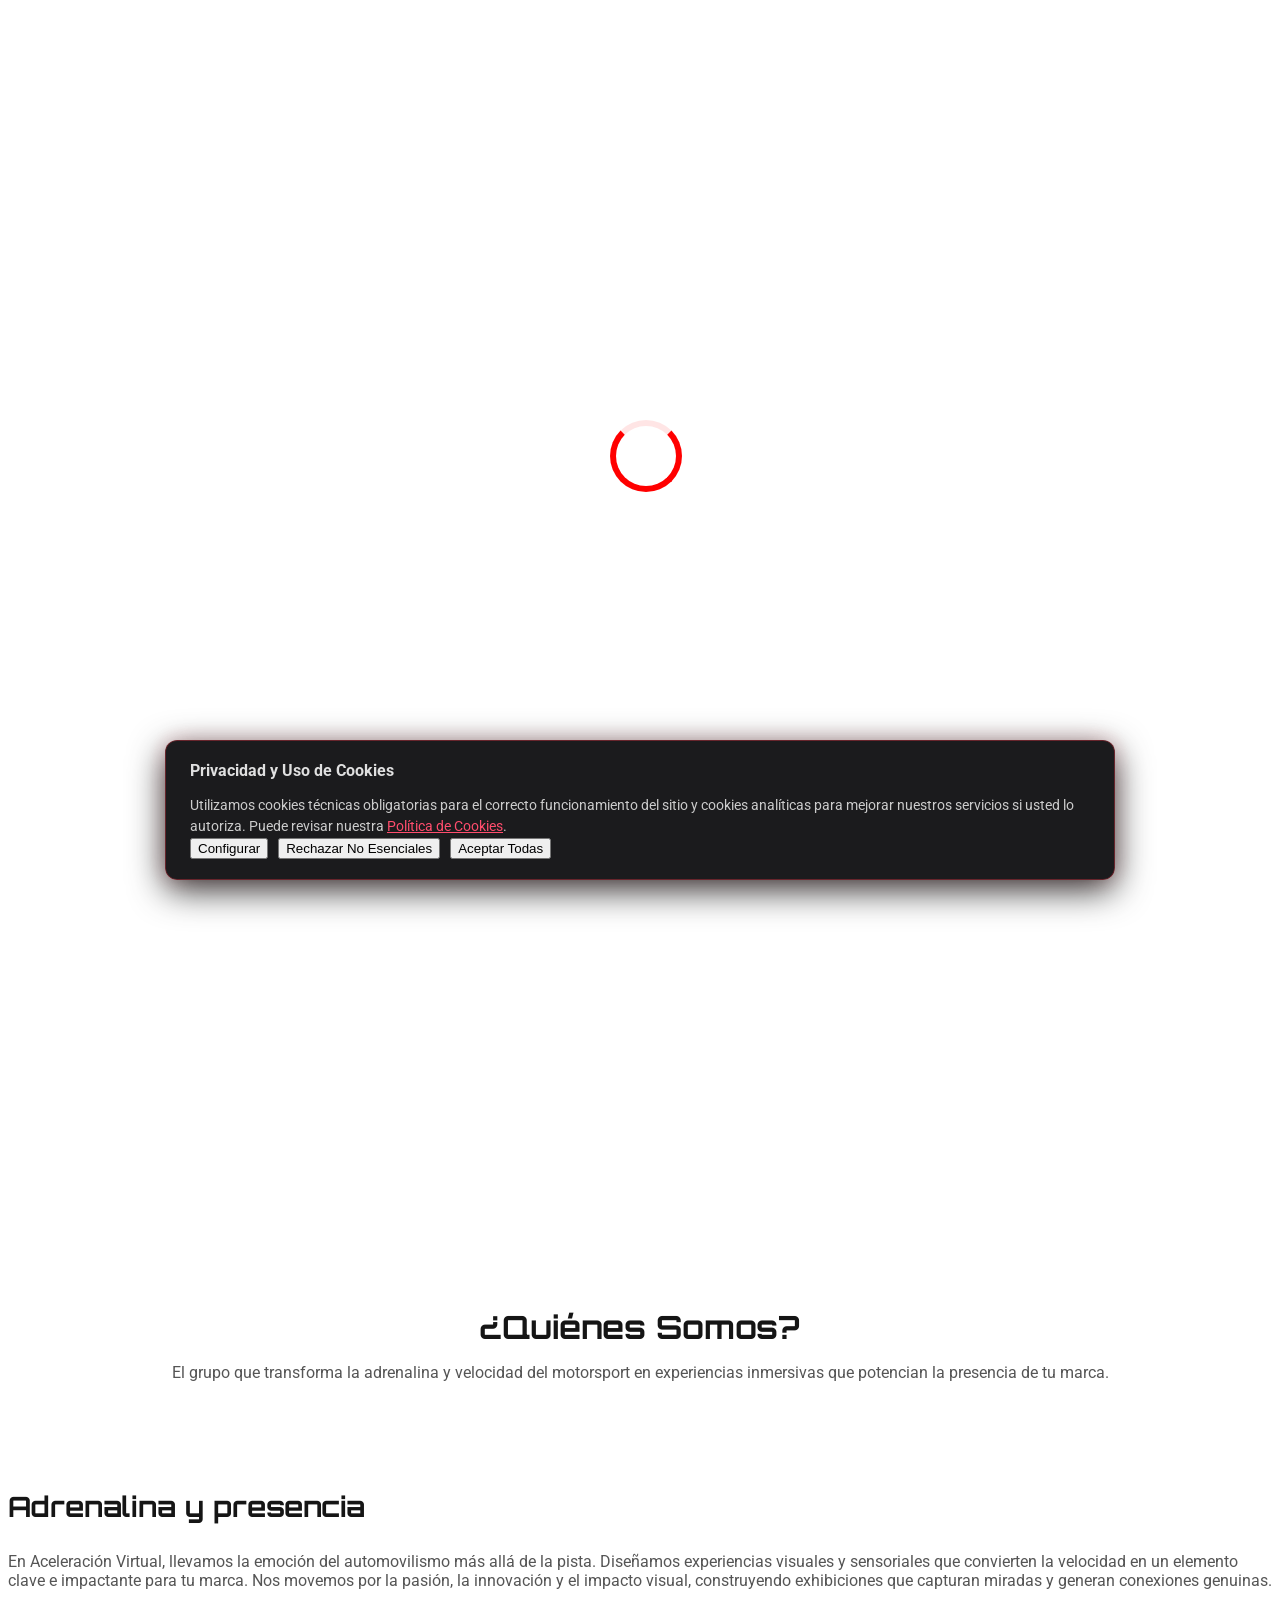
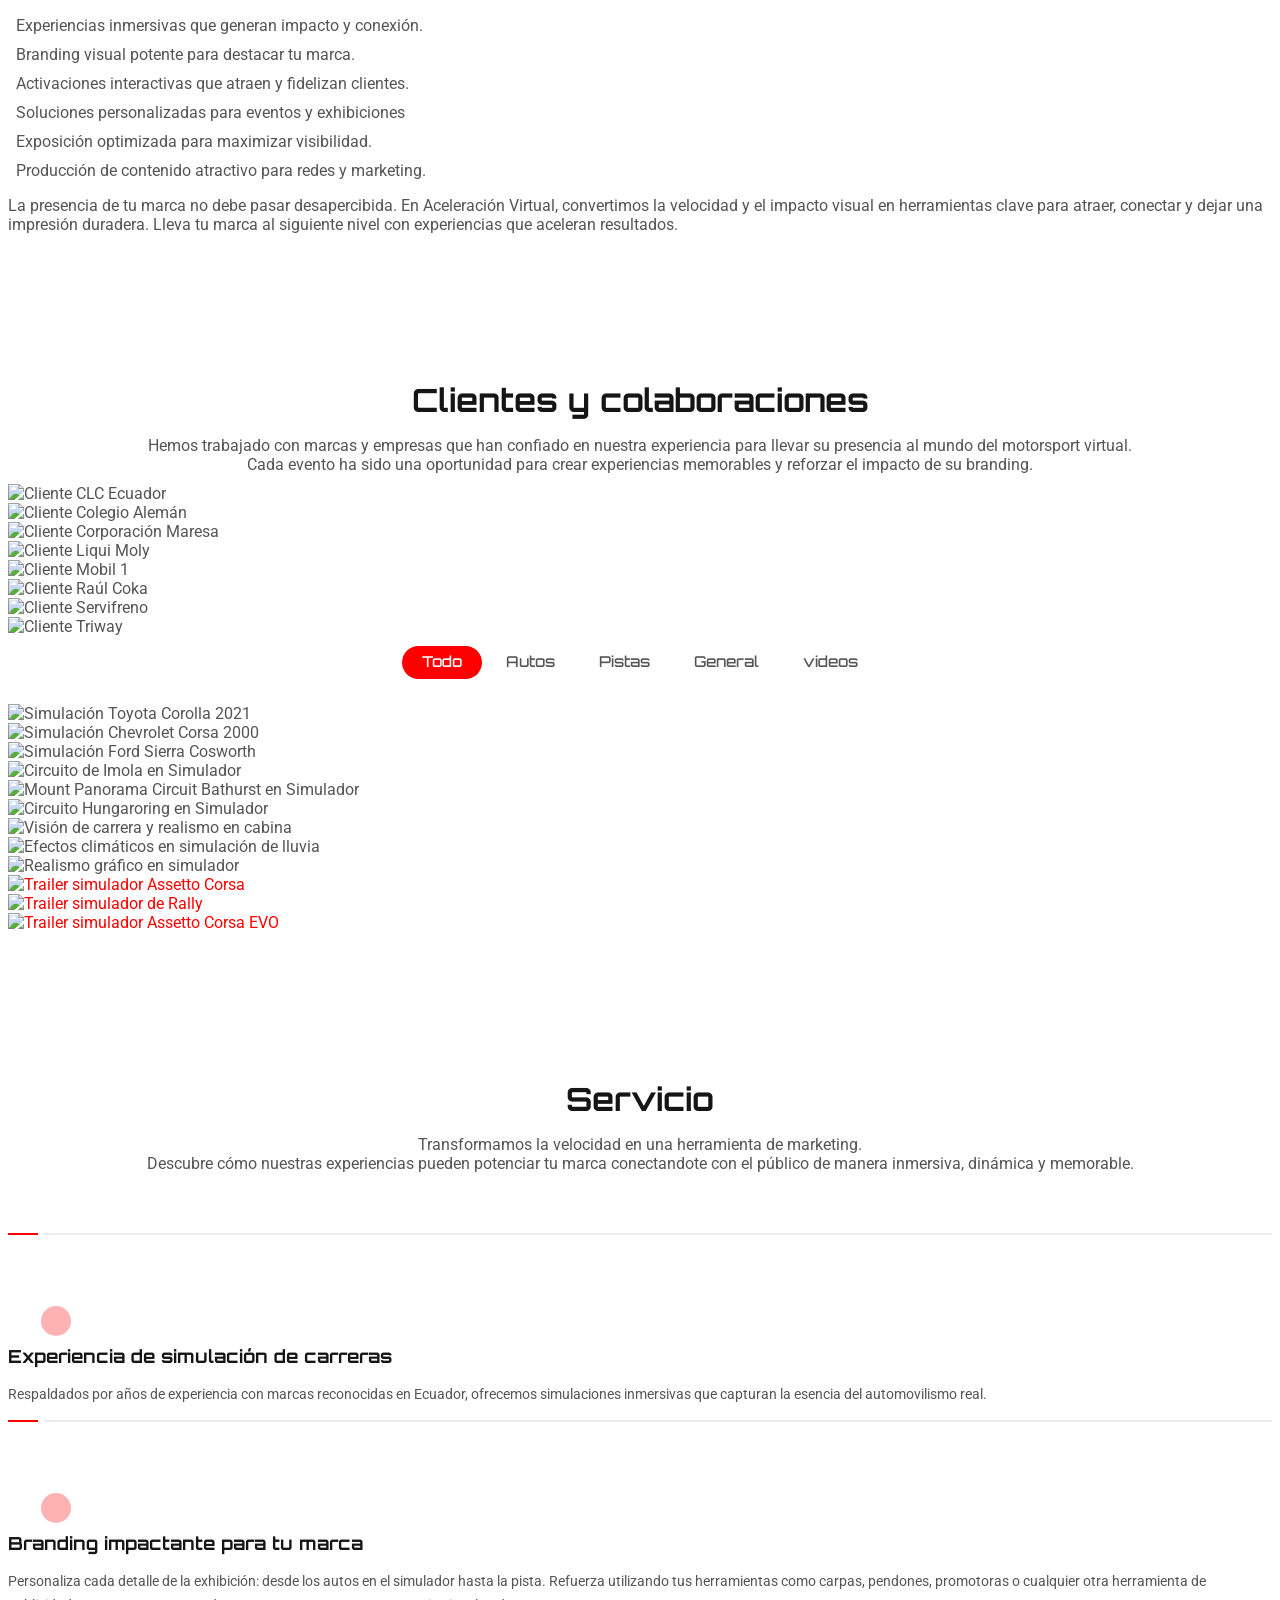
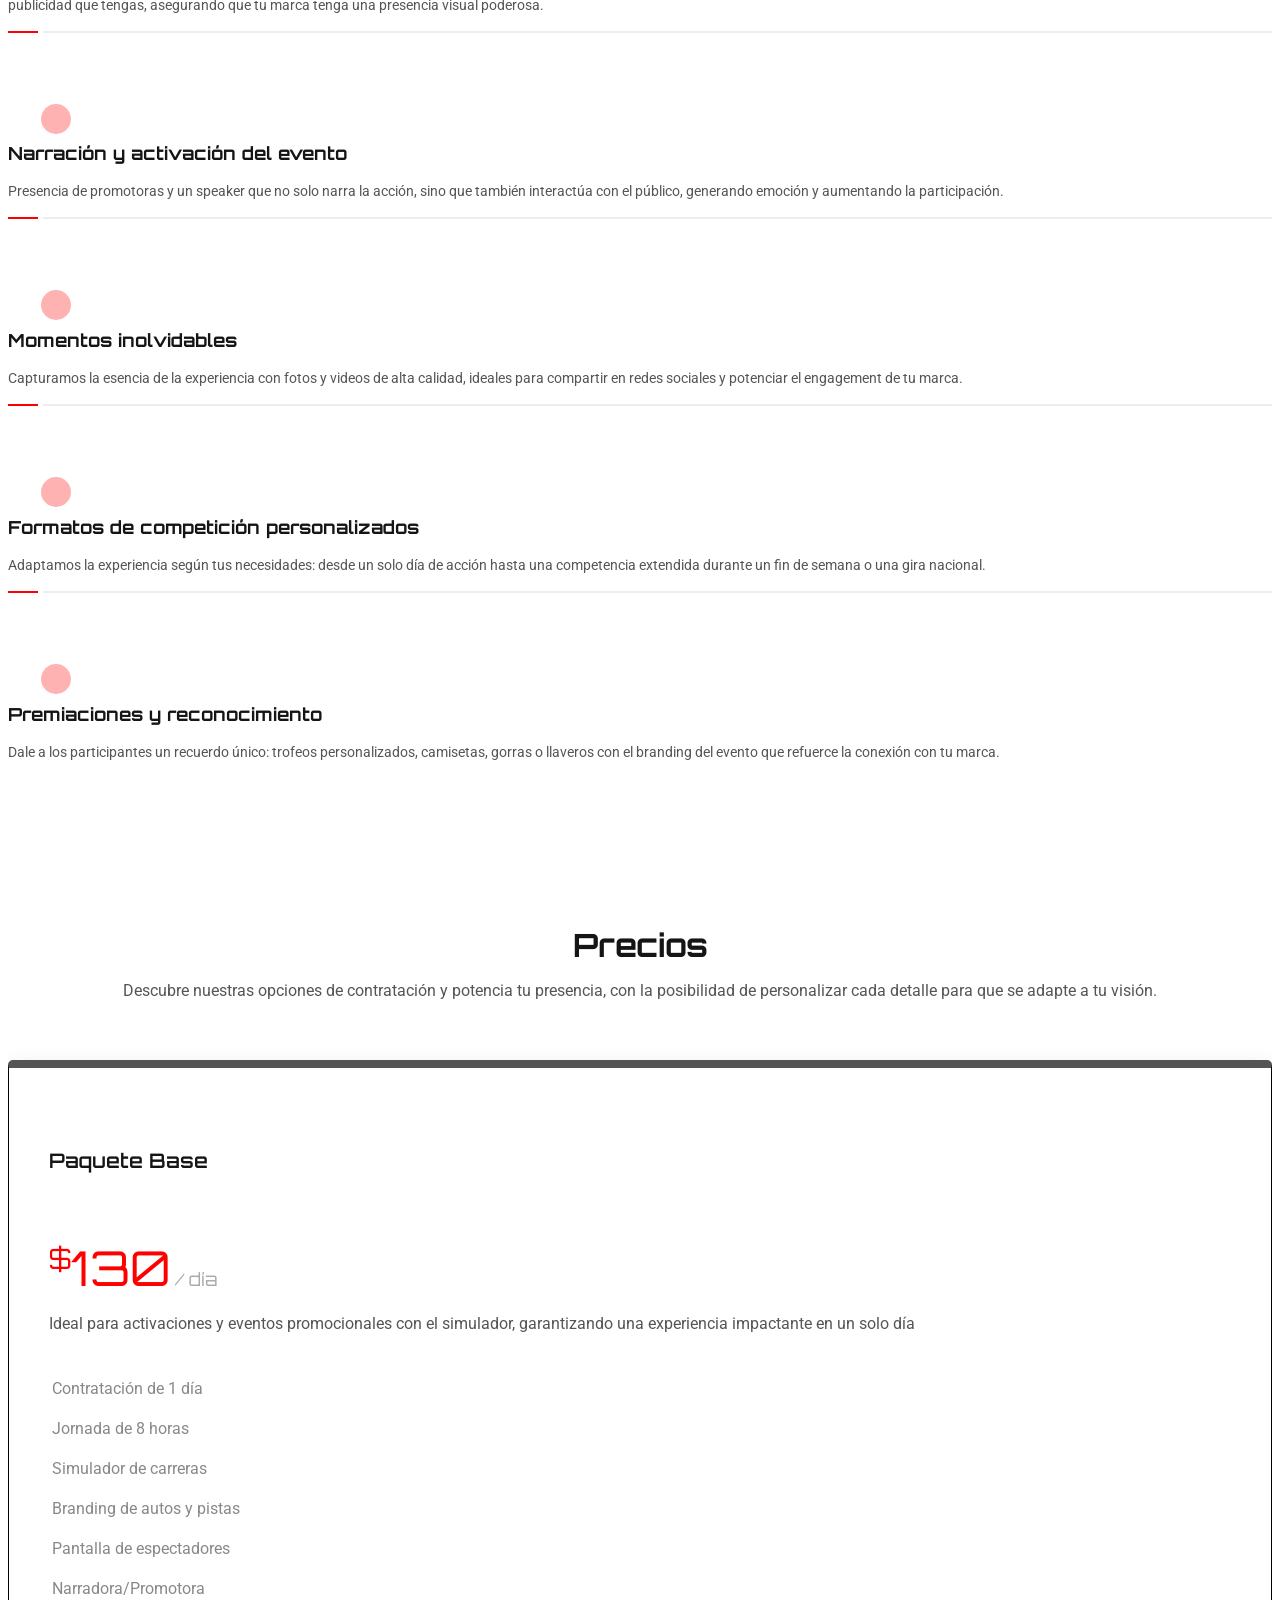
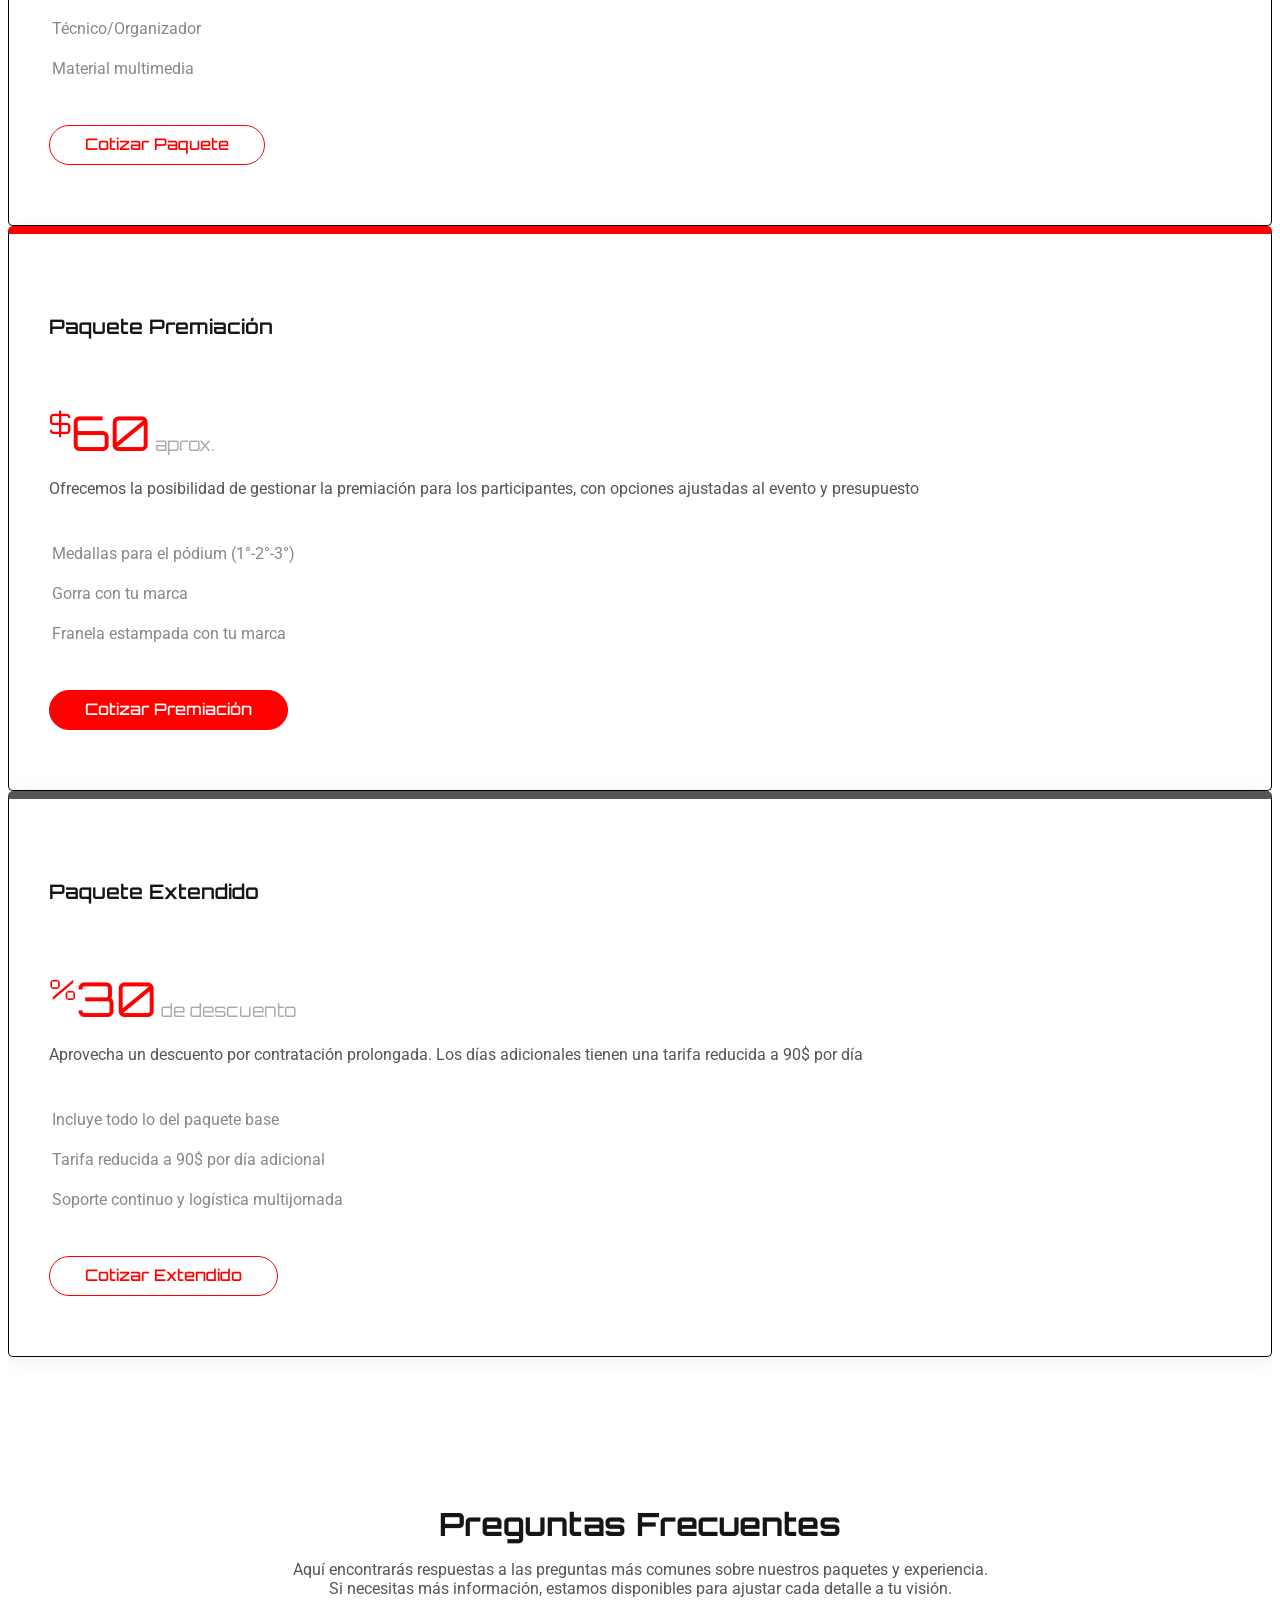
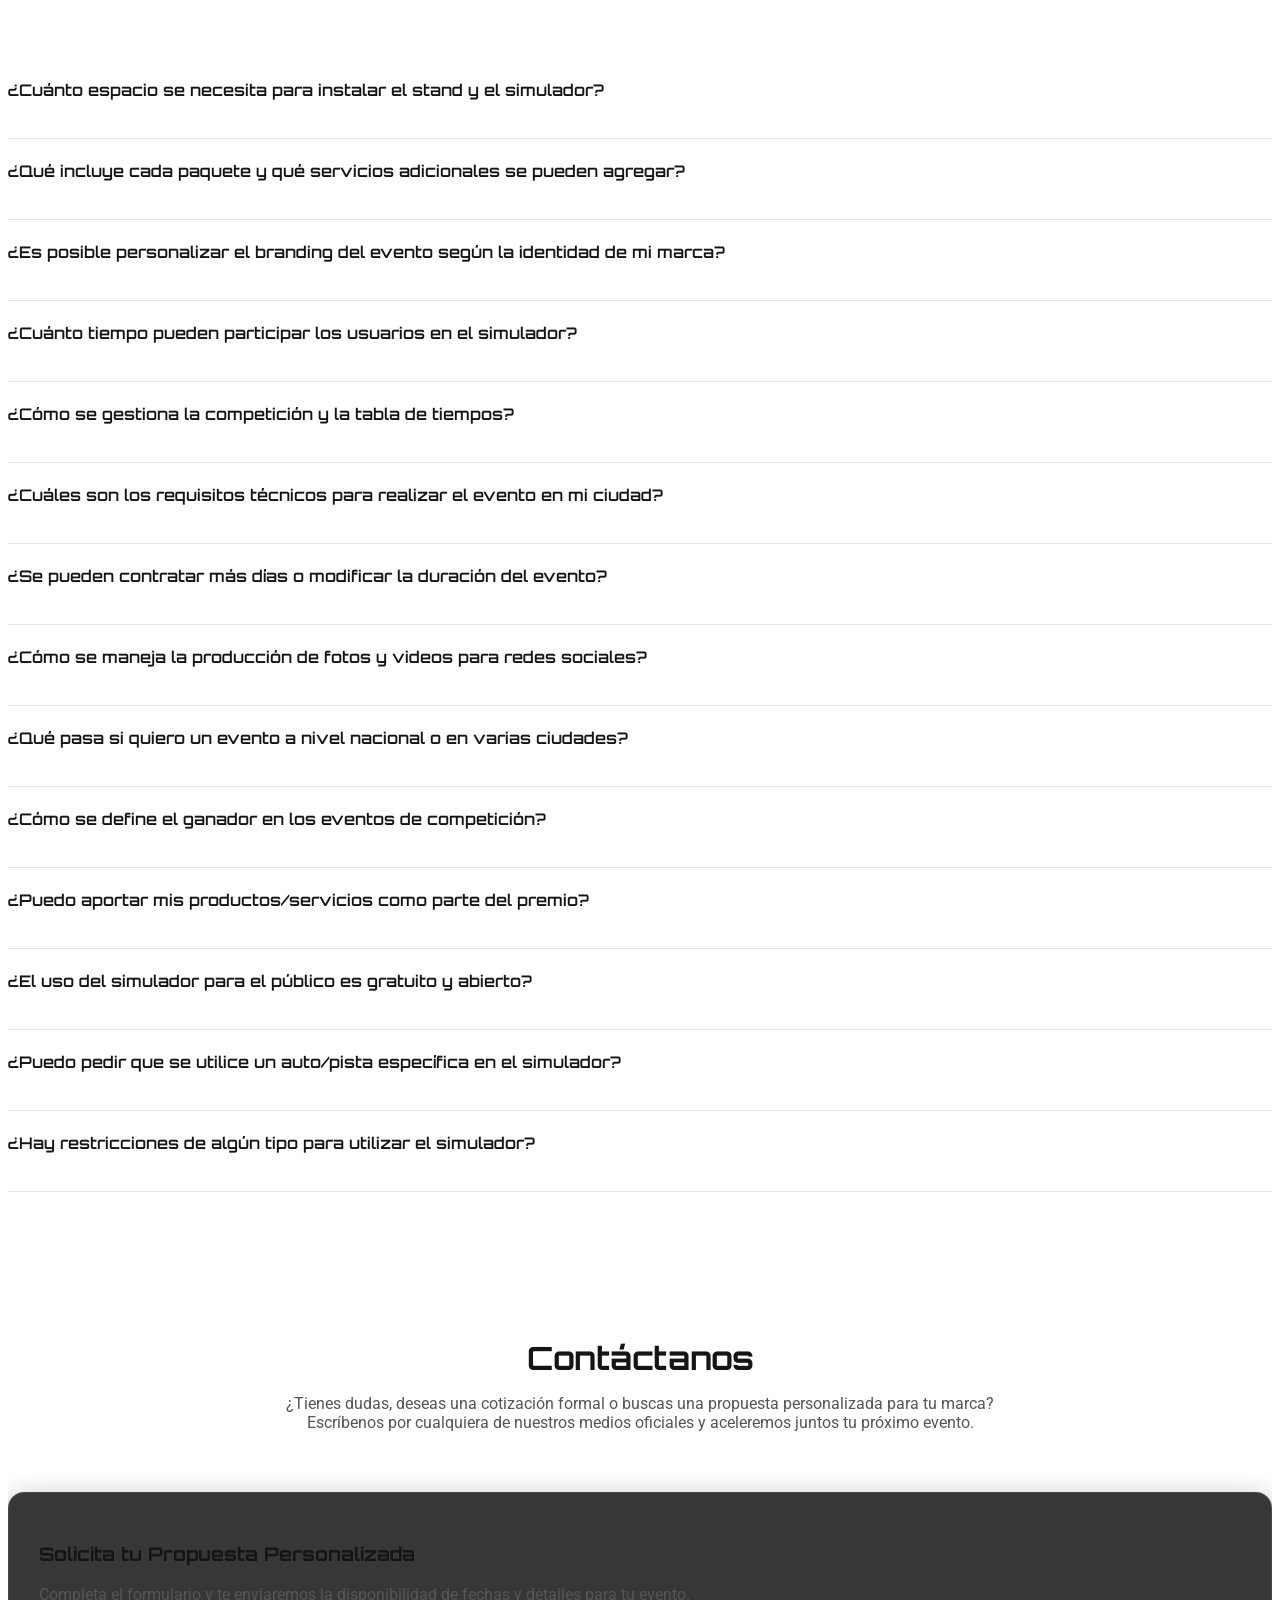
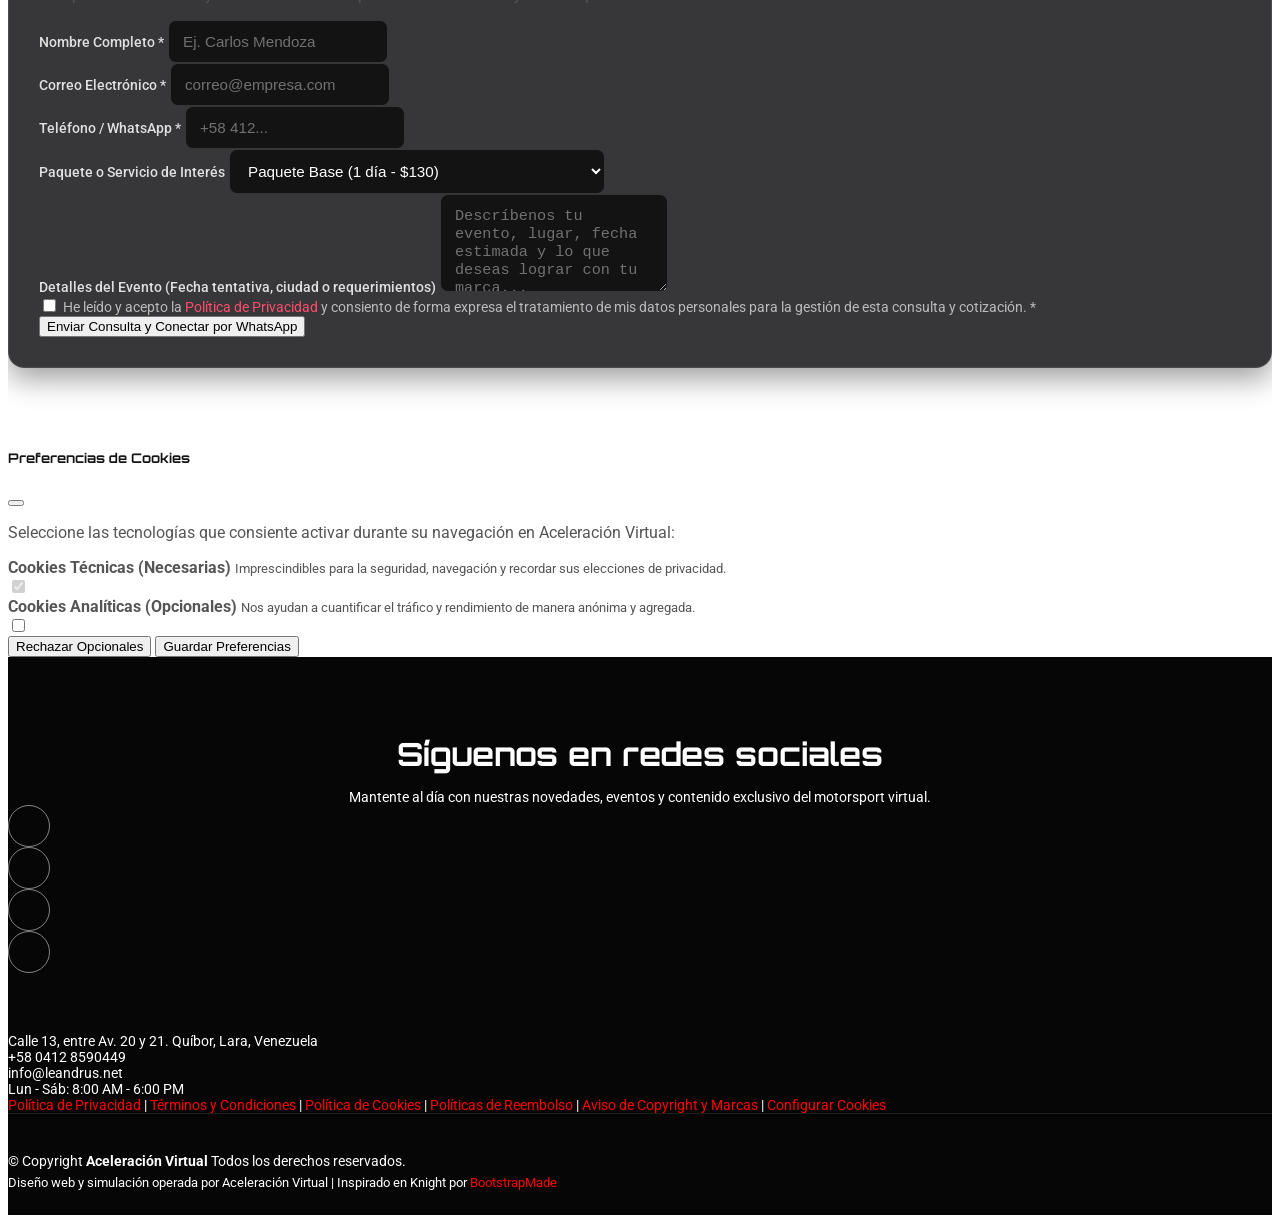
==== commit 614fa2a6: "feat: add Open Graph meta tags, social preview image, and update contact email address" ====
--- a/index.html
+++ b/index.html
@@ -1,5 +1,5 @@
 <!DOCTYPE html>
-<html lang="es">
+<html lang="es" prefix="og: https://ogp.me/ns#">
 
 <head>
   <meta charset="utf-8">
@@ -15,13 +15,34 @@
   <meta http-equiv="X-Content-Type-Options" content="nosniff">
   <meta name="referrer" content="strict-origin-when-cross-origin">
 
-  <!-- Open Graph / Redes Sociales -->
+  <meta name="theme-color" content="#d90429">
+  <meta name="msapplication-TileColor" content="#d90429">
+  <link rel="canonical" href="https://aceleracion-virtual.leandrus.net/">
+
+  <!-- Vista Previa para WhatsApp, Telegram, Facebook y Redes Sociales (Open Graph & Microdata) -->
+  <meta property="og:site_name" content="Aceleración Virtual">
+  <meta property="og:title" content="Aceleración Virtual | Simuladores de Carreras y Branding de Motorsport">
+  <meta property="og:description" content="Potenciamos la presencia de tu marca con simulaciones de carreras profesionales, exhibiciones interactivas y experiencias inmersivas de motorsport en Venezuela.">
+  <meta property="og:url" content="https://aceleracion-virtual.leandrus.net/">
   <meta property="og:type" content="website">
-  <meta property="og:url" content="https://aceleracion-virtual.leandrus.net/">
-  <meta property="og:title" content="Aceleración Virtual | Simuladores de Carreras y Branding">
-  <meta property="og:description"
-    content="Potenciamos la presencia de tu marca con simulaciones de carreras y experiencias inmersivas e impactantes.">
-  <meta property="og:image" content="assets/img/logo-website.png">
+  <meta property="og:locale" content="es_LA">
+  <meta property="og:image" content="https://aceleracion-virtual.leandrus.net/assets/img/og-preview.jpg">
+  <meta property="og:image:secure_url" content="https://aceleracion-virtual.leandrus.net/assets/img/og-preview.jpg">
+  <meta property="og:image:type" content="image/jpeg">
+  <meta property="og:image:width" content="1200">
+  <meta property="og:image:height" content="630">
+  <meta property="og:image:alt" content="Aceleración Virtual - Experiencias de Simulación de Motorsport">
+  <link rel="image_src" href="https://aceleracion-virtual.leandrus.net/assets/img/og-preview.jpg">
+  <meta itemprop="name" content="Aceleración Virtual | Simuladores de Carreras y Branding de Motorsport">
+  <meta itemprop="description" content="Potenciamos la presencia de tu marca con simulaciones de carreras profesionales, exhibiciones interactivas y experiencias inmersivas de motorsport en Venezuela.">
+  <meta itemprop="image" content="https://aceleracion-virtual.leandrus.net/assets/img/og-preview.jpg">
+
+  <!-- Tarjetas para Twitter / X -->
+  <meta name="twitter:card" content="summary_large_image">
+  <meta name="twitter:title" content="Aceleración Virtual | Simuladores de Carreras y Branding">
+  <meta name="twitter:description" content="Potenciamos la presencia de tu marca con simulaciones de carreras profesionales y experiencias inmersivas de motorsport.">
+  <meta name="twitter:image" content="https://aceleracion-virtual.leandrus.net/assets/img/og-preview.jpg">
+  <meta name="twitter:image:alt" content="Aceleración Virtual">
 
   <!-- Favicons -->
   <link href="assets/img/favicon.png" rel="icon">
@@ -53,7 +74,7 @@
     "image": "https://aceleracion-virtual.leandrus.net/assets/img/logo-website.png",
     "url": "https://aceleracion-virtual.leandrus.net",
     "telephone": "+584128590449",
-    "email": "contacto@leandrus.net",
+    "email": "info@leandrus.net",
     "priceRange": "$$",
     "address": {
       "@type": "PostalAddress",
@@ -133,7 +154,6 @@
           <li><a href="#services">Servicios</a></li>
           <li><a href="#pricing">Precios</a></li>
           <li><a href="#faq">Preguntas</a></li>
-          <li><a href="template_datos.html"><i class="bi bi-stopwatch text-danger me-1"></i>Tiempos</a></li>
           <li><a href="#contact">Contacto</a></li>
         </ul>
         <i class="mobile-nav-toggle d-xl-none bi bi-list"></i>
@@ -817,47 +837,6 @@
 
       <div class="container">
 
-        <!-- Tarjetas de Información de Contacto -->
-        <div class="row gy-4 mb-5">
-          <div class="col-lg-4">
-            <div
-              class="info-item d-flex align-items-center p-3 rounded-4 bg-dark border border-secondary border-opacity-25 h-100">
-              <i class="bi bi-whatsapp fs-2 text-danger me-3 flex-shrink-0"></i>
-              <div>
-                <h3 class="h6 mb-1 text-white">WhatsApp Empresarial</h3>
-                <p class="mb-0"><a href="https://wa.me/584128590449" target="_blank" rel="noopener noreferrer"
-                    class="text-danger fw-bold">+58 0412 8590449</a></p>
-                <small class="text-white-50">Respuesta rápida</small>
-              </div>
-            </div>
-          </div>
-
-          <div class="col-lg-4">
-            <div
-              class="info-item d-flex align-items-center p-3 rounded-4 bg-dark border border-secondary border-opacity-25 h-100">
-              <i class="bi bi-envelope fs-2 text-danger me-3 flex-shrink-0"></i>
-              <div>
-                <h3 class="h6 mb-1 text-white">Correo Electrónico</h3>
-                <p class="mb-0"><a href="mailto:contacto@leandrus.net"
-                    class="text-danger fw-bold">contacto@leandrus.net</a></p>
-                <small class="text-white-50">Cotizaciones y administración</small>
-              </div>
-            </div>
-          </div>
-
-          <div class="col-lg-4">
-            <div
-              class="info-item d-flex align-items-center p-3 rounded-4 bg-dark border border-secondary border-opacity-25 h-100">
-              <i class="bi bi-geo-alt fs-2 text-danger me-3 flex-shrink-0"></i>
-              <div>
-                <h3 class="h6 mb-1 text-white">Ubicación y Cobertura</h3>
-                <p class="mb-0 text-light small">Calle 13, entre Av. 20 y Av. 21. Quíbor, Lara, Venezuela</p>
-                <small class="text-white-50">Cobertura local, regional y nacional</small>
-              </div>
-            </div>
-          </div>
-        </div>
-
         <!-- Formulario de Solicitud de Información con Consentimiento RGPD -->
         <div class="row justify-content-center">
           <div class="col-lg-10">
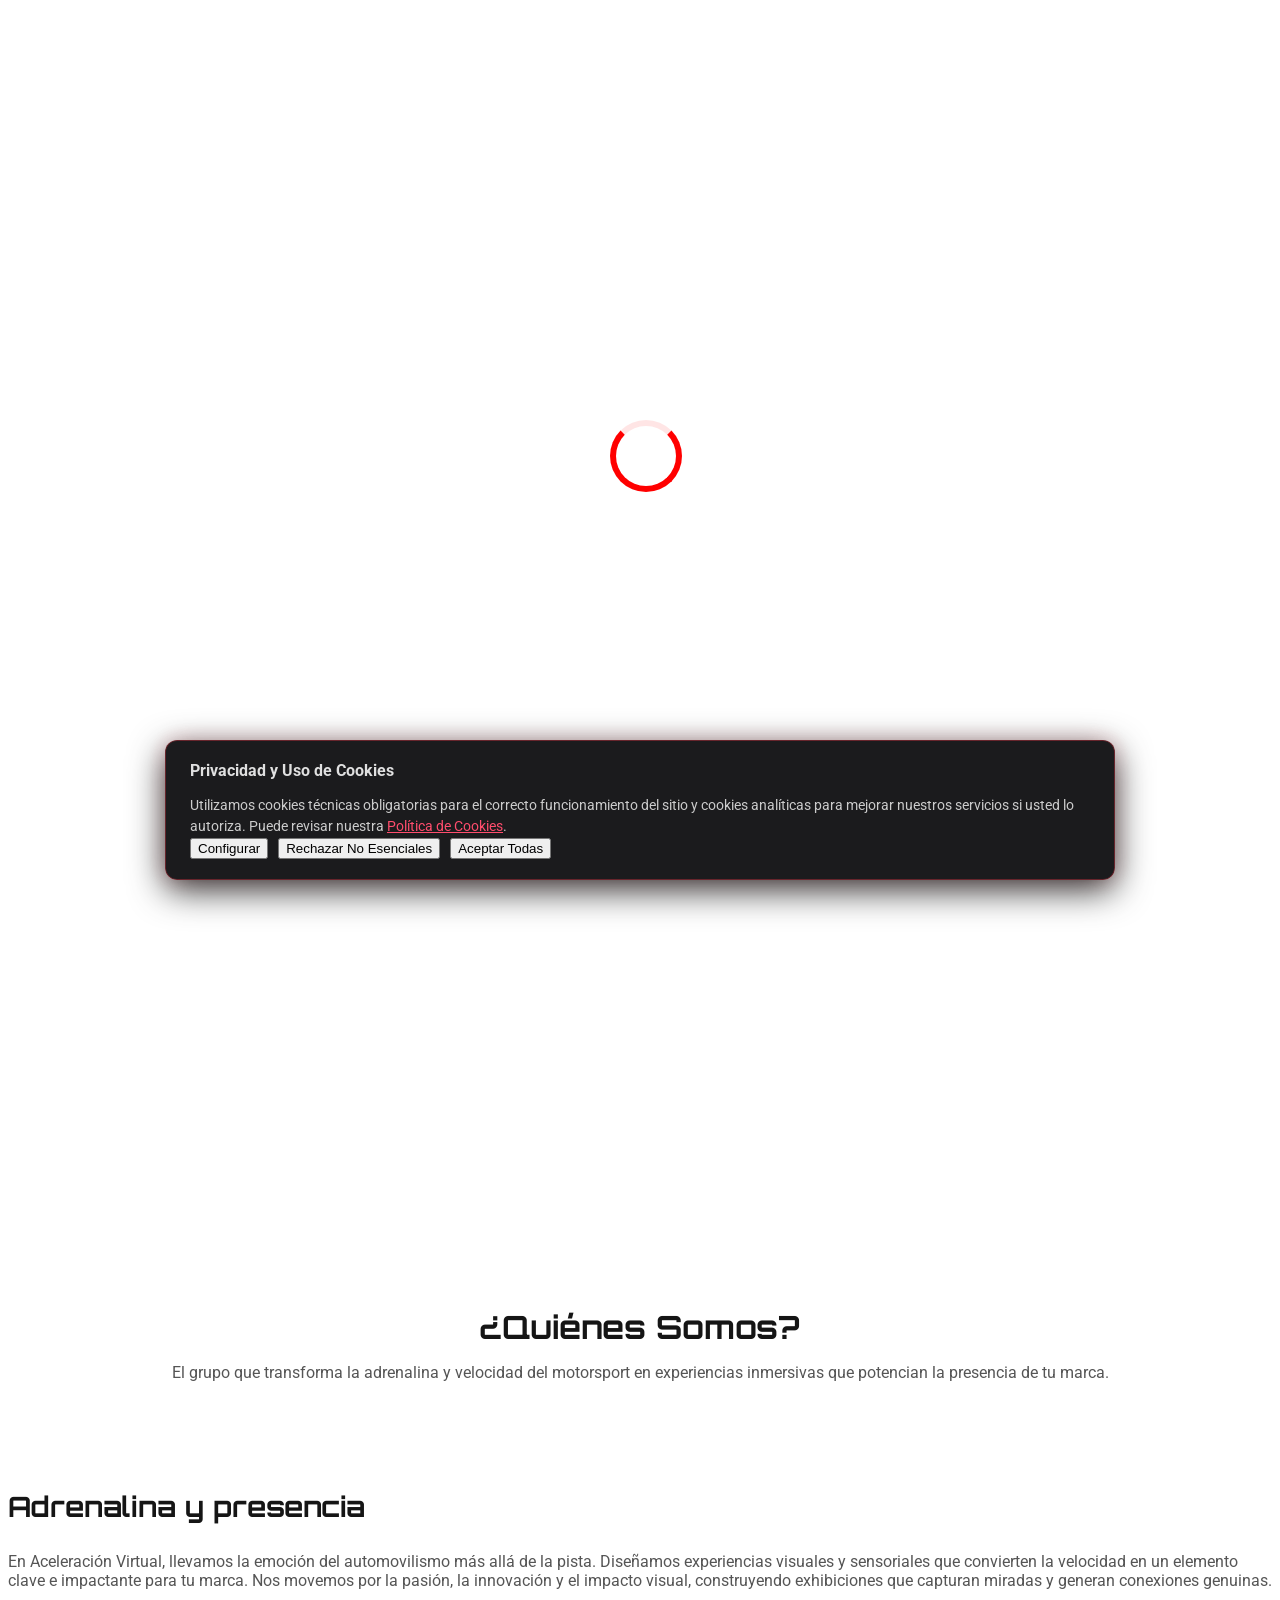
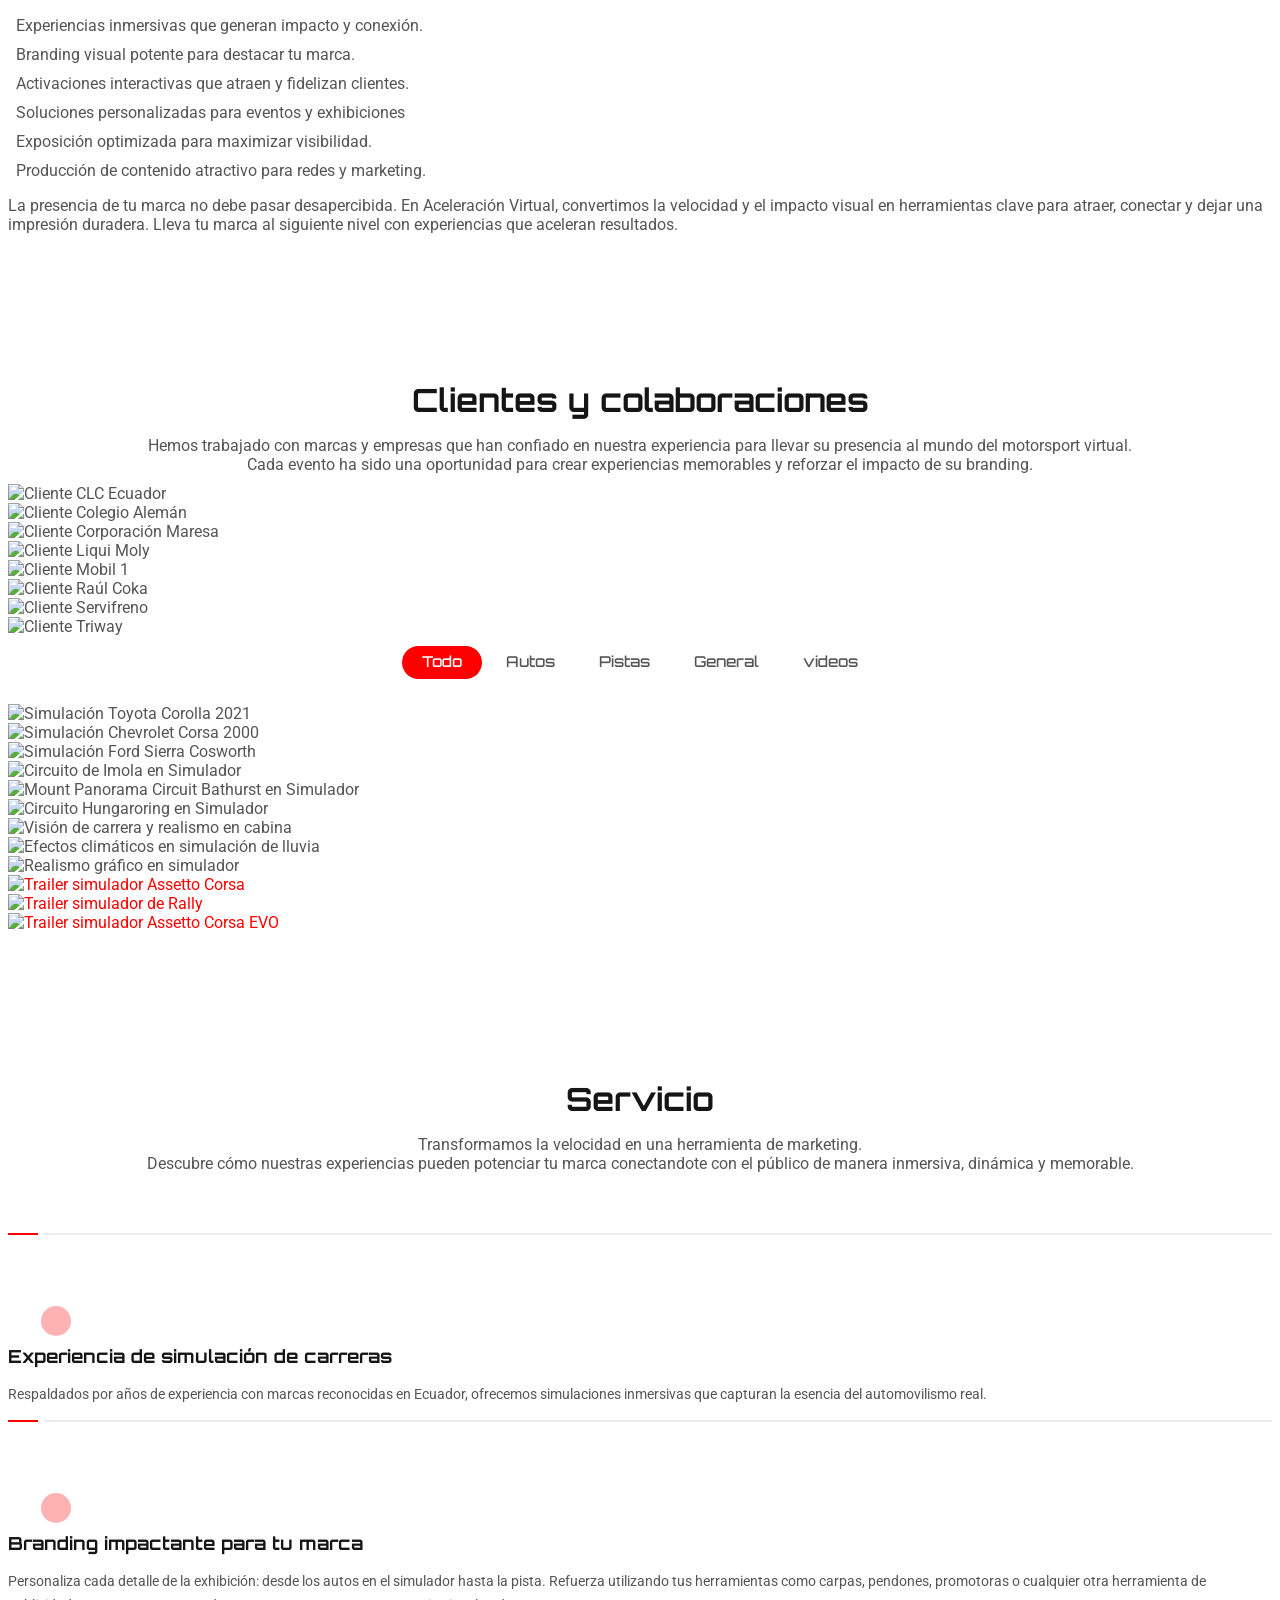
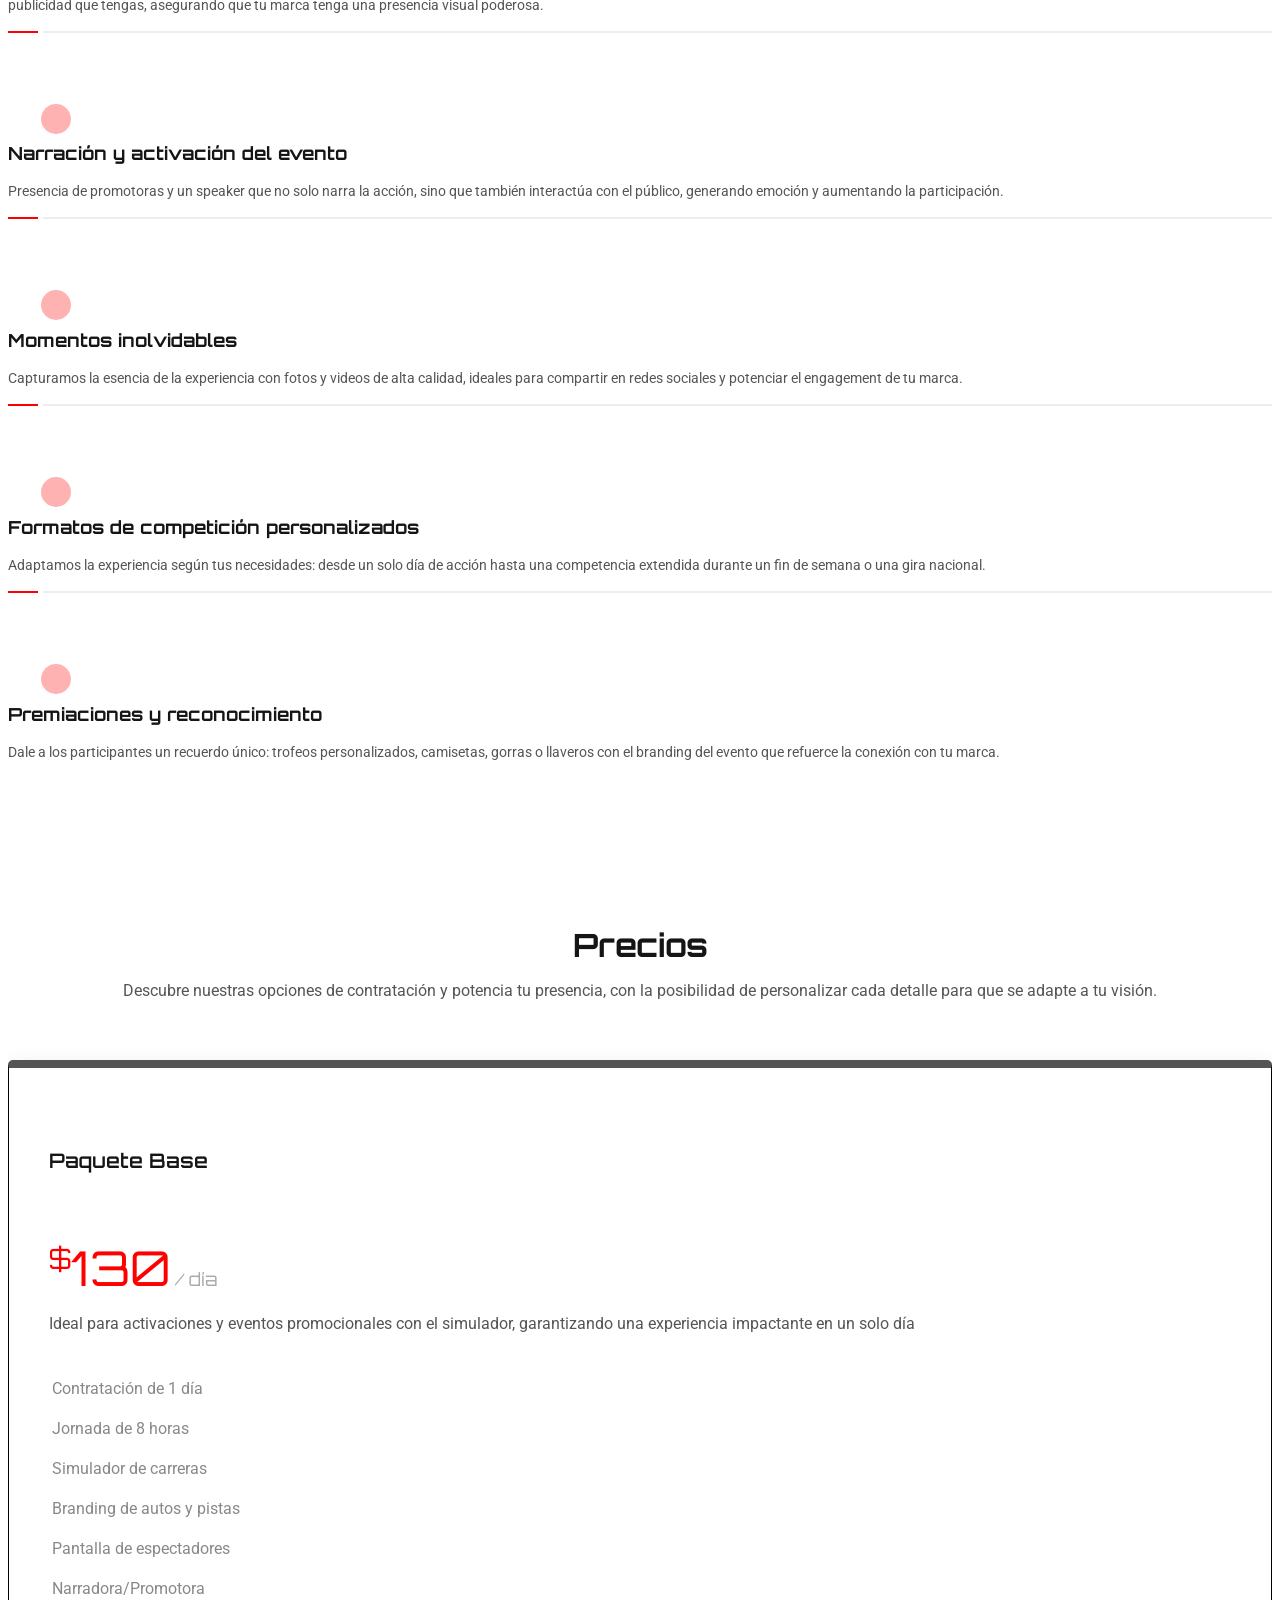
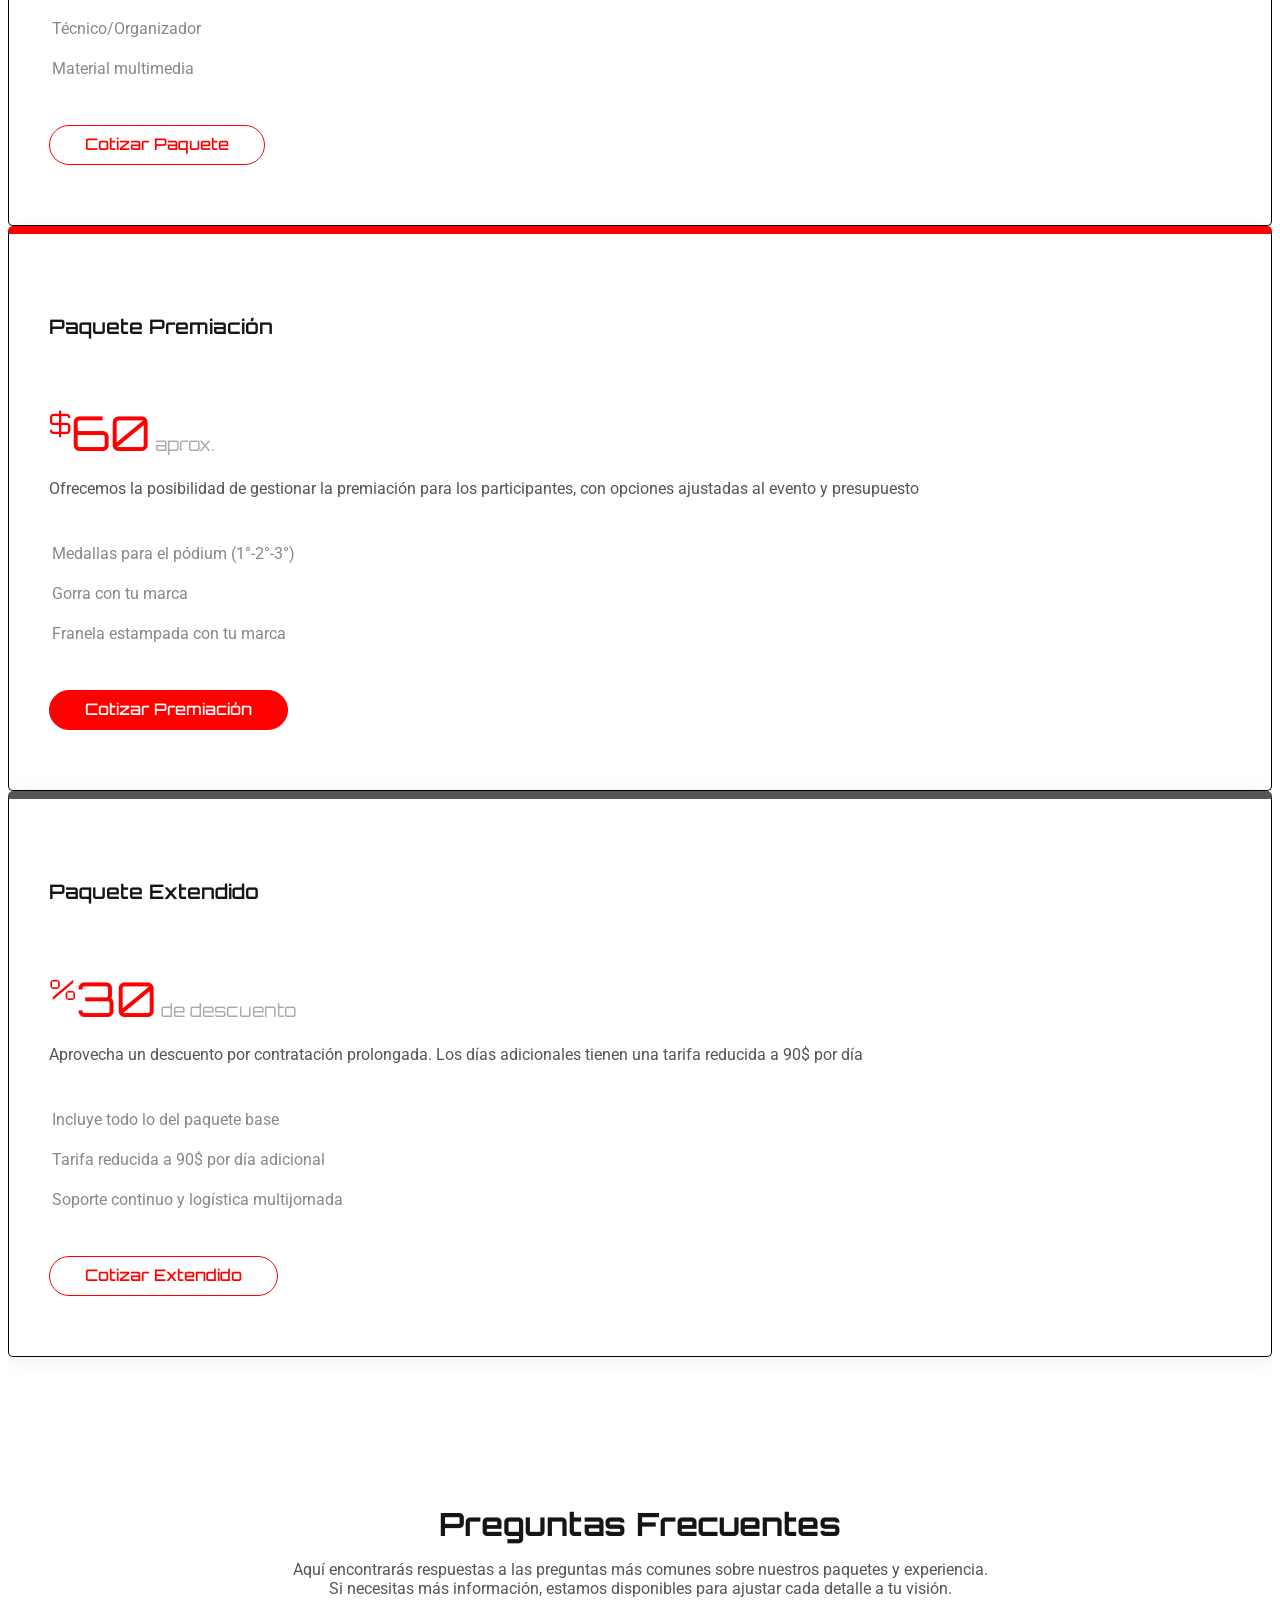
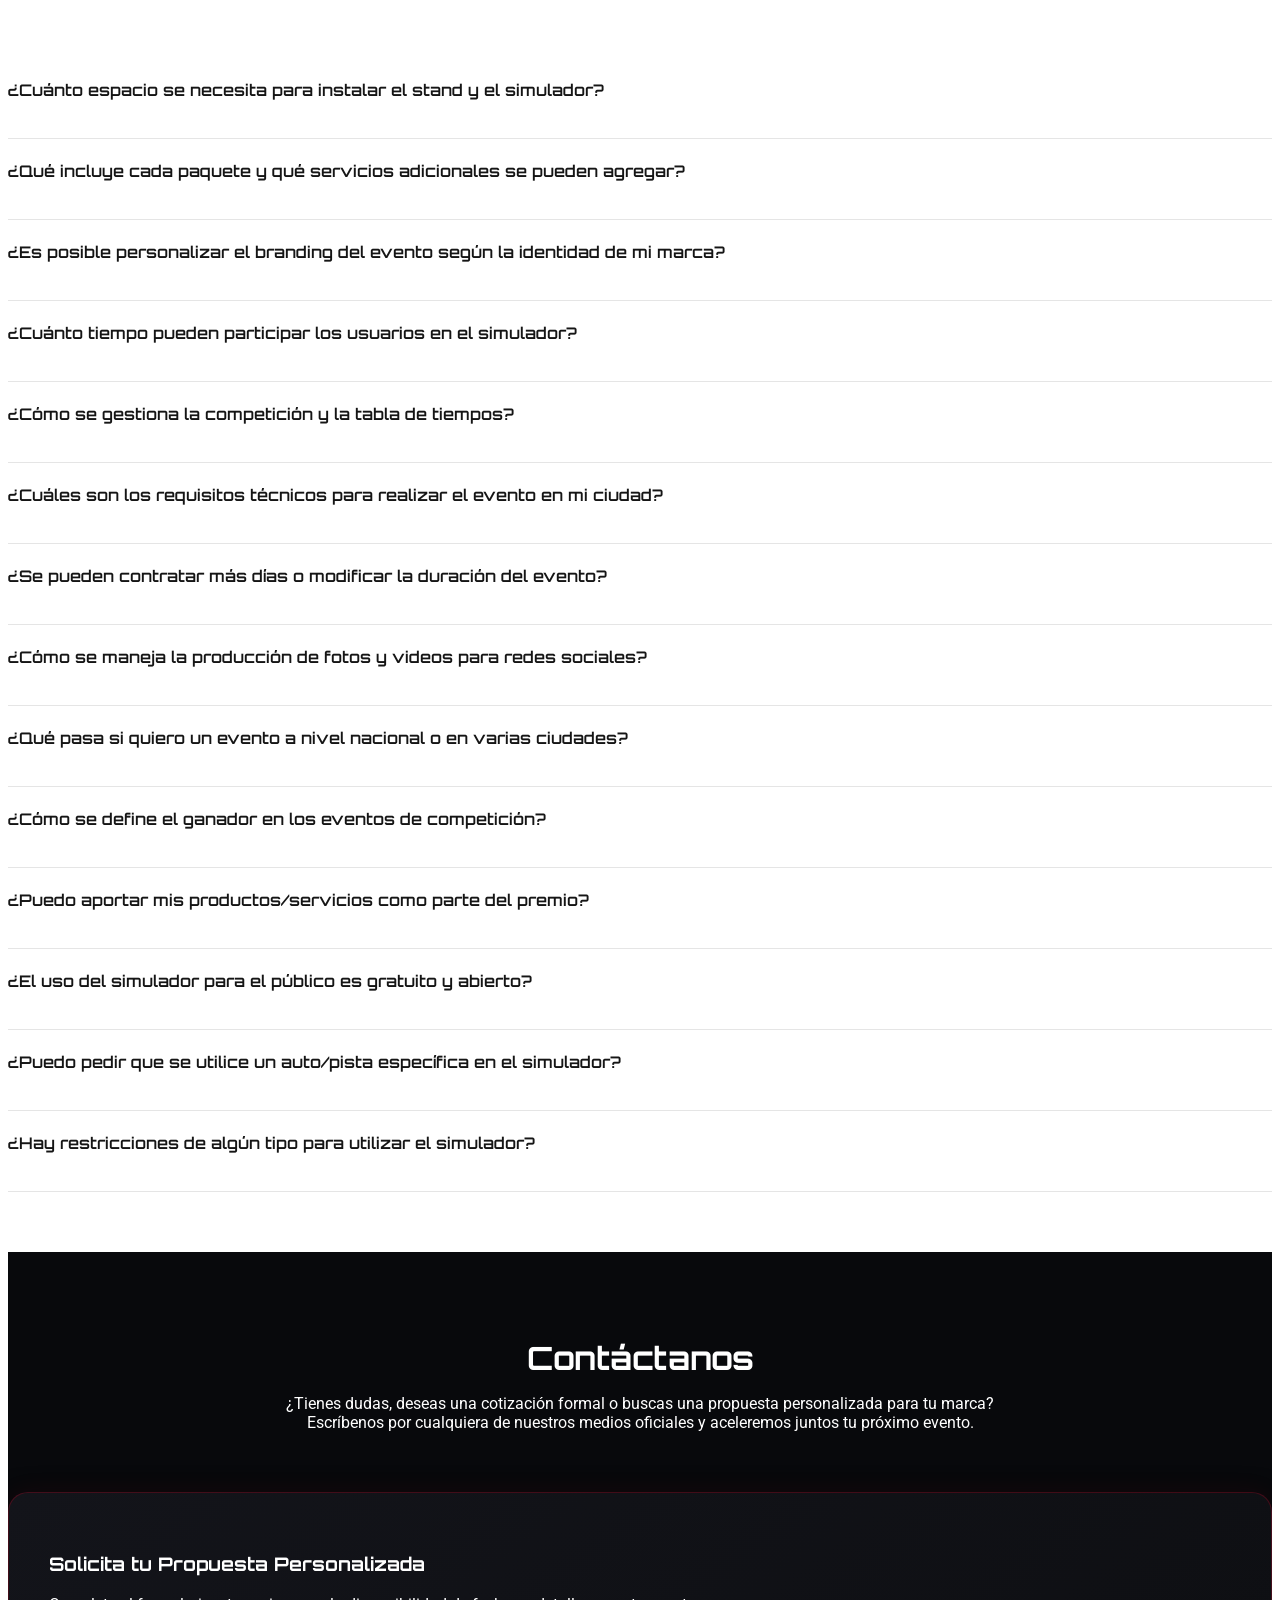
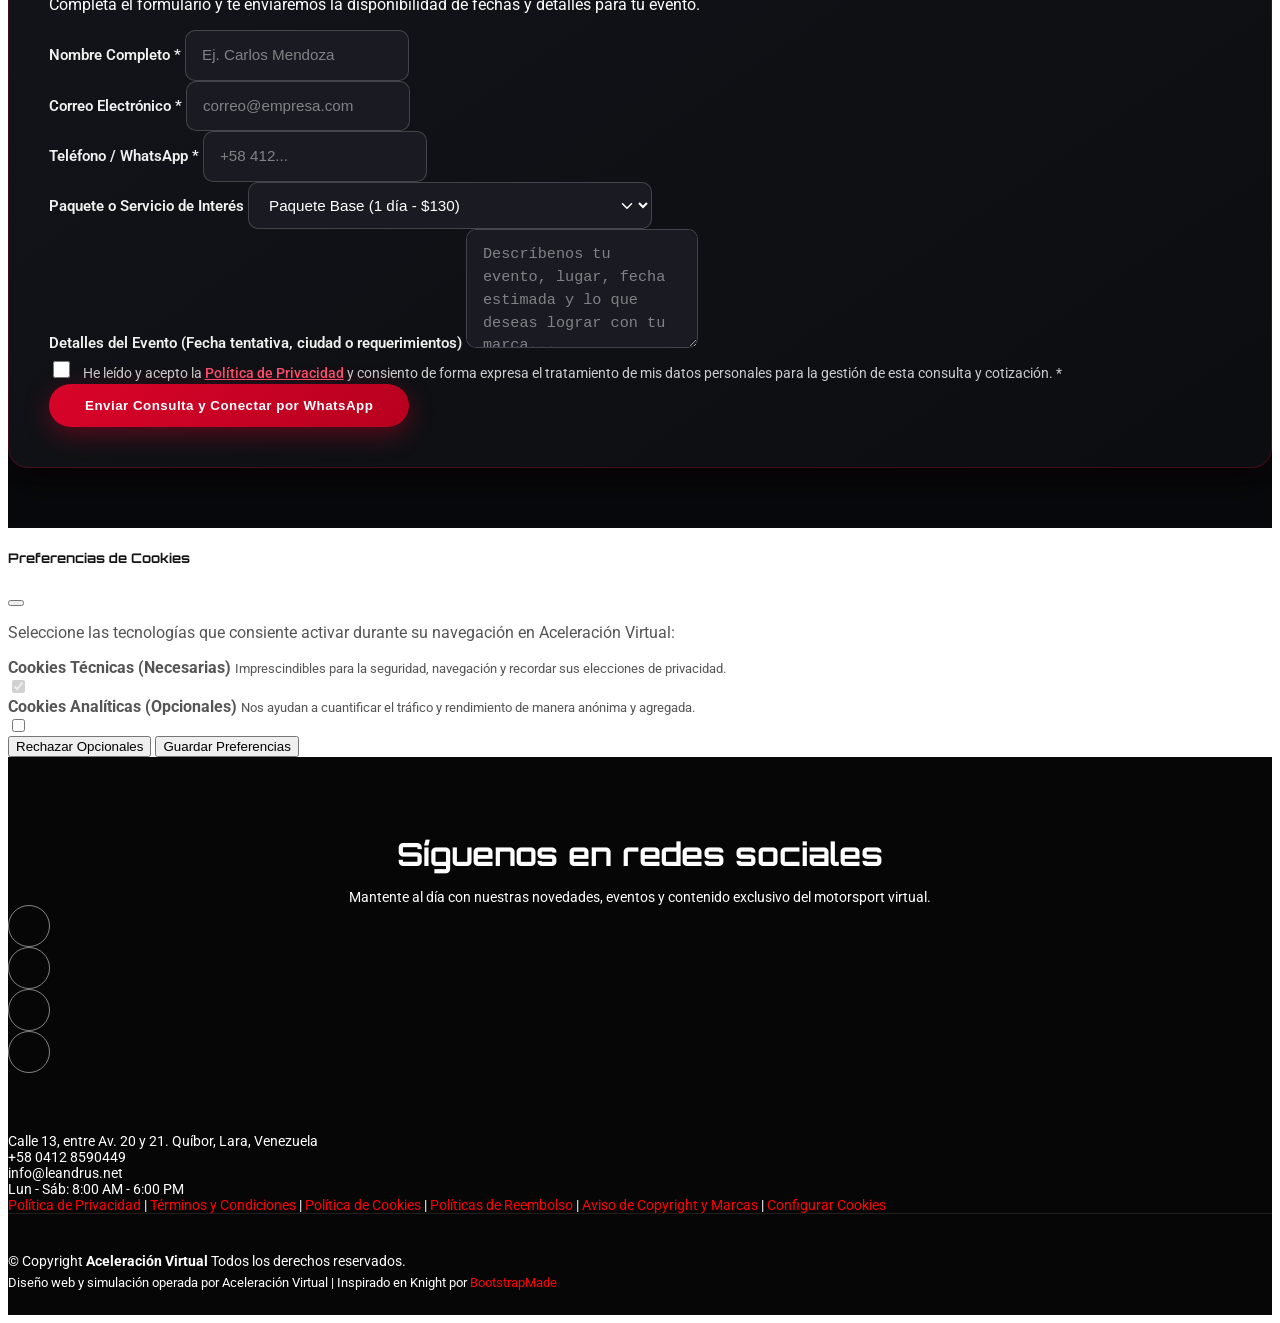
==== commit cccb043c: "fix: enhance contact form styles, dark section theme, and add cache busting parameters" ====
--- a/index.html
+++ b/index.html
@@ -62,8 +62,8 @@
   <link href="assets/vendor/swiper/swiper-bundle.min.css" rel="stylesheet">
   <link href="assets/vendor/glightbox/css/glightbox.min.css" rel="stylesheet">
 
-  <!-- Main CSS File -->
-  <link href="assets/css/main.css" rel="stylesheet">
+  <!-- Main CSS File con Versionado para romper caché de navegador/CDN -->
+  <link href="assets/css/main.css?v=20260928-1" rel="stylesheet">
 
   <!-- Datos Estructurados del Negocio (Schema.org / JSON-LD) -->
   <script type="application/ld+json">
@@ -826,7 +826,7 @@
     </section><!-- /Faq Section -->
 
     <!-- Contact Section -->
-    <section id="contact" class="contact section">
+    <section id="contact" class="contact section dark-background">
 
       <!-- Section Title -->
       <div class="container section-title">
@@ -849,9 +849,9 @@
               </div>
 
               <form id="av-contact-form" novalidate>
-                <!-- Honeypot anti-spam para bots (invisible para usuarios humanos) -->
+                <!-- Honeypot anti-spam para bots (invisible para usuarios humanos con fallback inline) -->
                 <input type="text" name="website_url" id="cf-website-url" class="hp-field" tabindex="-1"
-                  autocomplete="off">
+                  autocomplete="off" style="display:none !important;" aria-hidden="true">
 
                 <div class="row g-3">
                   <div class="col-md-6">
@@ -1055,10 +1055,10 @@
   <script src="assets/vendor/imagesloaded/imagesloaded.pkgd.min.js"></script>
   <script src="assets/vendor/isotope-layout/isotope.pkgd.min.js"></script>
 
-  <!-- Main JS, Cookie Manager & Contact Form -->
-  <script src="assets/js/main.js"></script>
-  <script src="assets/js/cookie-consent.js"></script>
-  <script src="assets/js/contact-form.js"></script>
+  <!-- Main JS, Cookie Manager & Contact Form con Versionado -->
+  <script src="assets/js/main.js?v=20260928-1"></script>
+  <script src="assets/js/cookie-consent.js?v=20260928-1"></script>
+  <script src="assets/js/contact-form.js?v=20260928-1"></script>
 
 </body>
 
--- a/assets/css/main.css
+++ b/assets/css/main.css
@@ -2580,75 +2580,144 @@
 /*--------------------------------------------------------------
 # Formulario de Contacto & Consentimiento
 --------------------------------------------------------------*/
+.contact.section.dark-background {
+  background-color: #08090c;
+}
+
 .contact-form-wrapper {
-  background: rgba(20, 20, 24, 0.85);
-  border: 1px solid rgba(255, 255, 255, 0.1);
-  border-radius: 16px;
-  padding: 30px;
-  box-shadow: 0 10px 30px rgba(0, 0, 0, 0.4);
-}
-
-.form-label {
+  background: linear-gradient(145deg, #13141a 0%, #0c0d10 100%);
+  border: 1px solid rgba(217, 4, 41, 0.25);
+  border-radius: 20px;
+  padding: 40px;
+  box-shadow: 0 15px 35px rgba(0, 0, 0, 0.6), 0 0 25px rgba(217, 4, 41, 0.08);
+  position: relative;
+}
+
+@media (max-width: 768px) {
+  .contact-form-wrapper {
+    padding: 24px 18px;
+    border-radius: 14px;
+  }
+}
+
+.contact-form-wrapper .form-label {
+  font-weight: 600;
+  font-size: 0.92rem;
+  color: #f0f0f0 !important;
+  margin-bottom: 7px;
+  display: inline-block;
+}
+
+.contact-form-wrapper .form-control,
+.contact-form-wrapper .form-select {
+  background-color: #1a1b22 !important;
+  border: 1px solid rgba(255, 255, 255, 0.18) !important;
+  color: #ffffff !important;
+  border-radius: 10px !important;
+  padding: 13px 16px !important;
+  font-size: 0.95rem !important;
+  line-height: 1.5 !important;
+  box-shadow: none !important;
+  transition: all 0.25s ease-in-out !important;
+}
+
+.contact-form-wrapper .form-control:focus,
+.contact-form-wrapper .form-select:focus {
+  background-color: #21222b !important;
+  border-color: #d90429 !important;
+  color: #ffffff !important;
+  box-shadow: 0 0 0 0.25rem rgba(217, 4, 41, 0.3) !important;
+  outline: none !important;
+}
+
+.contact-form-wrapper .form-control::placeholder {
+  color: rgba(255, 255, 255, 0.45) !important;
+}
+
+.contact-form-wrapper .form-select {
+  background-image: url("data:image/svg+xml,%3csvg xmlns='http://www.w3.org/2000/svg' viewBox='0 0 16 16'%3e%3cpath fill='none' stroke='%23ffffff' stroke-linecap='round' stroke-linejoin='round' stroke-width='2' d='m2 5 6 6 6-6'/%3e%3c/svg%3e") !important;
+  background-repeat: no-repeat !important;
+  background-position: right 1rem center !important;
+  background-size: 16px 12px !important;
+  padding-right: 2.5rem !important;
+}
+
+.contact-form-wrapper .form-select option {
+  background-color: #15161b !important;
+  color: #ffffff !important;
+  padding: 10px !important;
+}
+
+.contact-form-wrapper .form-check-input {
+  width: 1.25em;
+  height: 1.25em;
+  margin-top: 0.15em;
+  background-color: #1a1b22 !important;
+  border: 1px solid rgba(255, 255, 255, 0.3) !important;
+  border-radius: 4px;
+  cursor: pointer;
+}
+
+.contact-form-wrapper .form-check-input:checked {
+  background-color: #d90429 !important;
+  border-color: #d90429 !important;
+}
+
+.contact-form-wrapper .form-check-input:focus {
+  box-shadow: 0 0 0 0.2rem rgba(217, 4, 41, 0.25) !important;
+  border-color: #d90429 !important;
+}
+
+.contact-form-wrapper .form-check-label {
+  font-size: 0.88rem;
+  color: #cccccc !important;
+  cursor: pointer;
+  line-height: 1.5;
+  padding-left: 6px;
+}
+
+.contact-form-wrapper .form-check-label a {
+  color: #ff4d6d !important;
+  text-decoration: underline;
   font-weight: 500;
-  font-size: 0.9rem;
-  color: #e0e0e0;
-  margin-bottom: 6px;
-}
-
-.form-control, .form-select {
-  background-color: rgba(10, 10, 12, 0.8);
-  border: 1px solid rgba(255, 255, 255, 0.15);
-  color: #ffffff;
-  border-radius: 8px;
-  padding: 12px 14px;
-  font-size: 0.95rem;
-  transition: all 0.25s ease;
-}
-
-.form-control:focus, .form-select:focus {
-  background-color: rgba(15, 15, 18, 0.95);
-  border-color: #d90429;
-  box-shadow: 0 0 0 0.25rem rgba(217, 4, 41, 0.25);
-  color: #ffffff;
-}
-
-.form-control::placeholder {
-  color: rgba(255, 255, 255, 0.4);
-}
-
-.form-check-input {
-  background-color: #1a1a1a;
-  border-color: #555;
-  cursor: pointer;
-}
-
-.form-check-input:checked {
-  background-color: #d90429;
-  border-color: #d90429;
-}
-
-.form-check-label {
-  font-size: 0.85rem;
-  color: #bbb;
-  cursor: pointer;
-}
-
-.form-check-label a {
-  color: #ff4d6d;
-}
-
-.form-check-label a:hover {
-  text-decoration: underline;
+}
+
+.contact-form-wrapper .form-check-label a:hover {
+  color: #ffffff !important;
+}
+
+.contact-form-wrapper button[type="submit"] {
+  background: linear-gradient(135deg, #d90429 0%, #b8001f 100%) !important;
+  border: none !important;
+  color: #ffffff !important;
+  font-weight: 700 !important;
+  letter-spacing: 0.5px;
+  padding: 14px 36px !important;
+  border-radius: 50px !important;
+  box-shadow: 0 8px 24px rgba(217, 4, 41, 0.35) !important;
+  transition: all 0.3s ease !important;
+}
+
+.contact-form-wrapper button[type="submit"]:hover {
+  transform: translateY(-2px);
+  box-shadow: 0 12px 28px rgba(217, 4, 41, 0.5) !important;
+  background: linear-gradient(135deg, #ef233c 0%, #d90429 100%) !important;
+}
+
+.contact-form-wrapper button[type="submit"]:active {
+  transform: translateY(0);
 }
 
 /* Honeypot anti-spam field */
 .hp-field {
   position: absolute !important;
   left: -9999px !important;
+  top: -9999px !important;
   width: 1px !important;
   height: 1px !important;
   opacity: 0 !important;
   pointer-events: none !important;
+  visibility: hidden !important;
 }
 
 /* Legal Page Styling */
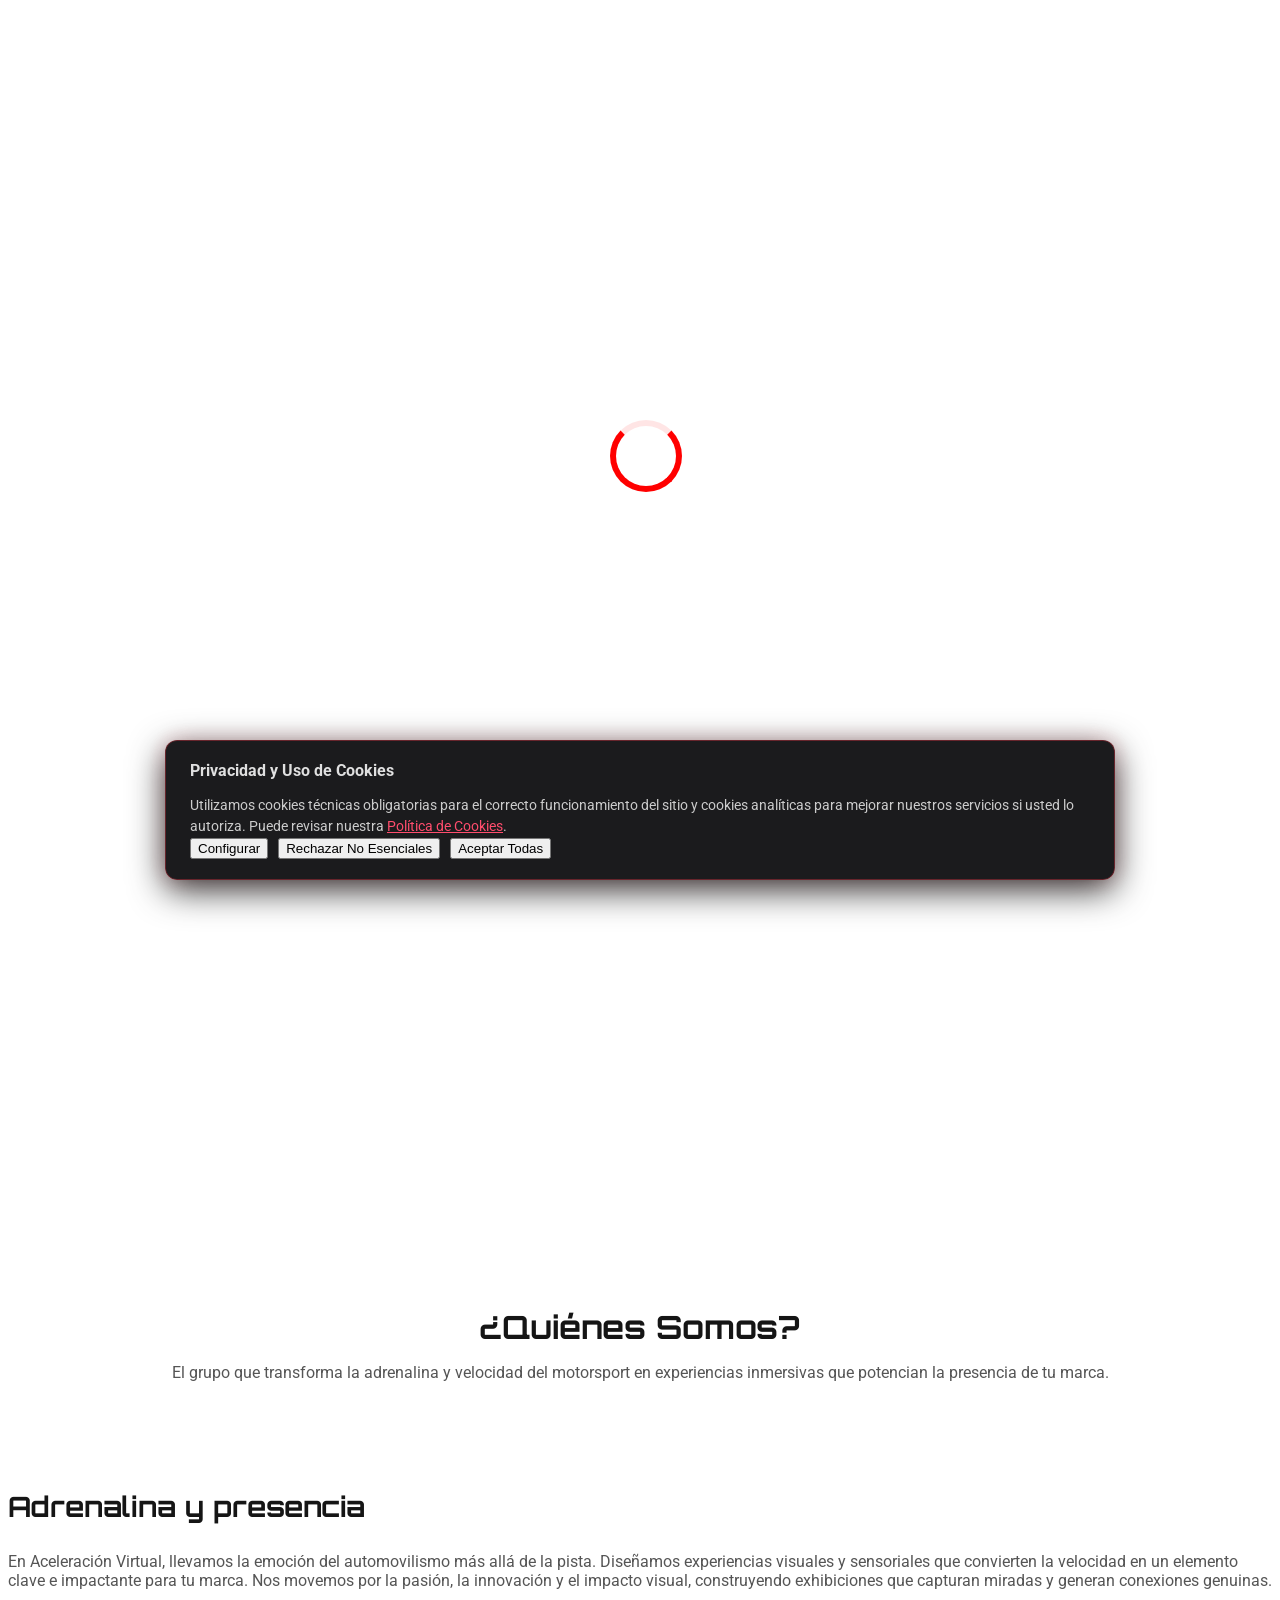
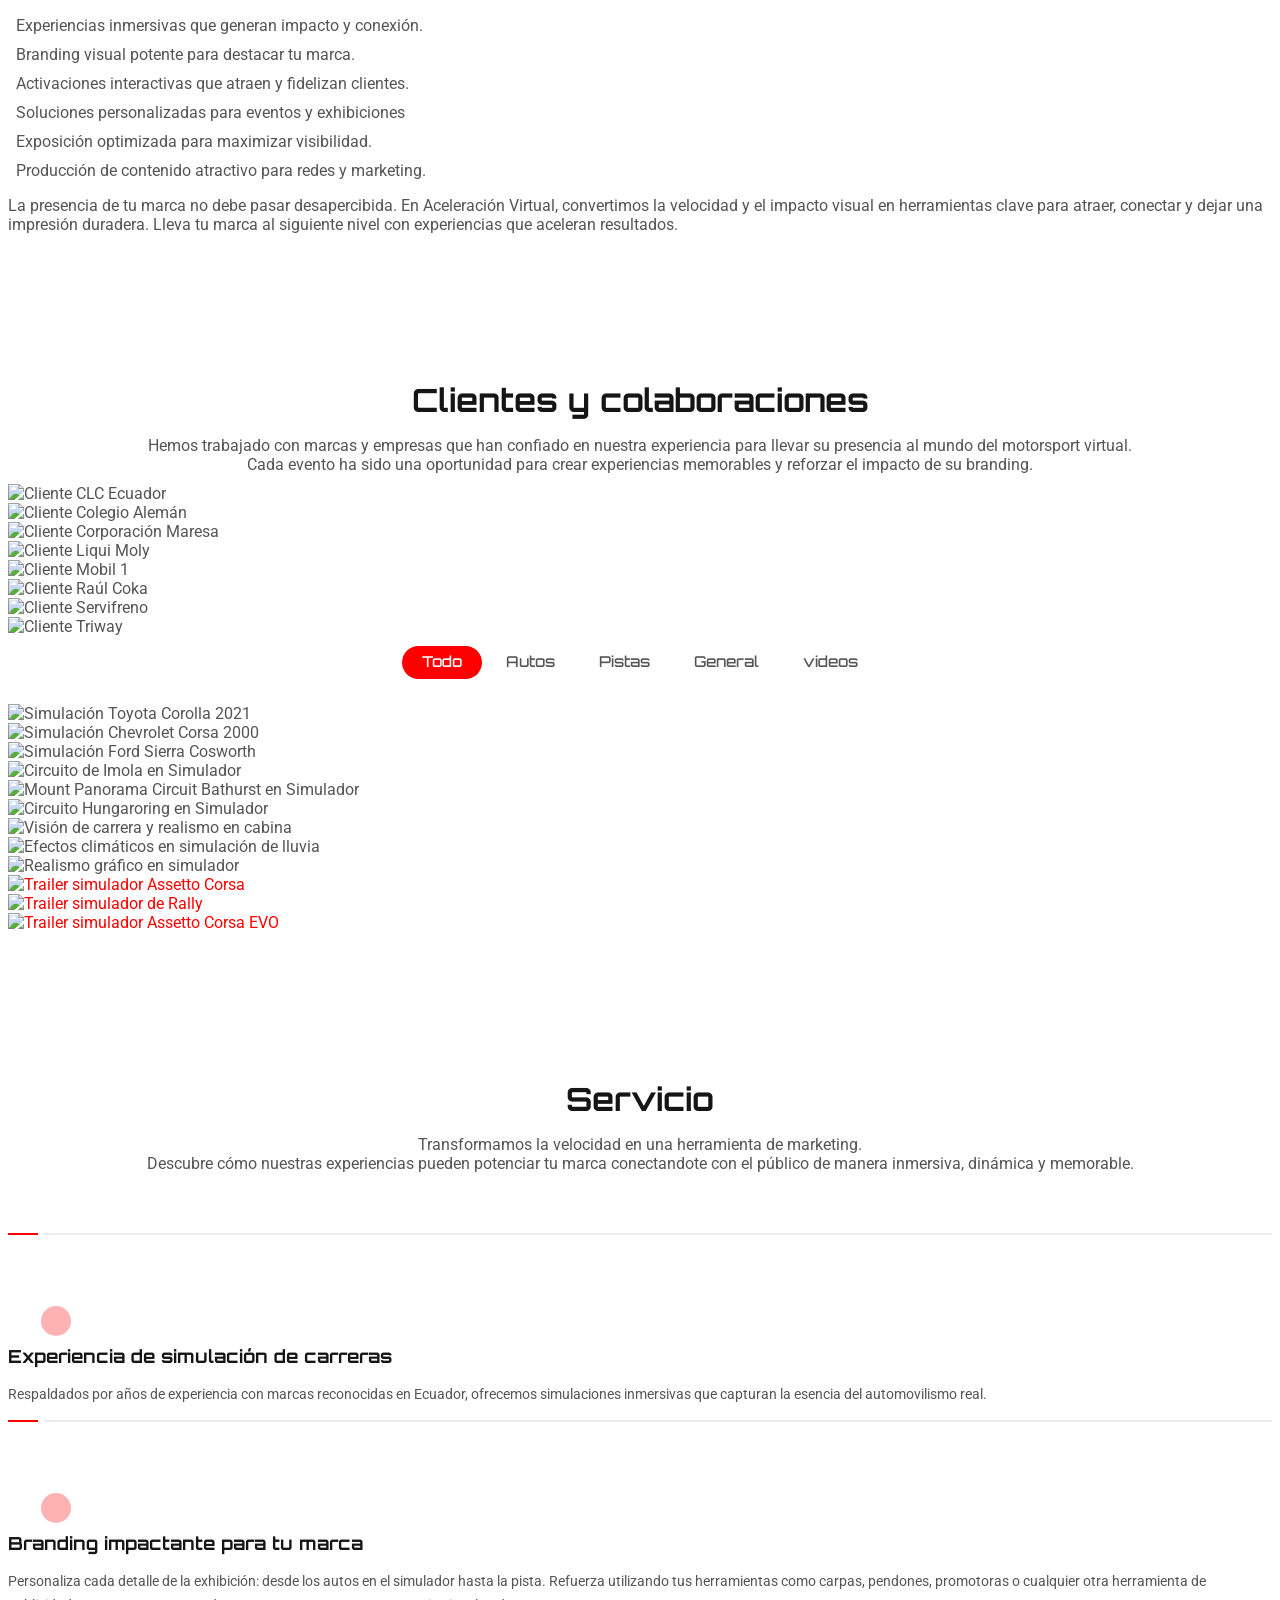
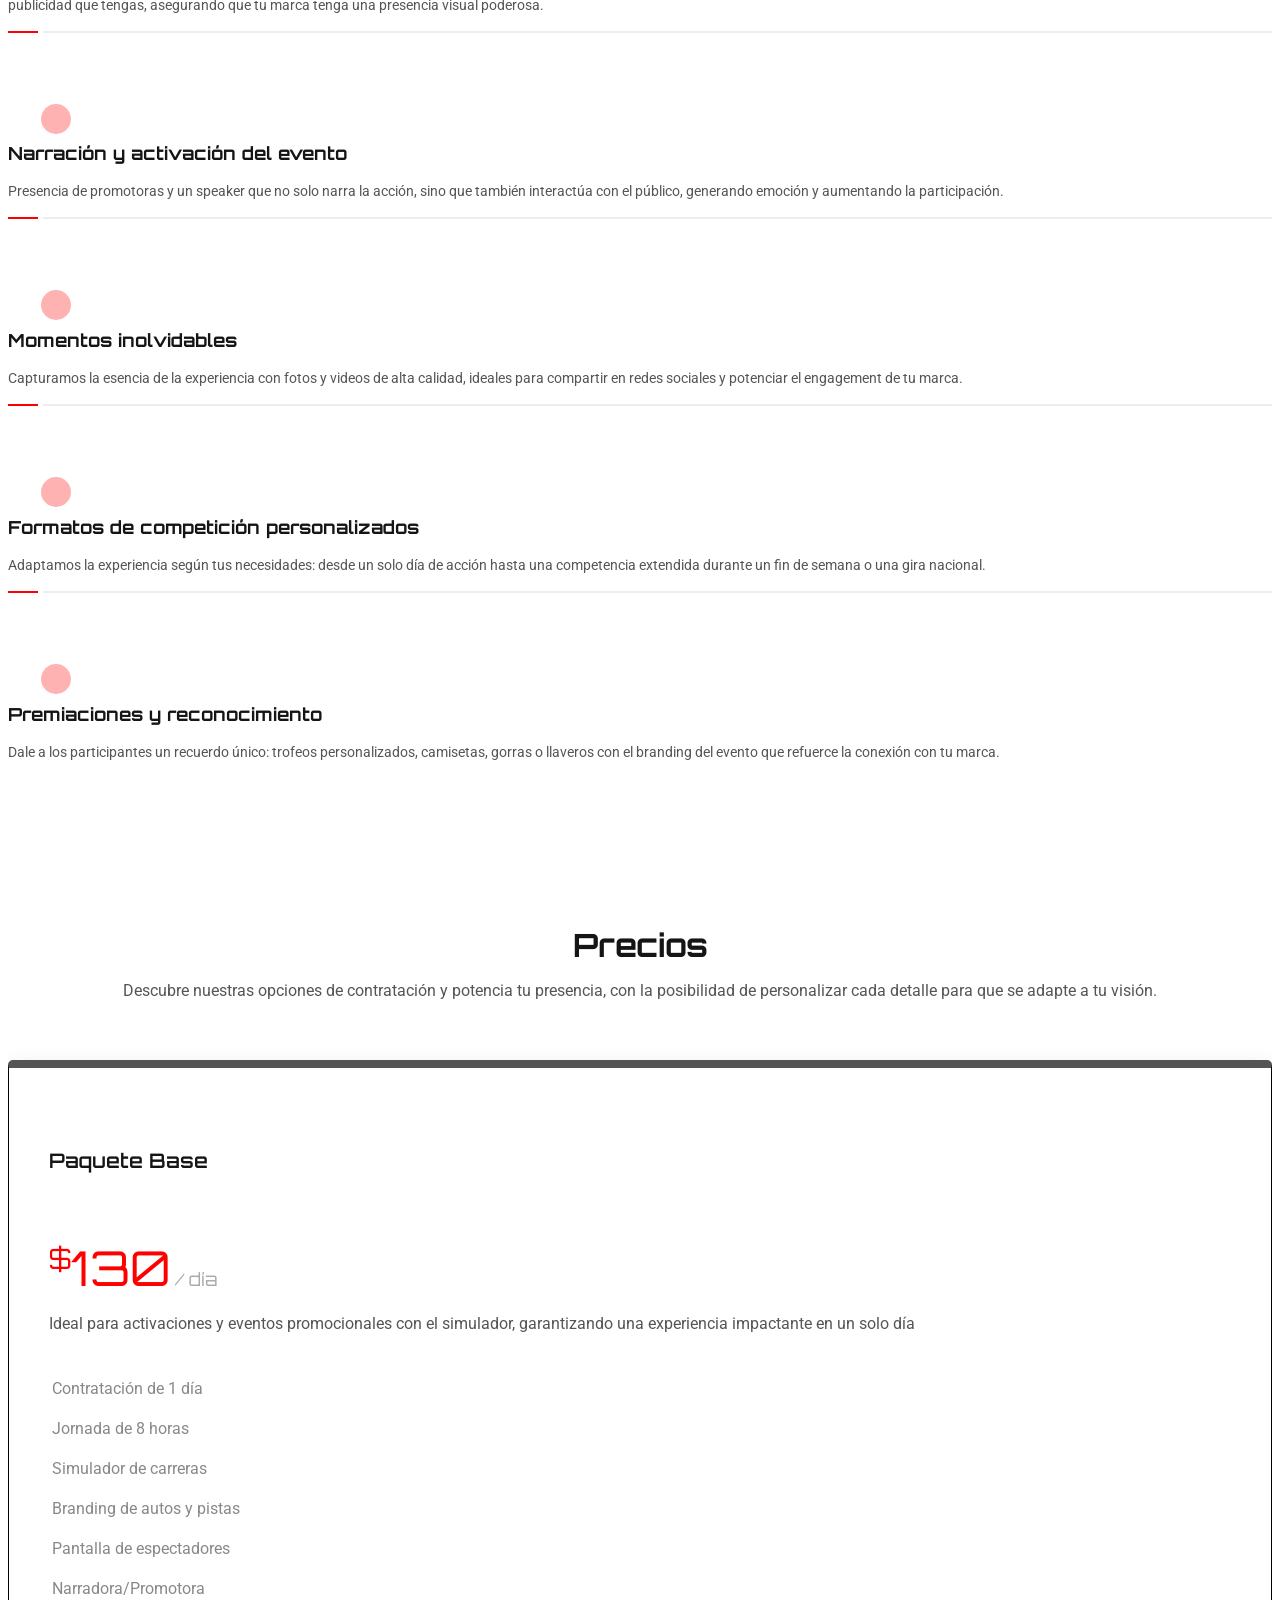
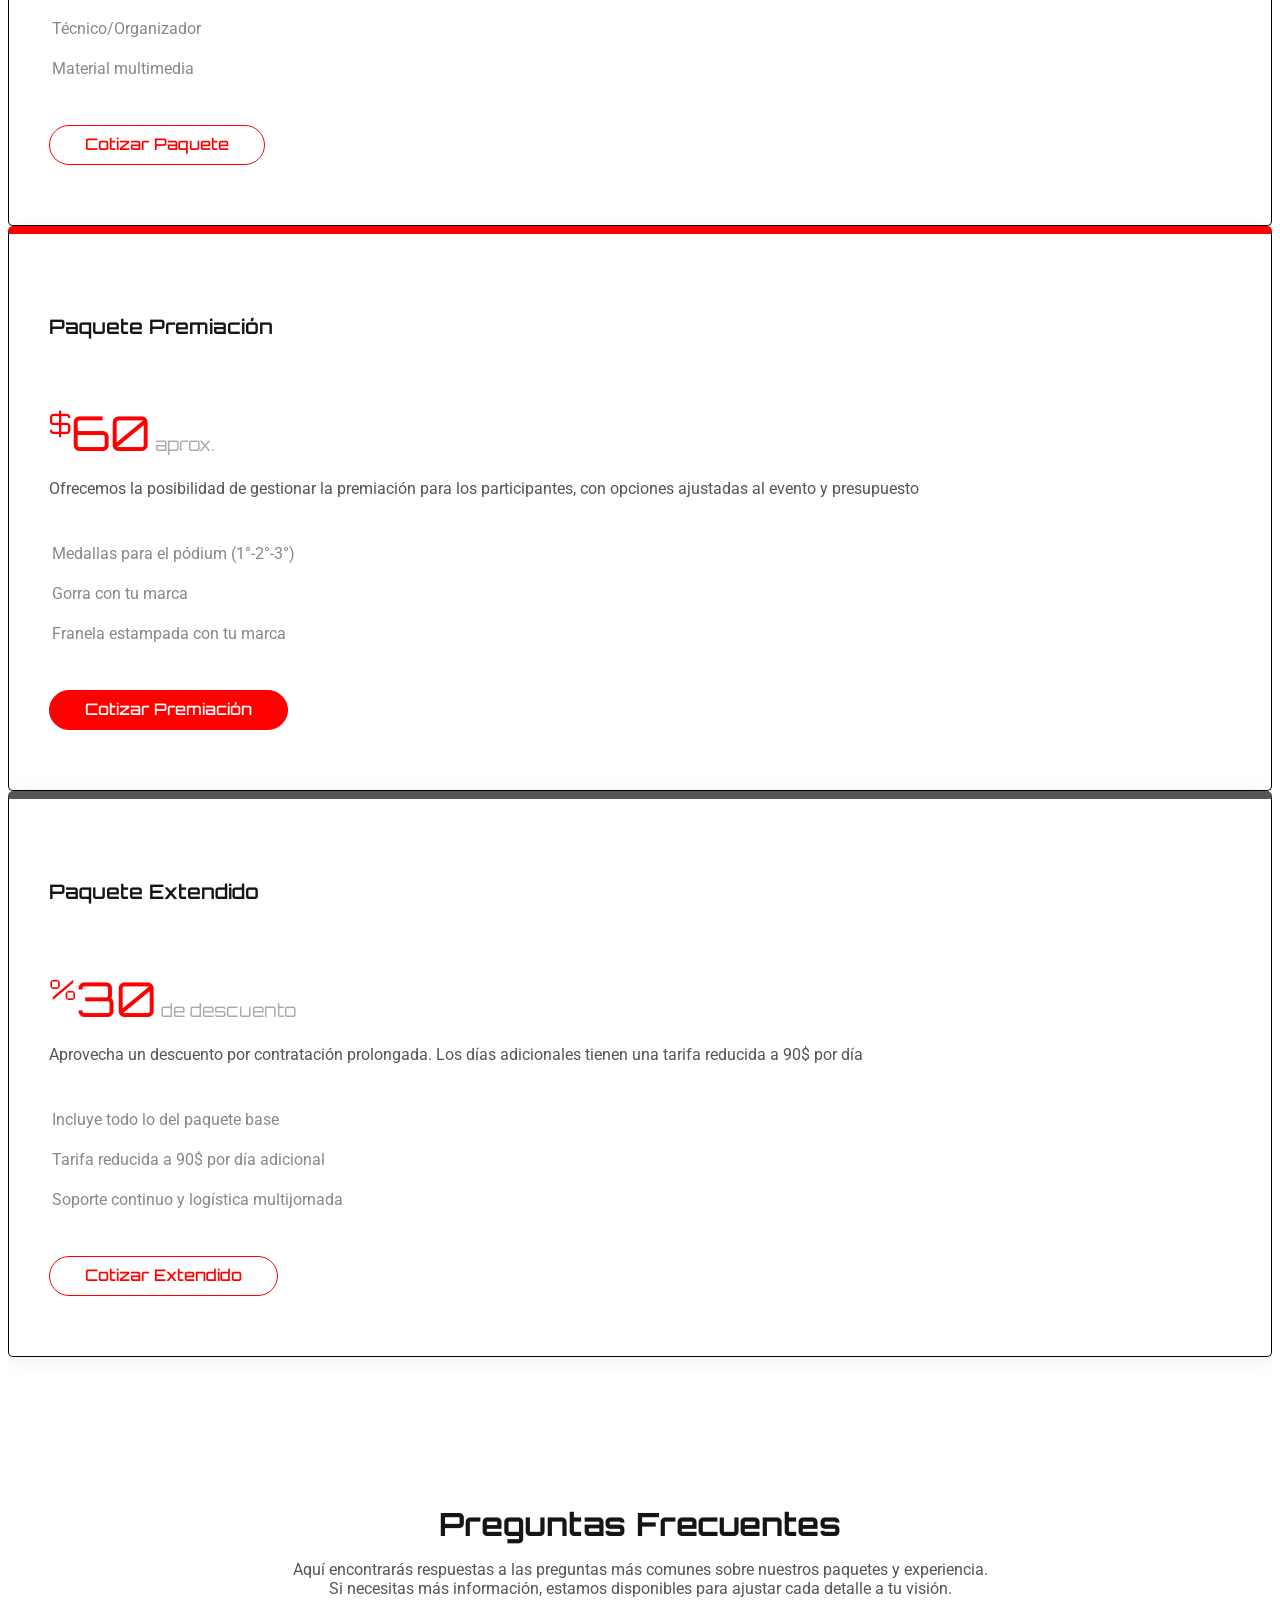
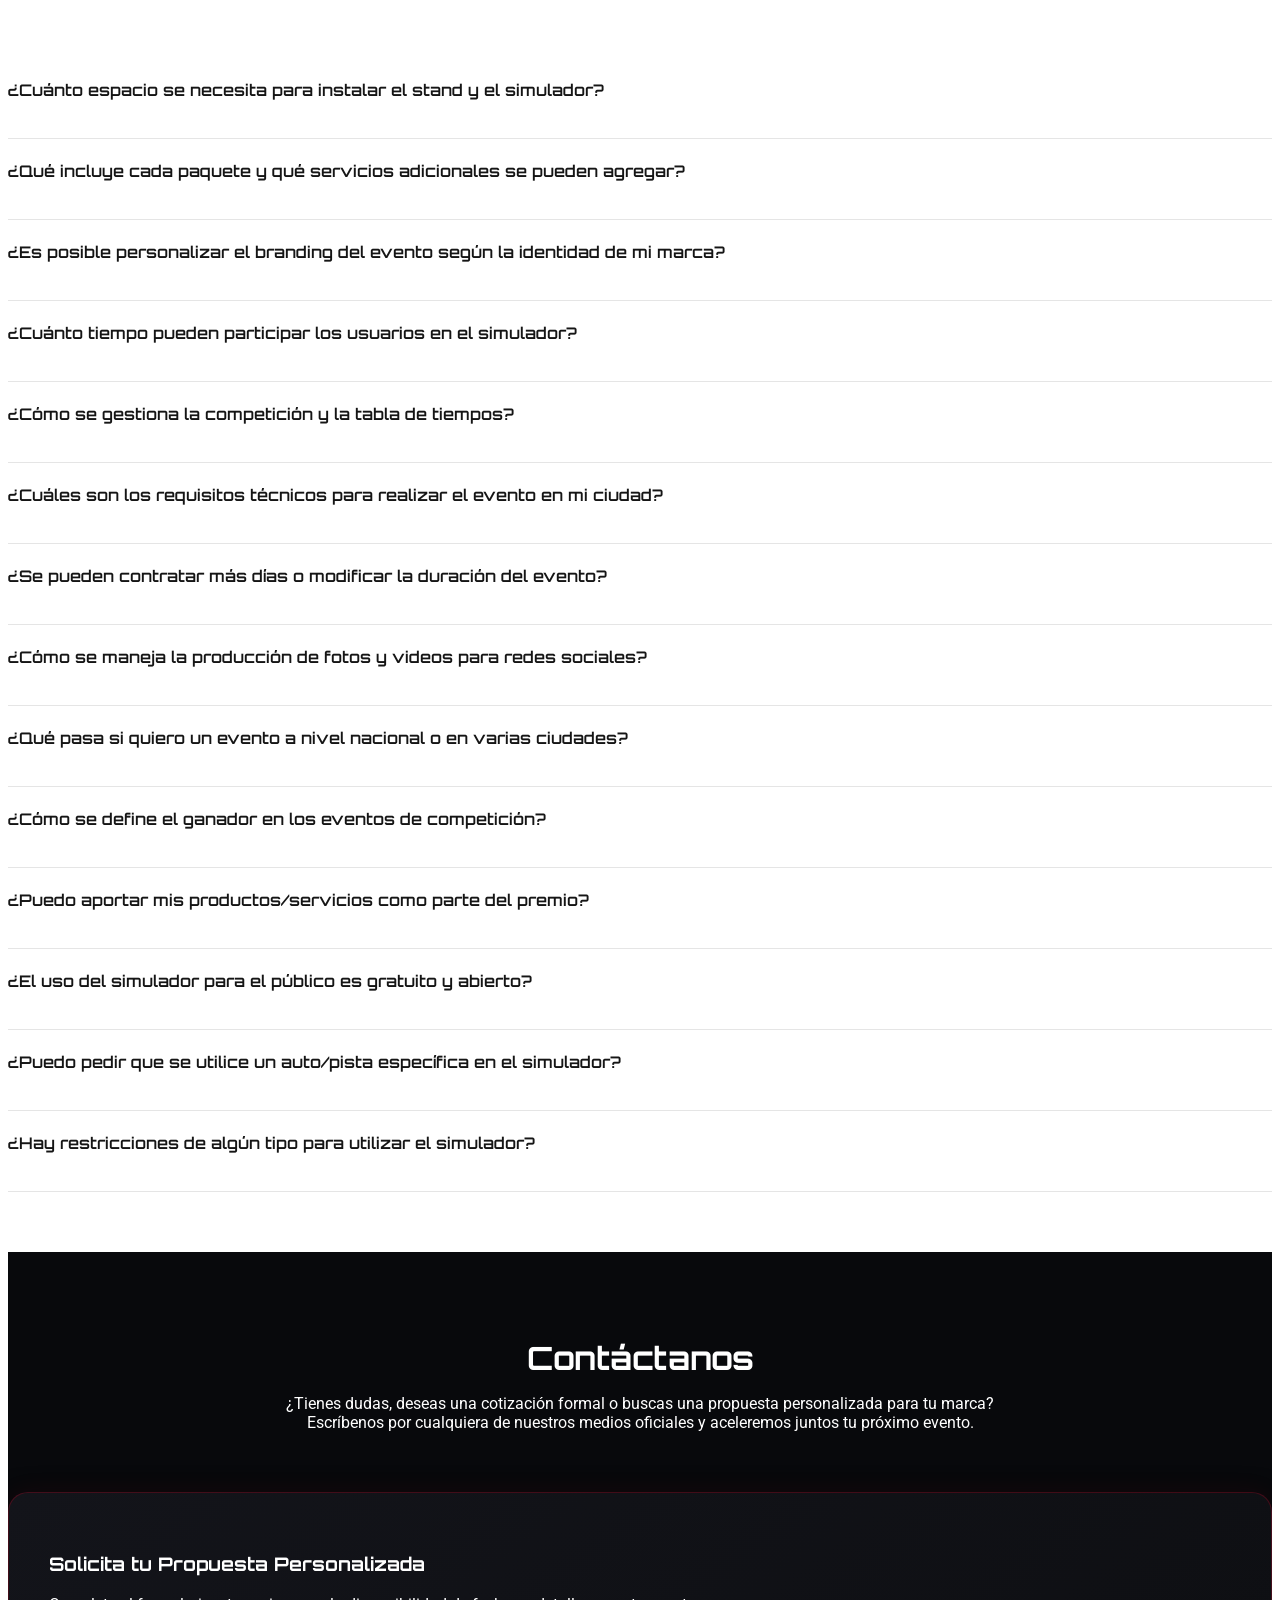
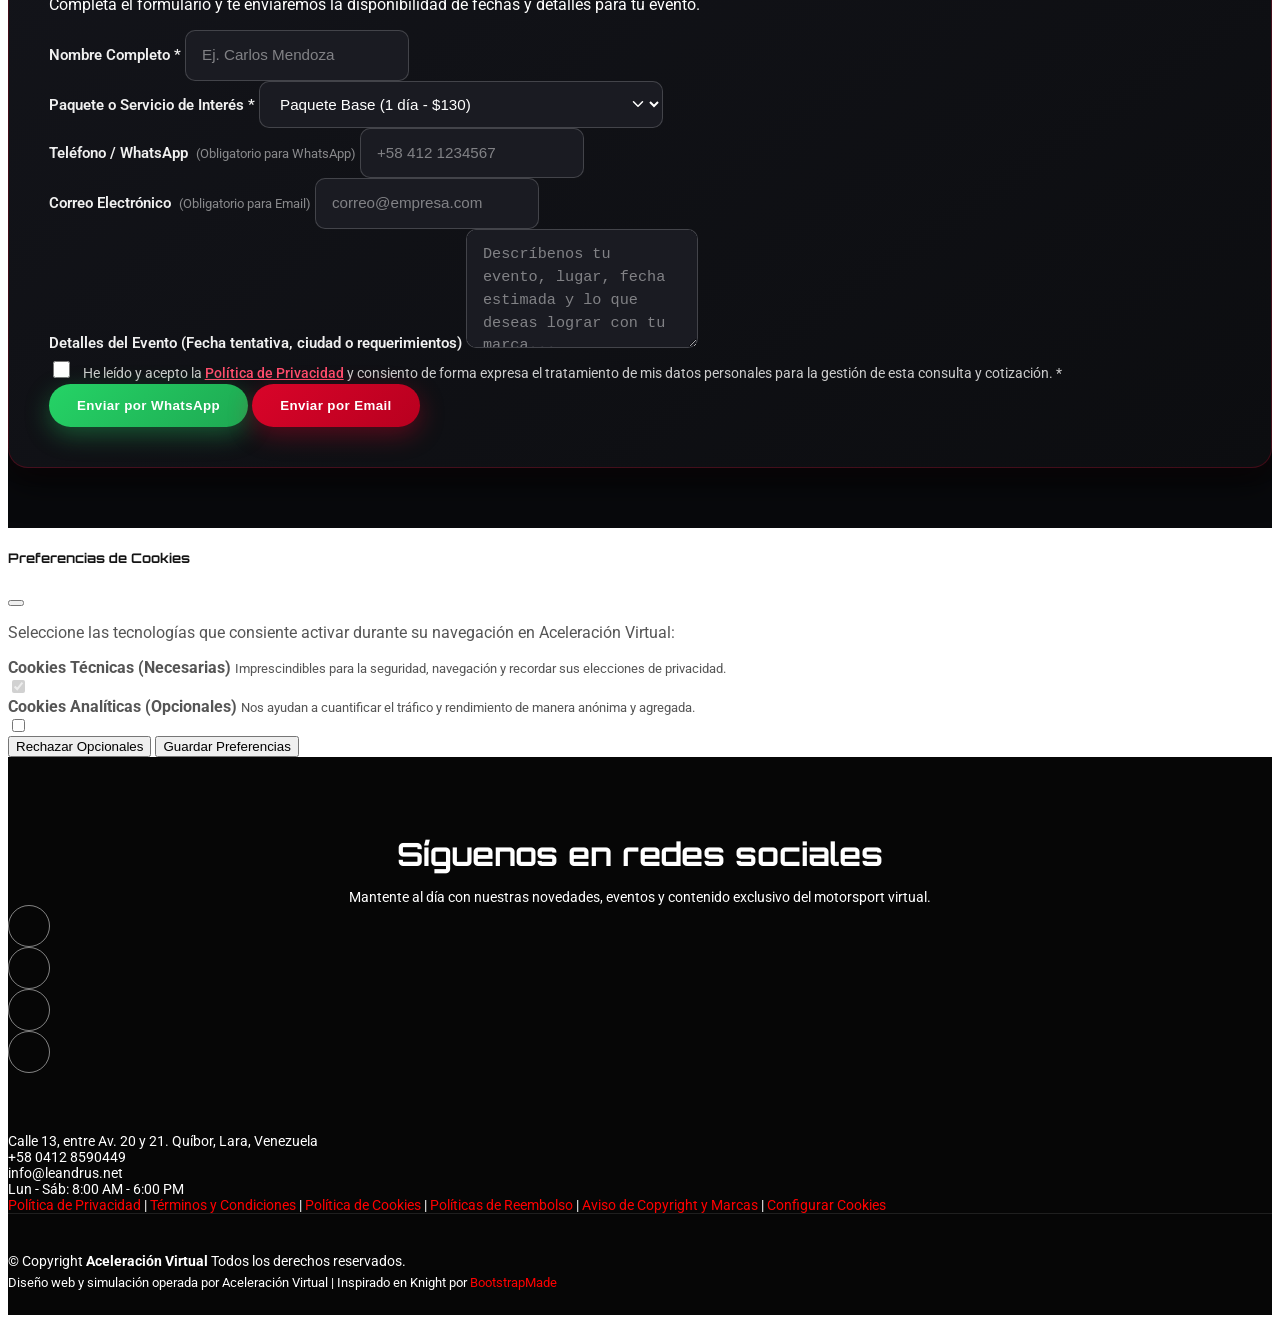
==== commit 92f60bd5: "feat: separate WhatsApp and Email contact buttons with conditional validation and reordered fields" ====
--- a/index.html
+++ b/index.html
@@ -63,7 +63,7 @@
   <link href="assets/vendor/glightbox/css/glightbox.min.css" rel="stylesheet">
 
   <!-- Main CSS File con Versionado para romper caché de navegador/CDN -->
-  <link href="assets/css/main.css?v=20260928-1" rel="stylesheet">
+  <link href="assets/css/main.css?v=20260928-3" rel="stylesheet">
 
   <!-- Datos Estructurados del Negocio (Schema.org / JSON-LD) -->
   <script type="application/ld+json">
@@ -854,23 +854,15 @@
                   autocomplete="off" style="display:none !important;" aria-hidden="true">
 
                 <div class="row g-3">
+                  <!-- 1) Nombre Completo -->
                   <div class="col-md-6">
                     <label for="cf-name" class="form-label">Nombre Completo *</label>
                     <input type="text" class="form-control" id="cf-name" placeholder="Ej. Carlos Mendoza" required>
                   </div>
 
+                  <!-- 2) Paquete o Servicio de Interés -->
                   <div class="col-md-6">
-                    <label for="cf-email" class="form-label">Correo Electrónico *</label>
-                    <input type="email" class="form-control" id="cf-email" placeholder="correo@empresa.com" required>
-                  </div>
-
-                  <div class="col-md-6">
-                    <label for="cf-phone" class="form-label">Teléfono / WhatsApp *</label>
-                    <input type="tel" class="form-control" id="cf-phone" placeholder="+58 412..." required>
-                  </div>
-
-                  <div class="col-md-6">
-                    <label for="cf-service" class="form-label">Paquete o Servicio de Interés</label>
+                    <label for="cf-service" class="form-label">Paquete o Servicio de Interés *</label>
                     <select class="form-select" id="cf-service">
                       <option value="Paquete Base ($130/día)" selected>Paquete Base (1 día - $130)</option>
                       <option value="Paquete Premiación ($60 aprox.)">Paquete Premiación (Medallas, gorras, franelas)
@@ -882,6 +874,19 @@
                     </select>
                   </div>
 
+                  <!-- 3) Teléfono / WhatsApp -->
+                  <div class="col-md-6">
+                    <label for="cf-phone" class="form-label">Teléfono / WhatsApp <span class="req-indicator" id="phone-req-hint">(Obligatorio para WhatsApp)</span></label>
+                    <input type="tel" class="form-control" id="cf-phone" placeholder="+58 412 1234567">
+                  </div>
+
+                  <!-- 4) Correo Electrónico -->
+                  <div class="col-md-6">
+                    <label for="cf-email" class="form-label">Correo Electrónico <span class="req-indicator" id="email-req-hint">(Obligatorio para Email)</span></label>
+                    <input type="email" class="form-control" id="cf-email" placeholder="correo@empresa.com">
+                  </div>
+
+                  <!-- 5) Detalles del Evento -->
                   <div class="col-12">
                     <label for="cf-message" class="form-label">Detalles del Evento (Fecha tentativa, ciudad o
                       requerimientos)</label>
@@ -901,10 +906,16 @@
                     </div>
                   </div>
 
+                  <!-- Dos Botones de Contacto Separados -->
                   <div class="col-12 text-center mt-4">
-                    <button type="submit" class="btn btn-danger btn-lg px-5 py-3 fw-bold rounded-pill shadow">
-                      <i class="bi bi-send-fill me-2"></i>Enviar Consulta y Conectar por WhatsApp
-                    </button>
+                    <div class="contact-actions-group d-flex flex-column flex-sm-row justify-content-center gap-3">
+                      <button type="button" id="btn-submit-whatsapp" class="btn btn-whatsapp btn-lg px-4 py-3 fw-bold rounded-pill shadow">
+                        <i class="bi bi-whatsapp me-2"></i>Enviar por WhatsApp
+                      </button>
+                      <button type="button" id="btn-submit-email" class="btn btn-email btn-lg px-4 py-3 fw-bold rounded-pill shadow">
+                        <i class="bi bi-envelope-fill me-2"></i>Enviar por Email
+                      </button>
+                    </div>
                   </div>
                 </div>
 
@@ -1056,10 +1067,10 @@
   <script src="assets/vendor/isotope-layout/isotope.pkgd.min.js"></script>
 
   <!-- Main JS, Cookie Manager & Contact Form con Versionado -->
-  <script src="assets/js/main.js?v=20260928-1"></script>
-  <script src="assets/js/cookie-consent.js?v=20260928-1"></script>
-  <script src="assets/js/contact-form.js?v=20260928-1"></script>
+  <script src="assets/js/main.js?v=20260928-3"></script>
+  <script src="assets/js/cookie-consent.js?v=20260928-3"></script>
+  <script src="assets/js/contact-form.js?v=20260928-3"></script>
 
 </body>
 
-</html>+</html>
--- a/assets/css/main.css
+++ b/assets/css/main.css
@@ -2686,25 +2686,63 @@
   color: #ffffff !important;
 }
 
-.contact-form-wrapper button[type="submit"] {
+.contact-form-wrapper .req-indicator {
+  font-size: 0.8rem;
+  color: rgba(255, 255, 255, 0.5);
+  font-weight: 400;
+  margin-left: 4px;
+}
+
+/* Botones de Envío Diferenciados (WhatsApp y Email) */
+.contact-form-wrapper .btn-whatsapp {
+  background: linear-gradient(135deg, #25D366 0%, #1ea952 100%) !important;
+  border: none !important;
+  color: #ffffff !important;
+  font-weight: 700 !important;
+  letter-spacing: 0.4px;
+  padding: 14px 28px !important;
+  border-radius: 50px !important;
+  box-shadow: 0 8px 24px rgba(37, 211, 102, 0.35) !important;
+  transition: all 0.3s ease !important;
+  display: inline-flex;
+  align-items: center;
+  justify-content: center;
+}
+
+.contact-form-wrapper .btn-whatsapp:hover {
+  transform: translateY(-2px);
+  box-shadow: 0 12px 28px rgba(37, 211, 102, 0.5) !important;
+  background: linear-gradient(135deg, #2ae771 0%, #25D366 100%) !important;
+  color: #ffffff !important;
+}
+
+.contact-form-wrapper .btn-whatsapp:active {
+  transform: translateY(0);
+}
+
+.contact-form-wrapper .btn-email {
   background: linear-gradient(135deg, #d90429 0%, #b8001f 100%) !important;
   border: none !important;
   color: #ffffff !important;
   font-weight: 700 !important;
-  letter-spacing: 0.5px;
-  padding: 14px 36px !important;
+  letter-spacing: 0.4px;
+  padding: 14px 28px !important;
   border-radius: 50px !important;
   box-shadow: 0 8px 24px rgba(217, 4, 41, 0.35) !important;
   transition: all 0.3s ease !important;
-}
-
-.contact-form-wrapper button[type="submit"]:hover {
+  display: inline-flex;
+  align-items: center;
+  justify-content: center;
+}
+
+.contact-form-wrapper .btn-email:hover {
   transform: translateY(-2px);
   box-shadow: 0 12px 28px rgba(217, 4, 41, 0.5) !important;
   background: linear-gradient(135deg, #ef233c 0%, #d90429 100%) !important;
-}
-
-.contact-form-wrapper button[type="submit"]:active {
+  color: #ffffff !important;
+}
+
+.contact-form-wrapper .btn-email:active {
   transform: translateY(0);
 }
 
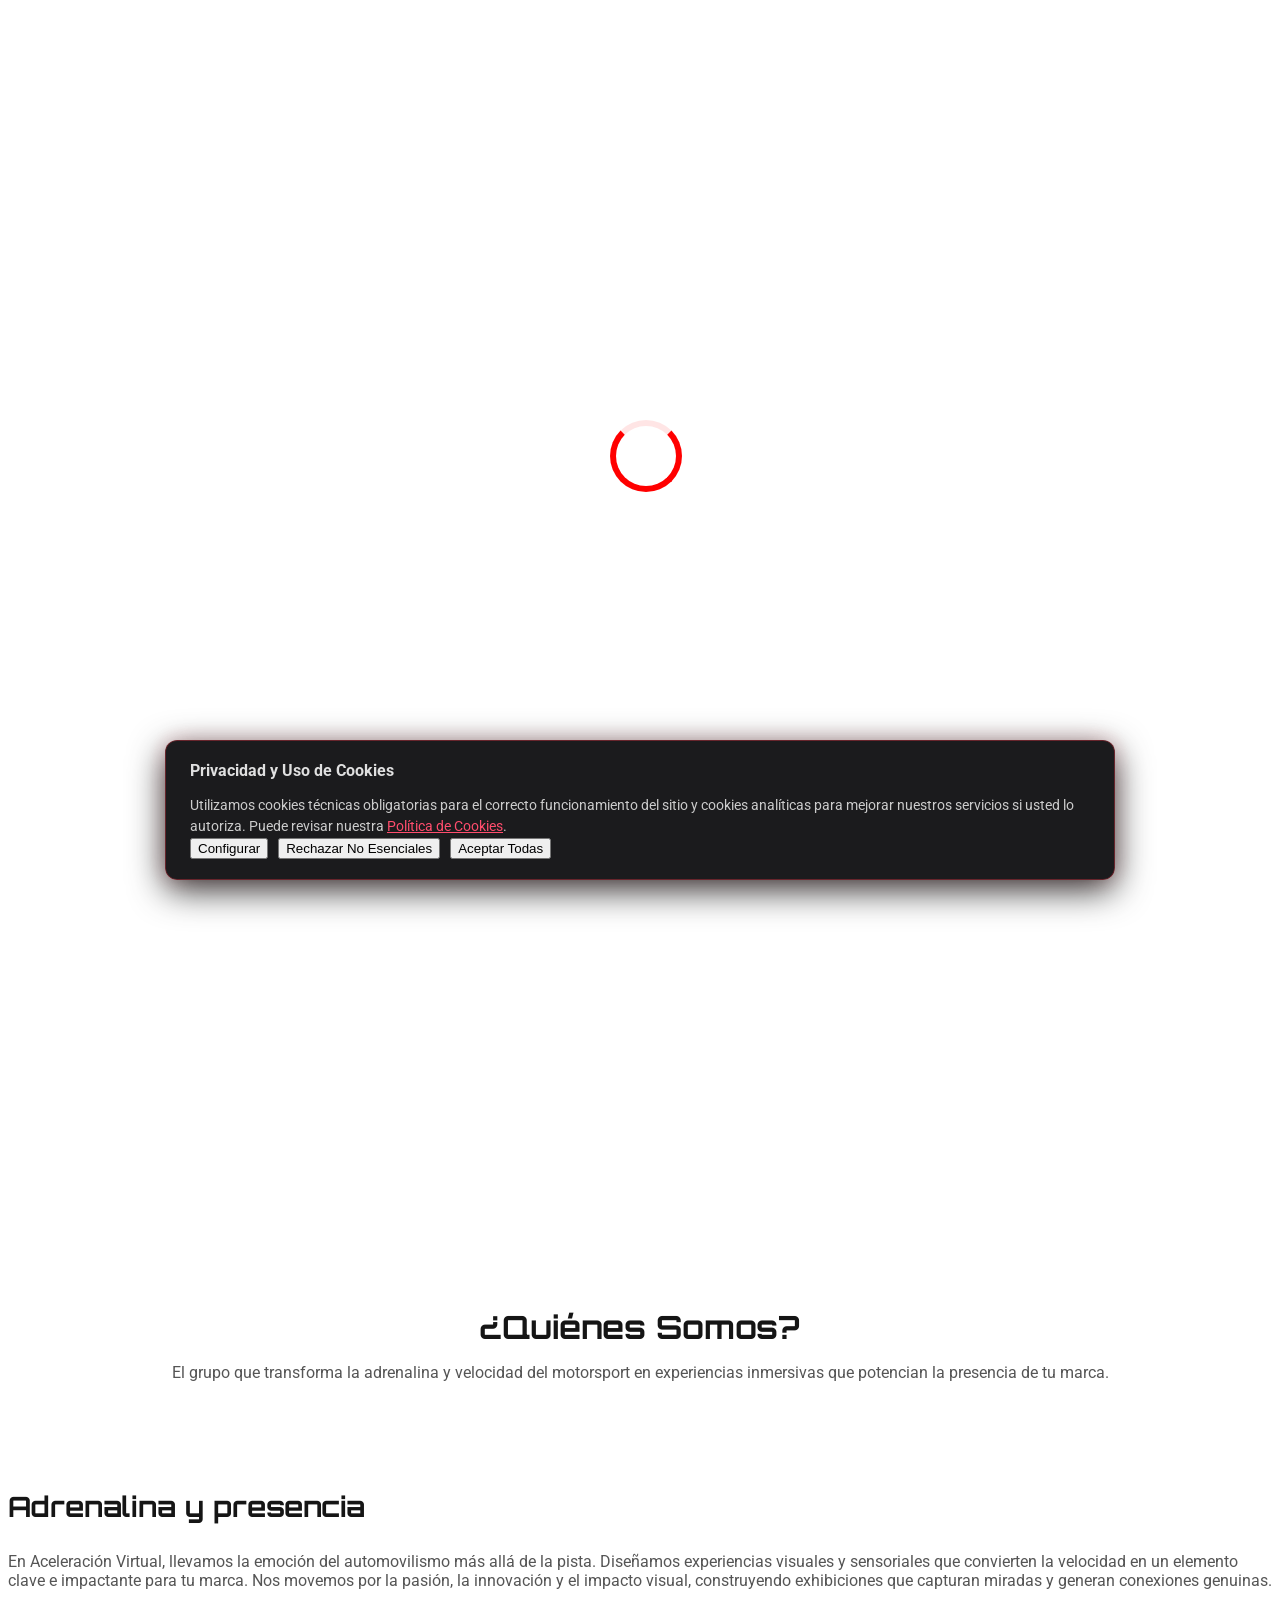
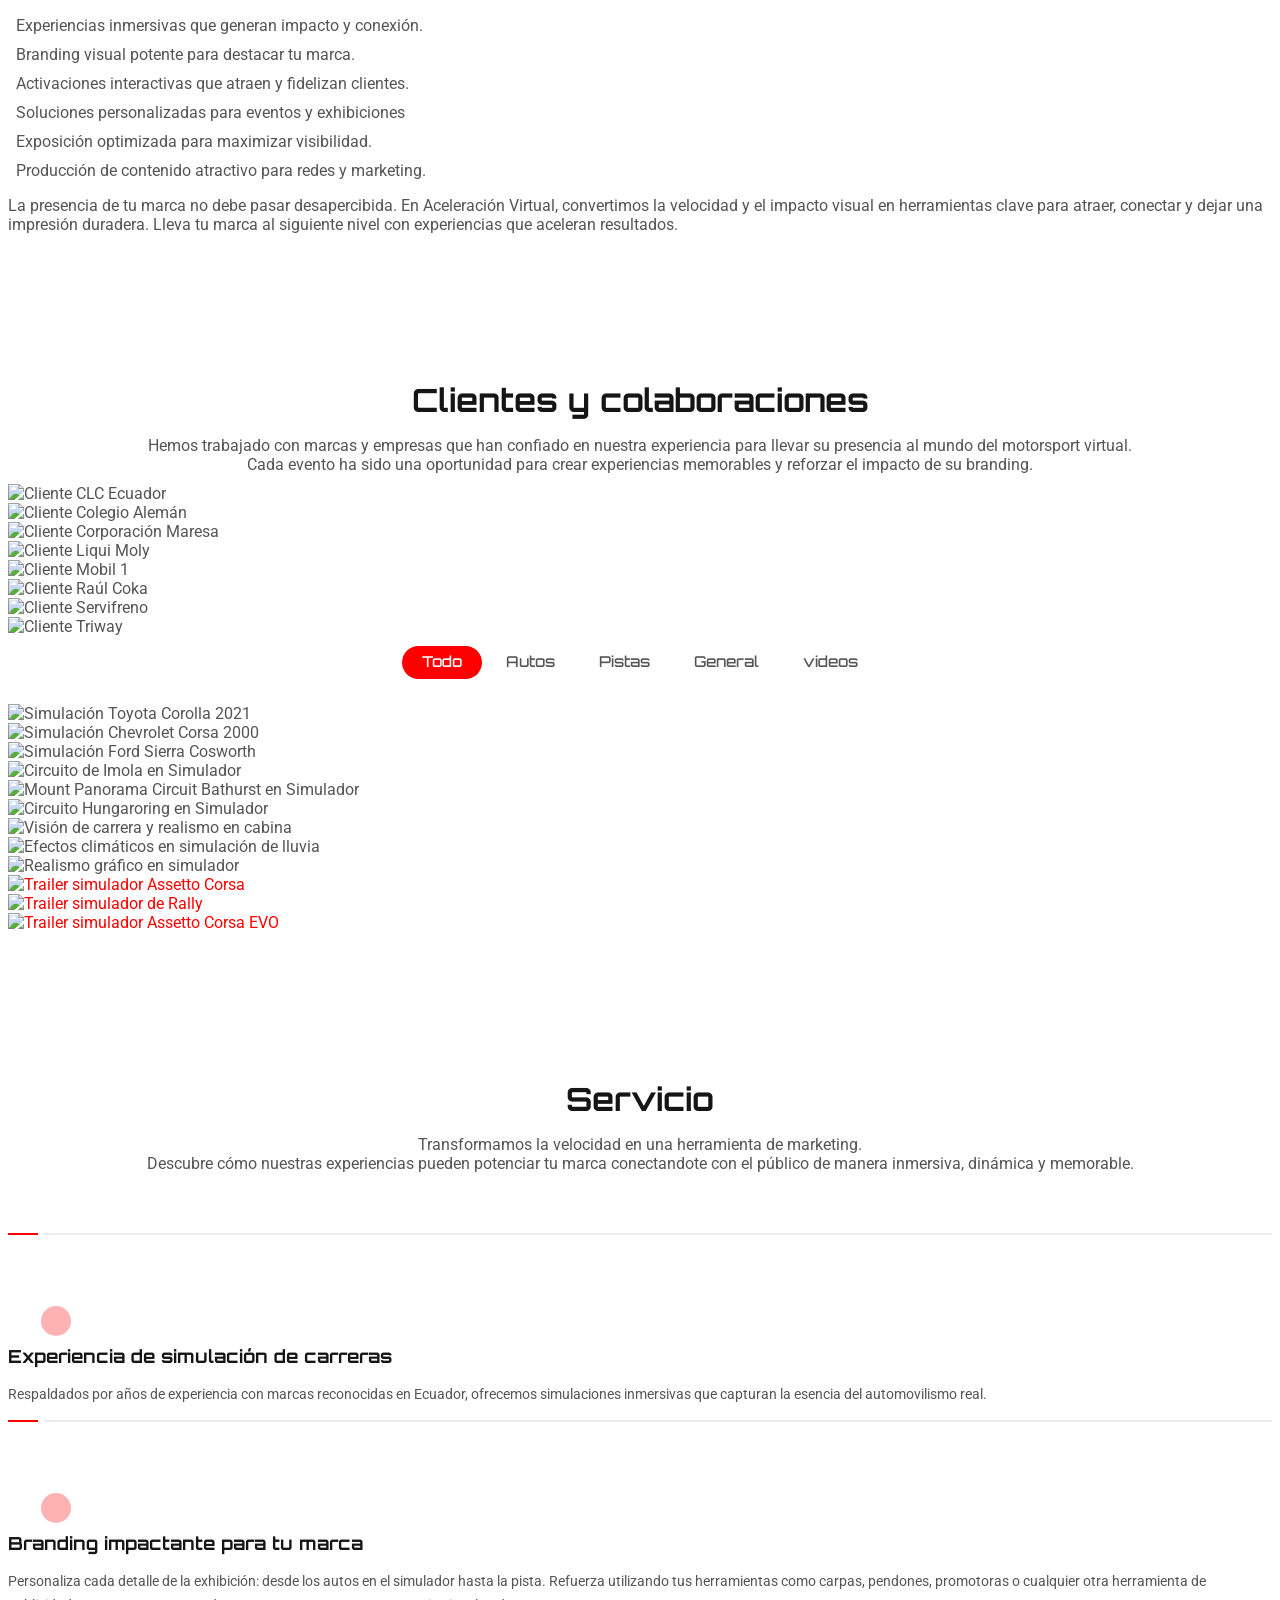
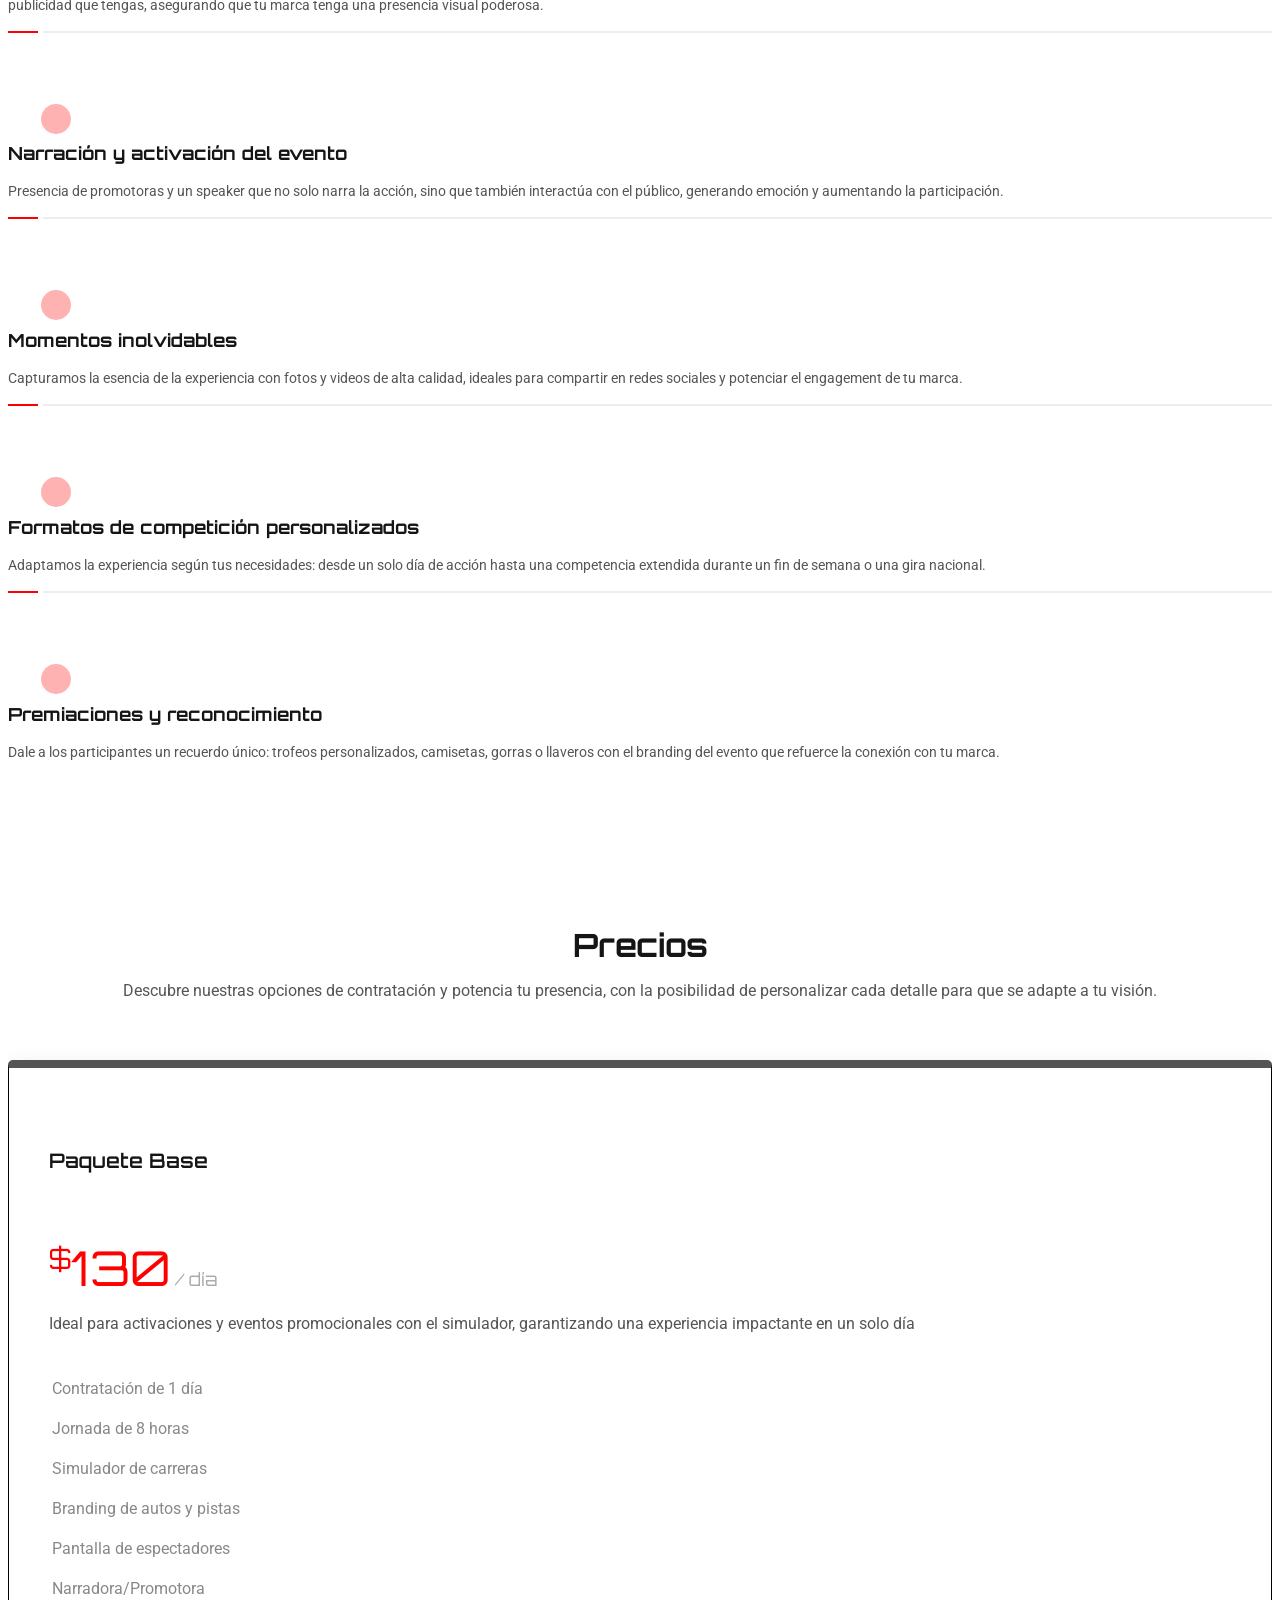
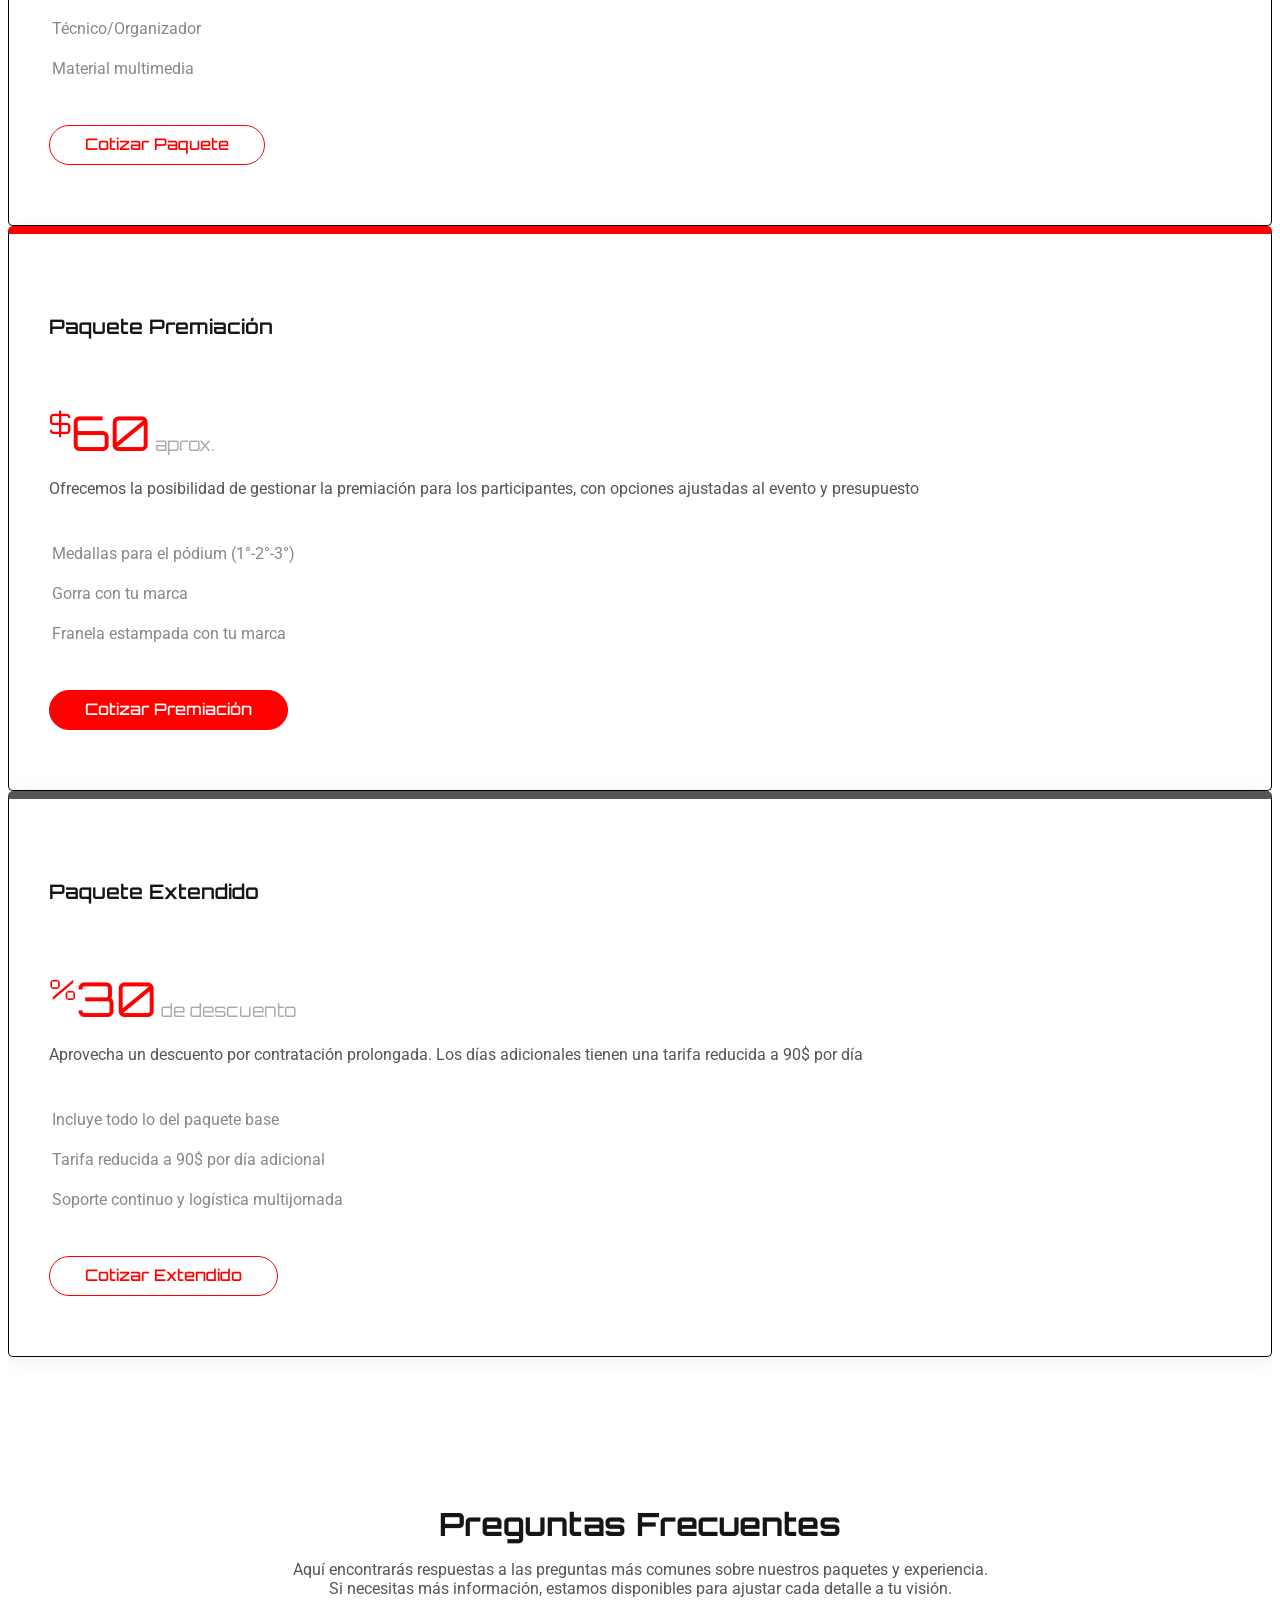
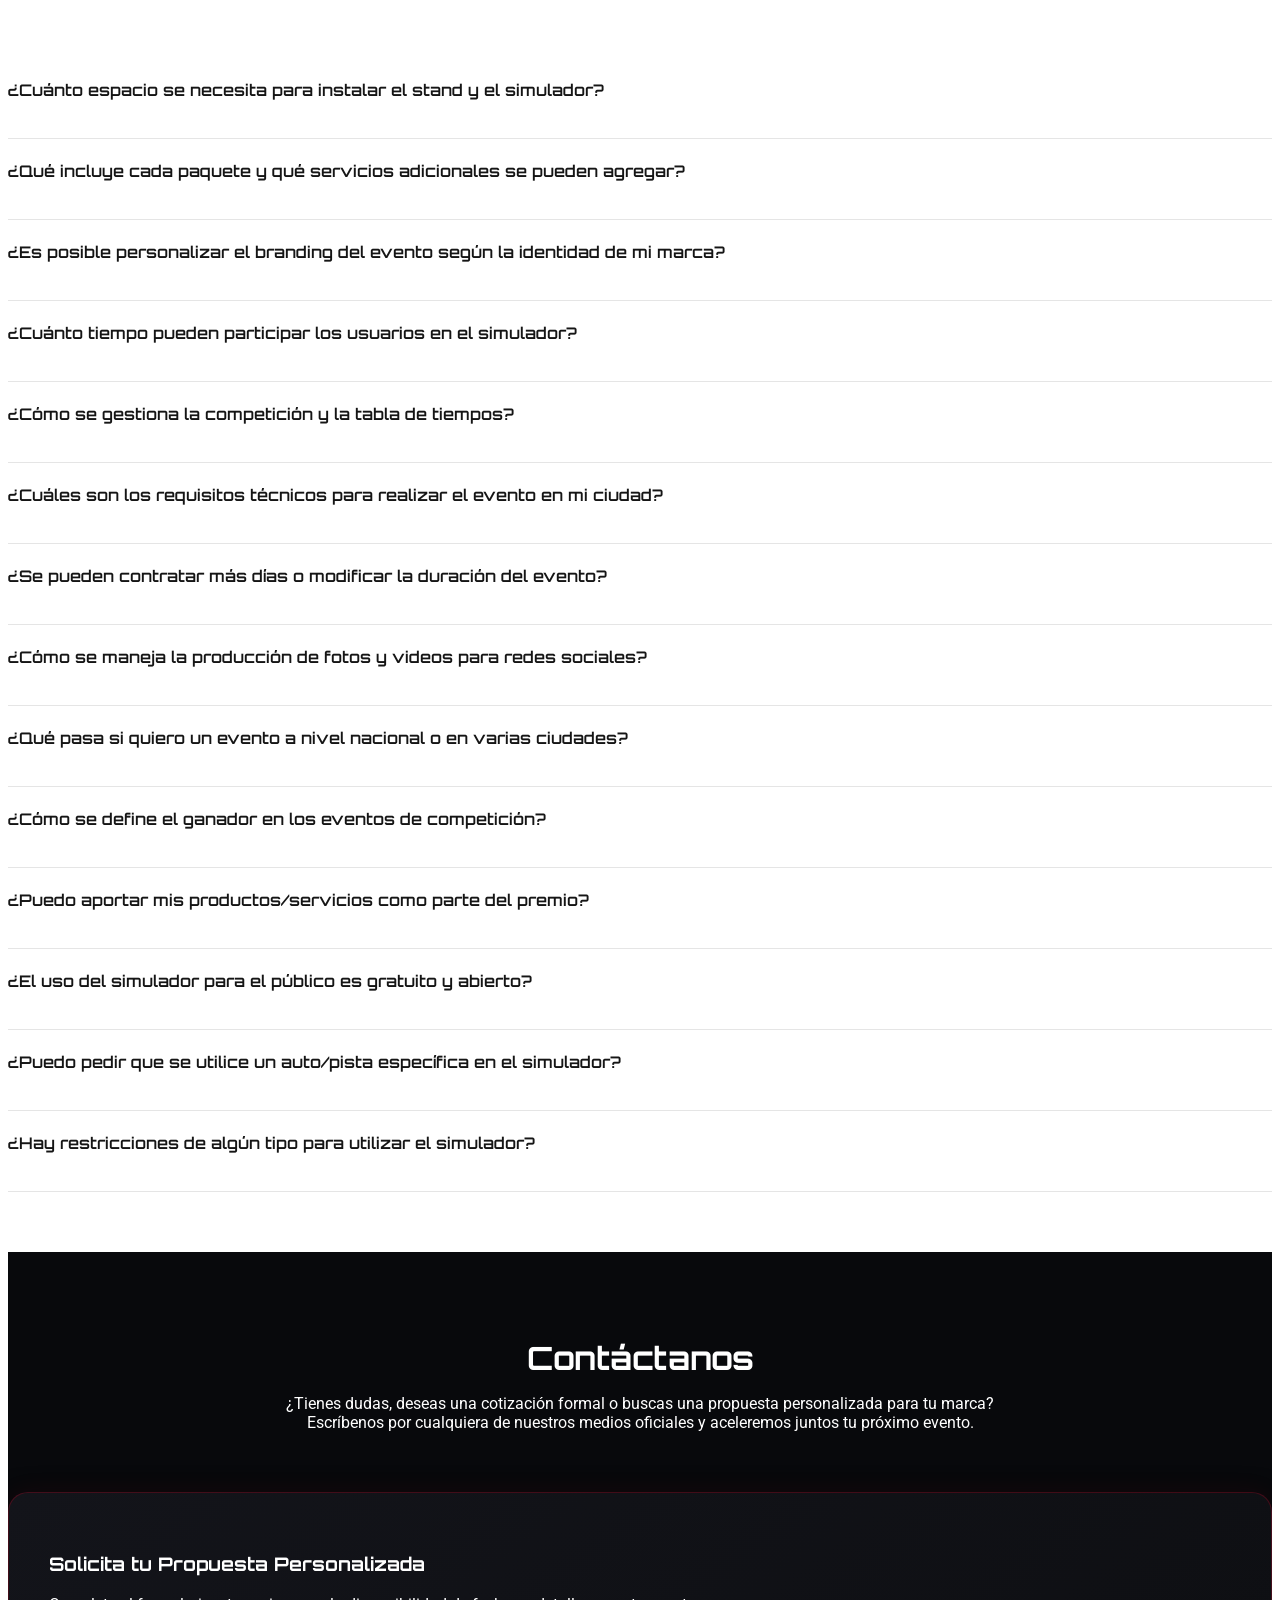
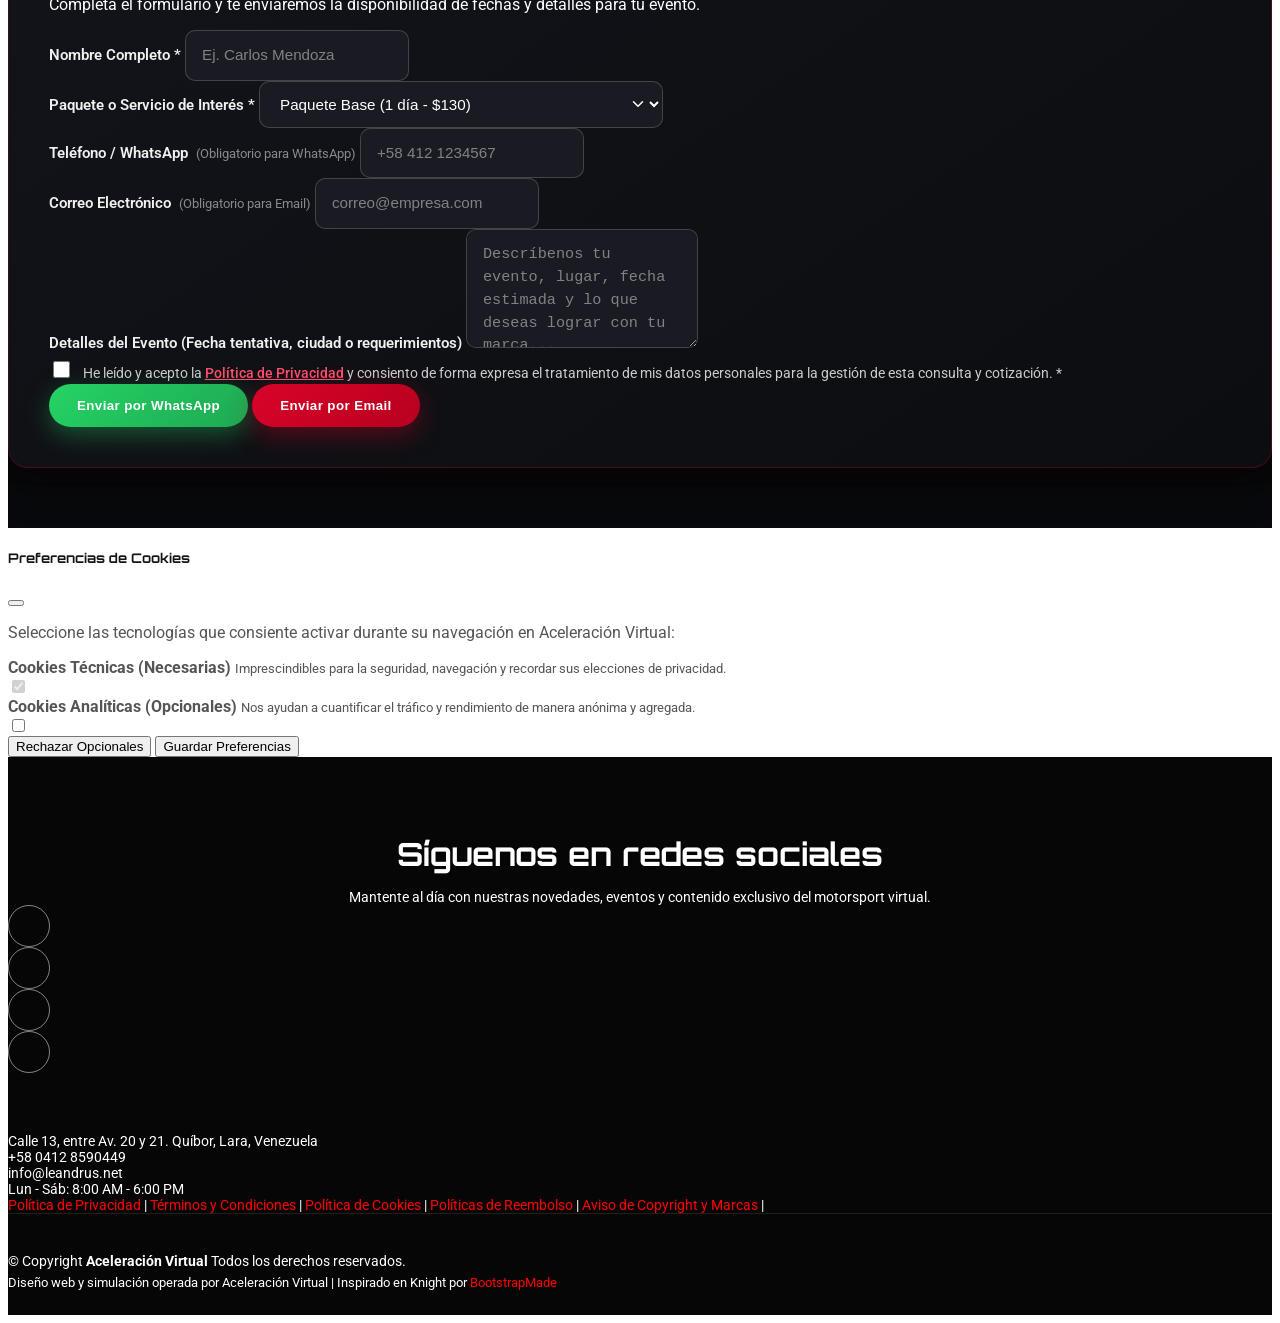
==== commit de48b051: "style: format HTML lines and remove cookie settings link" ====
--- a/index.html
+++ b/index.html
@@ -22,7 +22,8 @@
   <!-- Vista Previa para WhatsApp, Telegram, Facebook y Redes Sociales (Open Graph & Microdata) -->
   <meta property="og:site_name" content="Aceleración Virtual">
   <meta property="og:title" content="Aceleración Virtual | Simuladores de Carreras y Branding de Motorsport">
-  <meta property="og:description" content="Potenciamos la presencia de tu marca con simulaciones de carreras profesionales, exhibiciones interactivas y experiencias inmersivas de motorsport en Venezuela.">
+  <meta property="og:description"
+    content="Potenciamos la presencia de tu marca con simulaciones de carreras profesionales, exhibiciones interactivas y experiencias inmersivas de motorsport en Venezuela.">
   <meta property="og:url" content="https://aceleracion-virtual.leandrus.net/">
   <meta property="og:type" content="website">
   <meta property="og:locale" content="es_LA">
@@ -34,13 +35,15 @@
   <meta property="og:image:alt" content="Aceleración Virtual - Experiencias de Simulación de Motorsport">
   <link rel="image_src" href="https://aceleracion-virtual.leandrus.net/assets/img/og-preview.jpg">
   <meta itemprop="name" content="Aceleración Virtual | Simuladores de Carreras y Branding de Motorsport">
-  <meta itemprop="description" content="Potenciamos la presencia de tu marca con simulaciones de carreras profesionales, exhibiciones interactivas y experiencias inmersivas de motorsport en Venezuela.">
+  <meta itemprop="description"
+    content="Potenciamos la presencia de tu marca con simulaciones de carreras profesionales, exhibiciones interactivas y experiencias inmersivas de motorsport en Venezuela.">
   <meta itemprop="image" content="https://aceleracion-virtual.leandrus.net/assets/img/og-preview.jpg">
 
   <!-- Tarjetas para Twitter / X -->
   <meta name="twitter:card" content="summary_large_image">
   <meta name="twitter:title" content="Aceleración Virtual | Simuladores de Carreras y Branding">
-  <meta name="twitter:description" content="Potenciamos la presencia de tu marca con simulaciones de carreras profesionales y experiencias inmersivas de motorsport.">
+  <meta name="twitter:description"
+    content="Potenciamos la presencia de tu marca con simulaciones de carreras profesionales y experiencias inmersivas de motorsport.">
   <meta name="twitter:image" content="https://aceleracion-virtual.leandrus.net/assets/img/og-preview.jpg">
   <meta name="twitter:image:alt" content="Aceleración Virtual">
 
@@ -876,13 +879,15 @@
 
                   <!-- 3) Teléfono / WhatsApp -->
                   <div class="col-md-6">
-                    <label for="cf-phone" class="form-label">Teléfono / WhatsApp <span class="req-indicator" id="phone-req-hint">(Obligatorio para WhatsApp)</span></label>
+                    <label for="cf-phone" class="form-label">Teléfono / WhatsApp <span class="req-indicator"
+                        id="phone-req-hint">(Obligatorio para WhatsApp)</span></label>
                     <input type="tel" class="form-control" id="cf-phone" placeholder="+58 412 1234567">
                   </div>
 
                   <!-- 4) Correo Electrónico -->
                   <div class="col-md-6">
-                    <label for="cf-email" class="form-label">Correo Electrónico <span class="req-indicator" id="email-req-hint">(Obligatorio para Email)</span></label>
+                    <label for="cf-email" class="form-label">Correo Electrónico <span class="req-indicator"
+                        id="email-req-hint">(Obligatorio para Email)</span></label>
                     <input type="email" class="form-control" id="cf-email" placeholder="correo@empresa.com">
                   </div>
 
@@ -909,10 +914,12 @@
                   <!-- Dos Botones de Contacto Separados -->
                   <div class="col-12 text-center mt-4">
                     <div class="contact-actions-group d-flex flex-column flex-sm-row justify-content-center gap-3">
-                      <button type="button" id="btn-submit-whatsapp" class="btn btn-whatsapp btn-lg px-4 py-3 fw-bold rounded-pill shadow">
+                      <button type="button" id="btn-submit-whatsapp"
+                        class="btn btn-whatsapp btn-lg px-4 py-3 fw-bold rounded-pill shadow">
                         <i class="bi bi-whatsapp me-2"></i>Enviar por WhatsApp
                       </button>
-                      <button type="button" id="btn-submit-email" class="btn btn-email btn-lg px-4 py-3 fw-bold rounded-pill shadow">
+                      <button type="button" id="btn-submit-email"
+                        class="btn btn-email btn-lg px-4 py-3 fw-bold rounded-pill shadow">
                         <i class="bi bi-envelope-fill me-2"></i>Enviar por Email
                       </button>
                     </div>
@@ -1036,7 +1043,6 @@
         <a href="cookies.html" class="text-secondary mx-2">Política de Cookies</a> |
         <a href="reembolsos.html" class="text-secondary mx-2">Políticas de Reembolso</a> |
         <a href="copyright.html" class="text-secondary mx-2">Aviso de Copyright y Marcas</a> |
-        <a href="#" class="text-secondary mx-2 btn-cookie-open-settings">Configurar Cookies</a>
       </div>
 
       <div class="copyright text-center">
@@ -1073,4 +1079,4 @@
 
 </body>
 
-</html>
+</html>
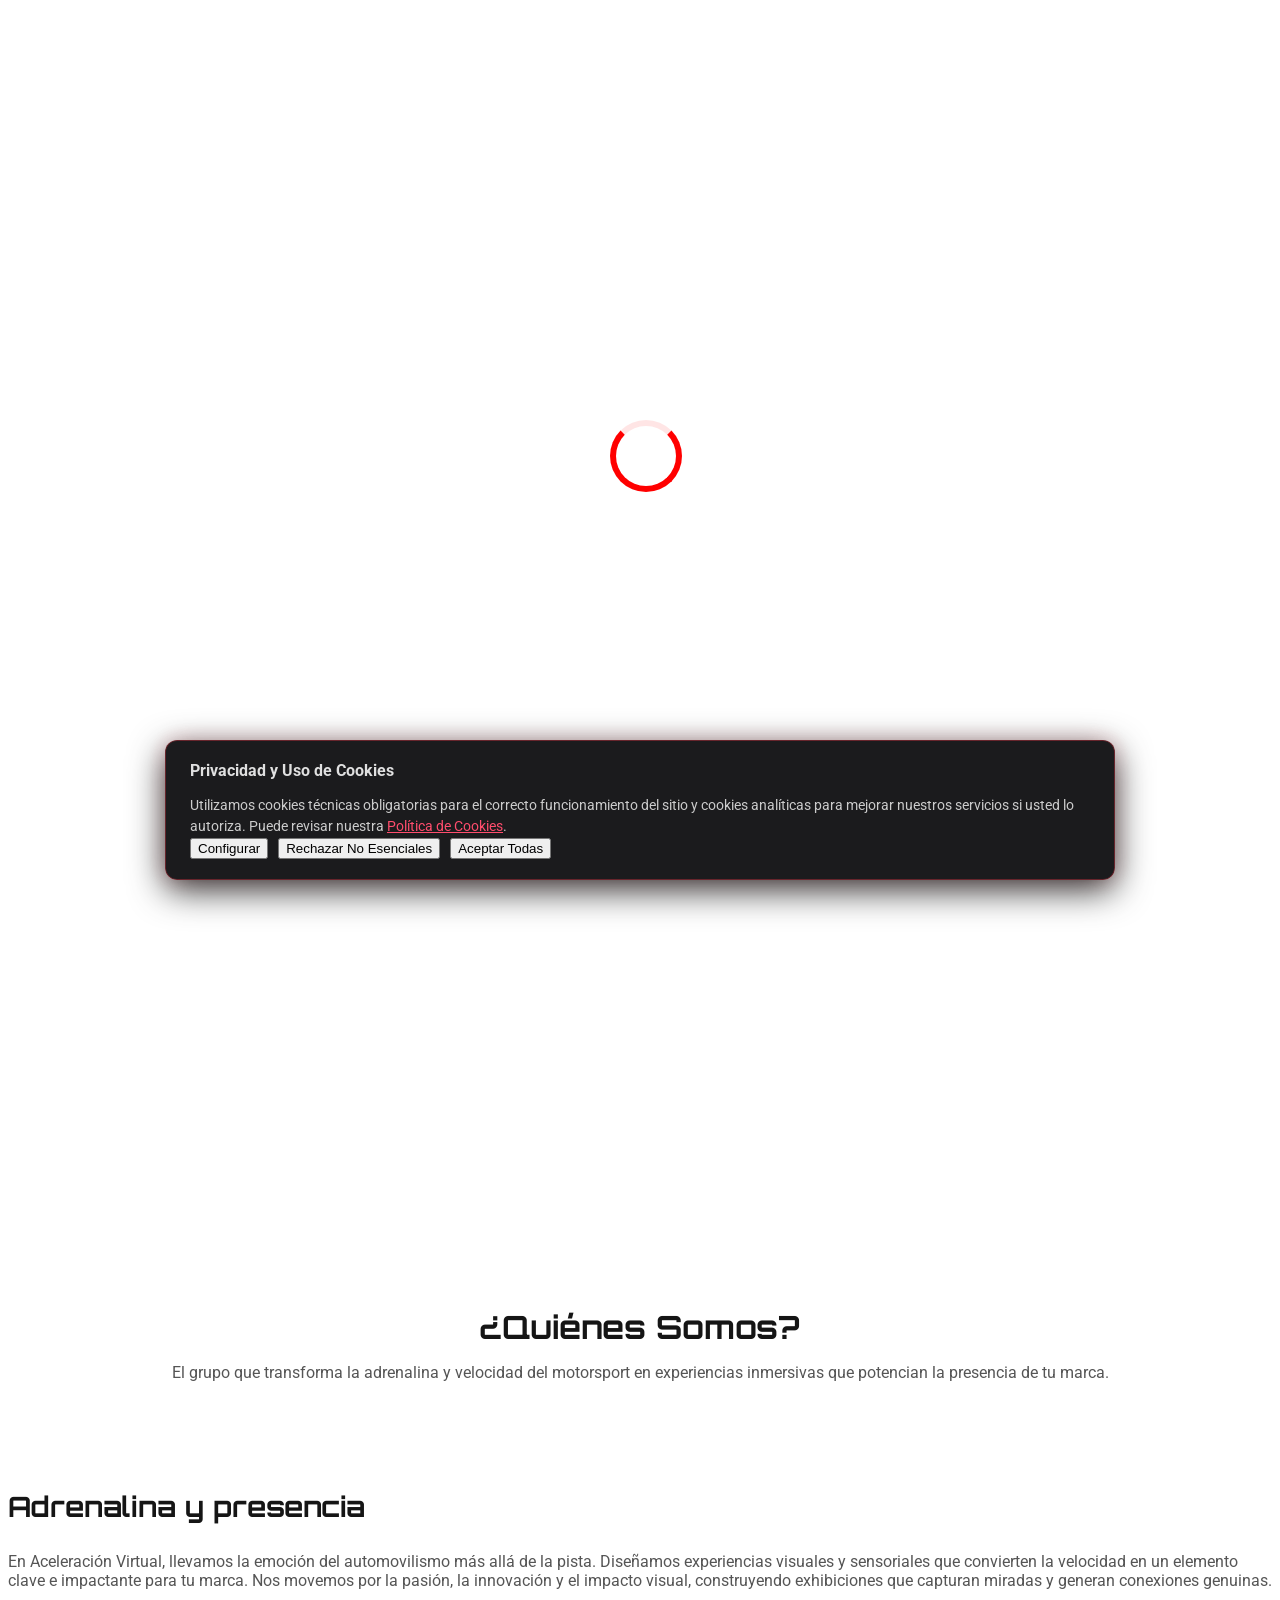
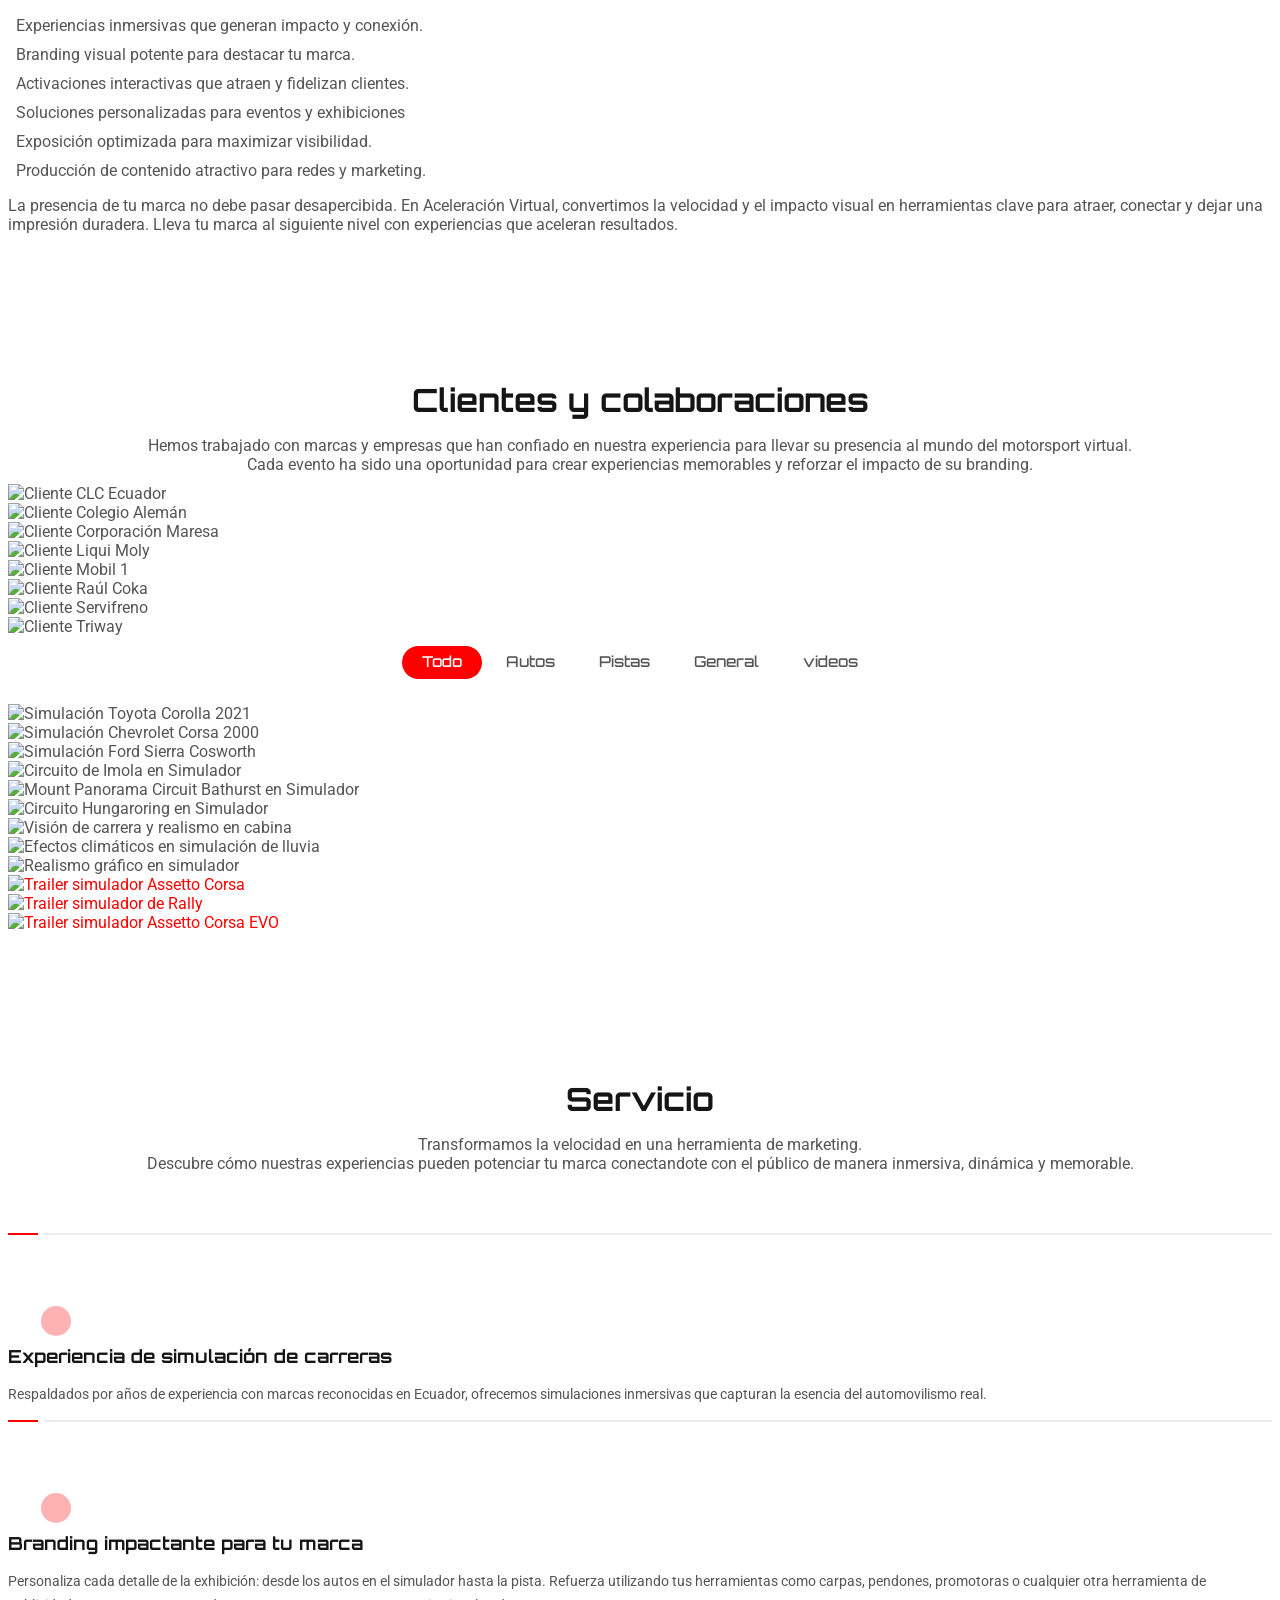
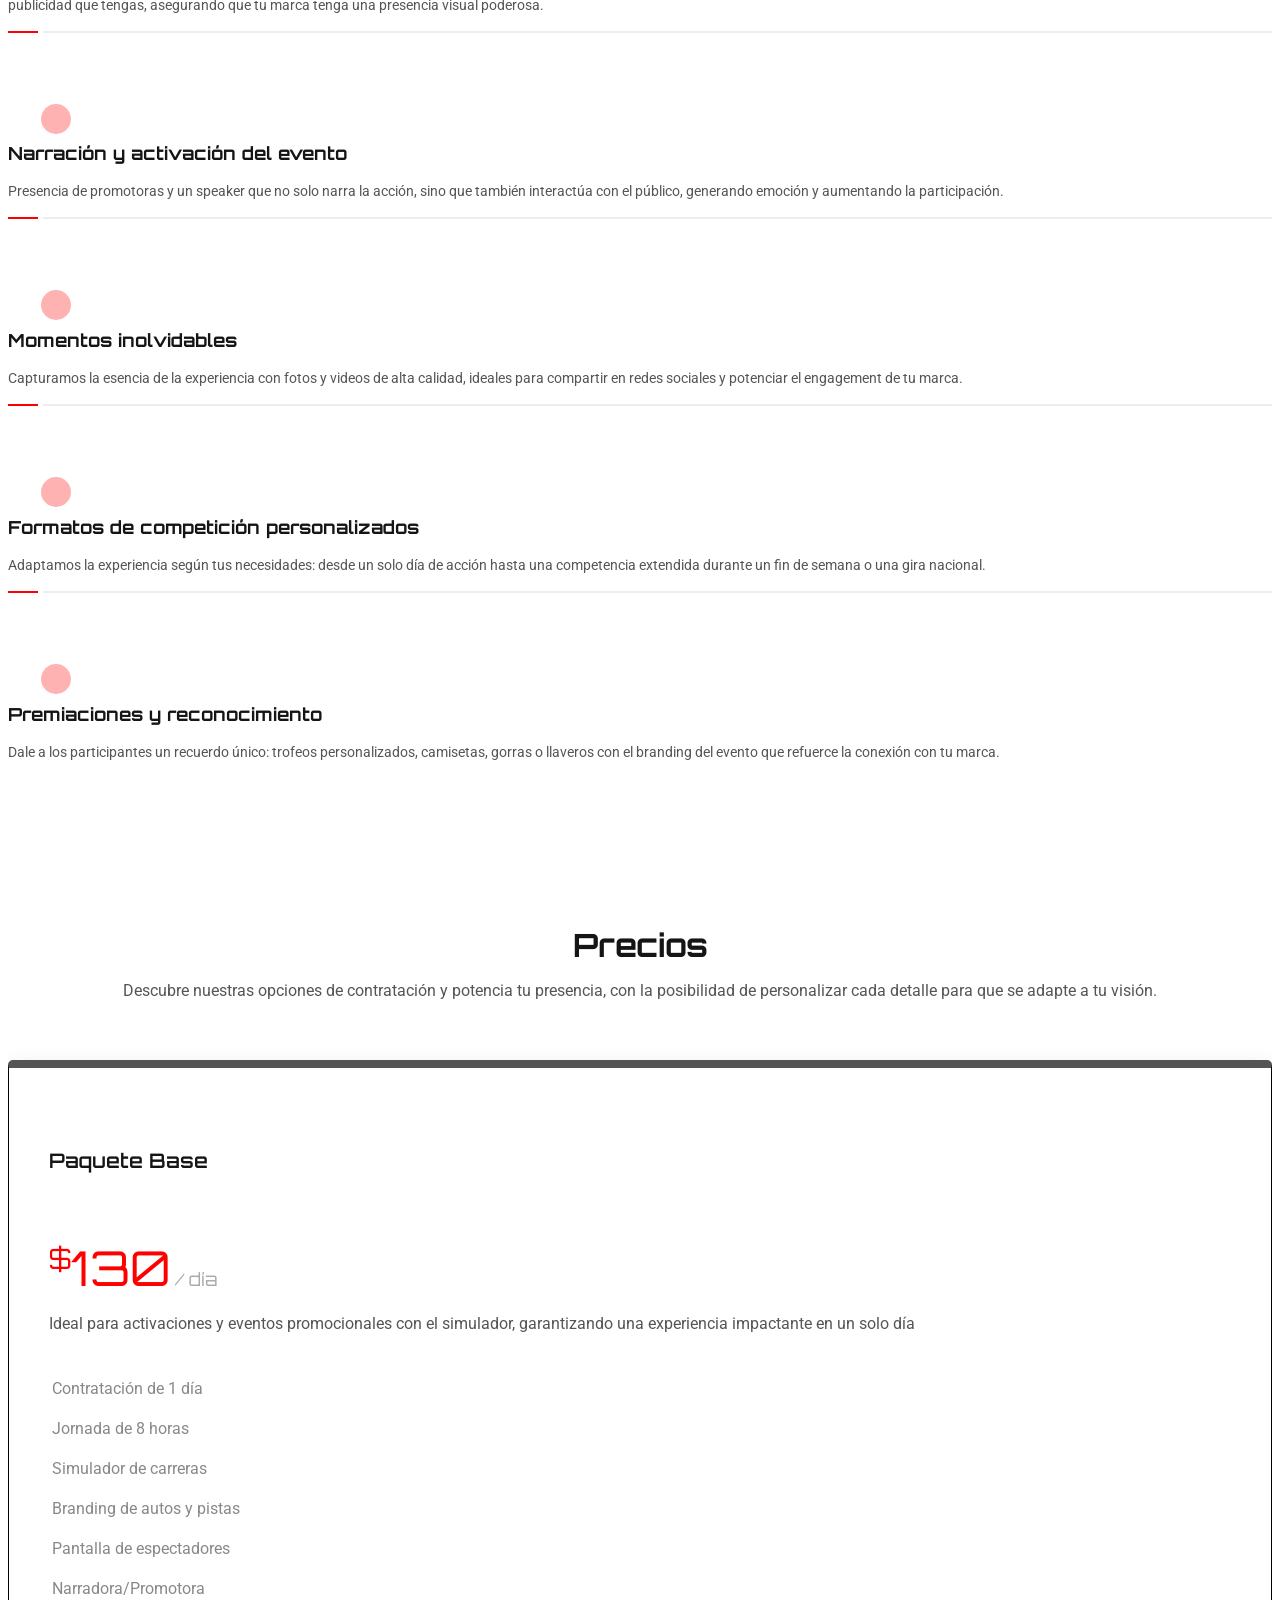
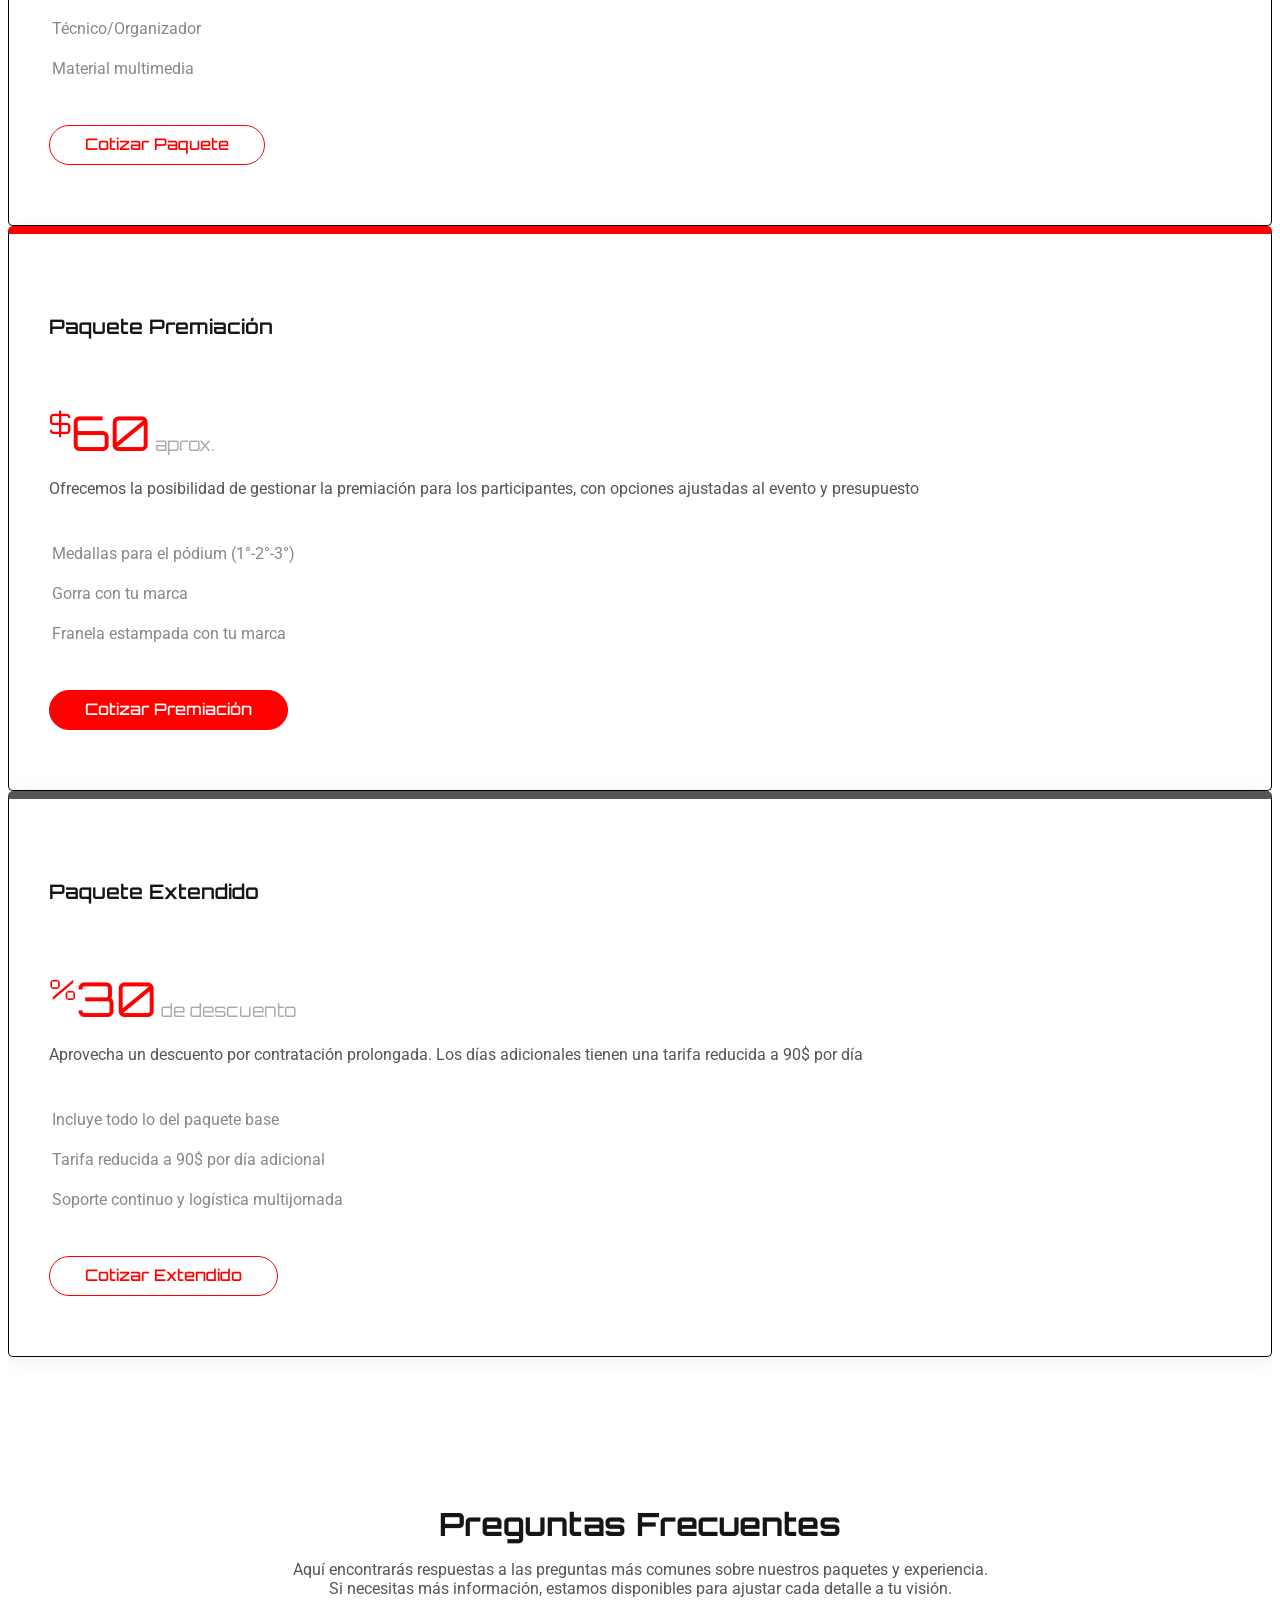
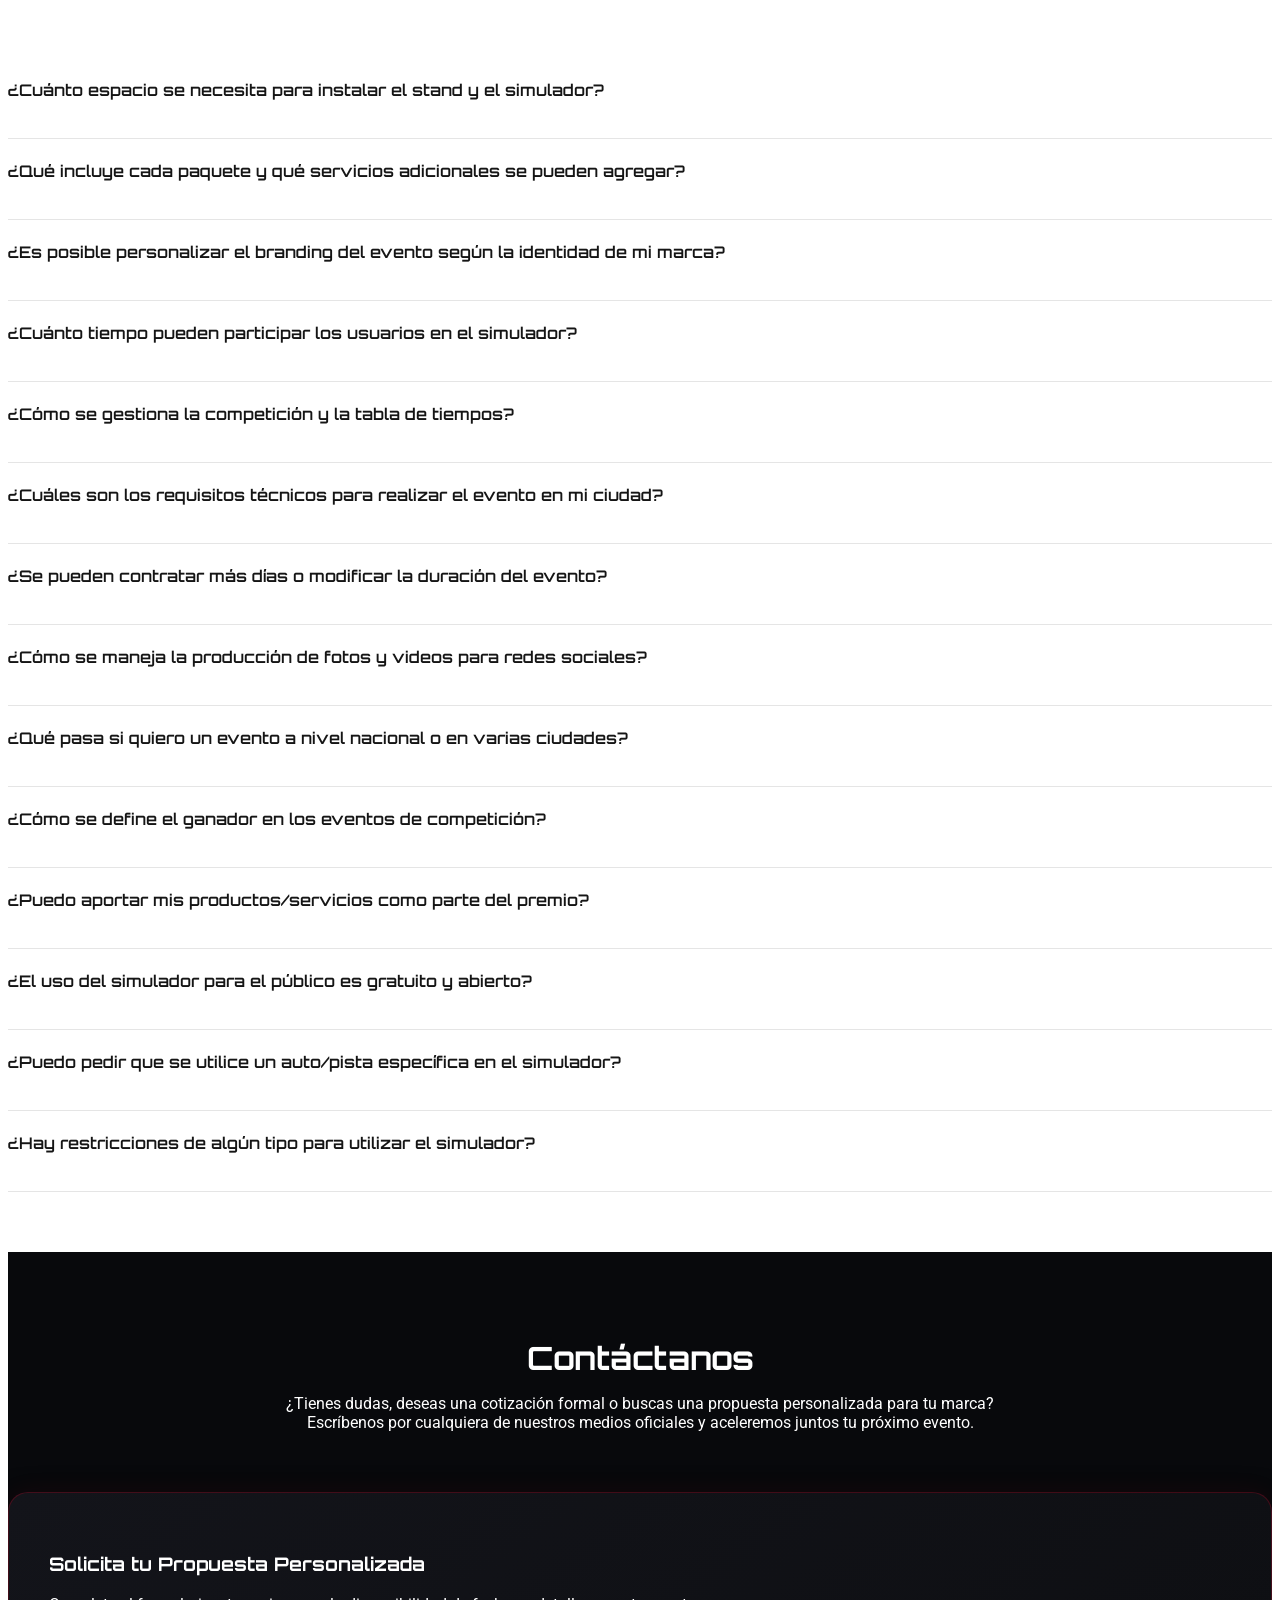
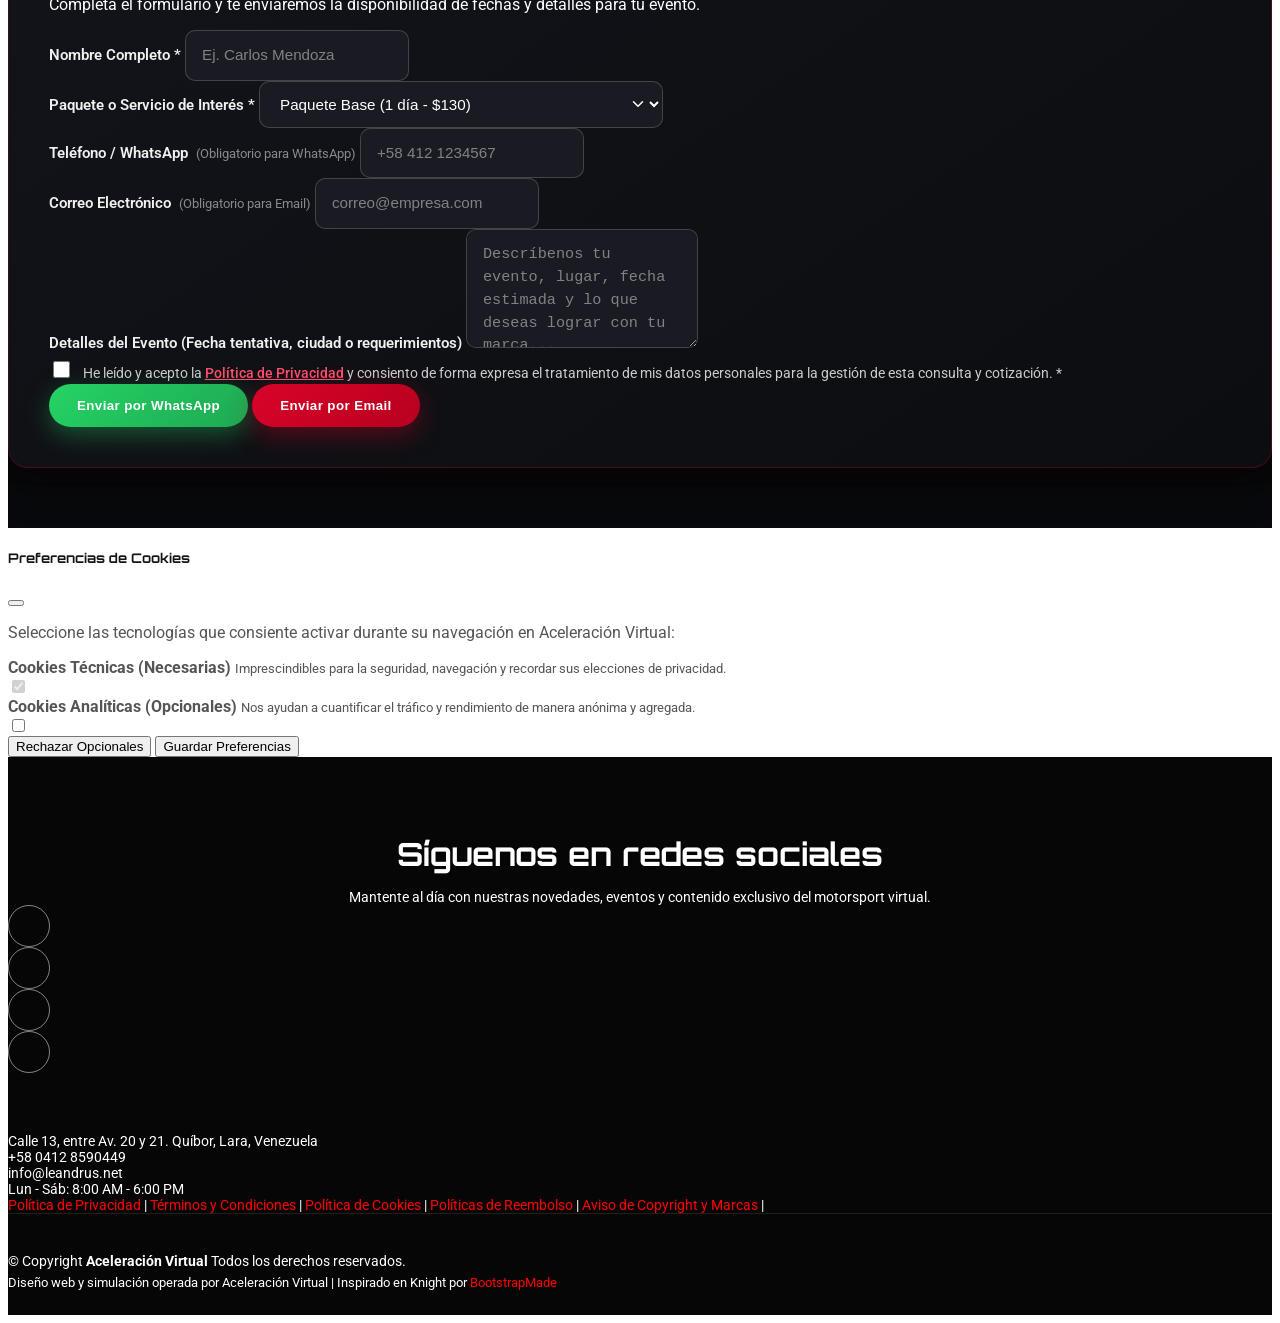
==== commit b595328f: "feat: add web standards, PWA manifest, LLM integration, and security policies across site pages" ====
--- a/index.html
+++ b/index.html
@@ -47,9 +47,15 @@
   <meta name="twitter:image" content="https://aceleracion-virtual.leandrus.net/assets/img/og-preview.jpg">
   <meta name="twitter:image:alt" content="Aceleración Virtual">
 
-  <!-- Favicons -->
+  <!-- Favicons y Manifest Web App -->
   <link href="assets/img/favicon.png" rel="icon">
   <link href="assets/img/apple-touch-icon.png" rel="apple-touch-icon">
+  <link href="site.webmanifest" rel="manifest">
+
+  <!-- Metadatos de Descubrimiento Web, Autoría e Inteligencia Artificial (LLMs) -->
+  <link href="humans.txt" rel="author">
+  <link href="sitemap.xml" rel="sitemap" type="application/xml" title="Sitemap Oficial">
+  <link href="llms.txt" rel="alternate" type="text/markdown" title="LLM Context (llms.txt)">
 
   <!-- Fonts -->
   <link href="https://fonts.googleapis.com" rel="preconnect">
